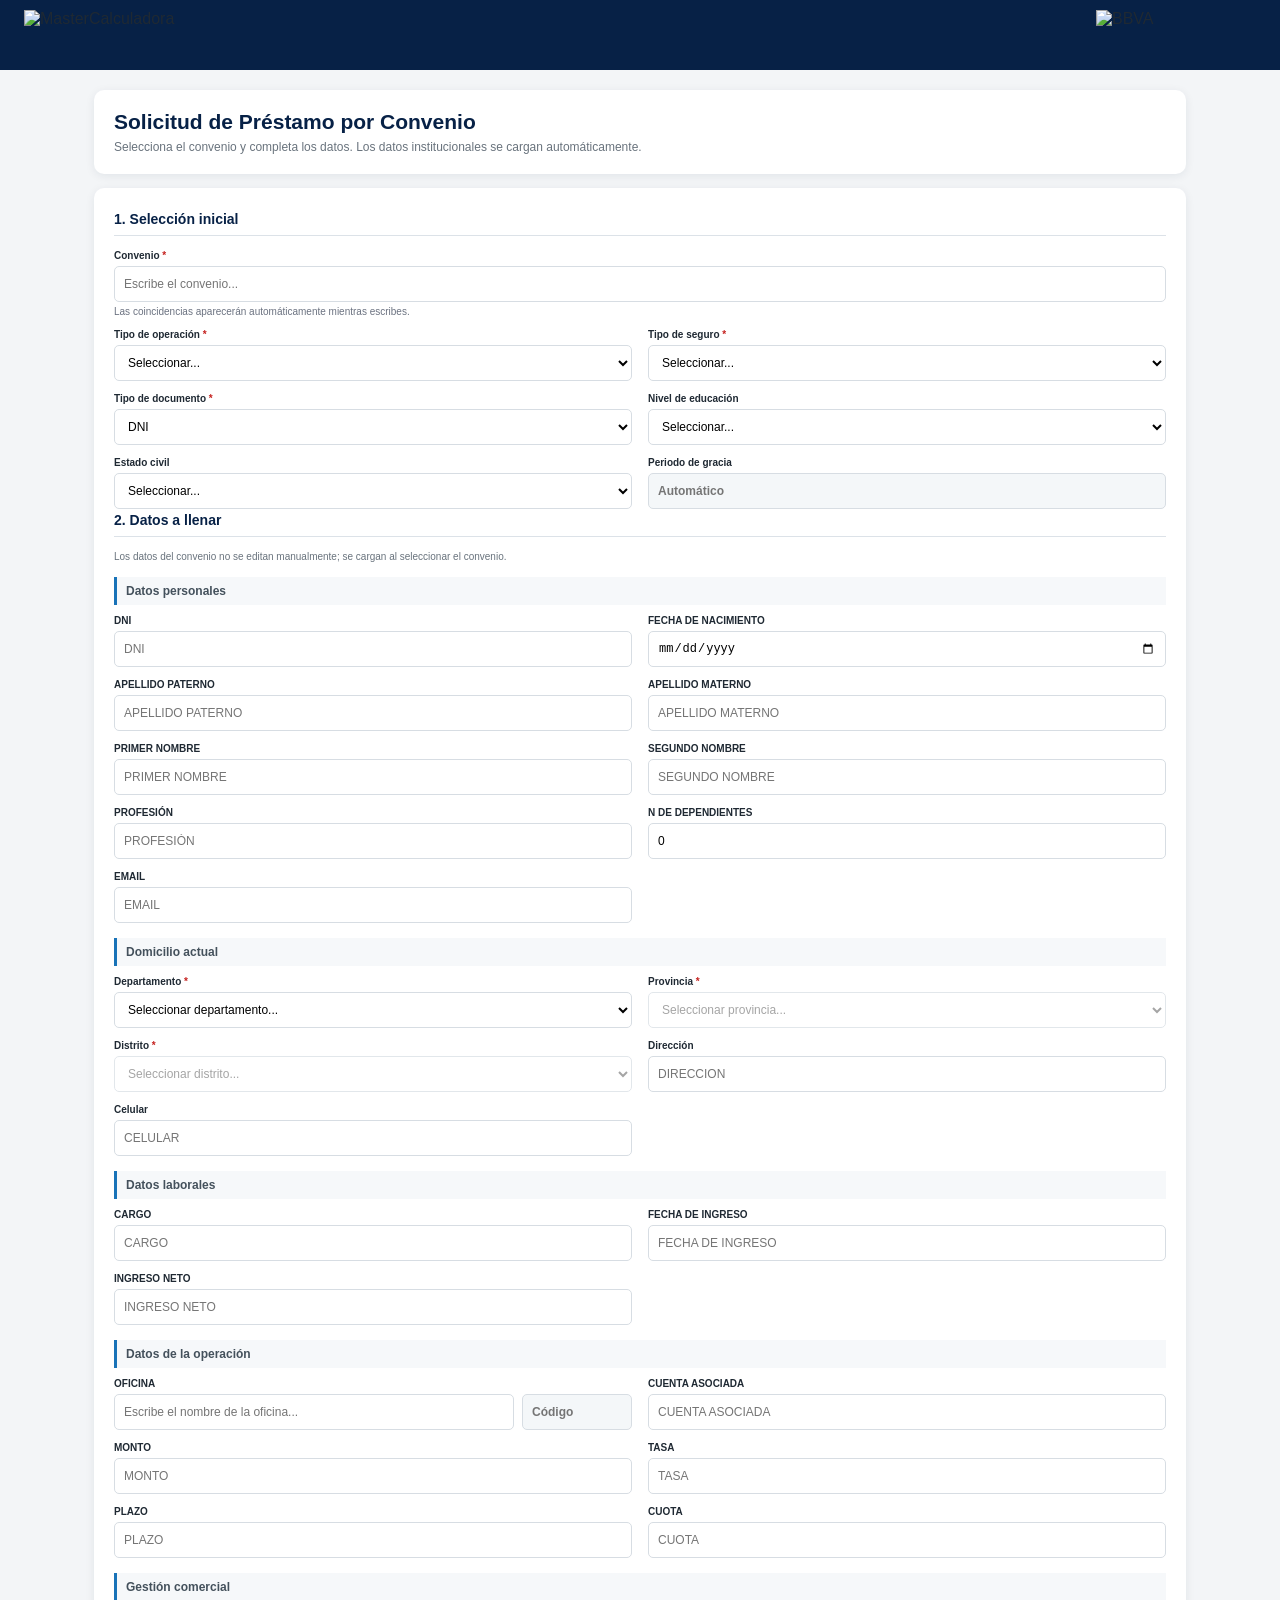
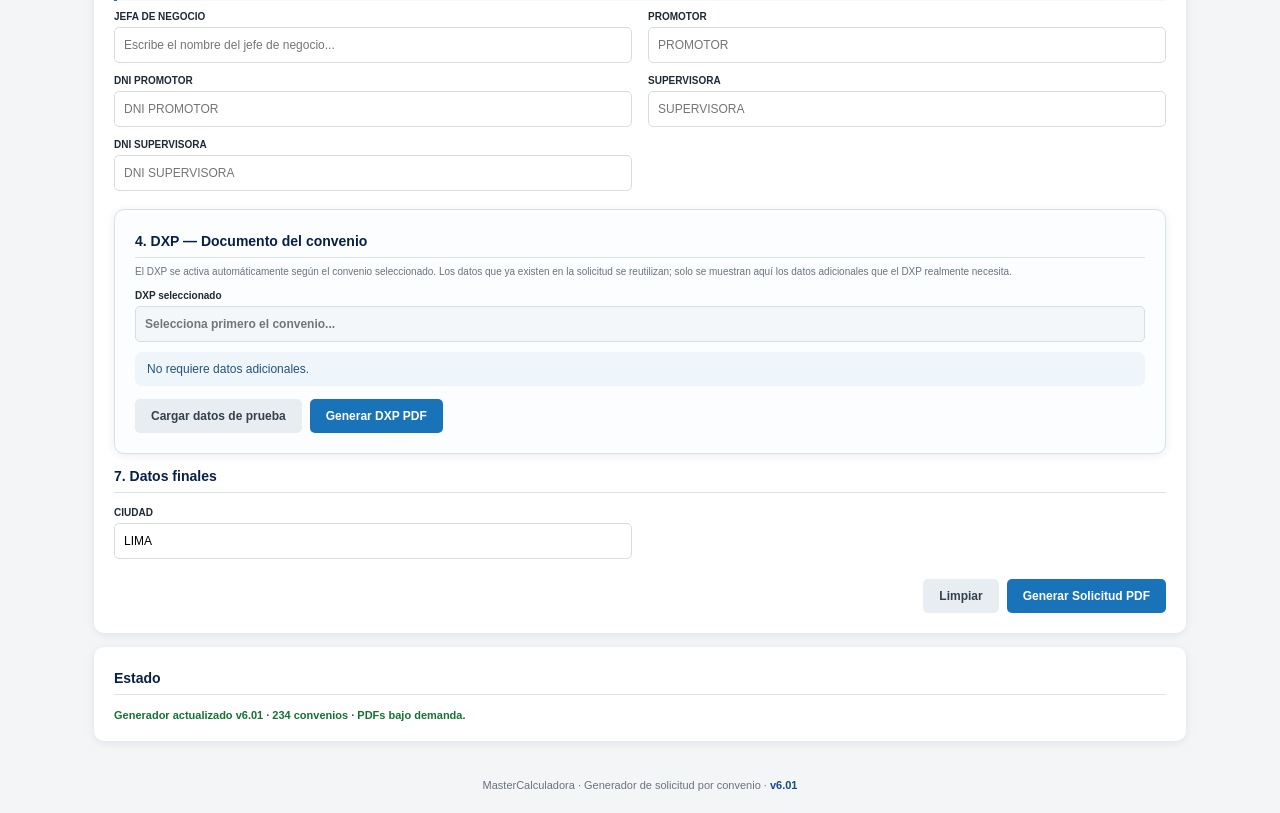
==== index.html @ 14bb90ec "Add files via upload" ====
<!doctype html>
<html lang="es">
<head>
<meta charset="utf-8">
<meta http-equiv="Cache-Control" content="no-cache, no-store, must-revalidate">
<meta http-equiv="Pragma" content="no-cache">
<meta http-equiv="Expires" content="0">
<meta name="viewport" content="width=device-width, initial-scale=1">
<title>MasterCalculadora - Solicitud por Convenio</title>
<meta name="generator-build" content="2026-09-02-v583">
<style>
#info{display:none!important;}
:root{--navy:#072146;--blue:#1973b8;--bg:#f3f5f7;--card:#fff;--text:#1f2933;--muted:#69737d;--border:#d7dde3}
*{box-sizing:border-box}body{margin:0;background:var(--bg);color:var(--text);font-family:Arial,Helvetica,sans-serif}
.topbar{height:70px;background:var(--navy);padding:10px 24px;display:flex;align-items:center;justify-content:space-between}
.logo{display:block;object-fit:contain}.mca{width:230px;height:50px}.bbva{width:160px;height:50px}
.container{max-width:1120px;margin:20px auto;padding:0 14px}.card{background:#fff;border-radius:10px;box-shadow:0 2px 10px rgba(7,33,70,.08);padding:20px;margin-bottom:14px}
.intro h1{margin:0 0 6px;color:var(--navy);font-size:21px}.intro p{margin:0;color:var(--muted);font-size:12px}
.section-title{color:var(--navy);font-size:14px;font-weight:800;border-bottom:1px solid #dce2e8;padding-bottom:8px;margin:3px 0 14px}
.grid{display:grid;grid-template-columns:repeat(2,minmax(0,1fr));gap:12px 16px}.full{grid-column:1/-1}
label span{display:block;font-size:10px;font-weight:700;margin-bottom:5px}label b{color:#c5221f}
select,input{width:100%;height:36px;border:1px solid var(--border);border-radius:5px;background:#fff;padding:0 9px;font-size:12px;outline:none}
select:focus,input:focus{border-color:var(--blue);box-shadow:0 0 0 2px rgba(25,115,184,.12)}
input[readonly]{background:#f4f7f9;font-weight:700;color:#334e68}
.hint{font-size:10px;color:var(--muted);margin:0 0 13px}.subsection{font-size:12px;font-weight:800;color:#44515c;background:#f6f8fa;border-left:3px solid var(--blue);padding:7px 9px;margin:15px 0 10px}
.info{margin:10px 0 4px;padding:11px 13px;background:#f5f9fc;border:1px solid #dceaf4;border-radius:6px;font-size:10px;color:#46535e}.hidden{display:none}
.actions{display:flex;justify-content:flex-end;gap:8px;margin-top:20px}button{border:0;border-radius:5px;padding:10px 16px;font-size:12px;font-weight:700;cursor:pointer}
.primary{background:var(--blue);color:#fff}.secondary{background:#e8edf1;color:#34404b}.status{font-size:11px;color:var(--muted)}
.status.ok{color:#137333;font-weight:700}.status.error{color:#b3261e;font-weight:700}footer{text-align:center;color:#7b858e;font-size:9px;padding:8px 0 20px}
@media(max-width:720px){.grid{grid-template-columns:1fr}.full{grid-column:auto}.topbar{height:60px;padding:7px 12px}.mca{width:175px}.bbva{width:115px}.card{padding:15px}}

.dps-health{display:grid;grid-template-columns:1fr 1fr;gap:10px 14px}
.dps-q{display:flex;flex-direction:column;gap:5px;background:#f8fafc;border:1px solid #dbe3ea;border-radius:6px;padding:9px}
.dps-q span{font-size:12px;line-height:1.35}
.dps-q select,.dps-q input{width:100%}
@media(max-width:850px){.dps-health{grid-template-columns:1fr}}
.dps-title{margin-top:6px;font-size:15px;font-weight:700;border-left:4px solid #1976d2;padding:8px 10px;background:#f1f5f9;color:#082b55}.dps-title + .hint{margin-top:6px}.dps-conditional-hidden{display:none!important}.seguro-condicional-hidden{display:none!important}
.compra-deuda-hidden{display:none!important}
.compra-deuda-card{border:1px solid #d9e2ec;border-radius:8px;padding:12px;margin-top:12px;background:#fff}
.compra-deuda-title{font-size:15px;font-weight:700;border-left:4px solid #1976d2;padding:8px 10px;background:#f1f5f9;color:#082b55;margin:8px 0}
.debt-grid{display:block;width:100%}
.debt-row{display:grid;grid-template-columns:1.15fr 1.05fr 1.8fr 1.2fr 1.05fr 1.05fr .9fr auto;gap:8px;align-items:end;width:100%;margin-bottom:8px}
.debt-grid label{min-width:0}
.debt-grid .debt-head{font-size:11px;font-weight:700;color:#38516c;margin-bottom:4px}
.debt-row-item{display:grid;grid-template-columns:1.15fr 1.05fr 1.8fr 1.2fr 1.05fr 1.05fr .9fr auto;gap:8px;align-items:end;width:100%;margin-bottom:8px}
.debt-total{display:flex;justify-content:flex-end;gap:10px;align-items:center;font-weight:700;margin-top:10px;padding-top:8px;border-top:1px solid #d9e2ec}
.debt-total input{max-width:180px}
.debt-usd{display:none}
.debt-usd.show{display:block}
.debt-type-note{font-size:11px;color:#61758a;margin:6px 0 10px}
.debt-card-row{grid-template-columns:1.05fr 1.9fr 1.2fr 1.05fr 1.05fr .9fr auto!important;}.debt-add-row{display:flex;justify-content:flex-start;margin:6px 0 8px 0;}.debt-add-row .debt-add{margin:0;}.debt-actions{display:flex;gap:8px;flex-wrap:wrap;margin-top:10px}.debt-add{border:0;border-radius:6px;padding:8px 12px;background:#e8f1fb;color:#0b5cad;font-weight:700;cursor:pointer}.debt-remove{border:0;border-radius:6px;padding:7px 9px;background:#f3f4f6;color:#b42318;font-weight:700;cursor:pointer}
@media(max-width:950px){.debt-grid .debt-head{display:none}.debt-row-item{grid-template-columns:1fr 1.5fr 1fr 1fr;gap:8px}.debt-row-item>*{min-width:0}.debt-row-item .debt-remove{grid-column:auto}.debt-row{display:none}}

.version-footer{
  text-align:center;
  font-size:11px;
  color:#6b7280;
  padding:18px 0 22px;
  margin-top:8px;
}
.version-footer strong{color:#174a8b}


.convenio-search-wrap{position:relative}


.convenio-search-wrap{position:relative}
.convenio-search-wrap input{width:100%;box-sizing:border-box}
.field-help{display:block;margin-top:4px;color:#6b7280;font-size:10px}
.convenio-suggestions{
  position:absolute;
  left:0;
  right:0;
  top:100%;
  z-index:1000;
  max-height:280px;
  overflow-y:auto;
  background:#fff;
  border:1px solid #cbd5e1;
  border-top:0;
  border-radius:0 0 7px 7px;
  box-shadow:0 8px 18px rgba(15,23,42,.12);
  display:none;
}
.convenio-suggestions.show{display:block}
.convenio-suggestion{
  display:block;
  width:100%;
  padding:9px 12px;
  border:0;
  border-bottom:1px solid #eef2f7;
  background:#fff;
  text-align:left;
  font-size:13px;
  color:#0f2747;
  cursor:pointer;
}
.convenio-suggestion:hover,.convenio-suggestion.active{
  background:#eaf3ff;
}
.convenio-suggestion mark{
  background:#dbeafe;
  color:inherit;
  font-weight:700;
  padding:0;
}

.additional-questionnaire{margin-top:12px}.additional-panel{border:1px solid #d8e0ea;border-radius:7px;padding:10px;margin-bottom:10px;background:#fbfdff}.additional-panel .subsection{margin-top:0}.seguro-condicional-hidden{display:none!important}

.dxp-card .section-title{margin-bottom:8px}.dxp-extra-note{grid-column:1/-1;padding:10px 12px;border-radius:7px;background:#eef6fb;color:#24537b;font-size:12px}
</style>
<meta name="build-version" content="v6.01">
<meta name="application-version" content="v6.01">
<meta name="build-id" content="v6.01-20260903">
</head>
<body>
<header class="topbar">
  <img id="logoMca" class="logo mca" alt="MasterCalculadora">
  <img id="logoBbva" class="logo bbva" alt="BBVA">
</header>

<main class="container">
<section class="card intro">
<h1>Solicitud de Préstamo por Convenio</h1>
<p>Selecciona el convenio y completa los datos. Los datos institucionales se cargan automáticamente.</p>
</section>

<form id="form" class="card">
<div class="section-title">1. Selección inicial</div>
<div class="grid">
<label class="full convenio-search-wrap"><span>Convenio <b>*</b></span>
  <input id="convenioSearch" autocomplete="off" placeholder="Escribe el convenio..." required>
  <div id="convenioSuggestions" class="convenio-suggestions" role="listbox" aria-label="Sugerencias de convenios"></div>
  <select id="convenio" required style="display:none" aria-hidden="true" tabindex="-1">
    <option value="">Cargando convenios...</option>
  </select>
  <small class="field-help">Las coincidencias aparecerán automáticamente mientras escribes.</small>
</label>
<label><span>Tipo de operación <b>*</b></span><select id="tipoOperacion" required><option value="">Seleccionar...</option><option value="NUEVO">NUEVO</option><option value="SUBROGADO">SUBROGADO</option><option value="RENOVADO">RENOVADO</option><option value="OTRO">OTRO</option><option value="SUBROGADO_RENOVADO">SUBROGADO + RENOVADO</option></select></label>
<label><span>Tipo de seguro <b>*</b></span><select id="tipoSeguro" required><option value="">Seleccionar...</option><option value="CON SEGURO">CON SEGURO</option><option value="SIN SEGURO">SIN SEGURO</option></select></label>
<label id="modalidadWrap" class="seguro-condicional-hidden"><span>Modalidad del seguro <b>*</b></span><select id="modalidad"><option value="">Seleccionar...</option><option value="Individual Convencional">Individual Convencional</option><option value="Mancomunado Convencional">Mancomunado Convencional</option><option value="Póliza endosada">Póliza endosada</option><option value="Individual con Devolución">Individual con Devolución</option><option value="Mancomunado con Devolución">Mancomunado con Devolución</option></select></label>
<label><span>Tipo de documento <b>*</b></span><select id="tipoDocumento" required><option value="TIPO DNI">DNI</option><option value="TIPO C EXT">C. EXT</option></select></label>
<label><span>Nivel de educación</span><select id="educacion"><option value="">Seleccionar...</option><option value="SUPERIOR">SUPERIOR</option><option value="TECNICA">TÉCNICA</option><option value="SECUNDARIA">SECUNDARIA</option><option value="UNIVERSITARIA">UNIVERSITARIA</option></select></label>
<label><span>Estado civil</span><select id="estadoCivil"><option value="">Seleccionar...</option><option value="SOLTERO">SOLTERO</option><option value="CASADOA">CASADO(A)</option><option value="VIUDOA">VIUDO(A)</option><option value="DIVORCIADOA">DIVORCIADO(A)</option></select></label>
<label><span>Periodo de gracia</span><input id="gracia" readonly placeholder="Automático"></label>
</div>
<div id="info" class="info hidden"></div>

<div class="section-title">2. Datos a llenar</div>
<p class="hint">Los datos del convenio no se editan manualmente; se cargan al seleccionar el convenio.</p>

<div class="subsection">Datos personales</div><div id="personales" class="grid"></div>
<div class="subsection">Domicilio actual</div>
<div class="grid">
<label><span>Departamento <b>*</b></span><select id="domDepartamento"><option value="">Seleccionar departamento...</option></select></label>
<label><span>Provincia <b>*</b></span><select id="domProvincia" disabled><option value="">Seleccionar provincia...</option></select></label>
<label><span>Distrito <b>*</b></span><select id="domDistrito" disabled><option value="">Seleccionar distrito...</option></select></label>
<label><span>Dirección</span><input type="text" data-field="DIRECCION" placeholder="DIRECCION"></label>
<label><span>Celular</span><input type="text" data-field="CELULAR" placeholder="CELULAR"></label>
</div>
<div class="subsection">Datos laborales</div><div id="laborales" class="grid"></div>
<div id="identificacionFuerzas" style="display:none;margin-top:12px;padding:12px 14px;border:1px solid #d7dee8;border-radius:8px;background:#fff;">
  <div style="font-weight:700;color:#214f7d;margin-bottom:8px;">Identificación institucional</div>
  <div style="display:grid;grid-template-columns:repeat(3,minmax(160px,1fr));gap:10px;">
    <label id="ffaaCipWrap" style="display:none;"><span style="font-size:12px;font-weight:700;">CIP</span><input type="text" data-field="CIP" id="ffaaCip" autocomplete="off"></label>
    <label id="ffaaCodofinWrap" style="display:none;"><span style="font-size:12px;font-weight:700;">CODOFIN</span><input type="text" data-field="CODOFIN" id="ffaaCodofin" autocomplete="off"></label>
  </div>
  <div id="ffaaIdentificacionHint" style="font-size:11px;color:#6b7280;margin-top:7px;"></div>
</div>
<div class="subsection">Datos de la operación</div><div id="operacion" class="grid"></div>
<div class="subsection">Gestión comercial</div><div id="gestion" class="grid"></div>



<div id="compraDeudaSection" class="compra-deuda-card compra-deuda-hidden">
  <div class="compra-deuda-title">3. Compra de deuda — Carta de Subrogación</div>
  <p class="hint">Este apartado aparece únicamente para <b>SUBROGADO</b> y <b>SUBROGADO + RENOVADO</b>. Los datos personales que ya ingresaste se reutilizan automáticamente.</p>

  <div class="subsection">Préstamos y disposición de efectivo</div>
  <div class="debt-type-note">Clasifica cada obligación como <b>DEUDA DE BOLETA</b> o <b>DEUDA EXTERNA</b>. Solo las <b>DEUDAS DE BOLETA</b> se trasladarán a las DXP. Si la moneda es US$, aparecerá el campo TC.</div>
  <div id="loansUI" class="debt-grid"></div>
  <div class="debt-add-row"><button type="button" id="addLoan" class="debt-add">+ Agregar préstamo / disposición de efectivo</button></div>
  <div class="debt-total"><span>MONTO TOTAL DE DEUDA DE PRÉSTAMOS (A) en soles:</span><input id="loanTotal" readonly></div>

  <div class="subsection">Tarjetas de crédito</div>
  <div class="debt-type-note">Las obligaciones de esta sección se registran automáticamente como <b>DEUDA EXTERNA / TARJETAS</b>. No requieren seleccionar origen. Si la moneda es US$, aparecerá el campo TC.</div>
  <div id="cardsUI" class="debt-grid"></div>
  <div class="debt-add-row"><button type="button" id="addCard" class="debt-add">+ Agregar tarjeta</button></div>
  <div class="debt-total"><span>MONTO TOTAL DE DEUDA DE TARJETAS (B) en soles:</span><input id="cardTotal" readonly></div>

  <div class="debt-total"><span>TOTAL DEUDA A SUBROGAR (A) + (B) en soles:</span><input id="debtGrandTotal" readonly></div>
  <div class="debt-total"><span>TOTAL DE DEUDA DE BOLETA PARA DXP en soles:</span><input id="dxpDebtTotal" readonly></div>

  <div class="subsection">Aplicación de saldo, si corresponde</div>
  <div class="grid">
    <label><span>Aplicar saldo a</span>
      <select id="saldoAplicacion"><option value="">Seleccionar...</option><option value="CUOTA">REDUCCIÓN DEL MONTO DE LA CUOTA</option><option value="PLAZO">REDUCCIÓN DEL PLAZO DE LA DEUDA</option></select>
    </label>
  </div>

  <div class="debt-actions">
    <button type="button" id="generarCarta" class="primary">Generar Carta de Compra de Deuda</button>
    <button type="button" id="generarCartasPoder" class="primary">Generar Cartas Poder</button>
  </div>
  <div id="cartasPoderInfo" class="hint compra-deuda-hidden">
    Se genera un juego de Carta Poder por cada préstamo registrado. La plantilla se selecciona automáticamente según el convenio.
  </div>
</div>



<div id="dxpSection" class="card dxp-card" style="margin-top:18px;border:1px solid #d6e1ec;background:#fbfdff;">
  <div class="section-title">4. DXP — Documento del convenio</div>
  <p class="hint">El DXP se activa automáticamente según el convenio seleccionado. Los datos que ya existen en la solicitud se reutilizan; solo se muestran aquí los datos adicionales que el DXP realmente necesita.</p>
  <div class="grid">
    <label class="full"><span>DXP seleccionado</span><input id="dxpSelected" readonly placeholder="Selecciona primero el convenio..."></label>
  </div>
  <div id="dxpExtras" class="grid" style="margin-top:10px;"></div>
  <div id="dxpNotice" class="hint" style="margin-top:8px;"></div>
  <div class="actions" style="margin-top:12px;justify-content:flex-start;flex-wrap:wrap;"><button type="button" id="cargarDatosPrueba" class="secondary">Cargar datos de prueba</button><button type="button" id="generarDXP" class="primary">Generar DXP PDF</button></div>
</div>

<div class="section-title dps-title">5. DPS — Declaración Personal de Seguros</div>
<p class="hint">Estos datos corresponden exclusivamente al DPS. Los datos personales y del crédito que ya fueron registrados se reutilizan automáticamente. El cónyuge no interviene en esta operación y no se solicitarán sus datos.</p>

<div class="subsection">Datos del titular para DPS</div>
<p class="hint">Los datos que ya se ingresaron anteriormente y se reutilizan automáticamente en el DPS no se muestran nuevamente aquí.</p>
<div class="grid">
  
  <label><span>Nacionalidad</span>
    <select data-field="NACIONALIDAD">
      <option value="PERUANO" selected>PERUANO</option>
      <option value="ARGENTINO">ARGENTINO</option><option value="BOLIVIANO">BOLIVIANO</option>
      <option value="BRASILEÑO">BRASILEÑO</option><option value="CHILENO">CHILENO</option>
      <option value="COLOMBIANO">COLOMBIANO</option><option value="ECUATORIANO">ECUATORIANO</option>
      <option value="PARAGUAYO">PARAGUAYO</option><option value="URUGUAYO">URUGUAYO</option>
      <option value="VENEZOLANO">VENEZOLANO</option><option value="MEXICANO">MEXICANO</option>
      <option value="ESTADOUNIDENSE">ESTADOUNIDENSE</option><option value="CANADIENSE">CANADIENSE</option>
      <option value="ESPAÑOL">ESPAÑOL</option><option value="ITALIANO">ITALIANO</option>
      <option value="FRANCÉS">FRANCÉS</option><option value="ALEMÁN">ALEMÁN</option>
      <option value="PORTUGUÉS">PORTUGUÉS</option><option value="INGLÉS">INGLÉS</option>
      <option value="HOLANDÉS">HOLANDÉS</option><option value="BELGA">BELGA</option>
      <option value="SUIZO">SUIZO</option><option value="AUSTRIACO">AUSTRIACO</option>
      <option value="SUECO">SUECO</option><option value="NORUEGO">NORUEGO</option>
      <option value="DANÉS">DANÉS</option><option value="FINLANDÉS">FINLANDÉS</option>
      <option value="POLACO">POLACO</option><option value="RUSO">RUSO</option>
      <option value="UCRANIANO">UCRANIANO</option><option value="RUMANO">RUMANO</option>
      <option value="GRIEGO">GRIEGO</option><option value="TURCO">TURCO</option>
      <option value="ISRAELÍ">ISRAELÍ</option><option value="CHINO">CHINO</option>
      <option value="JAPONÉS">JAPONÉS</option><option value="COREANO">COREANO</option>
      <option value="INDIO">INDIO</option><option value="AUSTRALIANO">AUSTRALIANO</option>
      <option value="OTRA">OTRA</option>
    </select>
  </label>
  <label><span>Talla</span><input type="text" data-field="TALLA" placeholder="Ej. 1.70"></label>
  <label><span>Peso</span><input type="text" data-field="PESO" placeholder="Ej. 70 kg"></label>
  <label><span>Sexo</span>
    <select data-field="SEXO">
      <option value="">Seleccionar...</option>
      <option value="M">M - MASCULINO</option>
      <option value="F">F - FEMENINO</option>
    </select>
  </label>
</div>

<div class="subsection">Cuestionario DPS — Titular</div>
<div class="dps-health">
  <label class="dps-q"><span>1. ¿Padece o ha padecido, recibe o ha recibido tratamiento médico, toma medicamentos o se encuentra en proceso de estudios/diagnóstico de alguna enfermedad de las indicadas en el DPS?</span>
    <select data-field="DPS_Q1"><option value="">Seleccionar...</option><option value="SI">SÍ</option><option value="NO">NO</option></select>
  </label>
  <label class="dps-q"><span>1b. ¿Tienes algún defecto físico congénito o adquirido?</span>
    <select data-field="DPS_Q1_DEFECTO"><option value="">Seleccionar...</option><option value="SI">SÍ</option><option value="NO">NO</option></select>
  </label>
  <label class="dps-q"><span>2. ¿Ha padecido o padece cualquier otra enfermedad no mencionada anteriormente?</span>
    <select data-field="DPS_Q2"><option value="">Seleccionar...</option><option value="SI">SÍ</option><option value="NO">NO</option></select>
  </label>
  <label class="dps-q"><span>3. ¿Ambos padres han padecido o padecen alguna de las enfermedades indicadas, diagnosticadas antes de los 60 años?</span>
    <select data-field="DPS_Q3"><option value="">Seleccionar...</option><option value="SI">SÍ</option><option value="NO">NO</option></select>
  </label>
  <label class="dps-q"><span>4. ¿Te encuentras embarazada?</span>
    <select data-field="DPS_Q4"><option value="">Seleccionar...</option><option value="SI">SÍ</option><option value="NO">NO</option></select>
  </label>
  <label class="dps-q conditional"><span>Mes de gestación (si respondió SÍ)</span><input type="text" data-field="DPS_GESTACION" data-condition="DPS_Q4:SI" placeholder="Mes"></label>
  <label class="dps-q"><span>5a. ¿Fumas?</span>
    <select data-field="DPS_Q5_FUMA"><option value="">Seleccionar...</option><option value="SI">SÍ</option><option value="NO">NO</option></select>
  </label>
  <label class="dps-q conditional"><span>¿Cuántos cigarros al día consumes? (si respondió SÍ)</span><input type="text" data-field="DPS_CIGARROS" data-condition="DPS_Q5_FUMA:SI" placeholder="Cantidad"></label>
  <label class="dps-q"><span>5b. ¿Consumes bebidas alcohólicas diariamente?</span>
    <select data-field="DPS_Q5_ALCOHOL"><option value="">Seleccionar...</option><option value="SI">SÍ</option><option value="NO">NO</option></select>
  </label>
  <label class="dps-q"><span>6. ¿Realizas alguna actividad laboral o deportiva de riesgo?</span>
    <select data-field="DPS_Q6"><option value="">Seleccionar...</option><option value="SI">SÍ</option><option value="NO">NO</option></select>
  </label>
  <label class="dps-q conditional"><span>¿Cuál? (si respondió SÍ)</span><input type="text" data-field="DPS_RIESGO" data-condition="DPS_Q6:SI" placeholder="Actividad de riesgo"></label>
</div>


<div id="additionalQuestionnaire" class="additional-questionnaire seguro-condicional-hidden">
  <div class="section-title">6. Cuestionario adicional por convenio</div>
  <div id="pnpQuestionnaire" class="additional-panel seguro-condicional-hidden">
    <div class="subsection">Cuestionario Servicio de Seguridad — PNP</div>
    <div class="grid">
      <label><span>¿Trabaja usted como?</span><select data-field="PNP_TRABAJO"><option value="">Seleccionar...</option><option>POLICÍA MUNICIPAL</option><option>POLICÍA NACIONAL</option><option>POLICÍA AUTÓNOMA</option><option>GUARDIA CIVIL</option><option>AGENTE JUDICIAL</option><option>VIGILANTE ARMADO</option><option>POLICÍA DE FRONTERAS</option><option>GUARDAESPALDAS</option><option>DETECTIVE PRIVADO</option><option>OTROS</option></select></label>
      <label><span>¿Trabaja en Cárcel o Prisión de Alta Seguridad?</span><select data-field="PNP_CARCEL"><option value="">Seleccionar...</option><option>SI</option><option>NO</option></select></label>
      <label class="conditional" data-condition="PNP_CARCEL:SI"><span>Tipo de establecimiento</span><input data-field="PNP_TIPO_CARCEL" placeholder="Detalle"></label>
      <label class="full"><span>Tareas que realiza</span><select data-field="PNP_TAREAS"><option value="">Seleccionar...</option><option>LABORES ADMINISTRATIVAS</option><option>DETALLAR</option></select></label>
      <label class="full conditional" data-condition="PNP_TAREAS:DETALLAR"><span>Detalle de tareas</span><input data-field="PNP_TAREAS_DETALLE" placeholder="Escriba las tareas"></label>
      <label><span>Función específica</span><select data-field="PNP_FUNCION"><option value="">Seleccionar...</option><option>VIGILANTE DE TRÁNSITO A PIE</option><option>MANTENIMIENTO DE ORDEN</option><option>RADIOPATRULLERO</option><option>ADMINISTRATIVO</option><option>OTRO</option></select></label>
      <label class="conditional" data-condition="PNP_FUNCION:OTRO"><span>Detalle función</span><input data-field="PNP_FUNCION_DETALLE" placeholder="Detalle"></label>
      <label><span>¿Requiere vehículo?</span><select data-field="PNP_VEHICULO"><option value="">Seleccionar...</option><option>SI</option><option>NO</option></select></label>
      <label class="conditional" data-condition="PNP_VEHICULO:SI"><span>Tipo de vehículo</span><select data-field="PNP_TIPO_VEHICULO"><option value="">Seleccionar...</option><option>AUTOMÓVIL</option><option>MOTO</option><option>AVIONETA</option><option>HELICÓPTERO</option></select></label>
      <label class="conditional" data-condition="PNP_TIPO_VEHICULO:MOTO"><span>Cilindrada</span><input data-field="PNP_CILINDRADA" placeholder="Cilindrada"></label>
      <label><span>¿Emplea explosivos?</span><select data-field="PNP_EXPLOSIVOS"><option value="">Seleccionar...</option><option>SI</option><option>NO</option></select></label>
      <label><span>¿Es posible que en el futuro haga uso de explosivos?</span><select data-field="PNP_EXPLOSIVOS_FUTURO"><option value="">Seleccionar...</option><option>SI</option><option>NO</option></select></label>
<label class="full conditional" data-condition="PNP_EXPLOSIVOS_FUTURO:SI">
  <span>Detalle explosivos futuros</span>
  <input data-field="PNP_EXPLOSIVOS_DETALLE" placeholder="Detalle">
</label>
      <label><span>¿Porta usted arma?</span><select data-field="PNP_ARMA"><option value="">Seleccionar...</option><option>SI</option><option>NO</option></select></label>
      <label><span>¿Ha estado incapacitado durante los últimos 5 años por razones profesionales?</span><select data-field="PNP_INCAPACIDAD"><option value="">Seleccionar...</option><option>SI</option><option>NO</option></select></label>
      <label class="conditional" data-condition="PNP_INCAPACIDAD:SI"><span>Causa</span><input data-field="PNP_CAUSA" placeholder="Causa"></label>
      <label class="conditional" data-condition="PNP_INCAPACIDAD:SI"><span>Secuelas</span><input data-field="PNP_SECUELAS" placeholder="Secuelas"></label>
      <label class="conditional" data-condition="PNP_INCAPACIDAD:SI"><span>Estado actual</span><input data-field="PNP_ESTADO_ACTUAL" placeholder="Estado actual"></label>
    </div>
  </div>

  <div id="ffaaQuestionnaire" class="additional-panel seguro-condicional-hidden">
    <div class="subsection">SUSC-TR7 — Trabajo de Riesgo — Fuerzas Armadas</div>
    <div class="grid">
      <label><span>Fuerza</span><select data-field="FFAA_FUERZA"><option value="">Seleccionar...</option><option>EJÉRCITO DEL PERÚ</option><option>MARINA DE GUERRA DEL PERÚ</option><option>FUERZA AÉREA DEL PERÚ</option></select></label>
      <label><span>Rango / Cargo</span><input data-field="FFAA_RANGO" readonly placeholder="Se reutiliza CARGO"></label>
      <label><span>Brigada lucha narcotráfico</span><select data-field="FFAA_NARCOTRAFICO"><option value="">Seleccionar...</option><option>SI</option><option>NO</option></select></label>
      <label><span>Brigada antiterrorista</span><select data-field="FFAA_ANTITERRORISTA"><option value="">Seleccionar...</option><option>SI</option><option>NO</option></select></label>
      <label><span>Servicio de inteligencia</span><select data-field="FFAA_INTELIGENCIA"><option value="">Seleccionar...</option><option>SI</option><option>NO</option></select></label>
      <label><span>Desminado / dragaminas</span><select data-field="FFAA_DESMINADO"><option value="">Seleccionar...</option><option>SI</option><option>NO</option></select></label>
      <label><span>Salvamento / guardacostas</span><select data-field="FFAA_SALVAMENTO"><option value="">Seleccionar...</option><option>SI</option><option>NO</option></select></label>
      <label><span>Arsenales y artilleros</span><select data-field="FFAA_ARSENALES"><option value="">Seleccionar...</option><option>SI</option><option>NO</option></select></label>
      <label><span>Artificiero de explosivos</span><select data-field="FFAA_ARTIFICIERO"><option value="">Seleccionar...</option><option>SI</option><option>NO</option></select></label>
      <label><span>Bases de la Antártida</span><select data-field="FFAA_ANTARTIDA"><option value="">Seleccionar...</option><option>SI</option><option>NO</option></select></label>
      <label><span>Otra actividad de riesgo</span><select data-field="FFAA_OTRO_RIESGO"><option value="">Seleccionar...</option><option>SI</option><option>NO</option></select></label>
      <label class="full"><span>Detalles de actividades afirmativas</span><select data-field="FFAA_DETALLES_TIPO"><option value="">Seleccionar...</option><option>ÁREA ADMINISTRATIVA</option><option>DETALLAR</option></select></label>
      <label class="full conditional" data-condition="FFAA_DETALLES_TIPO:DETALLAR"><span>Detalle de actividades</span><input data-field="FFAA_DETALLES" placeholder="Escriba el detalle"></label>
      <label class="full"><span>Obligaciones laborales</span><select data-field="FFAA_OBLIGACIONES_TIPO"><option value="">Seleccionar...</option><option>LABORES ADMINISTRATIVAS</option><option>DETALLAR</option></select></label>
      <label class="full conditional" data-condition="FFAA_OBLIGACIONES_TIPO:DETALLAR"><span>Detalle de obligaciones</span><input data-field="FFAA_OBLIGACIONES" placeholder="Escriba las obligaciones"></label>
      <label><span>¿Activa o desactiva materiales explosivos?</span><select data-field="FFAA_EXPLOSIVOS"><option value="">Seleccionar...</option><option>SI</option><option>NO</option></select></label>
      <label><span>¿Presta servicios en región conflictiva?</span><select data-field="FFAA_CONFLICTIVA"><option value="">Seleccionar...</option><option>SI</option><option>NO</option></select></label>
      <label class="conditional" data-condition="FFAA_CONFLICTIVA:SI"><span>¿Dónde?</span><input data-field="FFAA_DONDE_CONFLICTIVA" placeholder="Lugar"></label>
      <label><span>¿Probable destino a región en crisis?</span><select data-field="FFAA_CRISIS"><option value="">Seleccionar...</option><option>SI</option><option>NO</option></select></label>
      <label class="full conditional" data-condition="FFAA_CRISIS:SI"><span>Detalle destino / crisis</span><input data-field="FFAA_DETALLE_CRISIS" placeholder="Detalle"></label>
    </div>
  </div>
</div>

<div class="section-title">7. Datos finales</div><div id="final" class="grid"></div>



<div class="actions"><button type="button" id="limpiar" class="secondary">Limpiar</button><button type="button" id="generar" class="primary">Generar Solicitud PDF</button><button type="button" id="generarDPS" class="primary">Generar DPS PDF</button></div>
</form>

<section class="card"><div class="section-title">Estado</div><div id="status" class="status">Inicializando...</div></section>
</main>
<script>
const APP_VERSION = '6.01';
/* Todo está embebido en este único HTML: convenios, logos y PDF. */
const GEO=[
  {
    "departamento":"Amazonas",
    "provincia":"Bagua",
    "distrito":"Aramango"
  },
  {
    "departamento":"Amazonas",
    "provincia":"Bagua",
    "distrito":"Bagua"
  },
  {
    "departamento":"Amazonas",
    "provincia":"Bagua",
    "distrito":"Copallin"
  },
  {
    "departamento":"Amazonas",
    "provincia":"Bagua",
    "distrito":"El Parco"
  },
  {
    "departamento":"Amazonas",
    "provincia":"Bagua",
    "distrito":"Imaza"
  },
  {
    "departamento":"Amazonas",
    "provincia":"Bagua",
    "distrito":"La Peca"
  },
  {
    "departamento":"Amazonas",
    "provincia":"Bongará",
    "distrito":"Chisquilla"
  },
  {
    "departamento":"Amazonas",
    "provincia":"Bongará",
    "distrito":"Churuja"
  },
  {
    "departamento":"Amazonas",
    "provincia":"Bongará",
    "distrito":"Corosha"
  },
  {
    "departamento":"Amazonas",
    "provincia":"Bongará",
    "distrito":"Cuispes"
  },
  {
    "departamento":"Amazonas",
    "provincia":"Bongará",
    "distrito":"Florida"
  },
  {
    "departamento":"Amazonas",
    "provincia":"Bongará",
    "distrito":"Jazan"
  },
  {
    "departamento":"Amazonas",
    "provincia":"Bongará",
    "distrito":"Jumbilla"
  },
  {
    "departamento":"Amazonas",
    "provincia":"Bongará",
    "distrito":"Recta"
  },
  {
    "departamento":"Amazonas",
    "provincia":"Bongará",
    "distrito":"San Carlos"
  },
  {
    "departamento":"Amazonas",
    "provincia":"Bongará",
    "distrito":"Shipasbamba"
  },
  {
    "departamento":"Amazonas",
    "provincia":"Bongará",
    "distrito":"Valera"
  },
  {
    "departamento":"Amazonas",
    "provincia":"Bongará",
    "distrito":"Yambrasbamba"
  },
  {
    "departamento":"Amazonas",
    "provincia":"Chachapoyas",
    "distrito":"Asunción"
  },
  {
    "departamento":"Amazonas",
    "provincia":"Chachapoyas",
    "distrito":"Balsas"
  },
  {
    "departamento":"Amazonas",
    "provincia":"Chachapoyas",
    "distrito":"Chachapoyas"
  },
  {
    "departamento":"Amazonas",
    "provincia":"Chachapoyas",
    "distrito":"Cheto"
  },
  {
    "departamento":"Amazonas",
    "provincia":"Chachapoyas",
    "distrito":"Chiliquin"
  },
  {
    "departamento":"Amazonas",
    "provincia":"Chachapoyas",
    "distrito":"Chuquibamba"
  },
  {
    "departamento":"Amazonas",
    "provincia":"Chachapoyas",
    "distrito":"Granada"
  },
  {
    "departamento":"Amazonas",
    "provincia":"Chachapoyas",
    "distrito":"Huancas"
  },
  {
    "departamento":"Amazonas",
    "provincia":"Chachapoyas",
    "distrito":"La Jalca"
  },
  {
    "departamento":"Amazonas",
    "provincia":"Chachapoyas",
    "distrito":"Leimebamba"
  },
  {
    "departamento":"Amazonas",
    "provincia":"Chachapoyas",
    "distrito":"Levanto"
  },
  {
    "departamento":"Amazonas",
    "provincia":"Chachapoyas",
    "distrito":"Magdalena"
  },
  {
    "departamento":"Amazonas",
    "provincia":"Chachapoyas",
    "distrito":"Mariscal Castilla"
  },
  {
    "departamento":"Amazonas",
    "provincia":"Chachapoyas",
    "distrito":"Molinopampa"
  },
  {
    "departamento":"Amazonas",
    "provincia":"Chachapoyas",
    "distrito":"Montevideo"
  },
  {
    "departamento":"Amazonas",
    "provincia":"Chachapoyas",
    "distrito":"Olleros"
  },
  {
    "departamento":"Amazonas",
    "provincia":"Chachapoyas",
    "distrito":"Quinjalca"
  },
  {
    "departamento":"Amazonas",
    "provincia":"Chachapoyas",
    "distrito":"San Francisco de Daguas"
  },
  {
    "departamento":"Amazonas",
    "provincia":"Chachapoyas",
    "distrito":"San Isidro de Maino"
  },
  {
    "departamento":"Amazonas",
    "provincia":"Chachapoyas",
    "distrito":"Soloco"
  },
  {
    "departamento":"Amazonas",
    "provincia":"Chachapoyas",
    "distrito":"Sonche"
  },
  {
    "departamento":"Amazonas",
    "provincia":"Condorcanqui",
    "distrito":"El Cenepa"
  },
  {
    "departamento":"Amazonas",
    "provincia":"Condorcanqui",
    "distrito":"Nieva"
  },
  {
    "departamento":"Amazonas",
    "provincia":"Condorcanqui",
    "distrito":"Río Santiago"
  },
  {
    "departamento":"Amazonas",
    "provincia":"Luya",
    "distrito":"Camporredondo"
  },
  {
    "departamento":"Amazonas",
    "provincia":"Luya",
    "distrito":"Cocabamba"
  },
  {
    "departamento":"Amazonas",
    "provincia":"Luya",
    "distrito":"Colcamar"
  },
  {
    "departamento":"Amazonas",
    "provincia":"Luya",
    "distrito":"Conila"
  },
  {
    "departamento":"Amazonas",
    "provincia":"Luya",
    "distrito":"Inguilpata"
  },
  {
    "departamento":"Amazonas",
    "provincia":"Luya",
    "distrito":"Lamud"
  },
  {
    "departamento":"Amazonas",
    "provincia":"Luya",
    "distrito":"Longuita"
  },
  {
    "departamento":"Amazonas",
    "provincia":"Luya",
    "distrito":"Lonya Chico"
  },
  {
    "departamento":"Amazonas",
    "provincia":"Luya",
    "distrito":"Luya"
  },
  {
    "departamento":"Amazonas",
    "provincia":"Luya",
    "distrito":"Luya Viejo"
  },
  {
    "departamento":"Amazonas",
    "provincia":"Luya",
    "distrito":"María"
  },
  {
    "departamento":"Amazonas",
    "provincia":"Luya",
    "distrito":"Ocalli"
  },
  {
    "departamento":"Amazonas",
    "provincia":"Luya",
    "distrito":"Ocumal"
  },
  {
    "departamento":"Amazonas",
    "provincia":"Luya",
    "distrito":"Pisuquia"
  },
  {
    "departamento":"Amazonas",
    "provincia":"Luya",
    "distrito":"Providencia"
  },
  {
    "departamento":"Amazonas",
    "provincia":"Luya",
    "distrito":"San Cristóbal"
  },
  {
    "departamento":"Amazonas",
    "provincia":"Luya",
    "distrito":"San Francisco de Yeso"
  },
  {
    "departamento":"Amazonas",
    "provincia":"Luya",
    "distrito":"San Jerónimo"
  },
  {
    "departamento":"Amazonas",
    "provincia":"Luya",
    "distrito":"San Juan de Lopecancha"
  },
  {
    "departamento":"Amazonas",
    "provincia":"Luya",
    "distrito":"Santa Catalina"
  },
  {
    "departamento":"Amazonas",
    "provincia":"Luya",
    "distrito":"Santo Tomas"
  },
  {
    "departamento":"Amazonas",
    "provincia":"Luya",
    "distrito":"Tingo"
  },
  {
    "departamento":"Amazonas",
    "provincia":"Luya",
    "distrito":"Trita"
  },
  {
    "departamento":"Amazonas",
    "provincia":"Rodríguez de Mendoza",
    "distrito":"Chirimoto"
  },
  {
    "departamento":"Amazonas",
    "provincia":"Rodríguez de Mendoza",
    "distrito":"Cochamal"
  },
  {
    "departamento":"Amazonas",
    "provincia":"Rodríguez de Mendoza",
    "distrito":"Huambo"
  },
  {
    "departamento":"Amazonas",
    "provincia":"Rodríguez de Mendoza",
    "distrito":"Limabamba"
  },
  {
    "departamento":"Amazonas",
    "provincia":"Rodríguez de Mendoza",
    "distrito":"Longar"
  },
  {
    "departamento":"Amazonas",
    "provincia":"Rodríguez de Mendoza",
    "distrito":"Mariscal Benavides"
  },
  {
    "departamento":"Amazonas",
    "provincia":"Rodríguez de Mendoza",
    "distrito":"Milpuc"
  },
  {
    "departamento":"Amazonas",
    "provincia":"Rodríguez de Mendoza",
    "distrito":"Omia"
  },
  {
    "departamento":"Amazonas",
    "provincia":"Rodríguez de Mendoza",
    "distrito":"San Nicolás"
  },
  {
    "departamento":"Amazonas",
    "provincia":"Rodríguez de Mendoza",
    "distrito":"Santa Rosa"
  },
  {
    "departamento":"Amazonas",
    "provincia":"Rodríguez de Mendoza",
    "distrito":"Totora"
  },
  {
    "departamento":"Amazonas",
    "provincia":"Rodríguez de Mendoza",
    "distrito":"Vista Alegre"
  },
  {
    "departamento":"Amazonas",
    "provincia":"Utcubamba",
    "distrito":"Bagua Grande"
  },
  {
    "departamento":"Amazonas",
    "provincia":"Utcubamba",
    "distrito":"Cajaruro"
  },
  {
    "departamento":"Amazonas",
    "provincia":"Utcubamba",
    "distrito":"Cumba"
  },
  {
    "departamento":"Amazonas",
    "provincia":"Utcubamba",
    "distrito":"El Milagro"
  },
  {
    "departamento":"Amazonas",
    "provincia":"Utcubamba",
    "distrito":"Jamalca"
  },
  {
    "departamento":"Amazonas",
    "provincia":"Utcubamba",
    "distrito":"Lonya Grande"
  },
  {
    "departamento":"Amazonas",
    "provincia":"Utcubamba",
    "distrito":"Yamon"
  },
  {
    "departamento":"Áncash",
    "provincia":"Aija",
    "distrito":"Aija"
  },
  {
    "departamento":"Áncash",
    "provincia":"Aija",
    "distrito":"Coris"
  },
  {
    "departamento":"Áncash",
    "provincia":"Aija",
    "distrito":"Huacllan"
  },
  {
    "departamento":"Áncash",
    "provincia":"Aija",
    "distrito":"La Merced"
  },
  {
    "departamento":"Áncash",
    "provincia":"Aija",
    "distrito":"Succha"
  },
  {
    "departamento":"Áncash",
    "provincia":"Antonio Raymondi",
    "distrito":"Aczo"
  },
  {
    "departamento":"Áncash",
    "provincia":"Antonio Raymondi",
    "distrito":"Chaccho"
  },
  {
    "departamento":"Áncash",
    "provincia":"Antonio Raymondi",
    "distrito":"Chingas"
  },
  {
    "departamento":"Áncash",
    "provincia":"Antonio Raymondi",
    "distrito":"Llamellin"
  },
  {
    "departamento":"Áncash",
    "provincia":"Antonio Raymondi",
    "distrito":"Mirgas"
  },
  {
    "departamento":"Áncash",
    "provincia":"Antonio Raymondi",
    "distrito":"San Juan de Rontoy"
  },
  {
    "departamento":"Áncash",
    "provincia":"Asunción",
    "distrito":"Acochaca"
  },
  {
    "departamento":"Áncash",
    "provincia":"Asunción",
    "distrito":"Chacas"
  },
  {
    "departamento":"Áncash",
    "provincia":"Bolognesi",
    "distrito":"Abelardo Pardo Lezameta"
  },
  {
    "departamento":"Áncash",
    "provincia":"Bolognesi",
    "distrito":"Antonio Raymondi"
  },
  {
    "departamento":"Áncash",
    "provincia":"Bolognesi",
    "distrito":"Aquia"
  },
  {
    "departamento":"Áncash",
    "provincia":"Bolognesi",
    "distrito":"Cajacay"
  },
  {
    "departamento":"Áncash",
    "provincia":"Bolognesi",
    "distrito":"Canis"
  },
  {
    "departamento":"Áncash",
    "provincia":"Bolognesi",
    "distrito":"Chiquian"
  },
  {
    "departamento":"Áncash",
    "provincia":"Bolognesi",
    "distrito":"Colquioc"
  },
  {
    "departamento":"Áncash",
    "provincia":"Bolognesi",
    "distrito":"Huallanca"
  },
  {
    "departamento":"Áncash",
    "provincia":"Bolognesi",
    "distrito":"Huasta"
  },
  {
    "departamento":"Áncash",
    "provincia":"Bolognesi",
    "distrito":"Huayllacayan"
  },
  {
    "departamento":"Áncash",
    "provincia":"Bolognesi",
    "distrito":"La Primavera"
  },
  {
    "departamento":"Áncash",
    "provincia":"Bolognesi",
    "distrito":"Mangas"
  },
  {
    "departamento":"Áncash",
    "provincia":"Bolognesi",
    "distrito":"Pacllon"
  },
  {
    "departamento":"Áncash",
    "provincia":"Bolognesi",
    "distrito":"San Miguel de Corpanqui"
  },
  {
    "departamento":"Áncash",
    "provincia":"Bolognesi",
    "distrito":"Ticllos"
  },
  {
    "departamento":"Áncash",
    "provincia":"Carhuaz",
    "distrito":"Acopampa"
  },
  {
    "departamento":"Áncash",
    "provincia":"Carhuaz",
    "distrito":"Amashca"
  },
  {
    "departamento":"Áncash",
    "provincia":"Carhuaz",
    "distrito":"Anta"
  },
  {
    "departamento":"Áncash",
    "provincia":"Carhuaz",
    "distrito":"Ataquero"
  },
  {
    "departamento":"Áncash",
    "provincia":"Carhuaz",
    "distrito":"Carhuaz"
  },
  {
    "departamento":"Áncash",
    "provincia":"Carhuaz",
    "distrito":"Marcara"
  },
  {
    "departamento":"Áncash",
    "provincia":"Carhuaz",
    "distrito":"Pariahuanca"
  },
  {
    "departamento":"Áncash",
    "provincia":"Carhuaz",
    "distrito":"San Miguel de Aco"
  },
  {
    "departamento":"Áncash",
    "provincia":"Carhuaz",
    "distrito":"Shilla"
  },
  {
    "departamento":"Áncash",
    "provincia":"Carhuaz",
    "distrito":"Tinco"
  },
  {
    "departamento":"Áncash",
    "provincia":"Carhuaz",
    "distrito":"Yungar"
  },
  {
    "departamento":"Áncash",
    "provincia":"Carlos Fermín Fitzcarrald",
    "distrito":"San Luis"
  },
  {
    "departamento":"Áncash",
    "provincia":"Carlos Fermín Fitzcarrald",
    "distrito":"San Nicolás"
  },
  {
    "departamento":"Áncash",
    "provincia":"Carlos Fermín Fitzcarrald",
    "distrito":"Yauya"
  },
  {
    "departamento":"Áncash",
    "provincia":"Casma",
    "distrito":"Buena Vista Alta"
  },
  {
    "departamento":"Áncash",
    "provincia":"Casma",
    "distrito":"Casma"
  },
  {
    "departamento":"Áncash",
    "provincia":"Casma",
    "distrito":"Comandante Noel"
  },
  {
    "departamento":"Áncash",
    "provincia":"Casma",
    "distrito":"Yautan"
  },
  {
    "departamento":"Áncash",
    "provincia":"Corongo",
    "distrito":"Aco"
  },
  {
    "departamento":"Áncash",
    "provincia":"Corongo",
    "distrito":"Bambas"
  },
  {
    "departamento":"Áncash",
    "provincia":"Corongo",
    "distrito":"Corongo"
  },
  {
    "departamento":"Áncash",
    "provincia":"Corongo",
    "distrito":"Cusca"
  },
  {
    "departamento":"Áncash",
    "provincia":"Corongo",
    "distrito":"La Pampa"
  },
  {
    "departamento":"Áncash",
    "provincia":"Corongo",
    "distrito":"Yanac"
  },
  {
    "departamento":"Áncash",
    "provincia":"Corongo",
    "distrito":"Yupan"
  },
  {
    "departamento":"Áncash",
    "provincia":"Huaraz",
    "distrito":"Cochabamba"
  },
  {
    "departamento":"Áncash",
    "provincia":"Huaraz",
    "distrito":"Colcabamba"
  },
  {
    "departamento":"Áncash",
    "provincia":"Huaraz",
    "distrito":"Huanchay"
  },
  {
    "departamento":"Áncash",
    "provincia":"Huaraz",
    "distrito":"Huaraz"
  },
  {
    "departamento":"Áncash",
    "provincia":"Huaraz",
    "distrito":"Independencia"
  },
  {
    "departamento":"Áncash",
    "provincia":"Huaraz",
    "distrito":"Jangas"
  },
  {
    "departamento":"Áncash",
    "provincia":"Huaraz",
    "distrito":"La Libertad"
  },
  {
    "departamento":"Áncash",
    "provincia":"Huaraz",
    "distrito":"Olleros"
  },
  {
    "departamento":"Áncash",
    "provincia":"Huaraz",
    "distrito":"Pampas Grande"
  },
  {
    "departamento":"Áncash",
    "provincia":"Huaraz",
    "distrito":"Pariacoto"
  },
  {
    "departamento":"Áncash",
    "provincia":"Huaraz",
    "distrito":"Pira"
  },
  {
    "departamento":"Áncash",
    "provincia":"Huaraz",
    "distrito":"Tarica"
  },
  {
    "departamento":"Áncash",
    "provincia":"Huari",
    "distrito":"Anra"
  },
  {
    "departamento":"Áncash",
    "provincia":"Huari",
    "distrito":"Cajay"
  },
  {
    "departamento":"Áncash",
    "provincia":"Huari",
    "distrito":"Chavin de Huantar"
  },
  {
    "departamento":"Áncash",
    "provincia":"Huari",
    "distrito":"Huacachi"
  },
  {
    "departamento":"Áncash",
    "provincia":"Huari",
    "distrito":"Huacchis"
  },
  {
    "departamento":"Áncash",
    "provincia":"Huari",
    "distrito":"Huachis"
  },
  {
    "departamento":"Áncash",
    "provincia":"Huari",
    "distrito":"Huantar"
  },
  {
    "departamento":"Áncash",
    "provincia":"Huari",
    "distrito":"Huari"
  },
  {
    "departamento":"Áncash",
    "provincia":"Huari",
    "distrito":"Masin"
  },
  {
    "departamento":"Áncash",
    "provincia":"Huari",
    "distrito":"Paucas"
  },
  {
    "departamento":"Áncash",
    "provincia":"Huari",
    "distrito":"Ponto"
  },
  {
    "departamento":"Áncash",
    "provincia":"Huari",
    "distrito":"Rahuapampa"
  },
  {
    "departamento":"Áncash",
    "provincia":"Huari",
    "distrito":"Rapayan"
  },
  {
    "departamento":"Áncash",
    "provincia":"Huari",
    "distrito":"San Marcos"
  },
  {
    "departamento":"Áncash",
    "provincia":"Huari",
    "distrito":"San Pedro de Chana"
  },
  {
    "departamento":"Áncash",
    "provincia":"Huari",
    "distrito":"Uco"
  },
  {
    "departamento":"Áncash",
    "provincia":"Huarmey",
    "distrito":"Cochapeti"
  },
  {
    "departamento":"Áncash",
    "provincia":"Huarmey",
    "distrito":"Culebras"
  },
  {
    "departamento":"Áncash",
    "provincia":"Huarmey",
    "distrito":"Huarmey"
  },
  {
    "departamento":"Áncash",
    "provincia":"Huarmey",
    "distrito":"Huayan"
  },
  {
    "departamento":"Áncash",
    "provincia":"Huarmey",
    "distrito":"Malvas"
  },
  {
    "departamento":"Áncash",
    "provincia":"Huaylas",
    "distrito":"Caraz"
  },
  {
    "departamento":"Áncash",
    "provincia":"Huaylas",
    "distrito":"Huallanca"
  },
  {
    "departamento":"Áncash",
    "provincia":"Huaylas",
    "distrito":"Huata"
  },
  {
    "departamento":"Áncash",
    "provincia":"Huaylas",
    "distrito":"Huaylas"
  },
  {
    "departamento":"Áncash",
    "provincia":"Huaylas",
    "distrito":"Mato"
  },
  {
    "departamento":"Áncash",
    "provincia":"Huaylas",
    "distrito":"Pamparomas"
  },
  {
    "departamento":"Áncash",
    "provincia":"Huaylas",
    "distrito":"Pueblo Libre"
  },
  {
    "departamento":"Áncash",
    "provincia":"Huaylas",
    "distrito":"Santa Cruz"
  },
  {
    "departamento":"Áncash",
    "provincia":"Huaylas",
    "distrito":"Santo Toribio"
  },
  {
    "departamento":"Áncash",
    "provincia":"Huaylas",
    "distrito":"Yuracmarca"
  },
  {
    "departamento":"Áncash",
    "provincia":"Mariscal Luzuriaga",
    "distrito":"Casca"
  },
  {
    "departamento":"Áncash",
    "provincia":"Mariscal Luzuriaga",
    "distrito":"Eleazar Guzmán Barron"
  },
  {
    "departamento":"Áncash",
    "provincia":"Mariscal Luzuriaga",
    "distrito":"Fidel Olivas Escudero"
  },
  {
    "departamento":"Áncash",
    "provincia":"Mariscal Luzuriaga",
    "distrito":"Llama"
  },
  {
    "departamento":"Áncash",
    "provincia":"Mariscal Luzuriaga",
    "distrito":"Llumpa"
  },
  {
    "departamento":"Áncash",
    "provincia":"Mariscal Luzuriaga",
    "distrito":"Lucma"
  },
  {
    "departamento":"Áncash",
    "provincia":"Mariscal Luzuriaga",
    "distrito":"Musga"
  },
  {
    "departamento":"Áncash",
    "provincia":"Mariscal Luzuriaga",
    "distrito":"Piscobamba"
  },
  {
    "departamento":"Áncash",
    "provincia":"Ocros",
    "distrito":"Acas"
  },
  {
    "departamento":"Áncash",
    "provincia":"Ocros",
    "distrito":"Cajamarquilla"
  },
  {
    "departamento":"Áncash",
    "provincia":"Ocros",
    "distrito":"Carhuapampa"
  },
  {
    "departamento":"Áncash",
    "provincia":"Ocros",
    "distrito":"Cochas"
  },
  {
    "departamento":"Áncash",
    "provincia":"Ocros",
    "distrito":"Congas"
  },
  {
    "departamento":"Áncash",
    "provincia":"Ocros",
    "distrito":"Llipa"
  },
  {
    "departamento":"Áncash",
    "provincia":"Ocros",
    "distrito":"Ocros"
  },
  {
    "departamento":"Áncash",
    "provincia":"Ocros",
    "distrito":"San Cristóbal de Rajan"
  },
  {
    "departamento":"Áncash",
    "provincia":"Ocros",
    "distrito":"San Pedro"
  },
  {
    "departamento":"Áncash",
    "provincia":"Ocros",
    "distrito":"Santiago de Chilcas"
  },
  {
    "departamento":"Áncash",
    "provincia":"Pallasca",
    "distrito":"Bolognesi"
  },
  {
    "departamento":"Áncash",
    "provincia":"Pallasca",
    "distrito":"Cabana"
  },
  {
    "departamento":"Áncash",
    "provincia":"Pallasca",
    "distrito":"Conchucos"
  },
  {
    "departamento":"Áncash",
    "provincia":"Pallasca",
    "distrito":"Huacaschuque"
  },
  {
    "departamento":"Áncash",
    "provincia":"Pallasca",
    "distrito":"Huandoval"
  },
  {
    "departamento":"Áncash",
    "provincia":"Pallasca",
    "distrito":"Lacabamba"
  },
  {
    "departamento":"Áncash",
    "provincia":"Pallasca",
    "distrito":"Llapo"
  },
  {
    "departamento":"Áncash",
    "provincia":"Pallasca",
    "distrito":"Pallasca"
  },
  {
    "departamento":"Áncash",
    "provincia":"Pallasca",
    "distrito":"Pampas"
  },
  {
    "departamento":"Áncash",
    "provincia":"Pallasca",
    "distrito":"Santa Rosa"
  },
  {
    "departamento":"Áncash",
    "provincia":"Pallasca",
    "distrito":"Tauca"
  },
  {
    "departamento":"Áncash",
    "provincia":"Pomabamba",
    "distrito":"Huayllan"
  },
  {
    "departamento":"Áncash",
    "provincia":"Pomabamba",
    "distrito":"Parobamba"
  },
  {
    "departamento":"Áncash",
    "provincia":"Pomabamba",
    "distrito":"Pomabamba"
  },
  {
    "departamento":"Áncash",
    "provincia":"Pomabamba",
    "distrito":"Quinuabamba"
  },
  {
    "departamento":"Áncash",
    "provincia":"Recuay",
    "distrito":"Catac"
  },
  {
    "departamento":"Áncash",
    "provincia":"Recuay",
    "distrito":"Cotaparaco"
  },
  {
    "departamento":"Áncash",
    "provincia":"Recuay",
    "distrito":"Huayllapampa"
  },
  {
    "departamento":"Áncash",
    "provincia":"Recuay",
    "distrito":"Llacllin"
  },
  {
    "departamento":"Áncash",
    "provincia":"Recuay",
    "distrito":"Marca"
  },
  {
    "departamento":"Áncash",
    "provincia":"Recuay",
    "distrito":"Pampas Chico"
  },
  {
    "departamento":"Áncash",
    "provincia":"Recuay",
    "distrito":"Pararin"
  },
  {
    "departamento":"Áncash",
    "provincia":"Recuay",
    "distrito":"Recuay"
  },
  {
    "departamento":"Áncash",
    "provincia":"Recuay",
    "distrito":"Tapacocha"
  },
  {
    "departamento":"Áncash",
    "provincia":"Recuay",
    "distrito":"Ticapampa"
  },
  {
    "departamento":"Áncash",
    "provincia":"Santa",
    "distrito":"Cáceres del Perú"
  },
  {
    "departamento":"Áncash",
    "provincia":"Santa",
    "distrito":"Chimbote"
  },
  {
    "departamento":"Áncash",
    "provincia":"Santa",
    "distrito":"Coishco"
  },
  {
    "departamento":"Áncash",
    "provincia":"Santa",
    "distrito":"Macate"
  },
  {
    "departamento":"Áncash",
    "provincia":"Santa",
    "distrito":"Moro"
  },
  {
    "departamento":"Áncash",
    "provincia":"Santa",
    "distrito":"Nepeña"
  },
  {
    "departamento":"Áncash",
    "provincia":"Santa",
    "distrito":"Nuevo Chimbote"
  },
  {
    "departamento":"Áncash",
    "provincia":"Santa",
    "distrito":"Samanco"
  },
  {
    "departamento":"Áncash",
    "provincia":"Santa",
    "distrito":"Santa"
  },
  {
    "departamento":"Áncash",
    "provincia":"Sihuas",
    "distrito":"Acobamba"
  },
  {
    "departamento":"Áncash",
    "provincia":"Sihuas",
    "distrito":"Alfonso Ugarte"
  },
  {
    "departamento":"Áncash",
    "provincia":"Sihuas",
    "distrito":"Cashapampa"
  },
  {
    "departamento":"Áncash",
    "provincia":"Sihuas",
    "distrito":"Chingalpo"
  },
  {
    "departamento":"Áncash",
    "provincia":"Sihuas",
    "distrito":"Huayllabamba"
  },
  {
    "departamento":"Áncash",
    "provincia":"Sihuas",
    "distrito":"Quiches"
  },
  {
    "departamento":"Áncash",
    "provincia":"Sihuas",
    "distrito":"Ragash"
  },
  {
    "departamento":"Áncash",
    "provincia":"Sihuas",
    "distrito":"San Juan"
  },
  {
    "departamento":"Áncash",
    "provincia":"Sihuas",
    "distrito":"Sicsibamba"
  },
  {
    "departamento":"Áncash",
    "provincia":"Sihuas",
    "distrito":"Sihuas"
  },
  {
    "departamento":"Áncash",
    "provincia":"Yungay",
    "distrito":"Cascapara"
  },
  {
    "departamento":"Áncash",
    "provincia":"Yungay",
    "distrito":"Mancos"
  },
  {
    "departamento":"Áncash",
    "provincia":"Yungay",
    "distrito":"Matacoto"
  },
  {
    "departamento":"Áncash",
    "provincia":"Yungay",
    "distrito":"Quillo"
  },
  {
    "departamento":"Áncash",
    "provincia":"Yungay",
    "distrito":"Ranrahirca"
  },
  {
    "departamento":"Áncash",
    "provincia":"Yungay",
    "distrito":"Shupluy"
  },
  {
    "departamento":"Áncash",
    "provincia":"Yungay",
    "distrito":"Yanama"
  },
  {
    "departamento":"Áncash",
    "provincia":"Yungay",
    "distrito":"Yungay"
  },
  {
    "departamento":"Apurímac",
    "provincia":"Abancay",
    "distrito":"Abancay"
  },
  {
    "departamento":"Apurímac",
    "provincia":"Abancay",
    "distrito":"Chacoche"
  },
  {
    "departamento":"Apurímac",
    "provincia":"Abancay",
    "distrito":"Circa"
  },
  {
    "departamento":"Apurímac",
    "provincia":"Abancay",
    "distrito":"Curahuasi"
  },
  {
    "departamento":"Apurímac",
    "provincia":"Abancay",
    "distrito":"Huanipaca"
  },
  {
    "departamento":"Apurímac",
    "provincia":"Abancay",
    "distrito":"Lambrama"
  },
  {
    "departamento":"Apurímac",
    "provincia":"Abancay",
    "distrito":"Pichirhua"
  },
  {
    "departamento":"Apurímac",
    "provincia":"Abancay",
    "distrito":"San Pedro de Cachora"
  },
  {
    "departamento":"Apurímac",
    "provincia":"Abancay",
    "distrito":"Tamburco"
  },
  {
    "departamento":"Apurímac",
    "provincia":"Andahuaylas",
    "distrito":"Andahuaylas"
  },
  {
    "departamento":"Apurímac",
    "provincia":"Andahuaylas",
    "distrito":"Andarapa"
  },
  {
    "departamento":"Apurímac",
    "provincia":"Andahuaylas",
    "distrito":"Chiara"
  },
  {
    "departamento":"Apurímac",
    "provincia":"Andahuaylas",
    "distrito":"Huancarama"
  },
  {
    "departamento":"Apurímac",
    "provincia":"Andahuaylas",
    "distrito":"Huancaray"
  },
  {
    "departamento":"Apurímac",
    "provincia":"Andahuaylas",
    "distrito":"Huayana"
  },
  {
    "departamento":"Apurímac",
    "provincia":"Andahuaylas",
    "distrito":"José María Arguedas"
  },
  {
    "departamento":"Apurímac",
    "provincia":"Andahuaylas",
    "distrito":"Kaquiabamba"
  },
  {
    "departamento":"Apurímac",
    "provincia":"Andahuaylas",
    "distrito":"Kishuara"
  },
  {
    "departamento":"Apurímac",
    "provincia":"Andahuaylas",
    "distrito":"Pacobamba"
  },
  {
    "departamento":"Apurímac",
    "provincia":"Andahuaylas",
    "distrito":"Pacucha"
  },
  {
    "departamento":"Apurímac",
    "provincia":"Andahuaylas",
    "distrito":"Pampachiri"
  },
  {
    "departamento":"Apurímac",
    "provincia":"Andahuaylas",
    "distrito":"Pomacocha"
  },
  {
    "departamento":"Apurímac",
    "provincia":"Andahuaylas",
    "distrito":"San Antonio de Cachi"
  },
  {
    "departamento":"Apurímac",
    "provincia":"Andahuaylas",
    "distrito":"San Jerónimo"
  },
  {
    "departamento":"Apurímac",
    "provincia":"Andahuaylas",
    "distrito":"San Miguel de Chaccrampa"
  },
  {
    "departamento":"Apurímac",
    "provincia":"Andahuaylas",
    "distrito":"Santa María de Chicmo"
  },
  {
    "departamento":"Apurímac",
    "provincia":"Andahuaylas",
    "distrito":"Talavera"
  },
  {
    "departamento":"Apurímac",
    "provincia":"Andahuaylas",
    "distrito":"Tumay Huaraca"
  },
  {
    "departamento":"Apurímac",
    "provincia":"Andahuaylas",
    "distrito":"Turpo"
  },
  {
    "departamento":"Apurímac",
    "provincia":"Antabamba",
    "distrito":"Antabamba"
  },
  {
    "departamento":"Apurímac",
    "provincia":"Antabamba",
    "distrito":"El Oro"
  },
  {
    "departamento":"Apurímac",
    "provincia":"Antabamba",
    "distrito":"Huaquirca"
  },
  {
    "departamento":"Apurímac",
    "provincia":"Antabamba",
    "distrito":"Juan Espinoza Medrano"
  },
  {
    "departamento":"Apurímac",
    "provincia":"Antabamba",
    "distrito":"Oropesa"
  },
  {
    "departamento":"Apurímac",
    "provincia":"Antabamba",
    "distrito":"Pachaconas"
  },
  {
    "departamento":"Apurímac",
    "provincia":"Antabamba",
    "distrito":"Sabaino"
  },
  {
    "departamento":"Apurímac",
    "provincia":"Aymaraes",
    "distrito":"Capaya"
  },
  {
    "departamento":"Apurímac",
    "provincia":"Aymaraes",
    "distrito":"Caraybamba"
  },
  {
    "departamento":"Apurímac",
    "provincia":"Aymaraes",
    "distrito":"Chalhuanca"
  },
  {
    "departamento":"Apurímac",
    "provincia":"Aymaraes",
    "distrito":"Chapimarca"
  },
  {
    "departamento":"Apurímac",
    "provincia":"Aymaraes",
    "distrito":"Colcabamba"
  },
  {
    "departamento":"Apurímac",
    "provincia":"Aymaraes",
    "distrito":"Cotaruse"
  },
  {
    "departamento":"Apurímac",
    "provincia":"Aymaraes",
    "distrito":"Huayllo"
  },
  {
    "departamento":"Apurímac",
    "provincia":"Aymaraes",
    "distrito":"Justo Apu Sahuaraura"
  },
  {
    "departamento":"Apurímac",
    "provincia":"Aymaraes",
    "distrito":"Lucre"
  },
  {
    "departamento":"Apurímac",
    "provincia":"Aymaraes",
    "distrito":"Pocohuanca"
  },
  {
    "departamento":"Apurímac",
    "provincia":"Aymaraes",
    "distrito":"San Juan de Chacña"
  },
  {
    "departamento":"Apurímac",
    "provincia":"Aymaraes",
    "distrito":"Sañayca"
  },
  {
    "departamento":"Apurímac",
    "provincia":"Aymaraes",
    "distrito":"Soraya"
  },
  {
    "departamento":"Apurímac",
    "provincia":"Aymaraes",
    "distrito":"Tapairihua"
  },
  {
    "departamento":"Apurímac",
    "provincia":"Aymaraes",
    "distrito":"Tintay"
  },
  {
    "departamento":"Apurímac",
    "provincia":"Aymaraes",
    "distrito":"Toraya"
  },
  {
    "departamento":"Apurímac",
    "provincia":"Aymaraes",
    "distrito":"Yanaca"
  },
  {
    "departamento":"Apurímac",
    "provincia":"Chincheros",
    "distrito":"Anco_Huallo"
  },
  {
    "departamento":"Apurímac",
    "provincia":"Chincheros",
    "distrito":"Chincheros"
  },
  {
    "departamento":"Apurímac",
    "provincia":"Chincheros",
    "distrito":"Cocharcas"
  },
  {
    "departamento":"Apurímac",
    "provincia":"Chincheros",
    "distrito":"Huaccana"
  },
  {
    "departamento":"Apurímac",
    "provincia":"Chincheros",
    "distrito":"Ocobamba"
  },
  {
    "departamento":"Apurímac",
    "provincia":"Chincheros",
    "distrito":"Ongoy"
  },
  {
    "departamento":"Apurímac",
    "provincia":"Chincheros",
    "distrito":"Ranracancha"
  },
  {
    "departamento":"Apurímac",
    "provincia":"Chincheros",
    "distrito":"Uranmarca"
  },
  {
    "departamento":"Apurímac",
    "provincia":"Cotabambas",
    "distrito":"Challhuahuacho"
  },
  {
    "departamento":"Apurímac",
    "provincia":"Cotabambas",
    "distrito":"Cotabambas"
  },
  {
    "departamento":"Apurímac",
    "provincia":"Cotabambas",
    "distrito":"Coyllurqui"
  },
  {
    "departamento":"Apurímac",
    "provincia":"Cotabambas",
    "distrito":"Haquira"
  },
  {
    "departamento":"Apurímac",
    "provincia":"Cotabambas",
    "distrito":"Mara"
  },
  {
    "departamento":"Apurímac",
    "provincia":"Cotabambas",
    "distrito":"Tambobamba"
  },
  {
    "departamento":"Apurímac",
    "provincia":"Grau",
    "distrito":"Chuquibambilla"
  },
  {
    "departamento":"Apurímac",
    "provincia":"Grau",
    "distrito":"Curasco"
  },
  {
    "departamento":"Apurímac",
    "provincia":"Grau",
    "distrito":"Curpahuasi"
  },
  {
    "departamento":"Apurímac",
    "provincia":"Grau",
    "distrito":"Gamarra"
  },
  {
    "departamento":"Apurímac",
    "provincia":"Grau",
    "distrito":"Huayllati"
  },
  {
    "departamento":"Apurímac",
    "provincia":"Grau",
    "distrito":"Mamara"
  },
  {
    "departamento":"Apurímac",
    "provincia":"Grau",
    "distrito":"Micaela Bastidas"
  },
  {
    "departamento":"Apurímac",
    "provincia":"Grau",
    "distrito":"Pataypampa"
  },
  {
    "departamento":"Apurímac",
    "provincia":"Grau",
    "distrito":"Progreso"
  },
  {
    "departamento":"Apurímac",
    "provincia":"Grau",
    "distrito":"San Antonio"
  },
  {
    "departamento":"Apurímac",
    "provincia":"Grau",
    "distrito":"Santa Rosa"
  },
  {
    "departamento":"Apurímac",
    "provincia":"Grau",
    "distrito":"Turpay"
  },
  {
    "departamento":"Apurímac",
    "provincia":"Grau",
    "distrito":"Vilcabamba"
  },
  {
    "departamento":"Apurímac",
    "provincia":"Grau",
    "distrito":"Virundo"
  },
  {
    "departamento":"Arequipa",
    "provincia":"Arequipa",
    "distrito":"Alto Selva Alegre"
  },
  {
    "departamento":"Arequipa",
    "provincia":"Arequipa",
    "distrito":"Arequipa"
  },
  {
    "departamento":"Arequipa",
    "provincia":"Arequipa",
    "distrito":"Cayma"
  },
  {
    "departamento":"Arequipa",
    "provincia":"Arequipa",
    "distrito":"Cerro Colorado"
  },
  {
    "departamento":"Arequipa",
    "provincia":"Arequipa",
    "distrito":"Characato"
  },
  {
    "departamento":"Arequipa",
    "provincia":"Arequipa",
    "distrito":"Chiguata"
  },
  {
    "departamento":"Arequipa",
    "provincia":"Arequipa",
    "distrito":"Jacobo Hunter"
  },
  {
    "departamento":"Arequipa",
    "provincia":"Arequipa",
    "distrito":"José Luis Bustamante Y Rivero"
  },
  {
    "departamento":"Arequipa",
    "provincia":"Arequipa",
    "distrito":"La Joya"
  },
  {
    "departamento":"Arequipa",
    "provincia":"Arequipa",
    "distrito":"Mariano Melgar"
  },
  {
    "departamento":"Arequipa",
    "provincia":"Arequipa",
    "distrito":"Miraflores"
  },
  {
    "departamento":"Arequipa",
    "provincia":"Arequipa",
    "distrito":"Mollebaya"
  },
  {
    "departamento":"Arequipa",
    "provincia":"Arequipa",
    "distrito":"Paucarpata"
  },
  {
    "departamento":"Arequipa",
    "provincia":"Arequipa",
    "distrito":"Pocsi"
  },
  {
    "departamento":"Arequipa",
    "provincia":"Arequipa",
    "distrito":"Polobaya"
  },
  {
    "departamento":"Arequipa",
    "provincia":"Arequipa",
    "distrito":"Quequeña"
  },
  {
    "departamento":"Arequipa",
    "provincia":"Arequipa",
    "distrito":"Sabandia"
  },
  {
    "departamento":"Arequipa",
    "provincia":"Arequipa",
    "distrito":"Sachaca"
  },
  {
    "departamento":"Arequipa",
    "provincia":"Arequipa",
    "distrito":"San Juan de Siguas"
  },
  {
    "departamento":"Arequipa",
    "provincia":"Arequipa",
    "distrito":"San Juan de Tarucani"
  },
  {
    "departamento":"Arequipa",
    "provincia":"Arequipa",
    "distrito":"Santa Isabel de Siguas"
  },
  {
    "departamento":"Arequipa",
    "provincia":"Arequipa",
    "distrito":"Santa Rita de Siguas"
  },
  {
    "departamento":"Arequipa",
    "provincia":"Arequipa",
    "distrito":"Socabaya"
  },
  {
    "departamento":"Arequipa",
    "provincia":"Arequipa",
    "distrito":"Tiabaya"
  },
  {
    "departamento":"Arequipa",
    "provincia":"Arequipa",
    "distrito":"Uchumayo"
  },
  {
    "departamento":"Arequipa",
    "provincia":"Arequipa",
    "distrito":"Vitor"
  },
  {
    "departamento":"Arequipa",
    "provincia":"Arequipa",
    "distrito":"Yanahuara"
  },
  {
    "departamento":"Arequipa",
    "provincia":"Arequipa",
    "distrito":"Yarabamba"
  },
  {
    "departamento":"Arequipa",
    "provincia":"Arequipa",
    "distrito":"Yura"
  },
  {
    "departamento":"Arequipa",
    "provincia":"Camaná",
    "distrito":"Camaná"
  },
  {
    "departamento":"Arequipa",
    "provincia":"Camaná",
    "distrito":"José María Quimper"
  },
  {
    "departamento":"Arequipa",
    "provincia":"Camaná",
    "distrito":"Mariano Nicolás Valcárcel"
  },
  {
    "departamento":"Arequipa",
    "provincia":"Camaná",
    "distrito":"Mariscal Cáceres"
  },
  {
    "departamento":"Arequipa",
    "provincia":"Camaná",
    "distrito":"Nicolás de Pierola"
  },
  {
    "departamento":"Arequipa",
    "provincia":"Camaná",
    "distrito":"Ocoña"
  },
  {
    "departamento":"Arequipa",
    "provincia":"Camaná",
    "distrito":"Quilca"
  },
  {
    "departamento":"Arequipa",
    "provincia":"Camaná",
    "distrito":"Samuel Pastor"
  },
  {
    "departamento":"Arequipa",
    "provincia":"Caravelí",
    "distrito":"Acarí"
  },
  {
    "departamento":"Arequipa",
    "provincia":"Caravelí",
    "distrito":"Atico"
  },
  {
    "departamento":"Arequipa",
    "provincia":"Caravelí",
    "distrito":"Atiquipa"
  },
  {
    "departamento":"Arequipa",
    "provincia":"Caravelí",
    "distrito":"Bella Unión"
  },
  {
    "departamento":"Arequipa",
    "provincia":"Caravelí",
    "distrito":"Cahuacho"
  },
  {
    "departamento":"Arequipa",
    "provincia":"Caravelí",
    "distrito":"Caravelí"
  },
  {
    "departamento":"Arequipa",
    "provincia":"Caravelí",
    "distrito":"Chala"
  },
  {
    "departamento":"Arequipa",
    "provincia":"Caravelí",
    "distrito":"Chaparra"
  },
  {
    "departamento":"Arequipa",
    "provincia":"Caravelí",
    "distrito":"Huanuhuanu"
  },
  {
    "departamento":"Arequipa",
    "provincia":"Caravelí",
    "distrito":"Jaqui"
  },
  {
    "departamento":"Arequipa",
    "provincia":"Caravelí",
    "distrito":"Lomas"
  },
  {
    "departamento":"Arequipa",
    "provincia":"Caravelí",
    "distrito":"Quicacha"
  },
  {
    "departamento":"Arequipa",
    "provincia":"Caravelí",
    "distrito":"Yauca"
  },
  {
    "departamento":"Arequipa",
    "provincia":"Castilla",
    "distrito":"Andagua"
  },
  {
    "departamento":"Arequipa",
    "provincia":"Castilla",
    "distrito":"Aplao"
  },
  {
    "departamento":"Arequipa",
    "provincia":"Castilla",
    "distrito":"Ayo"
  },
  {
    "departamento":"Arequipa",
    "provincia":"Castilla",
    "distrito":"Chachas"
  },
  {
    "departamento":"Arequipa",
    "provincia":"Castilla",
    "distrito":"Chilcaymarca"
  },
  {
    "departamento":"Arequipa",
    "provincia":"Castilla",
    "distrito":"Choco"
  },
  {
    "departamento":"Arequipa",
    "provincia":"Castilla",
    "distrito":"Huancarqui"
  },
  {
    "departamento":"Arequipa",
    "provincia":"Castilla",
    "distrito":"Machaguay"
  },
  {
    "departamento":"Arequipa",
    "provincia":"Castilla",
    "distrito":"Orcopampa"
  },
  {
    "departamento":"Arequipa",
    "provincia":"Castilla",
    "distrito":"Pampacolca"
  },
  {
    "departamento":"Arequipa",
    "provincia":"Castilla",
    "distrito":"Tipan"
  },
  {
    "departamento":"Arequipa",
    "provincia":"Castilla",
    "distrito":"Uñon"
  },
  {
    "departamento":"Arequipa",
    "provincia":"Castilla",
    "distrito":"Uraca"
  },
  {
    "departamento":"Arequipa",
    "provincia":"Castilla",
    "distrito":"Viraco"
  },
  {
    "departamento":"Arequipa",
    "provincia":"Caylloma",
    "distrito":"Achoma"
  },
  {
    "departamento":"Arequipa",
    "provincia":"Caylloma",
    "distrito":"Cabanaconde"
  },
  {
    "departamento":"Arequipa",
    "provincia":"Caylloma",
    "distrito":"Callalli"
  },
  {
    "departamento":"Arequipa",
    "provincia":"Caylloma",
    "distrito":"Caylloma"
  },
  {
    "departamento":"Arequipa",
    "provincia":"Caylloma",
    "distrito":"Chivay"
  },
  {
    "departamento":"Arequipa",
    "provincia":"Caylloma",
    "distrito":"Coporaque"
  },
  {
    "departamento":"Arequipa",
    "provincia":"Caylloma",
    "distrito":"Huambo"
  },
  {
    "departamento":"Arequipa",
    "provincia":"Caylloma",
    "distrito":"Huanca"
  },
  {
    "departamento":"Arequipa",
    "provincia":"Caylloma",
    "distrito":"Ichupampa"
  },
  {
    "departamento":"Arequipa",
    "provincia":"Caylloma",
    "distrito":"Lari"
  },
  {
    "departamento":"Arequipa",
    "provincia":"Caylloma",
    "distrito":"Lluta"
  },
  {
    "departamento":"Arequipa",
    "provincia":"Caylloma",
    "distrito":"Maca"
  },
  {
    "departamento":"Arequipa",
    "provincia":"Caylloma",
    "distrito":"Madrigal"
  },
  {
    "departamento":"Arequipa",
    "provincia":"Caylloma",
    "distrito":"Majes"
  },
  {
    "departamento":"Arequipa",
    "provincia":"Caylloma",
    "distrito":"San Antonio de Chuca"
  },
  {
    "departamento":"Arequipa",
    "provincia":"Caylloma",
    "distrito":"Sibayo"
  },
  {
    "departamento":"Arequipa",
    "provincia":"Caylloma",
    "distrito":"Tapay"
  },
  {
    "departamento":"Arequipa",
    "provincia":"Caylloma",
    "distrito":"Tisco"
  },
  {
    "departamento":"Arequipa",
    "provincia":"Caylloma",
    "distrito":"Tuti"
  },
  {
    "departamento":"Arequipa",
    "provincia":"Caylloma",
    "distrito":"Yanque"
  },
  {
    "departamento":"Arequipa",
    "provincia":"Condesuyos",
    "distrito":"Andaray"
  },
  {
    "departamento":"Arequipa",
    "provincia":"Condesuyos",
    "distrito":"Cayarani"
  },
  {
    "departamento":"Arequipa",
    "provincia":"Condesuyos",
    "distrito":"Chichas"
  },
  {
    "departamento":"Arequipa",
    "provincia":"Condesuyos",
    "distrito":"Chuquibamba"
  },
  {
    "departamento":"Arequipa",
    "provincia":"Condesuyos",
    "distrito":"Iray"
  },
  {
    "departamento":"Arequipa",
    "provincia":"Condesuyos",
    "distrito":"Río Grande"
  },
  {
    "departamento":"Arequipa",
    "provincia":"Condesuyos",
    "distrito":"Salamanca"
  },
  {
    "departamento":"Arequipa",
    "provincia":"Condesuyos",
    "distrito":"Yanaquihua"
  },
  {
    "departamento":"Arequipa",
    "provincia":"Islay",
    "distrito":"Cocachacra"
  },
  {
    "departamento":"Arequipa",
    "provincia":"Islay",
    "distrito":"Dean Valdivia"
  },
  {
    "departamento":"Arequipa",
    "provincia":"Islay",
    "distrito":"Islay"
  },
  {
    "departamento":"Arequipa",
    "provincia":"Islay",
    "distrito":"Mejia"
  },
  {
    "departamento":"Arequipa",
    "provincia":"Islay",
    "distrito":"Mollendo"
  },
  {
    "departamento":"Arequipa",
    "provincia":"Islay",
    "distrito":"Punta de Bombón"
  },
  {
    "departamento":"Arequipa",
    "provincia":"La Uniòn",
    "distrito":"Alca"
  },
  {
    "departamento":"Arequipa",
    "provincia":"La Uniòn",
    "distrito":"Charcana"
  },
  {
    "departamento":"Arequipa",
    "provincia":"La Uniòn",
    "distrito":"Cotahuasi"
  },
  {
    "departamento":"Arequipa",
    "provincia":"La Uniòn",
    "distrito":"Huaynacotas"
  },
  {
    "departamento":"Arequipa",
    "provincia":"La Uniòn",
    "distrito":"Pampamarca"
  },
  {
    "departamento":"Arequipa",
    "provincia":"La Uniòn",
    "distrito":"Puyca"
  },
  {
    "departamento":"Arequipa",
    "provincia":"La Uniòn",
    "distrito":"Quechualla"
  },
  {
    "departamento":"Arequipa",
    "provincia":"La Uniòn",
    "distrito":"Sayla"
  },
  {
    "departamento":"Arequipa",
    "provincia":"La Uniòn",
    "distrito":"Tauria"
  },
  {
    "departamento":"Arequipa",
    "provincia":"La Uniòn",
    "distrito":"Tomepampa"
  },
  {
    "departamento":"Arequipa",
    "provincia":"La Uniòn",
    "distrito":"Toro"
  },
  {
    "departamento":"Ayacucho",
    "provincia":"Cangallo",
    "distrito":"Cangallo"
  },
  {
    "departamento":"Ayacucho",
    "provincia":"Cangallo",
    "distrito":"Chuschi"
  },
  {
    "departamento":"Ayacucho",
    "provincia":"Cangallo",
    "distrito":"Los Morochucos"
  },
  {
    "departamento":"Ayacucho",
    "provincia":"Cangallo",
    "distrito":"María Parado de Bellido"
  },
  {
    "departamento":"Ayacucho",
    "provincia":"Cangallo",
    "distrito":"Paras"
  },
  {
    "departamento":"Ayacucho",
    "provincia":"Cangallo",
    "distrito":"Totos"
  },
  {
    "departamento":"Ayacucho",
    "provincia":"Huamanga",
    "distrito":"Acocro"
  },
  {
    "departamento":"Ayacucho",
    "provincia":"Huamanga",
    "distrito":"Acos Vinchos"
  },
  {
    "departamento":"Ayacucho",
    "provincia":"Huamanga",
    "distrito":"Andrés Avelino Cáceres Dorregaray"
  },
  {
    "departamento":"Ayacucho",
    "provincia":"Huamanga",
    "distrito":"Ayacucho"
  },
  {
    "departamento":"Ayacucho",
    "provincia":"Huamanga",
    "distrito":"Carmen Alto"
  },
  {
    "departamento":"Ayacucho",
    "provincia":"Huamanga",
    "distrito":"Chiara"
  },
  {
    "departamento":"Ayacucho",
    "provincia":"Huamanga",
    "distrito":"Jesús Nazareno"
  },
  {
    "departamento":"Ayacucho",
    "provincia":"Huamanga",
    "distrito":"Ocros"
  },
  {
    "departamento":"Ayacucho",
    "provincia":"Huamanga",
    "distrito":"Pacaycasa"
  },
  {
    "departamento":"Ayacucho",
    "provincia":"Huamanga",
    "distrito":"Quinua"
  },
  {
    "departamento":"Ayacucho",
    "provincia":"Huamanga",
    "distrito":"San José de Ticllas"
  },
  {
    "departamento":"Ayacucho",
    "provincia":"Huamanga",
    "distrito":"San Juan Bautista"
  },
  {
    "departamento":"Ayacucho",
    "provincia":"Huamanga",
    "distrito":"Santiago de Pischa"
  },
  {
    "departamento":"Ayacucho",
    "provincia":"Huamanga",
    "distrito":"Socos"
  },
  {
    "departamento":"Ayacucho",
    "provincia":"Huamanga",
    "distrito":"Tambillo"
  },
  {
    "departamento":"Ayacucho",
    "provincia":"Huamanga",
    "distrito":"Vinchos"
  },
  {
    "departamento":"Ayacucho",
    "provincia":"Huanca Sancos",
    "distrito":"Carapo"
  },
  {
    "departamento":"Ayacucho",
    "provincia":"Huanca Sancos",
    "distrito":"Sacsamarca"
  },
  {
    "departamento":"Ayacucho",
    "provincia":"Huanca Sancos",
    "distrito":"Sancos"
  },
  {
    "departamento":"Ayacucho",
    "provincia":"Huanca Sancos",
    "distrito":"Santiago de Lucanamarca"
  },
  {
    "departamento":"Ayacucho",
    "provincia":"Huanta",
    "distrito":"Ayahuanco"
  },
  {
    "departamento":"Ayacucho",
    "provincia":"Huanta",
    "distrito":"Canayre"
  },
  {
    "departamento":"Ayacucho",
    "provincia":"Huanta",
    "distrito":"Huamanguilla"
  },
  {
    "departamento":"Ayacucho",
    "provincia":"Huanta",
    "distrito":"Huanta"
  },
  {
    "departamento":"Ayacucho",
    "provincia":"Huanta",
    "distrito":"Iguain"
  },
  {
    "departamento":"Ayacucho",
    "provincia":"Huanta",
    "distrito":"Llochegua"
  },
  {
    "departamento":"Ayacucho",
    "provincia":"Huanta",
    "distrito":"Luricocha"
  },
  {
    "departamento":"Ayacucho",
    "provincia":"Huanta",
    "distrito":"Pucacolpa"
  },
  {
    "departamento":"Ayacucho",
    "provincia":"Huanta",
    "distrito":"Santillana"
  },
  {
    "departamento":"Ayacucho",
    "provincia":"Huanta",
    "distrito":"Sivia"
  },
  {
    "departamento":"Ayacucho",
    "provincia":"Huanta",
    "distrito":"Uchuraccay"
  },
  {
    "departamento":"Ayacucho",
    "provincia":"La Mar",
    "distrito":"Anchihuay"
  },
  {
    "departamento":"Ayacucho",
    "provincia":"La Mar",
    "distrito":"Anco"
  },
  {
    "departamento":"Ayacucho",
    "provincia":"La Mar",
    "distrito":"Ayna"
  },
  {
    "departamento":"Ayacucho",
    "provincia":"La Mar",
    "distrito":"Chilcas"
  },
  {
    "departamento":"Ayacucho",
    "provincia":"La Mar",
    "distrito":"Chungui"
  },
  {
    "departamento":"Ayacucho",
    "provincia":"La Mar",
    "distrito":"Luis Carranza"
  },
  {
    "departamento":"Ayacucho",
    "provincia":"La Mar",
    "distrito":"Samugari"
  },
  {
    "departamento":"Ayacucho",
    "provincia":"La Mar",
    "distrito":"San Miguel"
  },
  {
    "departamento":"Ayacucho",
    "provincia":"La Mar",
    "distrito":"Santa Rosa"
  },
  {
    "departamento":"Ayacucho",
    "provincia":"La Mar",
    "distrito":"Tambo"
  },
  {
    "departamento":"Ayacucho",
    "provincia":"Lucanas",
    "distrito":"Aucara"
  },
  {
    "departamento":"Ayacucho",
    "provincia":"Lucanas",
    "distrito":"Cabana"
  },
  {
    "departamento":"Ayacucho",
    "provincia":"Lucanas",
    "distrito":"Carmen Salcedo"
  },
  {
    "departamento":"Ayacucho",
    "provincia":"Lucanas",
    "distrito":"Chaviña"
  },
  {
    "departamento":"Ayacucho",
    "provincia":"Lucanas",
    "distrito":"Chipao"
  },
  {
    "departamento":"Ayacucho",
    "provincia":"Lucanas",
    "distrito":"Huac-Huas"
  },
  {
    "departamento":"Ayacucho",
    "provincia":"Lucanas",
    "distrito":"Laramate"
  },
  {
    "departamento":"Ayacucho",
    "provincia":"Lucanas",
    "distrito":"Leoncio Prado"
  },
  {
    "departamento":"Ayacucho",
    "provincia":"Lucanas",
    "distrito":"Llauta"
  },
  {
    "departamento":"Ayacucho",
    "provincia":"Lucanas",
    "distrito":"Lucanas"
  },
  {
    "departamento":"Ayacucho",
    "provincia":"Lucanas",
    "distrito":"Ocaña"
  },
  {
    "departamento":"Ayacucho",
    "provincia":"Lucanas",
    "distrito":"Otoca"
  },
  {
    "departamento":"Ayacucho",
    "provincia":"Lucanas",
    "distrito":"Puquio"
  },
  {
    "departamento":"Ayacucho",
    "provincia":"Lucanas",
    "distrito":"Saisa"
  },
  {
    "departamento":"Ayacucho",
    "provincia":"Lucanas",
    "distrito":"San Cristóbal"
  },
  {
    "departamento":"Ayacucho",
    "provincia":"Lucanas",
    "distrito":"San Juan"
  },
  {
    "departamento":"Ayacucho",
    "provincia":"Lucanas",
    "distrito":"San Pedro"
  },
  {
    "departamento":"Ayacucho",
    "provincia":"Lucanas",
    "distrito":"San Pedro de Palco"
  },
  {
    "departamento":"Ayacucho",
    "provincia":"Lucanas",
    "distrito":"Sancos"
  },
  {
    "departamento":"Ayacucho",
    "provincia":"Lucanas",
    "distrito":"Santa Ana de Huaycahuacho"
  },
  {
    "departamento":"Ayacucho",
    "provincia":"Lucanas",
    "distrito":"Santa Lucia"
  },
  {
    "departamento":"Ayacucho",
    "provincia":"Parinacochas",
    "distrito":"Chumpi"
  },
  {
    "departamento":"Ayacucho",
    "provincia":"Parinacochas",
    "distrito":"Coracora"
  },
  {
    "departamento":"Ayacucho",
    "provincia":"Parinacochas",
    "distrito":"Coronel Castañeda"
  },
  {
    "departamento":"Ayacucho",
    "provincia":"Parinacochas",
    "distrito":"Pacapausa"
  },
  {
    "departamento":"Ayacucho",
    "provincia":"Parinacochas",
    "distrito":"Pullo"
  },
  {
    "departamento":"Ayacucho",
    "provincia":"Parinacochas",
    "distrito":"Puyusca"
  },
  {
    "departamento":"Ayacucho",
    "provincia":"Parinacochas",
    "distrito":"San Francisco de Ravacayco"
  },
  {
    "departamento":"Ayacucho",
    "provincia":"Parinacochas",
    "distrito":"Upahuacho"
  },
  {
    "departamento":"Ayacucho",
    "provincia":"Pàucar del Sara Sara",
    "distrito":"Colta"
  },
  {
    "departamento":"Ayacucho",
    "provincia":"Pàucar del Sara Sara",
    "distrito":"Corculla"
  },
  {
    "departamento":"Ayacucho",
    "provincia":"Pàucar del Sara Sara",
    "distrito":"Lampa"
  },
  {
    "departamento":"Ayacucho",
    "provincia":"Pàucar del Sara Sara",
    "distrito":"Marcabamba"
  },
  {
    "departamento":"Ayacucho",
    "provincia":"Pàucar del Sara Sara",
    "distrito":"Oyolo"
  },
  {
    "departamento":"Ayacucho",
    "provincia":"Pàucar del Sara Sara",
    "distrito":"Pararca"
  },
  {
    "departamento":"Ayacucho",
    "provincia":"Pàucar del Sara Sara",
    "distrito":"Pausa"
  },
  {
    "departamento":"Ayacucho",
    "provincia":"Pàucar del Sara Sara",
    "distrito":"San Javier de Alpabamba"
  },
  {
    "departamento":"Ayacucho",
    "provincia":"Pàucar del Sara Sara",
    "distrito":"San José de Ushua"
  },
  {
    "departamento":"Ayacucho",
    "provincia":"Pàucar del Sara Sara",
    "distrito":"Sara Sara"
  },
  {
    "departamento":"Ayacucho",
    "provincia":"Sucre",
    "distrito":"Belén"
  },
  {
    "departamento":"Ayacucho",
    "provincia":"Sucre",
    "distrito":"Chalcos"
  },
  {
    "departamento":"Ayacucho",
    "provincia":"Sucre",
    "distrito":"Chilcayoc"
  },
  {
    "departamento":"Ayacucho",
    "provincia":"Sucre",
    "distrito":"Huacaña"
  },
  {
    "departamento":"Ayacucho",
    "provincia":"Sucre",
    "distrito":"Morcolla"
  },
  {
    "departamento":"Ayacucho",
    "provincia":"Sucre",
    "distrito":"Paico"
  },
  {
    "departamento":"Ayacucho",
    "provincia":"Sucre",
    "distrito":"Querobamba"
  },
  {
    "departamento":"Ayacucho",
    "provincia":"Sucre",
    "distrito":"San Pedro de Larcay"
  },
  {
    "departamento":"Ayacucho",
    "provincia":"Sucre",
    "distrito":"San Salvador de Quije"
  },
  {
    "departamento":"Ayacucho",
    "provincia":"Sucre",
    "distrito":"Santiago de Paucaray"
  },
  {
    "departamento":"Ayacucho",
    "provincia":"Sucre",
    "distrito":"Soras"
  },
  {
    "departamento":"Ayacucho",
    "provincia":"Víctor Fajardo",
    "distrito":"Alcamenca"
  },
  {
    "departamento":"Ayacucho",
    "provincia":"Víctor Fajardo",
    "distrito":"Apongo"
  },
  {
    "departamento":"Ayacucho",
    "provincia":"Víctor Fajardo",
    "distrito":"Asquipata"
  },
  {
    "departamento":"Ayacucho",
    "provincia":"Víctor Fajardo",
    "distrito":"Canaria"
  },
  {
    "departamento":"Ayacucho",
    "provincia":"Víctor Fajardo",
    "distrito":"Cayara"
  },
  {
    "departamento":"Ayacucho",
    "provincia":"Víctor Fajardo",
    "distrito":"Colca"
  },
  {
    "departamento":"Ayacucho",
    "provincia":"Víctor Fajardo",
    "distrito":"Huamanquiquia"
  },
  {
    "departamento":"Ayacucho",
    "provincia":"Víctor Fajardo",
    "distrito":"Huancapi"
  },
  {
    "departamento":"Ayacucho",
    "provincia":"Víctor Fajardo",
    "distrito":"Huancaraylla"
  },
  {
    "departamento":"Ayacucho",
    "provincia":"Víctor Fajardo",
    "distrito":"Huaya"
  },
  {
    "departamento":"Ayacucho",
    "provincia":"Víctor Fajardo",
    "distrito":"Sarhua"
  },
  {
    "departamento":"Ayacucho",
    "provincia":"Víctor Fajardo",
    "distrito":"Vilcanchos"
  },
  {
    "departamento":"Ayacucho",
    "provincia":"Vilcas Huamán",
    "distrito":"Accomarca"
  },
  {
    "departamento":"Ayacucho",
    "provincia":"Vilcas Huamán",
    "distrito":"Carhuanca"
  },
  {
    "departamento":"Ayacucho",
    "provincia":"Vilcas Huamán",
    "distrito":"Concepción"
  },
  {
    "departamento":"Ayacucho",
    "provincia":"Vilcas Huamán",
    "distrito":"Huambalpa"
  },
  {
    "departamento":"Ayacucho",
    "provincia":"Vilcas Huamán",
    "distrito":"Independencia"
  },
  {
    "departamento":"Ayacucho",
    "provincia":"Vilcas Huamán",
    "distrito":"Saurama"
  },
  {
    "departamento":"Ayacucho",
    "provincia":"Vilcas Huamán",
    "distrito":"Vilcas Huaman"
  },
  {
    "departamento":"Ayacucho",
    "provincia":"Vilcas Huamán",
    "distrito":"Vischongo"
  },
  {
    "departamento":"Cajamarca",
    "provincia":"Cajabamba",
    "distrito":"Cachachi"
  },
  {
    "departamento":"Cajamarca",
    "provincia":"Cajabamba",
    "distrito":"Cajabamba"
  },
  {
    "departamento":"Cajamarca",
    "provincia":"Cajabamba",
    "distrito":"Condebamba"
  },
  {
    "departamento":"Cajamarca",
    "provincia":"Cajabamba",
    "distrito":"Sitacocha"
  },
  {
    "departamento":"Cajamarca",
    "provincia":"Cajamarca",
    "distrito":"Asunción"
  },
  {
    "departamento":"Cajamarca",
    "provincia":"Cajamarca",
    "distrito":"Cajamarca"
  },
  {
    "departamento":"Cajamarca",
    "provincia":"Cajamarca",
    "distrito":"Chetilla"
  },
  {
    "departamento":"Cajamarca",
    "provincia":"Cajamarca",
    "distrito":"Cospan"
  },
  {
    "departamento":"Cajamarca",
    "provincia":"Cajamarca",
    "distrito":"Encañada"
  },
  {
    "departamento":"Cajamarca",
    "provincia":"Cajamarca",
    "distrito":"Jesús"
  },
  {
    "departamento":"Cajamarca",
    "provincia":"Cajamarca",
    "distrito":"Llacanora"
  },
  {
    "departamento":"Cajamarca",
    "provincia":"Cajamarca",
    "distrito":"Los Baños del Inca"
  },
  {
    "departamento":"Cajamarca",
    "provincia":"Cajamarca",
    "distrito":"Magdalena"
  },
  {
    "departamento":"Cajamarca",
    "provincia":"Cajamarca",
    "distrito":"Matara"
  },
  {
    "departamento":"Cajamarca",
    "provincia":"Cajamarca",
    "distrito":"Namora"
  },
  {
    "departamento":"Cajamarca",
    "provincia":"Cajamarca",
    "distrito":"San Juan"
  },
  {
    "departamento":"Cajamarca",
    "provincia":"Celendín",
    "distrito":"Celendín"
  },
  {
    "departamento":"Cajamarca",
    "provincia":"Celendín",
    "distrito":"Chumuch"
  },
  {
    "departamento":"Cajamarca",
    "provincia":"Celendín",
    "distrito":"Cortegana"
  },
  {
    "departamento":"Cajamarca",
    "provincia":"Celendín",
    "distrito":"Huasmin"
  },
  {
    "departamento":"Cajamarca",
    "provincia":"Celendín",
    "distrito":"Jorge Chávez"
  },
  {
    "departamento":"Cajamarca",
    "provincia":"Celendín",
    "distrito":"José Gálvez"
  },
  {
    "departamento":"Cajamarca",
    "provincia":"Celendín",
    "distrito":"La Libertad de Pallan"
  },
  {
    "departamento":"Cajamarca",
    "provincia":"Celendín",
    "distrito":"Miguel Iglesias"
  },
  {
    "departamento":"Cajamarca",
    "provincia":"Celendín",
    "distrito":"Oxamarca"
  },
  {
    "departamento":"Cajamarca",
    "provincia":"Celendín",
    "distrito":"Sorochuco"
  },
  {
    "departamento":"Cajamarca",
    "provincia":"Celendín",
    "distrito":"Sucre"
  },
  {
    "departamento":"Cajamarca",
    "provincia":"Celendín",
    "distrito":"Utco"
  },
  {
    "departamento":"Cajamarca",
    "provincia":"Chota",
    "distrito":"Anguia"
  },
  {
    "departamento":"Cajamarca",
    "provincia":"Chota",
    "distrito":"Chadin"
  },
  {
    "departamento":"Cajamarca",
    "provincia":"Chota",
    "distrito":"Chalamarca"
  },
  {
    "departamento":"Cajamarca",
    "provincia":"Chota",
    "distrito":"Chiguirip"
  },
  {
    "departamento":"Cajamarca",
    "provincia":"Chota",
    "distrito":"Chimban"
  },
  {
    "departamento":"Cajamarca",
    "provincia":"Chota",
    "distrito":"Choropampa"
  },
  {
    "departamento":"Cajamarca",
    "provincia":"Chota",
    "distrito":"Chota"
  },
  {
    "departamento":"Cajamarca",
    "provincia":"Chota",
    "distrito":"Cochabamba"
  },
  {
    "departamento":"Cajamarca",
    "provincia":"Chota",
    "distrito":"Conchan"
  },
  {
    "departamento":"Cajamarca",
    "provincia":"Chota",
    "distrito":"Huambos"
  },
  {
    "departamento":"Cajamarca",
    "provincia":"Chota",
    "distrito":"Lajas"
  },
  {
    "departamento":"Cajamarca",
    "provincia":"Chota",
    "distrito":"Llama"
  },
  {
    "departamento":"Cajamarca",
    "provincia":"Chota",
    "distrito":"Miracosta"
  },
  {
    "departamento":"Cajamarca",
    "provincia":"Chota",
    "distrito":"Paccha"
  },
  {
    "departamento":"Cajamarca",
    "provincia":"Chota",
    "distrito":"Pion"
  },
  {
    "departamento":"Cajamarca",
    "provincia":"Chota",
    "distrito":"Querocoto"
  },
  {
    "departamento":"Cajamarca",
    "provincia":"Chota",
    "distrito":"San Juan de Licupis"
  },
  {
    "departamento":"Cajamarca",
    "provincia":"Chota",
    "distrito":"Tacabamba"
  },
  {
    "departamento":"Cajamarca",
    "provincia":"Chota",
    "distrito":"Tocmoche"
  },
  {
    "departamento":"Cajamarca",
    "provincia":"Contumazá",
    "distrito":"Chilete"
  },
  {
    "departamento":"Cajamarca",
    "provincia":"Contumazá",
    "distrito":"Contumaza"
  },
  {
    "departamento":"Cajamarca",
    "provincia":"Contumazá",
    "distrito":"Cupisnique"
  },
  {
    "departamento":"Cajamarca",
    "provincia":"Contumazá",
    "distrito":"Guzmango"
  },
  {
    "departamento":"Cajamarca",
    "provincia":"Contumazá",
    "distrito":"San Benito"
  },
  {
    "departamento":"Cajamarca",
    "provincia":"Contumazá",
    "distrito":"Santa Cruz de Toledo"
  },
  {
    "departamento":"Cajamarca",
    "provincia":"Contumazá",
    "distrito":"Tantarica"
  },
  {
    "departamento":"Cajamarca",
    "provincia":"Contumazá",
    "distrito":"Yonan"
  },
  {
    "departamento":"Cajamarca",
    "provincia":"Cutervo",
    "distrito":"Callayuc"
  },
  {
    "departamento":"Cajamarca",
    "provincia":"Cutervo",
    "distrito":"Choros"
  },
  {
    "departamento":"Cajamarca",
    "provincia":"Cutervo",
    "distrito":"Cujillo"
  },
  {
    "departamento":"Cajamarca",
    "provincia":"Cutervo",
    "distrito":"Cutervo"
  },
  {
    "departamento":"Cajamarca",
    "provincia":"Cutervo",
    "distrito":"La Ramada"
  },
  {
    "departamento":"Cajamarca",
    "provincia":"Cutervo",
    "distrito":"Pimpingos"
  },
  {
    "departamento":"Cajamarca",
    "provincia":"Cutervo",
    "distrito":"Querocotillo"
  },
  {
    "departamento":"Cajamarca",
    "provincia":"Cutervo",
    "distrito":"San Andrés de Cutervo"
  },
  {
    "departamento":"Cajamarca",
    "provincia":"Cutervo",
    "distrito":"San Juan de Cutervo"
  },
  {
    "departamento":"Cajamarca",
    "provincia":"Cutervo",
    "distrito":"San Luis de Lucma"
  },
  {
    "departamento":"Cajamarca",
    "provincia":"Cutervo",
    "distrito":"Santa Cruz"
  },
  {
    "departamento":"Cajamarca",
    "provincia":"Cutervo",
    "distrito":"Santo Domingo de la Capilla"
  },
  {
    "departamento":"Cajamarca",
    "provincia":"Cutervo",
    "distrito":"Santo Tomas"
  },
  {
    "departamento":"Cajamarca",
    "provincia":"Cutervo",
    "distrito":"Socota"
  },
  {
    "departamento":"Cajamarca",
    "provincia":"Cutervo",
    "distrito":"Toribio Casanova"
  },
  {
    "departamento":"Cajamarca",
    "provincia":"Hualgayoc",
    "distrito":"Bambamarca"
  },
  {
    "departamento":"Cajamarca",
    "provincia":"Hualgayoc",
    "distrito":"Chugur"
  },
  {
    "departamento":"Cajamarca",
    "provincia":"Hualgayoc",
    "distrito":"Hualgayoc"
  },
  {
    "departamento":"Cajamarca",
    "provincia":"Jaén",
    "distrito":"Bellavista"
  },
  {
    "departamento":"Cajamarca",
    "provincia":"Jaén",
    "distrito":"Chontali"
  },
  {
    "departamento":"Cajamarca",
    "provincia":"Jaén",
    "distrito":"Colasay"
  },
  {
    "departamento":"Cajamarca",
    "provincia":"Jaén",
    "distrito":"Huabal"
  },
  {
    "departamento":"Cajamarca",
    "provincia":"Jaén",
    "distrito":"Jaén"
  },
  {
    "departamento":"Cajamarca",
    "provincia":"Jaén",
    "distrito":"Las Pirias"
  },
  {
    "departamento":"Cajamarca",
    "provincia":"Jaén",
    "distrito":"Pomahuaca"
  },
  {
    "departamento":"Cajamarca",
    "provincia":"Jaén",
    "distrito":"Pucara"
  },
  {
    "departamento":"Cajamarca",
    "provincia":"Jaén",
    "distrito":"Sallique"
  },
  {
    "departamento":"Cajamarca",
    "provincia":"Jaén",
    "distrito":"San Felipe"
  },
  {
    "departamento":"Cajamarca",
    "provincia":"Jaén",
    "distrito":"San José del Alto"
  },
  {
    "departamento":"Cajamarca",
    "provincia":"Jaén",
    "distrito":"Santa Rosa"
  },
  {
    "departamento":"Cajamarca",
    "provincia":"San Ignacio",
    "distrito":"Chirinos"
  },
  {
    "departamento":"Cajamarca",
    "provincia":"San Ignacio",
    "distrito":"Huarango"
  },
  {
    "departamento":"Cajamarca",
    "provincia":"San Ignacio",
    "distrito":"La Coipa"
  },
  {
    "departamento":"Cajamarca",
    "provincia":"San Ignacio",
    "distrito":"Namballe"
  },
  {
    "departamento":"Cajamarca",
    "provincia":"San Ignacio",
    "distrito":"San Ignacio"
  },
  {
    "departamento":"Cajamarca",
    "provincia":"San Ignacio",
    "distrito":"San José de Lourdes"
  },
  {
    "departamento":"Cajamarca",
    "provincia":"San Ignacio",
    "distrito":"Tabaconas"
  },
  {
    "departamento":"Cajamarca",
    "provincia":"San Marcos",
    "distrito":"Chancay"
  },
  {
    "departamento":"Cajamarca",
    "provincia":"San Marcos",
    "distrito":"Eduardo Villanueva"
  },
  {
    "departamento":"Cajamarca",
    "provincia":"San Marcos",
    "distrito":"Gregorio Pita"
  },
  {
    "departamento":"Cajamarca",
    "provincia":"San Marcos",
    "distrito":"Ichocan"
  },
  {
    "departamento":"Cajamarca",
    "provincia":"San Marcos",
    "distrito":"José Manuel Quiroz"
  },
  {
    "departamento":"Cajamarca",
    "provincia":"San Marcos",
    "distrito":"José Sabogal"
  },
  {
    "departamento":"Cajamarca",
    "provincia":"San Marcos",
    "distrito":"Pedro Gálvez"
  },
  {
    "departamento":"Cajamarca",
    "provincia":"San Miguel",
    "distrito":"Bolívar"
  },
  {
    "departamento":"Cajamarca",
    "provincia":"San Miguel",
    "distrito":"Calquis"
  },
  {
    "departamento":"Cajamarca",
    "provincia":"San Miguel",
    "distrito":"Catilluc"
  },
  {
    "departamento":"Cajamarca",
    "provincia":"San Miguel",
    "distrito":"El Prado"
  },
  {
    "departamento":"Cajamarca",
    "provincia":"San Miguel",
    "distrito":"La Florida"
  },
  {
    "departamento":"Cajamarca",
    "provincia":"San Miguel",
    "distrito":"Llapa"
  },
  {
    "departamento":"Cajamarca",
    "provincia":"San Miguel",
    "distrito":"Nanchoc"
  },
  {
    "departamento":"Cajamarca",
    "provincia":"San Miguel",
    "distrito":"Niepos"
  },
  {
    "departamento":"Cajamarca",
    "provincia":"San Miguel",
    "distrito":"San Gregorio"
  },
  {
    "departamento":"Cajamarca",
    "provincia":"San Miguel",
    "distrito":"San Miguel"
  },
  {
    "departamento":"Cajamarca",
    "provincia":"San Miguel",
    "distrito":"San Silvestre de Cochan"
  },
  {
    "departamento":"Cajamarca",
    "provincia":"San Miguel",
    "distrito":"Tongod"
  },
  {
    "departamento":"Cajamarca",
    "provincia":"San Miguel",
    "distrito":"Unión Agua Blanca"
  },
  {
    "departamento":"Cajamarca",
    "provincia":"San Pablo",
    "distrito":"San Bernardino"
  },
  {
    "departamento":"Cajamarca",
    "provincia":"San Pablo",
    "distrito":"San Luis"
  },
  {
    "departamento":"Cajamarca",
    "provincia":"San Pablo",
    "distrito":"San Pablo"
  },
  {
    "departamento":"Cajamarca",
    "provincia":"San Pablo",
    "distrito":"Tumbaden"
  },
  {
    "departamento":"Cajamarca",
    "provincia":"Santa Cruz",
    "distrito":"Andabamba"
  },
  {
    "departamento":"Cajamarca",
    "provincia":"Santa Cruz",
    "distrito":"Catache"
  },
  {
    "departamento":"Cajamarca",
    "provincia":"Santa Cruz",
    "distrito":"Chancaybaños"
  },
  {
    "departamento":"Cajamarca",
    "provincia":"Santa Cruz",
    "distrito":"La Esperanza"
  },
  {
    "departamento":"Cajamarca",
    "provincia":"Santa Cruz",
    "distrito":"Ninabamba"
  },
  {
    "departamento":"Cajamarca",
    "provincia":"Santa Cruz",
    "distrito":"Pulan"
  },
  {
    "departamento":"Cajamarca",
    "provincia":"Santa Cruz",
    "distrito":"Santa Cruz"
  },
  {
    "departamento":"Cajamarca",
    "provincia":"Santa Cruz",
    "distrito":"Saucepampa"
  },
  {
    "departamento":"Cajamarca",
    "provincia":"Santa Cruz",
    "distrito":"Sexi"
  },
  {
    "departamento":"Cajamarca",
    "provincia":"Santa Cruz",
    "distrito":"Uticyacu"
  },
  {
    "departamento":"Cajamarca",
    "provincia":"Santa Cruz",
    "distrito":"Yauyucan"
  },
  {
    "departamento":"Callao",
    "provincia":"Prov. Const. del Callao",
    "distrito":"Bellavista"
  },
  {
    "departamento":"Callao",
    "provincia":"Prov. Const. del Callao",
    "distrito":"Callao"
  },
  {
    "departamento":"Callao",
    "provincia":"Prov. Const. del Callao",
    "distrito":"Carmen de la Legua Reynoso"
  },
  {
    "departamento":"Callao",
    "provincia":"Prov. Const. del Callao",
    "distrito":"La Perla"
  },
  {
    "departamento":"Callao",
    "provincia":"Prov. Const. del Callao",
    "distrito":"La Punta"
  },
  {
    "departamento":"Callao",
    "provincia":"Prov. Const. del Callao",
    "distrito":"Mi Perú"
  },
  {
    "departamento":"Callao",
    "provincia":"Prov. Const. del Callao",
    "distrito":"Ventanilla"
  },
  {
    "departamento":"Cusco",
    "provincia":"Acomayo",
    "distrito":"Acomayo"
  },
  {
    "departamento":"Cusco",
    "provincia":"Acomayo",
    "distrito":"Acopia"
  },
  {
    "departamento":"Cusco",
    "provincia":"Acomayo",
    "distrito":"Acos"
  },
  {
    "departamento":"Cusco",
    "provincia":"Acomayo",
    "distrito":"Mosoc Llacta"
  },
  {
    "departamento":"Cusco",
    "provincia":"Acomayo",
    "distrito":"Pomacanchi"
  },
  {
    "departamento":"Cusco",
    "provincia":"Acomayo",
    "distrito":"Rondocan"
  },
  {
    "departamento":"Cusco",
    "provincia":"Acomayo",
    "distrito":"Sangarara"
  },
  {
    "departamento":"Cusco",
    "provincia":"Anta",
    "distrito":"Ancahuasi"
  },
  {
    "departamento":"Cusco",
    "provincia":"Anta",
    "distrito":"Anta"
  },
  {
    "departamento":"Cusco",
    "provincia":"Anta",
    "distrito":"Cachimayo"
  },
  {
    "departamento":"Cusco",
    "provincia":"Anta",
    "distrito":"Chinchaypujio"
  },
  {
    "departamento":"Cusco",
    "provincia":"Anta",
    "distrito":"Huarocondo"
  },
  {
    "departamento":"Cusco",
    "provincia":"Anta",
    "distrito":"Limatambo"
  },
  {
    "departamento":"Cusco",
    "provincia":"Anta",
    "distrito":"Mollepata"
  },
  {
    "departamento":"Cusco",
    "provincia":"Anta",
    "distrito":"Pucyura"
  },
  {
    "departamento":"Cusco",
    "provincia":"Anta",
    "distrito":"Zurite"
  },
  {
    "departamento":"Cusco",
    "provincia":"Calca",
    "distrito":"Calca"
  },
  {
    "departamento":"Cusco",
    "provincia":"Calca",
    "distrito":"Coya"
  },
  {
    "departamento":"Cusco",
    "provincia":"Calca",
    "distrito":"Lamay"
  },
  {
    "departamento":"Cusco",
    "provincia":"Calca",
    "distrito":"Lares"
  },
  {
    "departamento":"Cusco",
    "provincia":"Calca",
    "distrito":"Pisac"
  },
  {
    "departamento":"Cusco",
    "provincia":"Calca",
    "distrito":"San Salvador"
  },
  {
    "departamento":"Cusco",
    "provincia":"Calca",
    "distrito":"Taray"
  },
  {
    "departamento":"Cusco",
    "provincia":"Calca",
    "distrito":"Yanatile"
  },
  {
    "departamento":"Cusco",
    "provincia":"Canas",
    "distrito":"Checca"
  },
  {
    "departamento":"Cusco",
    "provincia":"Canas",
    "distrito":"Kunturkanki"
  },
  {
    "departamento":"Cusco",
    "provincia":"Canas",
    "distrito":"Langui"
  },
  {
    "departamento":"Cusco",
    "provincia":"Canas",
    "distrito":"Layo"
  },
  {
    "departamento":"Cusco",
    "provincia":"Canas",
    "distrito":"Pampamarca"
  },
  {
    "departamento":"Cusco",
    "provincia":"Canas",
    "distrito":"Quehue"
  },
  {
    "departamento":"Cusco",
    "provincia":"Canas",
    "distrito":"Tupac Amaru"
  },
  {
    "departamento":"Cusco",
    "provincia":"Canas",
    "distrito":"Yanaoca"
  },
  {
    "departamento":"Cusco",
    "provincia":"Canchis",
    "distrito":"Checacupe"
  },
  {
    "departamento":"Cusco",
    "provincia":"Canchis",
    "distrito":"Combapata"
  },
  {
    "departamento":"Cusco",
    "provincia":"Canchis",
    "distrito":"Marangani"
  },
  {
    "departamento":"Cusco",
    "provincia":"Canchis",
    "distrito":"Pitumarca"
  },
  {
    "departamento":"Cusco",
    "provincia":"Canchis",
    "distrito":"San Pablo"
  },
  {
    "departamento":"Cusco",
    "provincia":"Canchis",
    "distrito":"San Pedro"
  },
  {
    "departamento":"Cusco",
    "provincia":"Canchis",
    "distrito":"Sicuani"
  },
  {
    "departamento":"Cusco",
    "provincia":"Canchis",
    "distrito":"Tinta"
  },
  {
    "departamento":"Cusco",
    "provincia":"Chumbivilcas",
    "distrito":"Capacmarca"
  },
  {
    "departamento":"Cusco",
    "provincia":"Chumbivilcas",
    "distrito":"Chamaca"
  },
  {
    "departamento":"Cusco",
    "provincia":"Chumbivilcas",
    "distrito":"Colquemarca"
  },
  {
    "departamento":"Cusco",
    "provincia":"Chumbivilcas",
    "distrito":"Livitaca"
  },
  {
    "departamento":"Cusco",
    "provincia":"Chumbivilcas",
    "distrito":"Llusco"
  },
  {
    "departamento":"Cusco",
    "provincia":"Chumbivilcas",
    "distrito":"Quiñota"
  },
  {
    "departamento":"Cusco",
    "provincia":"Chumbivilcas",
    "distrito":"Santo Tomas"
  },
  {
    "departamento":"Cusco",
    "provincia":"Chumbivilcas",
    "distrito":"Velille"
  },
  {
    "departamento":"Cusco",
    "provincia":"Cusco",
    "distrito":"Ccorca"
  },
  {
    "departamento":"Cusco",
    "provincia":"Cusco",
    "distrito":"Cusco"
  },
  {
    "departamento":"Cusco",
    "provincia":"Cusco",
    "distrito":"Poroy"
  },
  {
    "departamento":"Cusco",
    "provincia":"Cusco",
    "distrito":"San Jerónimo"
  },
  {
    "departamento":"Cusco",
    "provincia":"Cusco",
    "distrito":"San Sebastian"
  },
  {
    "departamento":"Cusco",
    "provincia":"Cusco",
    "distrito":"Santiago"
  },
  {
    "departamento":"Cusco",
    "provincia":"Cusco",
    "distrito":"Saylla"
  },
  {
    "departamento":"Cusco",
    "provincia":"Cusco",
    "distrito":"Wanchaq"
  },
  {
    "departamento":"Cusco",
    "provincia":"Espinar",
    "distrito":"Alto Pichigua"
  },
  {
    "departamento":"Cusco",
    "provincia":"Espinar",
    "distrito":"Condoroma"
  },
  {
    "departamento":"Cusco",
    "provincia":"Espinar",
    "distrito":"Coporaque"
  },
  {
    "departamento":"Cusco",
    "provincia":"Espinar",
    "distrito":"Espinar"
  },
  {
    "departamento":"Cusco",
    "provincia":"Espinar",
    "distrito":"Ocoruro"
  },
  {
    "departamento":"Cusco",
    "provincia":"Espinar",
    "distrito":"Pallpata"
  },
  {
    "departamento":"Cusco",
    "provincia":"Espinar",
    "distrito":"Pichigua"
  },
  {
    "departamento":"Cusco",
    "provincia":"Espinar",
    "distrito":"Suyckutambo"
  },
  {
    "departamento":"Cusco",
    "provincia":"La Convención",
    "distrito":"Echarate"
  },
  {
    "departamento":"Cusco",
    "provincia":"La Convención",
    "distrito":"Huayopata"
  },
  {
    "departamento":"Cusco",
    "provincia":"La Convención",
    "distrito":"Inkawasi"
  },
  {
    "departamento":"Cusco",
    "provincia":"La Convención",
    "distrito":"Kimbiri"
  },
  {
    "departamento":"Cusco",
    "provincia":"La Convención",
    "distrito":"Maranura"
  },
  {
    "departamento":"Cusco",
    "provincia":"La Convención",
    "distrito":"Ocobamba"
  },
  {
    "departamento":"Cusco",
    "provincia":"La Convención",
    "distrito":"Pichari"
  },
  {
    "departamento":"Cusco",
    "provincia":"La Convención",
    "distrito":"Quellouno"
  },
  {
    "departamento":"Cusco",
    "provincia":"La Convención",
    "distrito":"Santa Ana"
  },
  {
    "departamento":"Cusco",
    "provincia":"La Convención",
    "distrito":"Santa Teresa"
  },
  {
    "departamento":"Cusco",
    "provincia":"La Convención",
    "distrito":"Vilcabamba"
  },
  {
    "departamento":"Cusco",
    "provincia":"La Convención",
    "distrito":"Villa Kintiarina"
  },
  {
    "departamento":"Cusco",
    "provincia":"La Convención",
    "distrito":"Villa Virgen"
  },
  {
    "departamento":"Cusco",
    "provincia":"Paruro",
    "distrito":"Accha"
  },
  {
    "departamento":"Cusco",
    "provincia":"Paruro",
    "distrito":"Ccapi"
  },
  {
    "departamento":"Cusco",
    "provincia":"Paruro",
    "distrito":"Colcha"
  },
  {
    "departamento":"Cusco",
    "provincia":"Paruro",
    "distrito":"Huanoquite"
  },
  {
    "departamento":"Cusco",
    "provincia":"Paruro",
    "distrito":"Omacha"
  },
  {
    "departamento":"Cusco",
    "provincia":"Paruro",
    "distrito":"Paccaritambo"
  },
  {
    "departamento":"Cusco",
    "provincia":"Paruro",
    "distrito":"Paruro"
  },
  {
    "departamento":"Cusco",
    "provincia":"Paruro",
    "distrito":"Pillpinto"
  },
  {
    "departamento":"Cusco",
    "provincia":"Paruro",
    "distrito":"Yaurisque"
  },
  {
    "departamento":"Cusco",
    "provincia":"Paucartambo",
    "distrito":"Caicay"
  },
  {
    "departamento":"Cusco",
    "provincia":"Paucartambo",
    "distrito":"Challabamba"
  },
  {
    "departamento":"Cusco",
    "provincia":"Paucartambo",
    "distrito":"Colquepata"
  },
  {
    "departamento":"Cusco",
    "provincia":"Paucartambo",
    "distrito":"Huancarani"
  },
  {
    "departamento":"Cusco",
    "provincia":"Paucartambo",
    "distrito":"Kosñipata"
  },
  {
    "departamento":"Cusco",
    "provincia":"Paucartambo",
    "distrito":"Paucartambo"
  },
  {
    "departamento":"Cusco",
    "provincia":"Quispicanchi",
    "distrito":"Andahuaylillas"
  },
  {
    "departamento":"Cusco",
    "provincia":"Quispicanchi",
    "distrito":"Camanti"
  },
  {
    "departamento":"Cusco",
    "provincia":"Quispicanchi",
    "distrito":"Ccarhuayo"
  },
  {
    "departamento":"Cusco",
    "provincia":"Quispicanchi",
    "distrito":"Ccatca"
  },
  {
    "departamento":"Cusco",
    "provincia":"Quispicanchi",
    "distrito":"Cusipata"
  },
  {
    "departamento":"Cusco",
    "provincia":"Quispicanchi",
    "distrito":"Huaro"
  },
  {
    "departamento":"Cusco",
    "provincia":"Quispicanchi",
    "distrito":"Lucre"
  },
  {
    "departamento":"Cusco",
    "provincia":"Quispicanchi",
    "distrito":"Marcapata"
  },
  {
    "departamento":"Cusco",
    "provincia":"Quispicanchi",
    "distrito":"Ocongate"
  },
  {
    "departamento":"Cusco",
    "provincia":"Quispicanchi",
    "distrito":"Oropesa"
  },
  {
    "departamento":"Cusco",
    "provincia":"Quispicanchi",
    "distrito":"Quiquijana"
  },
  {
    "departamento":"Cusco",
    "provincia":"Quispicanchi",
    "distrito":"Urcos"
  },
  {
    "departamento":"Cusco",
    "provincia":"Urubamba",
    "distrito":"Chinchero"
  },
  {
    "departamento":"Cusco",
    "provincia":"Urubamba",
    "distrito":"Huayllabamba"
  },
  {
    "departamento":"Cusco",
    "provincia":"Urubamba",
    "distrito":"Machupicchu"
  },
  {
    "departamento":"Cusco",
    "provincia":"Urubamba",
    "distrito":"Maras"
  },
  {
    "departamento":"Cusco",
    "provincia":"Urubamba",
    "distrito":"Ollantaytambo"
  },
  {
    "departamento":"Cusco",
    "provincia":"Urubamba",
    "distrito":"Urubamba"
  },
  {
    "departamento":"Cusco",
    "provincia":"Urubamba",
    "distrito":"Yucay"
  },
  {
    "departamento":"Huancavelica",
    "provincia":"Acobamba",
    "distrito":"Acobamba"
  },
  {
    "departamento":"Huancavelica",
    "provincia":"Acobamba",
    "distrito":"Andabamba"
  },
  {
    "departamento":"Huancavelica",
    "provincia":"Acobamba",
    "distrito":"Anta"
  },
  {
    "departamento":"Huancavelica",
    "provincia":"Acobamba",
    "distrito":"Caja"
  },
  {
    "departamento":"Huancavelica",
    "provincia":"Acobamba",
    "distrito":"Marcas"
  },
  {
    "departamento":"Huancavelica",
    "provincia":"Acobamba",
    "distrito":"Paucara"
  },
  {
    "departamento":"Huancavelica",
    "provincia":"Acobamba",
    "distrito":"Pomacocha"
  },
  {
    "departamento":"Huancavelica",
    "provincia":"Acobamba",
    "distrito":"Rosario"
  },
  {
    "departamento":"Huancavelica",
    "provincia":"Angaraes",
    "distrito":"Anchonga"
  },
  {
    "departamento":"Huancavelica",
    "provincia":"Angaraes",
    "distrito":"Callanmarca"
  },
  {
    "departamento":"Huancavelica",
    "provincia":"Angaraes",
    "distrito":"Ccochaccasa"
  },
  {
    "departamento":"Huancavelica",
    "provincia":"Angaraes",
    "distrito":"Chincho"
  },
  {
    "departamento":"Huancavelica",
    "provincia":"Angaraes",
    "distrito":"Congalla"
  },
  {
    "departamento":"Huancavelica",
    "provincia":"Angaraes",
    "distrito":"Huanca-Huanca"
  },
  {
    "departamento":"Huancavelica",
    "provincia":"Angaraes",
    "distrito":"Huayllay Grande"
  },
  {
    "departamento":"Huancavelica",
    "provincia":"Angaraes",
    "distrito":"Julcamarca"
  },
  {
    "departamento":"Huancavelica",
    "provincia":"Angaraes",
    "distrito":"Lircay"
  },
  {
    "departamento":"Huancavelica",
    "provincia":"Angaraes",
    "distrito":"San Antonio de Antaparco"
  },
  {
    "departamento":"Huancavelica",
    "provincia":"Angaraes",
    "distrito":"Santo Tomas de Pata"
  },
  {
    "departamento":"Huancavelica",
    "provincia":"Angaraes",
    "distrito":"Secclla"
  },
  {
    "departamento":"Huancavelica",
    "provincia":"Castrovirreyna",
    "distrito":"Arma"
  },
  {
    "departamento":"Huancavelica",
    "provincia":"Castrovirreyna",
    "distrito":"Aurahua"
  },
  {
    "departamento":"Huancavelica",
    "provincia":"Castrovirreyna",
    "distrito":"Capillas"
  },
  {
    "departamento":"Huancavelica",
    "provincia":"Castrovirreyna",
    "distrito":"Castrovirreyna"
  },
  {
    "departamento":"Huancavelica",
    "provincia":"Castrovirreyna",
    "distrito":"Chupamarca"
  },
  {
    "departamento":"Huancavelica",
    "provincia":"Castrovirreyna",
    "distrito":"Cocas"
  },
  {
    "departamento":"Huancavelica",
    "provincia":"Castrovirreyna",
    "distrito":"Huachos"
  },
  {
    "departamento":"Huancavelica",
    "provincia":"Castrovirreyna",
    "distrito":"Huamatambo"
  },
  {
    "departamento":"Huancavelica",
    "provincia":"Castrovirreyna",
    "distrito":"Mollepampa"
  },
  {
    "departamento":"Huancavelica",
    "provincia":"Castrovirreyna",
    "distrito":"San Juan"
  },
  {
    "departamento":"Huancavelica",
    "provincia":"Castrovirreyna",
    "distrito":"Santa Ana"
  },
  {
    "departamento":"Huancavelica",
    "provincia":"Castrovirreyna",
    "distrito":"Tantara"
  },
  {
    "departamento":"Huancavelica",
    "provincia":"Castrovirreyna",
    "distrito":"Ticrapo"
  },
  {
    "departamento":"Huancavelica",
    "provincia":"Churcampa",
    "distrito":"Anco"
  },
  {
    "departamento":"Huancavelica",
    "provincia":"Churcampa",
    "distrito":"Chinchihuasi"
  },
  {
    "departamento":"Huancavelica",
    "provincia":"Churcampa",
    "distrito":"Churcampa"
  },
  {
    "departamento":"Huancavelica",
    "provincia":"Churcampa",
    "distrito":"Cosme"
  },
  {
    "departamento":"Huancavelica",
    "provincia":"Churcampa",
    "distrito":"El Carmen"
  },
  {
    "departamento":"Huancavelica",
    "provincia":"Churcampa",
    "distrito":"La Merced"
  },
  {
    "departamento":"Huancavelica",
    "provincia":"Churcampa",
    "distrito":"Locroja"
  },
  {
    "departamento":"Huancavelica",
    "provincia":"Churcampa",
    "distrito":"Pachamarca"
  },
  {
    "departamento":"Huancavelica",
    "provincia":"Churcampa",
    "distrito":"Paucarbamba"
  },
  {
    "departamento":"Huancavelica",
    "provincia":"Churcampa",
    "distrito":"San Miguel de Mayocc"
  },
  {
    "departamento":"Huancavelica",
    "provincia":"Churcampa",
    "distrito":"San Pedro de Coris"
  },
  {
    "departamento":"Huancavelica",
    "provincia":"Huancavelica",
    "distrito":"Acobambilla"
  },
  {
    "departamento":"Huancavelica",
    "provincia":"Huancavelica",
    "distrito":"Acoria"
  },
  {
    "departamento":"Huancavelica",
    "provincia":"Huancavelica",
    "distrito":"Ascensión"
  },
  {
    "departamento":"Huancavelica",
    "provincia":"Huancavelica",
    "distrito":"Conayca"
  },
  {
    "departamento":"Huancavelica",
    "provincia":"Huancavelica",
    "distrito":"Cuenca"
  },
  {
    "departamento":"Huancavelica",
    "provincia":"Huancavelica",
    "distrito":"Huachocolpa"
  },
  {
    "departamento":"Huancavelica",
    "provincia":"Huancavelica",
    "distrito":"Huancavelica"
  },
  {
    "departamento":"Huancavelica",
    "provincia":"Huancavelica",
    "distrito":"Huando"
  },
  {
    "departamento":"Huancavelica",
    "provincia":"Huancavelica",
    "distrito":"Huayllahuara"
  },
  {
    "departamento":"Huancavelica",
    "provincia":"Huancavelica",
    "distrito":"Izcuchaca"
  },
  {
    "departamento":"Huancavelica",
    "provincia":"Huancavelica",
    "distrito":"Laria"
  },
  {
    "departamento":"Huancavelica",
    "provincia":"Huancavelica",
    "distrito":"Manta"
  },
  {
    "departamento":"Huancavelica",
    "provincia":"Huancavelica",
    "distrito":"Mariscal Cáceres"
  },
  {
    "departamento":"Huancavelica",
    "provincia":"Huancavelica",
    "distrito":"Moya"
  },
  {
    "departamento":"Huancavelica",
    "provincia":"Huancavelica",
    "distrito":"Nuevo Occoro"
  },
  {
    "departamento":"Huancavelica",
    "provincia":"Huancavelica",
    "distrito":"Palca"
  },
  {
    "departamento":"Huancavelica",
    "provincia":"Huancavelica",
    "distrito":"Pilchaca"
  },
  {
    "departamento":"Huancavelica",
    "provincia":"Huancavelica",
    "distrito":"Vilca"
  },
  {
    "departamento":"Huancavelica",
    "provincia":"Huancavelica",
    "distrito":"Yauli"
  },
  {
    "departamento":"Huancavelica",
    "provincia":"Huaytará",
    "distrito":"Ayavi"
  },
  {
    "departamento":"Huancavelica",
    "provincia":"Huaytará",
    "distrito":"Córdova"
  },
  {
    "departamento":"Huancavelica",
    "provincia":"Huaytará",
    "distrito":"Huayacundo Arma"
  },
  {
    "departamento":"Huancavelica",
    "provincia":"Huaytará",
    "distrito":"Huaytara"
  },
  {
    "departamento":"Huancavelica",
    "provincia":"Huaytará",
    "distrito":"Laramarca"
  },
  {
    "departamento":"Huancavelica",
    "provincia":"Huaytará",
    "distrito":"Ocoyo"
  },
  {
    "departamento":"Huancavelica",
    "provincia":"Huaytará",
    "distrito":"Pilpichaca"
  },
  {
    "departamento":"Huancavelica",
    "provincia":"Huaytará",
    "distrito":"Querco"
  },
  {
    "departamento":"Huancavelica",
    "provincia":"Huaytará",
    "distrito":"Quito-Arma"
  },
  {
    "departamento":"Huancavelica",
    "provincia":"Huaytará",
    "distrito":"San Antonio de Cusicancha"
  },
  {
    "departamento":"Huancavelica",
    "provincia":"Huaytará",
    "distrito":"San Francisco de Sangayaico"
  },
  {
    "departamento":"Huancavelica",
    "provincia":"Huaytará",
    "distrito":"San Isidro"
  },
  {
    "departamento":"Huancavelica",
    "provincia":"Huaytará",
    "distrito":"Santiago de Chocorvos"
  },
  {
    "departamento":"Huancavelica",
    "provincia":"Huaytará",
    "distrito":"Santiago de Quirahuara"
  },
  {
    "departamento":"Huancavelica",
    "provincia":"Huaytará",
    "distrito":"Santo Domingo de Capillas"
  },
  {
    "departamento":"Huancavelica",
    "provincia":"Huaytará",
    "distrito":"Tambo"
  },
  {
    "departamento":"Huancavelica",
    "provincia":"Tayacaja",
    "distrito":"Acostambo"
  },
  {
    "departamento":"Huancavelica",
    "provincia":"Tayacaja",
    "distrito":"Acraquia"
  },
  {
    "departamento":"Huancavelica",
    "provincia":"Tayacaja",
    "distrito":"Ahuaycha"
  },
  {
    "departamento":"Huancavelica",
    "provincia":"Tayacaja",
    "distrito":"Andaymarca"
  },
  {
    "departamento":"Huancavelica",
    "provincia":"Tayacaja",
    "distrito":"Colcabamba"
  },
  {
    "departamento":"Huancavelica",
    "provincia":"Tayacaja",
    "distrito":"Daniel Hernández"
  },
  {
    "departamento":"Huancavelica",
    "provincia":"Tayacaja",
    "distrito":"Huachocolpa"
  },
  {
    "departamento":"Huancavelica",
    "provincia":"Tayacaja",
    "distrito":"Huaribamba"
  },
  {
    "departamento":"Huancavelica",
    "provincia":"Tayacaja",
    "distrito":"Ñahuimpuquio"
  },
  {
    "departamento":"Huancavelica",
    "provincia":"Tayacaja",
    "distrito":"Pampas"
  },
  {
    "departamento":"Huancavelica",
    "provincia":"Tayacaja",
    "distrito":"Pazos"
  },
  {
    "departamento":"Huancavelica",
    "provincia":"Tayacaja",
    "distrito":"Quichuas"
  },
  {
    "departamento":"Huancavelica",
    "provincia":"Tayacaja",
    "distrito":"Quishuar"
  },
  {
    "departamento":"Huancavelica",
    "provincia":"Tayacaja",
    "distrito":"Salcabamba"
  },
  {
    "departamento":"Huancavelica",
    "provincia":"Tayacaja",
    "distrito":"Salcahuasi"
  },
  {
    "departamento":"Huancavelica",
    "provincia":"Tayacaja",
    "distrito":"San Marcos de Rocchac"
  },
  {
    "departamento":"Huancavelica",
    "provincia":"Tayacaja",
    "distrito":"Surcubamba"
  },
  {
    "departamento":"Huancavelica",
    "provincia":"Tayacaja",
    "distrito":"Tintay Puncu"
  },
  {
    "departamento":"Huánuco",
    "provincia":"Ambo",
    "distrito":"Ambo"
  },
  {
    "departamento":"Huánuco",
    "provincia":"Ambo",
    "distrito":"Cayna"
  },
  {
    "departamento":"Huánuco",
    "provincia":"Ambo",
    "distrito":"Colpas"
  },
  {
    "departamento":"Huánuco",
    "provincia":"Ambo",
    "distrito":"Conchamarca"
  },
  {
    "departamento":"Huánuco",
    "provincia":"Ambo",
    "distrito":"Huacar"
  },
  {
    "departamento":"Huánuco",
    "provincia":"Ambo",
    "distrito":"San Francisco"
  },
  {
    "departamento":"Huánuco",
    "provincia":"Ambo",
    "distrito":"San Rafael"
  },
  {
    "departamento":"Huánuco",
    "provincia":"Ambo",
    "distrito":"Tomay Kichwa"
  },
  {
    "departamento":"Huánuco",
    "provincia":"Dos de Mayo",
    "distrito":"Chuquis"
  },
  {
    "departamento":"Huánuco",
    "provincia":"Dos de Mayo",
    "distrito":"La Unión"
  },
  {
    "departamento":"Huánuco",
    "provincia":"Dos de Mayo",
    "distrito":"Marías"
  },
  {
    "departamento":"Huánuco",
    "provincia":"Dos de Mayo",
    "distrito":"Pachas"
  },
  {
    "departamento":"Huánuco",
    "provincia":"Dos de Mayo",
    "distrito":"Quivilla"
  },
  {
    "departamento":"Huánuco",
    "provincia":"Dos de Mayo",
    "distrito":"Ripan"
  },
  {
    "departamento":"Huánuco",
    "provincia":"Dos de Mayo",
    "distrito":"Shunqui"
  },
  {
    "departamento":"Huánuco",
    "provincia":"Dos de Mayo",
    "distrito":"Sillapata"
  },
  {
    "departamento":"Huánuco",
    "provincia":"Dos de Mayo",
    "distrito":"Yanas"
  },
  {
    "departamento":"Huánuco",
    "provincia":"Huacaybamba",
    "distrito":"Canchabamba"
  },
  {
    "departamento":"Huánuco",
    "provincia":"Huacaybamba",
    "distrito":"Cochabamba"
  },
  {
    "departamento":"Huánuco",
    "provincia":"Huacaybamba",
    "distrito":"Huacaybamba"
  },
  {
    "departamento":"Huánuco",
    "provincia":"Huacaybamba",
    "distrito":"Pinra"
  },
  {
    "departamento":"Huánuco",
    "provincia":"Huamalíes",
    "distrito":"Arancay"
  },
  {
    "departamento":"Huánuco",
    "provincia":"Huamalíes",
    "distrito":"Chavín de Pariarca"
  },
  {
    "departamento":"Huánuco",
    "provincia":"Huamalíes",
    "distrito":"Jacas Grande"
  },
  {
    "departamento":"Huánuco",
    "provincia":"Huamalíes",
    "distrito":"Jircan"
  },
  {
    "departamento":"Huánuco",
    "provincia":"Huamalíes",
    "distrito":"Llata"
  },
  {
    "departamento":"Huánuco",
    "provincia":"Huamalíes",
    "distrito":"Miraflores"
  },
  {
    "departamento":"Huánuco",
    "provincia":"Huamalíes",
    "distrito":"Monzón"
  },
  {
    "departamento":"Huánuco",
    "provincia":"Huamalíes",
    "distrito":"Punchao"
  },
  {
    "departamento":"Huánuco",
    "provincia":"Huamalíes",
    "distrito":"Puños"
  },
  {
    "departamento":"Huánuco",
    "provincia":"Huamalíes",
    "distrito":"Singa"
  },
  {
    "departamento":"Huánuco",
    "provincia":"Huamalíes",
    "distrito":"Tantamayo"
  },
  {
    "departamento":"Huánuco",
    "provincia":"Huánuco",
    "distrito":"Amarilis"
  },
  {
    "departamento":"Huánuco",
    "provincia":"Huánuco",
    "distrito":"Chinchao"
  },
  {
    "departamento":"Huánuco",
    "provincia":"Huánuco",
    "distrito":"Churubamba"
  },
  {
    "departamento":"Huánuco",
    "provincia":"Huánuco",
    "distrito":"Huanuco"
  },
  {
    "departamento":"Huánuco",
    "provincia":"Huánuco",
    "distrito":"Margos"
  },
  {
    "departamento":"Huánuco",
    "provincia":"Huánuco",
    "distrito":"Pillco Marca"
  },
  {
    "departamento":"Huánuco",
    "provincia":"Huánuco",
    "distrito":"Quisqui (Kichki)"
  },
  {
    "departamento":"Huánuco",
    "provincia":"Huánuco",
    "distrito":"San Francisco de Cayran"
  },
  {
    "departamento":"Huánuco",
    "provincia":"Huánuco",
    "distrito":"San Pedro de Chaulan"
  },
  {
    "departamento":"Huánuco",
    "provincia":"Huánuco",
    "distrito":"Santa María del Valle"
  },
  {
    "departamento":"Huánuco",
    "provincia":"Huánuco",
    "distrito":"Yacus"
  },
  {
    "departamento":"Huánuco",
    "provincia":"Huánuco",
    "distrito":"Yarumayo"
  },
  {
    "departamento":"Huánuco",
    "provincia":"Lauricocha",
    "distrito":"Baños"
  },
  {
    "departamento":"Huánuco",
    "provincia":"Lauricocha",
    "distrito":"Jesús"
  },
  {
    "departamento":"Huánuco",
    "provincia":"Lauricocha",
    "distrito":"Jivia"
  },
  {
    "departamento":"Huánuco",
    "provincia":"Lauricocha",
    "distrito":"Queropalca"
  },
  {
    "departamento":"Huánuco",
    "provincia":"Lauricocha",
    "distrito":"Rondos"
  },
  {
    "departamento":"Huánuco",
    "provincia":"Lauricocha",
    "distrito":"San Francisco de Asís"
  },
  {
    "departamento":"Huánuco",
    "provincia":"Lauricocha",
    "distrito":"San Miguel de Cauri"
  },
  {
    "departamento":"Huánuco",
    "provincia":"Leoncio Prado",
    "distrito":"Daniel Alomía Robles"
  },
  {
    "departamento":"Huánuco",
    "provincia":"Leoncio Prado",
    "distrito":"Hermílio Valdizan"
  },
  {
    "departamento":"Huánuco",
    "provincia":"Leoncio Prado",
    "distrito":"José Crespo y Castillo"
  },
  {
    "departamento":"Huánuco",
    "provincia":"Leoncio Prado",
    "distrito":"Luyando"
  },
  {
    "departamento":"Huánuco",
    "provincia":"Leoncio Prado",
    "distrito":"Mariano Damaso Beraun"
  },
  {
    "departamento":"Huánuco",
    "provincia":"Leoncio Prado",
    "distrito":"Rupa-Rupa"
  },
  {
    "departamento":"Huánuco",
    "provincia":"Marañón",
    "distrito":"Cholon"
  },
  {
    "departamento":"Huánuco",
    "provincia":"Marañón",
    "distrito":"Huacrachuco"
  },
  {
    "departamento":"Huánuco",
    "provincia":"Marañón",
    "distrito":"San Buenaventura"
  },
  {
    "departamento":"Huánuco",
    "provincia":"Pachitea",
    "distrito":"Chaglla"
  },
  {
    "departamento":"Huánuco",
    "provincia":"Pachitea",
    "distrito":"Molino"
  },
  {
    "departamento":"Huánuco",
    "provincia":"Pachitea",
    "distrito":"Panao"
  },
  {
    "departamento":"Huánuco",
    "provincia":"Pachitea",
    "distrito":"Umari"
  },
  {
    "departamento":"Huánuco",
    "provincia":"Puerto Inca",
    "distrito":"Codo del Pozuzo"
  },
  {
    "departamento":"Huánuco",
    "provincia":"Puerto Inca",
    "distrito":"Honoria"
  },
  {
    "departamento":"Huánuco",
    "provincia":"Puerto Inca",
    "distrito":"Puerto Inca"
  },
  {
    "departamento":"Huánuco",
    "provincia":"Puerto Inca",
    "distrito":"Tournavista"
  },
  {
    "departamento":"Huánuco",
    "provincia":"Puerto Inca",
    "distrito":"Yuyapichis"
  },
  {
    "departamento":"Huánuco",
    "provincia":"Yarowilca",
    "distrito":"Aparicio Pomares"
  },
  {
    "departamento":"Huánuco",
    "provincia":"Yarowilca",
    "distrito":"Cahuac"
  },
  {
    "departamento":"Huánuco",
    "provincia":"Yarowilca",
    "distrito":"Chacabamba"
  },
  {
    "departamento":"Huánuco",
    "provincia":"Yarowilca",
    "distrito":"Chavinillo"
  },
  {
    "departamento":"Huánuco",
    "provincia":"Yarowilca",
    "distrito":"Choras"
  },
  {
    "departamento":"Huánuco",
    "provincia":"Yarowilca",
    "distrito":"Jacas Chico"
  },
  {
    "departamento":"Huánuco",
    "provincia":"Yarowilca",
    "distrito":"Obas"
  },
  {
    "departamento":"Huánuco",
    "provincia":"Yarowilca",
    "distrito":"Pampamarca"
  },
  {
    "departamento":"Ica",
    "provincia":"Chincha",
    "distrito":"Alto Laran"
  },
  {
    "departamento":"Ica",
    "provincia":"Chincha",
    "distrito":"Chavin"
  },
  {
    "departamento":"Ica",
    "provincia":"Chincha",
    "distrito":"Chincha Alta"
  },
  {
    "departamento":"Ica",
    "provincia":"Chincha",
    "distrito":"Chincha Baja"
  },
  {
    "departamento":"Ica",
    "provincia":"Chincha",
    "distrito":"El Carmen"
  },
  {
    "departamento":"Ica",
    "provincia":"Chincha",
    "distrito":"Grocio Prado"
  },
  {
    "departamento":"Ica",
    "provincia":"Chincha",
    "distrito":"Pueblo Nuevo"
  },
  {
    "departamento":"Ica",
    "provincia":"Chincha",
    "distrito":"San Juan de Yanac"
  },
  {
    "departamento":"Ica",
    "provincia":"Chincha",
    "distrito":"San Pedro de Huacarpana"
  },
  {
    "departamento":"Ica",
    "provincia":"Chincha",
    "distrito":"Sunampe"
  },
  {
    "departamento":"Ica",
    "provincia":"Chincha",
    "distrito":"Tambo de Mora"
  },
  {
    "departamento":"Ica",
    "provincia":"Ica",
    "distrito":"Ica"
  },
  {
    "departamento":"Ica",
    "provincia":"Ica",
    "distrito":"La Tinguiña"
  },
  {
    "departamento":"Ica",
    "provincia":"Ica",
    "distrito":"Los Aquijes"
  },
  {
    "departamento":"Ica",
    "provincia":"Ica",
    "distrito":"Ocucaje"
  },
  {
    "departamento":"Ica",
    "provincia":"Ica",
    "distrito":"Pachacutec"
  },
  {
    "departamento":"Ica",
    "provincia":"Ica",
    "distrito":"Parcona"
  },
  {
    "departamento":"Ica",
    "provincia":"Ica",
    "distrito":"Pueblo Nuevo"
  },
  {
    "departamento":"Ica",
    "provincia":"Ica",
    "distrito":"Salas"
  },
  {
    "departamento":"Ica",
    "provincia":"Ica",
    "distrito":"San José de Los Molinos"
  },
  {
    "departamento":"Ica",
    "provincia":"Ica",
    "distrito":"San Juan Bautista"
  },
  {
    "departamento":"Ica",
    "provincia":"Ica",
    "distrito":"Santiago"
  },
  {
    "departamento":"Ica",
    "provincia":"Ica",
    "distrito":"Subtanjalla"
  },
  {
    "departamento":"Ica",
    "provincia":"Ica",
    "distrito":"Tate"
  },
  {
    "departamento":"Ica",
    "provincia":"Ica",
    "distrito":"Yauca del Rosario"
  },
  {
    "departamento":"Ica",
    "provincia":"Nazca",
    "distrito":"Changuillo"
  },
  {
    "departamento":"Ica",
    "provincia":"Nazca",
    "distrito":"El Ingenio"
  },
  {
    "departamento":"Ica",
    "provincia":"Nazca",
    "distrito":"Marcona"
  },
  {
    "departamento":"Ica",
    "provincia":"Nazca",
    "distrito":"Nasca"
  },
  {
    "departamento":"Ica",
    "provincia":"Nazca",
    "distrito":"Vista Alegre"
  },
  {
    "departamento":"Ica",
    "provincia":"Palpa",
    "distrito":"Llipata"
  },
  {
    "departamento":"Ica",
    "provincia":"Palpa",
    "distrito":"Palpa"
  },
  {
    "departamento":"Ica",
    "provincia":"Palpa",
    "distrito":"Río Grande"
  },
  {
    "departamento":"Ica",
    "provincia":"Palpa",
    "distrito":"Santa Cruz"
  },
  {
    "departamento":"Ica",
    "provincia":"Palpa",
    "distrito":"Tibillo"
  },
  {
    "departamento":"Ica",
    "provincia":"Pisco",
    "distrito":"Huancano"
  },
  {
    "departamento":"Ica",
    "provincia":"Pisco",
    "distrito":"Humay"
  },
  {
    "departamento":"Ica",
    "provincia":"Pisco",
    "distrito":"Independencia"
  },
  {
    "departamento":"Ica",
    "provincia":"Pisco",
    "distrito":"Paracas"
  },
  {
    "departamento":"Ica",
    "provincia":"Pisco",
    "distrito":"Pisco"
  },
  {
    "departamento":"Ica",
    "provincia":"Pisco",
    "distrito":"San Andrés"
  },
  {
    "departamento":"Ica",
    "provincia":"Pisco",
    "distrito":"San Clemente"
  },
  {
    "departamento":"Ica",
    "provincia":"Pisco",
    "distrito":"Tupac Amaru Inca"
  },
  {
    "departamento":"Junín",
    "provincia":"Chanchamayo",
    "distrito":"Chanchamayo"
  },
  {
    "departamento":"Junín",
    "provincia":"Chanchamayo",
    "distrito":"Perene"
  },
  {
    "departamento":"Junín",
    "provincia":"Chanchamayo",
    "distrito":"Pichanaqui"
  },
  {
    "departamento":"Junín",
    "provincia":"Chanchamayo",
    "distrito":"San Luis de Shuaro"
  },
  {
    "departamento":"Junín",
    "provincia":"Chanchamayo",
    "distrito":"San Ramón"
  },
  {
    "departamento":"Junín",
    "provincia":"Chanchamayo",
    "distrito":"Vitoc"
  },
  {
    "departamento":"Junín",
    "provincia":"Chupaca",
    "distrito":"Ahuac"
  },
  {
    "departamento":"Junín",
    "provincia":"Chupaca",
    "distrito":"Chongos Bajo"
  },
  {
    "departamento":"Junín",
    "provincia":"Chupaca",
    "distrito":"Chupaca"
  },
  {
    "departamento":"Junín",
    "provincia":"Chupaca",
    "distrito":"Huachac"
  },
  {
    "departamento":"Junín",
    "provincia":"Chupaca",
    "distrito":"Huamancaca Chico"
  },
  {
    "departamento":"Junín",
    "provincia":"Chupaca",
    "distrito":"San Juan de Iscos"
  },
  {
    "departamento":"Junín",
    "provincia":"Chupaca",
    "distrito":"San Juan de Jarpa"
  },
  {
    "departamento":"Junín",
    "provincia":"Chupaca",
    "distrito":"Tres de Diciembre"
  },
  {
    "departamento":"Junín",
    "provincia":"Chupaca",
    "distrito":"Yanacancha"
  },
  {
    "departamento":"Junín",
    "provincia":"Concepción",
    "distrito":"Aco"
  },
  {
    "departamento":"Junín",
    "provincia":"Concepción",
    "distrito":"Andamarca"
  },
  {
    "departamento":"Junín",
    "provincia":"Concepción",
    "distrito":"Chambara"
  },
  {
    "departamento":"Junín",
    "provincia":"Concepción",
    "distrito":"Cochas"
  },
  {
    "departamento":"Junín",
    "provincia":"Concepción",
    "distrito":"Comas"
  },
  {
    "departamento":"Junín",
    "provincia":"Concepción",
    "distrito":"Concepción"
  },
  {
    "departamento":"Junín",
    "provincia":"Concepción",
    "distrito":"Heroínas Toledo"
  },
  {
    "departamento":"Junín",
    "provincia":"Concepción",
    "distrito":"Manzanares"
  },
  {
    "departamento":"Junín",
    "provincia":"Concepción",
    "distrito":"Mariscal Castilla"
  },
  {
    "departamento":"Junín",
    "provincia":"Concepción",
    "distrito":"Matahuasi"
  },
  {
    "departamento":"Junín",
    "provincia":"Concepción",
    "distrito":"Mito"
  },
  {
    "departamento":"Junín",
    "provincia":"Concepción",
    "distrito":"Nueve de Julio"
  },
  {
    "departamento":"Junín",
    "provincia":"Concepción",
    "distrito":"Orcotuna"
  },
  {
    "departamento":"Junín",
    "provincia":"Concepción",
    "distrito":"San José de Quero"
  },
  {
    "departamento":"Junín",
    "provincia":"Concepción",
    "distrito":"Santa Rosa de Ocopa"
  },
  {
    "departamento":"Junín",
    "provincia":"Huancayo",
    "distrito":"Carhuacallanga"
  },
  {
    "departamento":"Junín",
    "provincia":"Huancayo",
    "distrito":"Chacapampa"
  },
  {
    "departamento":"Junín",
    "provincia":"Huancayo",
    "distrito":"Chicche"
  },
  {
    "departamento":"Junín",
    "provincia":"Huancayo",
    "distrito":"Chilca"
  },
  {
    "departamento":"Junín",
    "provincia":"Huancayo",
    "distrito":"Chongos Alto"
  },
  {
    "departamento":"Junín",
    "provincia":"Huancayo",
    "distrito":"Chupuro"
  },
  {
    "departamento":"Junín",
    "provincia":"Huancayo",
    "distrito":"Colca"
  },
  {
    "departamento":"Junín",
    "provincia":"Huancayo",
    "distrito":"Cullhuas"
  },
  {
    "departamento":"Junín",
    "provincia":"Huancayo",
    "distrito":"El Tambo"
  },
  {
    "departamento":"Junín",
    "provincia":"Huancayo",
    "distrito":"Huacrapuquio"
  },
  {
    "departamento":"Junín",
    "provincia":"Huancayo",
    "distrito":"Hualhuas"
  },
  {
    "departamento":"Junín",
    "provincia":"Huancayo",
    "distrito":"Huancan"
  },
  {
    "departamento":"Junín",
    "provincia":"Huancayo",
    "distrito":"Huancayo"
  },
  {
    "departamento":"Junín",
    "provincia":"Huancayo",
    "distrito":"Huasicancha"
  },
  {
    "departamento":"Junín",
    "provincia":"Huancayo",
    "distrito":"Huayucachi"
  },
  {
    "departamento":"Junín",
    "provincia":"Huancayo",
    "distrito":"Ingenio"
  },
  {
    "departamento":"Junín",
    "provincia":"Huancayo",
    "distrito":"Pariahuanca"
  },
  {
    "departamento":"Junín",
    "provincia":"Huancayo",
    "distrito":"Pilcomayo"
  },
  {
    "departamento":"Junín",
    "provincia":"Huancayo",
    "distrito":"Pucara"
  },
  {
    "departamento":"Junín",
    "provincia":"Huancayo",
    "distrito":"Quichuay"
  },
  {
    "departamento":"Junín",
    "provincia":"Huancayo",
    "distrito":"Quilcas"
  },
  {
    "departamento":"Junín",
    "provincia":"Huancayo",
    "distrito":"San Agustín"
  },
  {
    "departamento":"Junín",
    "provincia":"Huancayo",
    "distrito":"San Jerónimo de Tunan"
  },
  {
    "departamento":"Junín",
    "provincia":"Huancayo",
    "distrito":"Santo Domingo de Acobamba"
  },
  {
    "departamento":"Junín",
    "provincia":"Huancayo",
    "distrito":"Saño"
  },
  {
    "departamento":"Junín",
    "provincia":"Huancayo",
    "distrito":"Sapallanga"
  },
  {
    "departamento":"Junín",
    "provincia":"Huancayo",
    "distrito":"Sicaya"
  },
  {
    "departamento":"Junín",
    "provincia":"Huancayo",
    "distrito":"Viques"
  },
  {
    "departamento":"Junín",
    "provincia":"Jauja",
    "distrito":"Acolla"
  },
  {
    "departamento":"Junín",
    "provincia":"Jauja",
    "distrito":"Apata"
  },
  {
    "departamento":"Junín",
    "provincia":"Jauja",
    "distrito":"Ataura"
  },
  {
    "departamento":"Junín",
    "provincia":"Jauja",
    "distrito":"Canchayllo"
  },
  {
    "departamento":"Junín",
    "provincia":"Jauja",
    "distrito":"Curicaca"
  },
  {
    "departamento":"Junín",
    "provincia":"Jauja",
    "distrito":"El Mantaro"
  },
  {
    "departamento":"Junín",
    "provincia":"Jauja",
    "distrito":"Huamali"
  },
  {
    "departamento":"Junín",
    "provincia":"Jauja",
    "distrito":"Huaripampa"
  },
  {
    "departamento":"Junín",
    "provincia":"Jauja",
    "distrito":"Huertas"
  },
  {
    "departamento":"Junín",
    "provincia":"Jauja",
    "distrito":"Janjaillo"
  },
  {
    "departamento":"Junín",
    "provincia":"Jauja",
    "distrito":"Jauja"
  },
  {
    "departamento":"Junín",
    "provincia":"Jauja",
    "distrito":"Julcán"
  },
  {
    "departamento":"Junín",
    "provincia":"Jauja",
    "distrito":"Leonor Ordóñez"
  },
  {
    "departamento":"Junín",
    "provincia":"Jauja",
    "distrito":"Llocllapampa"
  },
  {
    "departamento":"Junín",
    "provincia":"Jauja",
    "distrito":"Marco"
  },
  {
    "departamento":"Junín",
    "provincia":"Jauja",
    "distrito":"Masma"
  },
  {
    "departamento":"Junín",
    "provincia":"Jauja",
    "distrito":"Masma Chicche"
  },
  {
    "departamento":"Junín",
    "provincia":"Jauja",
    "distrito":"Molinos"
  },
  {
    "departamento":"Junín",
    "provincia":"Jauja",
    "distrito":"Monobamba"
  },
  {
    "departamento":"Junín",
    "provincia":"Jauja",
    "distrito":"Muqui"
  },
  {
    "departamento":"Junín",
    "provincia":"Jauja",
    "distrito":"Muquiyauyo"
  },
  {
    "departamento":"Junín",
    "provincia":"Jauja",
    "distrito":"Paca"
  },
  {
    "departamento":"Junín",
    "provincia":"Jauja",
    "distrito":"Paccha"
  },
  {
    "departamento":"Junín",
    "provincia":"Jauja",
    "distrito":"Pancan"
  },
  {
    "departamento":"Junín",
    "provincia":"Jauja",
    "distrito":"Parco"
  },
  {
    "departamento":"Junín",
    "provincia":"Jauja",
    "distrito":"Pomacancha"
  },
  {
    "departamento":"Junín",
    "provincia":"Jauja",
    "distrito":"Ricran"
  },
  {
    "departamento":"Junín",
    "provincia":"Jauja",
    "distrito":"San Lorenzo"
  },
  {
    "departamento":"Junín",
    "provincia":"Jauja",
    "distrito":"San Pedro de Chunan"
  },
  {
    "departamento":"Junín",
    "provincia":"Jauja",
    "distrito":"Sausa"
  },
  {
    "departamento":"Junín",
    "provincia":"Jauja",
    "distrito":"Sincos"
  },
  {
    "departamento":"Junín",
    "provincia":"Jauja",
    "distrito":"Tunan Marca"
  },
  {
    "departamento":"Junín",
    "provincia":"Jauja",
    "distrito":"Yauli"
  },
  {
    "departamento":"Junín",
    "provincia":"Jauja",
    "distrito":"Yauyos"
  },
  {
    "departamento":"Junín",
    "provincia":"Junín",
    "distrito":"Carhuamayo"
  },
  {
    "departamento":"Junín",
    "provincia":"Junín",
    "distrito":"Junin"
  },
  {
    "departamento":"Junín",
    "provincia":"Junín",
    "distrito":"Ondores"
  },
  {
    "departamento":"Junín",
    "provincia":"Junín",
    "distrito":"Ulcumayo"
  },
  {
    "departamento":"Junín",
    "provincia":"Satipo",
    "distrito":"Coviriali"
  },
  {
    "departamento":"Junín",
    "provincia":"Satipo",
    "distrito":"Llaylla"
  },
  {
    "departamento":"Junín",
    "provincia":"Satipo",
    "distrito":"Mazamari"
  },
  {
    "departamento":"Junín",
    "provincia":"Satipo",
    "distrito":"Pampa Hermosa"
  },
  {
    "departamento":"Junín",
    "provincia":"Satipo",
    "distrito":"Pangoa"
  },
  {
    "departamento":"Junín",
    "provincia":"Satipo",
    "distrito":"Río Negro"
  },
  {
    "departamento":"Junín",
    "provincia":"Satipo",
    "distrito":"Río Tambo"
  },
  {
    "departamento":"Junín",
    "provincia":"Satipo",
    "distrito":"Satipo"
  },
  {
    "departamento":"Junín",
    "provincia":"Satipo",
    "distrito":"Vizcatan del Ene"
  },
  {
    "departamento":"Junín",
    "provincia":"Tarma",
    "distrito":"Acobamba"
  },
  {
    "departamento":"Junín",
    "provincia":"Tarma",
    "distrito":"Huaricolca"
  },
  {
    "departamento":"Junín",
    "provincia":"Tarma",
    "distrito":"Huasahuasi"
  },
  {
    "departamento":"Junín",
    "provincia":"Tarma",
    "distrito":"La Unión"
  },
  {
    "departamento":"Junín",
    "provincia":"Tarma",
    "distrito":"Palca"
  },
  {
    "departamento":"Junín",
    "provincia":"Tarma",
    "distrito":"Palcamayo"
  },
  {
    "departamento":"Junín",
    "provincia":"Tarma",
    "distrito":"San Pedro de Cajas"
  },
  {
    "departamento":"Junín",
    "provincia":"Tarma",
    "distrito":"Tapo"
  },
  {
    "departamento":"Junín",
    "provincia":"Tarma",
    "distrito":"Tarma"
  },
  {
    "departamento":"Junín",
    "provincia":"Yauli",
    "distrito":"Chacapalpa"
  },
  {
    "departamento":"Junín",
    "provincia":"Yauli",
    "distrito":"Huay-Huay"
  },
  {
    "departamento":"Junín",
    "provincia":"Yauli",
    "distrito":"La Oroya"
  },
  {
    "departamento":"Junín",
    "provincia":"Yauli",
    "distrito":"Marcapomacocha"
  },
  {
    "departamento":"Junín",
    "provincia":"Yauli",
    "distrito":"Morococha"
  },
  {
    "departamento":"Junín",
    "provincia":"Yauli",
    "distrito":"Paccha"
  },
  {
    "departamento":"Junín",
    "provincia":"Yauli",
    "distrito":"Santa Bárbara de Carhuacayan"
  },
  {
    "departamento":"Junín",
    "provincia":"Yauli",
    "distrito":"Santa Rosa de Sacco"
  },
  {
    "departamento":"Junín",
    "provincia":"Yauli",
    "distrito":"Suitucancha"
  },
  {
    "departamento":"Junín",
    "provincia":"Yauli",
    "distrito":"Yauli"
  },
  {
    "departamento":"La Libertad",
    "provincia":"Ascope",
    "distrito":"Ascope"
  },
  {
    "departamento":"La Libertad",
    "provincia":"Ascope",
    "distrito":"Casa Grande"
  },
  {
    "departamento":"La Libertad",
    "provincia":"Ascope",
    "distrito":"Chicama"
  },
  {
    "departamento":"La Libertad",
    "provincia":"Ascope",
    "distrito":"Chocope"
  },
  {
    "departamento":"La Libertad",
    "provincia":"Ascope",
    "distrito":"Magdalena de Cao"
  },
  {
    "departamento":"La Libertad",
    "provincia":"Ascope",
    "distrito":"Paijan"
  },
  {
    "departamento":"La Libertad",
    "provincia":"Ascope",
    "distrito":"Rázuri"
  },
  {
    "departamento":"La Libertad",
    "provincia":"Ascope",
    "distrito":"Santiago de Cao"
  },
  {
    "departamento":"La Libertad",
    "provincia":"Bolívar",
    "distrito":"Bambamarca"
  },
  {
    "departamento":"La Libertad",
    "provincia":"Bolívar",
    "distrito":"Bolívar"
  },
  {
    "departamento":"La Libertad",
    "provincia":"Bolívar",
    "distrito":"Condormarca"
  },
  {
    "departamento":"La Libertad",
    "provincia":"Bolívar",
    "distrito":"Longotea"
  },
  {
    "departamento":"La Libertad",
    "provincia":"Bolívar",
    "distrito":"Uchumarca"
  },
  {
    "departamento":"La Libertad",
    "provincia":"Bolívar",
    "distrito":"Ucuncha"
  },
  {
    "departamento":"La Libertad",
    "provincia":"Chepén",
    "distrito":"Chepen"
  },
  {
    "departamento":"La Libertad",
    "provincia":"Chepén",
    "distrito":"Pacanga"
  },
  {
    "departamento":"La Libertad",
    "provincia":"Chepén",
    "distrito":"Pueblo Nuevo"
  },
  {
    "departamento":"La Libertad",
    "provincia":"Gran Chimú",
    "distrito":"Cascas"
  },
  {
    "departamento":"La Libertad",
    "provincia":"Gran Chimú",
    "distrito":"Lucma"
  },
  {
    "departamento":"La Libertad",
    "provincia":"Gran Chimú",
    "distrito":"Marmot"
  },
  {
    "departamento":"La Libertad",
    "provincia":"Gran Chimú",
    "distrito":"Sayapullo"
  },
  {
    "departamento":"La Libertad",
    "provincia":"Julcán",
    "distrito":"Calamarca"
  },
  {
    "departamento":"La Libertad",
    "provincia":"Julcán",
    "distrito":"Carabamba"
  },
  {
    "departamento":"La Libertad",
    "provincia":"Julcán",
    "distrito":"Huaso"
  },
  {
    "departamento":"La Libertad",
    "provincia":"Julcán",
    "distrito":"Julcan"
  },
  {
    "departamento":"La Libertad",
    "provincia":"Otuzco",
    "distrito":"Agallpampa"
  },
  {
    "departamento":"La Libertad",
    "provincia":"Otuzco",
    "distrito":"Charat"
  },
  {
    "departamento":"La Libertad",
    "provincia":"Otuzco",
    "distrito":"Huaranchal"
  },
  {
    "departamento":"La Libertad",
    "provincia":"Otuzco",
    "distrito":"La Cuesta"
  },
  {
    "departamento":"La Libertad",
    "provincia":"Otuzco",
    "distrito":"Mache"
  },
  {
    "departamento":"La Libertad",
    "provincia":"Otuzco",
    "distrito":"Otuzco"
  },
  {
    "departamento":"La Libertad",
    "provincia":"Otuzco",
    "distrito":"Paranday"
  },
  {
    "departamento":"La Libertad",
    "provincia":"Otuzco",
    "distrito":"Salpo"
  },
  {
    "departamento":"La Libertad",
    "provincia":"Otuzco",
    "distrito":"Sinsicap"
  },
  {
    "departamento":"La Libertad",
    "provincia":"Otuzco",
    "distrito":"Usquil"
  },
  {
    "departamento":"La Libertad",
    "provincia":"Pacasmayo",
    "distrito":"Guadalupe"
  },
  {
    "departamento":"La Libertad",
    "provincia":"Pacasmayo",
    "distrito":"Jequetepeque"
  },
  {
    "departamento":"La Libertad",
    "provincia":"Pacasmayo",
    "distrito":"Pacasmayo"
  },
  {
    "departamento":"La Libertad",
    "provincia":"Pacasmayo",
    "distrito":"San José"
  },
  {
    "departamento":"La Libertad",
    "provincia":"Pacasmayo",
    "distrito":"San Pedro de Lloc"
  },
  {
    "departamento":"La Libertad",
    "provincia":"Pataz",
    "distrito":"Buldibuyo"
  },
  {
    "departamento":"La Libertad",
    "provincia":"Pataz",
    "distrito":"Chillia"
  },
  {
    "departamento":"La Libertad",
    "provincia":"Pataz",
    "distrito":"Huancaspata"
  },
  {
    "departamento":"La Libertad",
    "provincia":"Pataz",
    "distrito":"Huaylillas"
  },
  {
    "departamento":"La Libertad",
    "provincia":"Pataz",
    "distrito":"Huayo"
  },
  {
    "departamento":"La Libertad",
    "provincia":"Pataz",
    "distrito":"Ongon"
  },
  {
    "departamento":"La Libertad",
    "provincia":"Pataz",
    "distrito":"Parcoy"
  },
  {
    "departamento":"La Libertad",
    "provincia":"Pataz",
    "distrito":"Pataz"
  },
  {
    "departamento":"La Libertad",
    "provincia":"Pataz",
    "distrito":"Pias"
  },
  {
    "departamento":"La Libertad",
    "provincia":"Pataz",
    "distrito":"Santiago de Challas"
  },
  {
    "departamento":"La Libertad",
    "provincia":"Pataz",
    "distrito":"Taurija"
  },
  {
    "departamento":"La Libertad",
    "provincia":"Pataz",
    "distrito":"Tayabamba"
  },
  {
    "departamento":"La Libertad",
    "provincia":"Pataz",
    "distrito":"Urpay"
  },
  {
    "departamento":"La Libertad",
    "provincia":"Sánchez Carrión",
    "distrito":"Chugay"
  },
  {
    "departamento":"La Libertad",
    "provincia":"Sánchez Carrión",
    "distrito":"Cochorco"
  },
  {
    "departamento":"La Libertad",
    "provincia":"Sánchez Carrión",
    "distrito":"Curgos"
  },
  {
    "departamento":"La Libertad",
    "provincia":"Sánchez Carrión",
    "distrito":"Huamachuco"
  },
  {
    "departamento":"La Libertad",
    "provincia":"Sánchez Carrión",
    "distrito":"Marcabal"
  },
  {
    "departamento":"La Libertad",
    "provincia":"Sánchez Carrión",
    "distrito":"Sanagoran"
  },
  {
    "departamento":"La Libertad",
    "provincia":"Sánchez Carrión",
    "distrito":"Sarin"
  },
  {
    "departamento":"La Libertad",
    "provincia":"Sánchez Carrión",
    "distrito":"Sartimbamba"
  },
  {
    "departamento":"La Libertad",
    "provincia":"Santiago de Chuco",
    "distrito":"Angasmarca"
  },
  {
    "departamento":"La Libertad",
    "provincia":"Santiago de Chuco",
    "distrito":"Cachicadan"
  },
  {
    "departamento":"La Libertad",
    "provincia":"Santiago de Chuco",
    "distrito":"Mollebamba"
  },
  {
    "departamento":"La Libertad",
    "provincia":"Santiago de Chuco",
    "distrito":"Mollepata"
  },
  {
    "departamento":"La Libertad",
    "provincia":"Santiago de Chuco",
    "distrito":"Quiruvilca"
  },
  {
    "departamento":"La Libertad",
    "provincia":"Santiago de Chuco",
    "distrito":"Santa Cruz de Chuca"
  },
  {
    "departamento":"La Libertad",
    "provincia":"Santiago de Chuco",
    "distrito":"Santiago de Chuco"
  },
  {
    "departamento":"La Libertad",
    "provincia":"Santiago de Chuco",
    "distrito":"Sitabamba"
  },
  {
    "departamento":"La Libertad",
    "provincia":"Trujillo",
    "distrito":"El Porvenir"
  },
  {
    "departamento":"La Libertad",
    "provincia":"Trujillo",
    "distrito":"Florencia de Mora"
  },
  {
    "departamento":"La Libertad",
    "provincia":"Trujillo",
    "distrito":"Huanchaco"
  },
  {
    "departamento":"La Libertad",
    "provincia":"Trujillo",
    "distrito":"La Esperanza"
  },
  {
    "departamento":"La Libertad",
    "provincia":"Trujillo",
    "distrito":"Laredo"
  },
  {
    "departamento":"La Libertad",
    "provincia":"Trujillo",
    "distrito":"Moche"
  },
  {
    "departamento":"La Libertad",
    "provincia":"Trujillo",
    "distrito":"Poroto"
  },
  {
    "departamento":"La Libertad",
    "provincia":"Trujillo",
    "distrito":"Salaverry"
  },
  {
    "departamento":"La Libertad",
    "provincia":"Trujillo",
    "distrito":"Simbal"
  },
  {
    "departamento":"La Libertad",
    "provincia":"Trujillo",
    "distrito":"Trujillo"
  },
  {
    "departamento":"La Libertad",
    "provincia":"Trujillo",
    "distrito":"Victor Larco Herrera"
  },
  {
    "departamento":"La Libertad",
    "provincia":"Virú",
    "distrito":"Chao"
  },
  {
    "departamento":"La Libertad",
    "provincia":"Virú",
    "distrito":"Guadalupito"
  },
  {
    "departamento":"La Libertad",
    "provincia":"Virú",
    "distrito":"Viru"
  },
  {
    "departamento":"Lambayeque",
    "provincia":"Chiclayo",
    "distrito":"Cayalti"
  },
  {
    "departamento":"Lambayeque",
    "provincia":"Chiclayo",
    "distrito":"Chiclayo"
  },
  {
    "departamento":"Lambayeque",
    "provincia":"Chiclayo",
    "distrito":"Chongoyape"
  },
  {
    "departamento":"Lambayeque",
    "provincia":"Chiclayo",
    "distrito":"Eten"
  },
  {
    "departamento":"Lambayeque",
    "provincia":"Chiclayo",
    "distrito":"Eten Puerto"
  },
  {
    "departamento":"Lambayeque",
    "provincia":"Chiclayo",
    "distrito":"José Leonardo Ortiz"
  },
  {
    "departamento":"Lambayeque",
    "provincia":"Chiclayo",
    "distrito":"La Victoria"
  },
  {
    "departamento":"Lambayeque",
    "provincia":"Chiclayo",
    "distrito":"Lagunas"
  },
  {
    "departamento":"Lambayeque",
    "provincia":"Chiclayo",
    "distrito":"Monsefu"
  },
  {
    "departamento":"Lambayeque",
    "provincia":"Chiclayo",
    "distrito":"Nueva Arica"
  },
  {
    "departamento":"Lambayeque",
    "provincia":"Chiclayo",
    "distrito":"Oyotun"
  },
  {
    "departamento":"Lambayeque",
    "provincia":"Chiclayo",
    "distrito":"Patapo"
  },
  {
    "departamento":"Lambayeque",
    "provincia":"Chiclayo",
    "distrito":"Picsi"
  },
  {
    "departamento":"Lambayeque",
    "provincia":"Chiclayo",
    "distrito":"Pimentel"
  },
  {
    "departamento":"Lambayeque",
    "provincia":"Chiclayo",
    "distrito":"Pomalca"
  },
  {
    "departamento":"Lambayeque",
    "provincia":"Chiclayo",
    "distrito":"Pucala"
  },
  {
    "departamento":"Lambayeque",
    "provincia":"Chiclayo",
    "distrito":"Reque"
  },
  {
    "departamento":"Lambayeque",
    "provincia":"Chiclayo",
    "distrito":"Santa Rosa"
  },
  {
    "departamento":"Lambayeque",
    "provincia":"Chiclayo",
    "distrito":"Saña"
  },
  {
    "departamento":"Lambayeque",
    "provincia":"Chiclayo",
    "distrito":"Tuman"
  },
  {
    "departamento":"Lambayeque",
    "provincia":"Ferreñafe",
    "distrito":"Cañaris"
  },
  {
    "departamento":"Lambayeque",
    "provincia":"Ferreñafe",
    "distrito":"Ferreñafe"
  },
  {
    "departamento":"Lambayeque",
    "provincia":"Ferreñafe",
    "distrito":"Incahuasi"
  },
  {
    "departamento":"Lambayeque",
    "provincia":"Ferreñafe",
    "distrito":"Manuel Antonio Mesones Muro"
  },
  {
    "departamento":"Lambayeque",
    "provincia":"Ferreñafe",
    "distrito":"Pitipo"
  },
  {
    "departamento":"Lambayeque",
    "provincia":"Ferreñafe",
    "distrito":"Pueblo Nuevo"
  },
  {
    "departamento":"Lambayeque",
    "provincia":"Lambayeque",
    "distrito":"Chochope"
  },
  {
    "departamento":"Lambayeque",
    "provincia":"Lambayeque",
    "distrito":"Illimo"
  },
  {
    "departamento":"Lambayeque",
    "provincia":"Lambayeque",
    "distrito":"Jayanca"
  },
  {
    "departamento":"Lambayeque",
    "provincia":"Lambayeque",
    "distrito":"Lambayeque"
  },
  {
    "departamento":"Lambayeque",
    "provincia":"Lambayeque",
    "distrito":"Mochumi"
  },
  {
    "departamento":"Lambayeque",
    "provincia":"Lambayeque",
    "distrito":"Morrope"
  },
  {
    "departamento":"Lambayeque",
    "provincia":"Lambayeque",
    "distrito":"Motupe"
  },
  {
    "departamento":"Lambayeque",
    "provincia":"Lambayeque",
    "distrito":"Olmos"
  },
  {
    "departamento":"Lambayeque",
    "provincia":"Lambayeque",
    "distrito":"Pacora"
  },
  {
    "departamento":"Lambayeque",
    "provincia":"Lambayeque",
    "distrito":"Salas"
  },
  {
    "departamento":"Lambayeque",
    "provincia":"Lambayeque",
    "distrito":"San José"
  },
  {
    "departamento":"Lambayeque",
    "provincia":"Lambayeque",
    "distrito":"Tucume"
  },
  {
    "departamento":"Lima",
    "provincia":"Barranca",
    "distrito":"Barranca"
  },
  {
    "departamento":"Lima",
    "provincia":"Barranca",
    "distrito":"Paramonga"
  },
  {
    "departamento":"Lima",
    "provincia":"Barranca",
    "distrito":"Pativilca"
  },
  {
    "departamento":"Lima",
    "provincia":"Barranca",
    "distrito":"Supe"
  },
  {
    "departamento":"Lima",
    "provincia":"Barranca",
    "distrito":"Supe Puerto"
  },
  {
    "departamento":"Lima",
    "provincia":"Cajatambo",
    "distrito":"Cajatambo"
  },
  {
    "departamento":"Lima",
    "provincia":"Cajatambo",
    "distrito":"Copa"
  },
  {
    "departamento":"Lima",
    "provincia":"Cajatambo",
    "distrito":"Gorgor"
  },
  {
    "departamento":"Lima",
    "provincia":"Cajatambo",
    "distrito":"Huancapon"
  },
  {
    "departamento":"Lima",
    "provincia":"Cajatambo",
    "distrito":"Manas"
  },
  {
    "departamento":"Lima",
    "provincia":"Canta",
    "distrito":"Arahuay"
  },
  {
    "departamento":"Lima",
    "provincia":"Canta",
    "distrito":"Canta"
  },
  {
    "departamento":"Lima",
    "provincia":"Canta",
    "distrito":"Huamantanga"
  },
  {
    "departamento":"Lima",
    "provincia":"Canta",
    "distrito":"Huaros"
  },
  {
    "departamento":"Lima",
    "provincia":"Canta",
    "distrito":"Lachaqui"
  },
  {
    "departamento":"Lima",
    "provincia":"Canta",
    "distrito":"San Buenaventura"
  },
  {
    "departamento":"Lima",
    "provincia":"Canta",
    "distrito":"Santa Rosa de Quives"
  },
  {
    "departamento":"Lima",
    "provincia":"Cañete",
    "distrito":"Asia"
  },
  {
    "departamento":"Lima",
    "provincia":"Cañete",
    "distrito":"Calango"
  },
  {
    "departamento":"Lima",
    "provincia":"Cañete",
    "distrito":"Cerro Azul"
  },
  {
    "departamento":"Lima",
    "provincia":"Cañete",
    "distrito":"Chilca"
  },
  {
    "departamento":"Lima",
    "provincia":"Cañete",
    "distrito":"Coayllo"
  },
  {
    "departamento":"Lima",
    "provincia":"Cañete",
    "distrito":"Imperial"
  },
  {
    "departamento":"Lima",
    "provincia":"Cañete",
    "distrito":"Lunahuana"
  },
  {
    "departamento":"Lima",
    "provincia":"Cañete",
    "distrito":"Mala"
  },
  {
    "departamento":"Lima",
    "provincia":"Cañete",
    "distrito":"Nuevo Imperial"
  },
  {
    "departamento":"Lima",
    "provincia":"Cañete",
    "distrito":"Pacaran"
  },
  {
    "departamento":"Lima",
    "provincia":"Cañete",
    "distrito":"Quilmana"
  },
  {
    "departamento":"Lima",
    "provincia":"Cañete",
    "distrito":"San Antonio"
  },
  {
    "departamento":"Lima",
    "provincia":"Cañete",
    "distrito":"San Luis"
  },
  {
    "departamento":"Lima",
    "provincia":"Cañete",
    "distrito":"San Vicente de Cañete"
  },
  {
    "departamento":"Lima",
    "provincia":"Cañete",
    "distrito":"Santa Cruz de Flores"
  },
  {
    "departamento":"Lima",
    "provincia":"Cañete",
    "distrito":"Zúñiga"
  },
  {
    "departamento":"Lima",
    "provincia":"Huaral",
    "distrito":"Atavillos Alto"
  },
  {
    "departamento":"Lima",
    "provincia":"Huaral",
    "distrito":"Atavillos Bajo"
  },
  {
    "departamento":"Lima",
    "provincia":"Huaral",
    "distrito":"Aucallama"
  },
  {
    "departamento":"Lima",
    "provincia":"Huaral",
    "distrito":"Chancay"
  },
  {
    "departamento":"Lima",
    "provincia":"Huaral",
    "distrito":"Huaral"
  },
  {
    "departamento":"Lima",
    "provincia":"Huaral",
    "distrito":"Ihuari"
  },
  {
    "departamento":"Lima",
    "provincia":"Huaral",
    "distrito":"Lampian"
  },
  {
    "departamento":"Lima",
    "provincia":"Huaral",
    "distrito":"Pacaraos"
  },
  {
    "departamento":"Lima",
    "provincia":"Huaral",
    "distrito":"San Miguel de Acos"
  },
  {
    "departamento":"Lima",
    "provincia":"Huaral",
    "distrito":"Santa Cruz de Andamarca"
  },
  {
    "departamento":"Lima",
    "provincia":"Huaral",
    "distrito":"Sumbilca"
  },
  {
    "departamento":"Lima",
    "provincia":"Huaral",
    "distrito":"Veintisiete de Noviembre"
  },
  {
    "departamento":"Lima",
    "provincia":"Huarochirí",
    "distrito":"Antioquia"
  },
  {
    "departamento":"Lima",
    "provincia":"Huarochirí",
    "distrito":"Callahuanca"
  },
  {
    "departamento":"Lima",
    "provincia":"Huarochirí",
    "distrito":"Carampoma"
  },
  {
    "departamento":"Lima",
    "provincia":"Huarochirí",
    "distrito":"Chicla"
  },
  {
    "departamento":"Lima",
    "provincia":"Huarochirí",
    "distrito":"Cuenca"
  },
  {
    "departamento":"Lima",
    "provincia":"Huarochirí",
    "distrito":"Huachupampa"
  },
  {
    "departamento":"Lima",
    "provincia":"Huarochirí",
    "distrito":"Huanza"
  },
  {
    "departamento":"Lima",
    "provincia":"Huarochirí",
    "distrito":"Huarochiri"
  },
  {
    "departamento":"Lima",
    "provincia":"Huarochirí",
    "distrito":"Lahuaytambo"
  },
  {
    "departamento":"Lima",
    "provincia":"Huarochirí",
    "distrito":"Langa"
  },
  {
    "departamento":"Lima",
    "provincia":"Huarochirí",
    "distrito":"Laraos"
  },
  {
    "departamento":"Lima",
    "provincia":"Huarochirí",
    "distrito":"Mariatana"
  },
  {
    "departamento":"Lima",
    "provincia":"Huarochirí",
    "distrito":"Matucana"
  },
  {
    "departamento":"Lima",
    "provincia":"Huarochirí",
    "distrito":"Ricardo Palma"
  },
  {
    "departamento":"Lima",
    "provincia":"Huarochirí",
    "distrito":"San Andrés de Tupicocha"
  },
  {
    "departamento":"Lima",
    "provincia":"Huarochirí",
    "distrito":"San Antonio"
  },
  {
    "departamento":"Lima",
    "provincia":"Huarochirí",
    "distrito":"San Bartolomé"
  },
  {
    "departamento":"Lima",
    "provincia":"Huarochirí",
    "distrito":"San Damian"
  },
  {
    "departamento":"Lima",
    "provincia":"Huarochirí",
    "distrito":"San Juan de Iris"
  },
  {
    "departamento":"Lima",
    "provincia":"Huarochirí",
    "distrito":"San Juan de Tantaranche"
  },
  {
    "departamento":"Lima",
    "provincia":"Huarochirí",
    "distrito":"San Lorenzo de Quinti"
  },
  {
    "departamento":"Lima",
    "provincia":"Huarochirí",
    "distrito":"San Mateo"
  },
  {
    "departamento":"Lima",
    "provincia":"Huarochirí",
    "distrito":"San Mateo de Otao"
  },
  {
    "departamento":"Lima",
    "provincia":"Huarochirí",
    "distrito":"San Pedro de Casta"
  },
  {
    "departamento":"Lima",
    "provincia":"Huarochirí",
    "distrito":"San Pedro de Huancayre"
  },
  {
    "departamento":"Lima",
    "provincia":"Huarochirí",
    "distrito":"Sangallaya"
  },
  {
    "departamento":"Lima",
    "provincia":"Huarochirí",
    "distrito":"Santa Cruz de Cocachacra"
  },
  {
    "departamento":"Lima",
    "provincia":"Huarochirí",
    "distrito":"Santa Eulalia"
  },
  {
    "departamento":"Lima",
    "provincia":"Huarochirí",
    "distrito":"Santiago de Anchucaya"
  },
  {
    "departamento":"Lima",
    "provincia":"Huarochirí",
    "distrito":"Santiago de Tuna"
  },
  {
    "departamento":"Lima",
    "provincia":"Huarochirí",
    "distrito":"Santo Domingo de Los Olleros"
  },
  {
    "departamento":"Lima",
    "provincia":"Huarochirí",
    "distrito":"Surco"
  },
  {
    "departamento":"Lima",
    "provincia":"Huaura",
    "distrito":"Ambar"
  },
  {
    "departamento":"Lima",
    "provincia":"Huaura",
    "distrito":"Caleta de Carquin"
  },
  {
    "departamento":"Lima",
    "provincia":"Huaura",
    "distrito":"Checras"
  },
  {
    "departamento":"Lima",
    "provincia":"Huaura",
    "distrito":"Huacho"
  },
  {
    "departamento":"Lima",
    "provincia":"Huaura",
    "distrito":"Hualmay"
  },
  {
    "departamento":"Lima",
    "provincia":"Huaura",
    "distrito":"Huaura"
  },
  {
    "departamento":"Lima",
    "provincia":"Huaura",
    "distrito":"Leoncio Prado"
  },
  {
    "departamento":"Lima",
    "provincia":"Huaura",
    "distrito":"Paccho"
  },
  {
    "departamento":"Lima",
    "provincia":"Huaura",
    "distrito":"Santa Leonor"
  },
  {
    "departamento":"Lima",
    "provincia":"Huaura",
    "distrito":"Santa María"
  },
  {
    "departamento":"Lima",
    "provincia":"Huaura",
    "distrito":"Sayan"
  },
  {
    "departamento":"Lima",
    "provincia":"Huaura",
    "distrito":"Vegueta"
  },
  {
    "departamento":"Lima",
    "provincia":"Lima",
    "distrito":"Ancón"
  },
  {
    "departamento":"Lima",
    "provincia":"Lima",
    "distrito":"Ate"
  },
  {
    "departamento":"Lima",
    "provincia":"Lima",
    "distrito":"Barranco"
  },
  {
    "departamento":"Lima",
    "provincia":"Lima",
    "distrito":"Breña"
  },
  {
    "departamento":"Lima",
    "provincia":"Lima",
    "distrito":"Carabayllo"
  },
  {
    "departamento":"Lima",
    "provincia":"Lima",
    "distrito":"Chaclacayo"
  },
  {
    "departamento":"Lima",
    "provincia":"Lima",
    "distrito":"Chorrillos"
  },
  {
    "departamento":"Lima",
    "provincia":"Lima",
    "distrito":"Cieneguilla"
  },
  {
    "departamento":"Lima",
    "provincia":"Lima",
    "distrito":"Comas"
  },
  {
    "departamento":"Lima",
    "provincia":"Lima",
    "distrito":"El Agustino"
  },
  {
    "departamento":"Lima",
    "provincia":"Lima",
    "distrito":"Independencia"
  },
  {
    "departamento":"Lima",
    "provincia":"Lima",
    "distrito":"Jesús María"
  },
  {
    "departamento":"Lima",
    "provincia":"Lima",
    "distrito":"La Molina"
  },
  {
    "departamento":"Lima",
    "provincia":"Lima",
    "distrito":"La Victoria"
  },
  {
    "departamento":"Lima",
    "provincia":"Lima",
    "distrito":"Lima"
  },
  {
    "departamento":"Lima",
    "provincia":"Lima",
    "distrito":"Lince"
  },
  {
    "departamento":"Lima",
    "provincia":"Lima",
    "distrito":"Los Olivos"
  },
  {
    "departamento":"Lima",
    "provincia":"Lima",
    "distrito":"Lurigancho"
  },
  {
    "departamento":"Lima",
    "provincia":"Lima",
    "distrito":"Lurin"
  },
  {
    "departamento":"Lima",
    "provincia":"Lima",
    "distrito":"Magdalena del Mar"
  },
  {
    "departamento":"Lima",
    "provincia":"Lima",
    "distrito":"Miraflores"
  },
  {
    "departamento":"Lima",
    "provincia":"Lima",
    "distrito":"Pachacamac"
  },
  {
    "departamento":"Lima",
    "provincia":"Lima",
    "distrito":"Pucusana"
  },
  {
    "departamento":"Lima",
    "provincia":"Lima",
    "distrito":"Pueblo Libre"
  },
  {
    "departamento":"Lima",
    "provincia":"Lima",
    "distrito":"Puente Piedra"
  },
  {
    "departamento":"Lima",
    "provincia":"Lima",
    "distrito":"Punta Hermosa"
  },
  {
    "departamento":"Lima",
    "provincia":"Lima",
    "distrito":"Punta Negra"
  },
  {
    "departamento":"Lima",
    "provincia":"Lima",
    "distrito":"Rímac"
  },
  {
    "departamento":"Lima",
    "provincia":"Lima",
    "distrito":"San Bartolo"
  },
  {
    "departamento":"Lima",
    "provincia":"Lima",
    "distrito":"San Borja"
  },
  {
    "departamento":"Lima",
    "provincia":"Lima",
    "distrito":"San Isidro"
  },
  {
    "departamento":"Lima",
    "provincia":"Lima",
    "distrito":"San Juan de Lurigancho"
  },
  {
    "departamento":"Lima",
    "provincia":"Lima",
    "distrito":"San Juan de Miraflores"
  },
  {
    "departamento":"Lima",
    "provincia":"Lima",
    "distrito":"San Luis"
  },
  {
    "departamento":"Lima",
    "provincia":"Lima",
    "distrito":"San Martín de Porres"
  },
  {
    "departamento":"Lima",
    "provincia":"Lima",
    "distrito":"San Miguel"
  },
  {
    "departamento":"Lima",
    "provincia":"Lima",
    "distrito":"Santa Anita"
  },
  {
    "departamento":"Lima",
    "provincia":"Lima",
    "distrito":"Santa María del Mar"
  },
  {
    "departamento":"Lima",
    "provincia":"Lima",
    "distrito":"Santa Rosa"
  },
  {
    "departamento":"Lima",
    "provincia":"Lima",
    "distrito":"Santiago de Surco"
  },
  {
    "departamento":"Lima",
    "provincia":"Lima",
    "distrito":"Surquillo"
  },
  {
    "departamento":"Lima",
    "provincia":"Lima",
    "distrito":"Villa El Salvador"
  },
  {
    "departamento":"Lima",
    "provincia":"Lima",
    "distrito":"Villa María del Triunfo"
  },
  {
    "departamento":"Lima",
    "provincia":"Oyón",
    "distrito":"Andajes"
  },
  {
    "departamento":"Lima",
    "provincia":"Oyón",
    "distrito":"Caujul"
  },
  {
    "departamento":"Lima",
    "provincia":"Oyón",
    "distrito":"Cochamarca"
  },
  {
    "departamento":"Lima",
    "provincia":"Oyón",
    "distrito":"Navan"
  },
  {
    "departamento":"Lima",
    "provincia":"Oyón",
    "distrito":"Oyon"
  },
  {
    "departamento":"Lima",
    "provincia":"Oyón",
    "distrito":"Pachangara"
  },
  {
    "departamento":"Lima",
    "provincia":"Yauyos",
    "distrito":"Alis"
  },
  {
    "departamento":"Lima",
    "provincia":"Yauyos",
    "distrito":"Allauca"
  },
  {
    "departamento":"Lima",
    "provincia":"Yauyos",
    "distrito":"Ayaviri"
  },
  {
    "departamento":"Lima",
    "provincia":"Yauyos",
    "distrito":"Azángaro"
  },
  {
    "departamento":"Lima",
    "provincia":"Yauyos",
    "distrito":"Cacra"
  },
  {
    "departamento":"Lima",
    "provincia":"Yauyos",
    "distrito":"Carania"
  },
  {
    "departamento":"Lima",
    "provincia":"Yauyos",
    "distrito":"Catahuasi"
  },
  {
    "departamento":"Lima",
    "provincia":"Yauyos",
    "distrito":"Chocos"
  },
  {
    "departamento":"Lima",
    "provincia":"Yauyos",
    "distrito":"Cochas"
  },
  {
    "departamento":"Lima",
    "provincia":"Yauyos",
    "distrito":"Colonia"
  },
  {
    "departamento":"Lima",
    "provincia":"Yauyos",
    "distrito":"Hongos"
  },
  {
    "departamento":"Lima",
    "provincia":"Yauyos",
    "distrito":"Huampara"
  },
  {
    "departamento":"Lima",
    "provincia":"Yauyos",
    "distrito":"Huancaya"
  },
  {
    "departamento":"Lima",
    "provincia":"Yauyos",
    "distrito":"Huangascar"
  },
  {
    "departamento":"Lima",
    "provincia":"Yauyos",
    "distrito":"Huantan"
  },
  {
    "departamento":"Lima",
    "provincia":"Yauyos",
    "distrito":"Huañec"
  },
  {
    "departamento":"Lima",
    "provincia":"Yauyos",
    "distrito":"Laraos"
  },
  {
    "departamento":"Lima",
    "provincia":"Yauyos",
    "distrito":"Lincha"
  },
  {
    "departamento":"Lima",
    "provincia":"Yauyos",
    "distrito":"Madean"
  },
  {
    "departamento":"Lima",
    "provincia":"Yauyos",
    "distrito":"Miraflores"
  },
  {
    "departamento":"Lima",
    "provincia":"Yauyos",
    "distrito":"Omas"
  },
  {
    "departamento":"Lima",
    "provincia":"Yauyos",
    "distrito":"Putinza"
  },
  {
    "departamento":"Lima",
    "provincia":"Yauyos",
    "distrito":"Quinches"
  },
  {
    "departamento":"Lima",
    "provincia":"Yauyos",
    "distrito":"Quinocay"
  },
  {
    "departamento":"Lima",
    "provincia":"Yauyos",
    "distrito":"San Joaquín"
  },
  {
    "departamento":"Lima",
    "provincia":"Yauyos",
    "distrito":"San Pedro de Pilas"
  },
  {
    "departamento":"Lima",
    "provincia":"Yauyos",
    "distrito":"Tanta"
  },
  {
    "departamento":"Lima",
    "provincia":"Yauyos",
    "distrito":"Tauripampa"
  },
  {
    "departamento":"Lima",
    "provincia":"Yauyos",
    "distrito":"Tomas"
  },
  {
    "departamento":"Lima",
    "provincia":"Yauyos",
    "distrito":"Tupe"
  },
  {
    "departamento":"Lima",
    "provincia":"Yauyos",
    "distrito":"Viñac"
  },
  {
    "departamento":"Lima",
    "provincia":"Yauyos",
    "distrito":"Vitis"
  },
  {
    "departamento":"Lima",
    "provincia":"Yauyos",
    "distrito":"Yauyos"
  },
  {
    "departamento":"Loreto",
    "provincia":"Alto Amazonas",
    "distrito":"Balsapuerto"
  },
  {
    "departamento":"Loreto",
    "provincia":"Alto Amazonas",
    "distrito":"Jeberos"
  },
  {
    "departamento":"Loreto",
    "provincia":"Alto Amazonas",
    "distrito":"Lagunas"
  },
  {
    "departamento":"Loreto",
    "provincia":"Alto Amazonas",
    "distrito":"Santa Cruz"
  },
  {
    "departamento":"Loreto",
    "provincia":"Alto Amazonas",
    "distrito":"Teniente Cesar López Rojas"
  },
  {
    "departamento":"Loreto",
    "provincia":"Alto Amazonas",
    "distrito":"Yurimaguas"
  },
  {
    "departamento":"Loreto",
    "provincia":"Datem del Marañón",
    "distrito":"Andoas"
  },
  {
    "departamento":"Loreto",
    "provincia":"Datem del Marañón",
    "distrito":"Barranca"
  },
  {
    "departamento":"Loreto",
    "provincia":"Datem del Marañón",
    "distrito":"Cahuapanas"
  },
  {
    "departamento":"Loreto",
    "provincia":"Datem del Marañón",
    "distrito":"Manseriche"
  },
  {
    "departamento":"Loreto",
    "provincia":"Datem del Marañón",
    "distrito":"Morona"
  },
  {
    "departamento":"Loreto",
    "provincia":"Datem del Marañón",
    "distrito":"Pastaza"
  },
  {
    "departamento":"Loreto",
    "provincia":"Loreto",
    "distrito":"Nauta"
  },
  {
    "departamento":"Loreto",
    "provincia":"Loreto",
    "distrito":"Parinari"
  },
  {
    "departamento":"Loreto",
    "provincia":"Loreto",
    "distrito":"Tigre"
  },
  {
    "departamento":"Loreto",
    "provincia":"Loreto",
    "distrito":"Trompeteros"
  },
  {
    "departamento":"Loreto",
    "provincia":"Loreto",
    "distrito":"Urarinas"
  },
  {
    "departamento":"Loreto",
    "provincia":"Mariscal Ramón Castilla",
    "distrito":"Pebas"
  },
  {
    "departamento":"Loreto",
    "provincia":"Mariscal Ramón Castilla",
    "distrito":"Ramón Castilla"
  },
  {
    "departamento":"Loreto",
    "provincia":"Mariscal Ramón Castilla",
    "distrito":"San Pablo"
  },
  {
    "departamento":"Loreto",
    "provincia":"Mariscal Ramón Castilla",
    "distrito":"Yavari"
  },
  {
    "departamento":"Loreto",
    "provincia":"Maynas",
    "distrito":"Alto Nanay"
  },
  {
    "departamento":"Loreto",
    "provincia":"Maynas",
    "distrito":"Belén"
  },
  {
    "departamento":"Loreto",
    "provincia":"Maynas",
    "distrito":"Fernando Lores"
  },
  {
    "departamento":"Loreto",
    "provincia":"Maynas",
    "distrito":"Indiana"
  },
  {
    "departamento":"Loreto",
    "provincia":"Maynas",
    "distrito":"Iquitos"
  },
  {
    "departamento":"Loreto",
    "provincia":"Maynas",
    "distrito":"Las Amazonas"
  },
  {
    "departamento":"Loreto",
    "provincia":"Maynas",
    "distrito":"Mazan"
  },
  {
    "departamento":"Loreto",
    "provincia":"Maynas",
    "distrito":"Napo"
  },
  {
    "departamento":"Loreto",
    "provincia":"Maynas",
    "distrito":"Punchana"
  },
  {
    "departamento":"Loreto",
    "provincia":"Maynas",
    "distrito":"San Juan Bautista"
  },
  {
    "departamento":"Loreto",
    "provincia":"Maynas",
    "distrito":"Torres Causana"
  },
  {
    "departamento":"Loreto",
    "provincia":"Putumayo",
    "distrito":"Putumayo"
  },
  {
    "departamento":"Loreto",
    "provincia":"Putumayo",
    "distrito":"Rosa Panduro"
  },
  {
    "departamento":"Loreto",
    "provincia":"Putumayo",
    "distrito":"Teniente Manuel Clavero"
  },
  {
    "departamento":"Loreto",
    "provincia":"Putumayo",
    "distrito":"Yaguas"
  },
  {
    "departamento":"Loreto",
    "provincia":"Requena",
    "distrito":"Alto Tapiche"
  },
  {
    "departamento":"Loreto",
    "provincia":"Requena",
    "distrito":"Capelo"
  },
  {
    "departamento":"Loreto",
    "provincia":"Requena",
    "distrito":"Emilio San Martín"
  },
  {
    "departamento":"Loreto",
    "provincia":"Requena",
    "distrito":"Jenaro Herrera"
  },
  {
    "departamento":"Loreto",
    "provincia":"Requena",
    "distrito":"Maquia"
  },
  {
    "departamento":"Loreto",
    "provincia":"Requena",
    "distrito":"Puinahua"
  },
  {
    "departamento":"Loreto",
    "provincia":"Requena",
    "distrito":"Requena"
  },
  {
    "departamento":"Loreto",
    "provincia":"Requena",
    "distrito":"Saquena"
  },
  {
    "departamento":"Loreto",
    "provincia":"Requena",
    "distrito":"Soplin"
  },
  {
    "departamento":"Loreto",
    "provincia":"Requena",
    "distrito":"Tapiche"
  },
  {
    "departamento":"Loreto",
    "provincia":"Requena",
    "distrito":"Yaquerana"
  },
  {
    "departamento":"Loreto",
    "provincia":"Ucayali",
    "distrito":"Contamana"
  },
  {
    "departamento":"Loreto",
    "provincia":"Ucayali",
    "distrito":"Inahuaya"
  },
  {
    "departamento":"Loreto",
    "provincia":"Ucayali",
    "distrito":"Padre Márquez"
  },
  {
    "departamento":"Loreto",
    "provincia":"Ucayali",
    "distrito":"Pampa Hermosa"
  },
  {
    "departamento":"Loreto",
    "provincia":"Ucayali",
    "distrito":"Sarayacu"
  },
  {
    "departamento":"Loreto",
    "provincia":"Ucayali",
    "distrito":"Vargas Guerra"
  },
  {
    "departamento":"Madre de Dios",
    "provincia":"Manu",
    "distrito":"Fitzcarrald"
  },
  {
    "departamento":"Madre de Dios",
    "provincia":"Manu",
    "distrito":"Huepetuhe"
  },
  {
    "departamento":"Madre de Dios",
    "provincia":"Manu",
    "distrito":"Madre de Dios"
  },
  {
    "departamento":"Madre de Dios",
    "provincia":"Manu",
    "distrito":"Manu"
  },
  {
    "departamento":"Madre de Dios",
    "provincia":"Tahuamanu",
    "distrito":"Iberia"
  },
  {
    "departamento":"Madre de Dios",
    "provincia":"Tahuamanu",
    "distrito":"Iñapari"
  },
  {
    "departamento":"Madre de Dios",
    "provincia":"Tahuamanu",
    "distrito":"Tahuamanu"
  },
  {
    "departamento":"Madre de Dios",
    "provincia":"Tambopata",
    "distrito":"Inambari"
  },
  {
    "departamento":"Madre de Dios",
    "provincia":"Tambopata",
    "distrito":"Laberinto"
  },
  {
    "departamento":"Madre de Dios",
    "provincia":"Tambopata",
    "distrito":"Las Piedras"
  },
  {
    "departamento":"Madre de Dios",
    "provincia":"Tambopata",
    "distrito":"Tambopata"
  },
  {
    "departamento":"Moquegua",
    "provincia":"General Sánchez Cerro",
    "distrito":"Chojata"
  },
  {
    "departamento":"Moquegua",
    "provincia":"General Sánchez Cerro",
    "distrito":"Coalaque"
  },
  {
    "departamento":"Moquegua",
    "provincia":"General Sánchez Cerro",
    "distrito":"Ichuña"
  },
  {
    "departamento":"Moquegua",
    "provincia":"General Sánchez Cerro",
    "distrito":"La Capilla"
  },
  {
    "departamento":"Moquegua",
    "provincia":"General Sánchez Cerro",
    "distrito":"Lloque"
  },
  {
    "departamento":"Moquegua",
    "provincia":"General Sánchez Cerro",
    "distrito":"Matalaque"
  },
  {
    "departamento":"Moquegua",
    "provincia":"General Sánchez Cerro",
    "distrito":"Omate"
  },
  {
    "departamento":"Moquegua",
    "provincia":"General Sánchez Cerro",
    "distrito":"Puquina"
  },
  {
    "departamento":"Moquegua",
    "provincia":"General Sánchez Cerro",
    "distrito":"Quinistaquillas"
  },
  {
    "departamento":"Moquegua",
    "provincia":"General Sánchez Cerro",
    "distrito":"Ubinas"
  },
  {
    "departamento":"Moquegua",
    "provincia":"General Sánchez Cerro",
    "distrito":"Yunga"
  },
  {
    "departamento":"Moquegua",
    "provincia":"Ilo",
    "distrito":"El Algarrobal"
  },
  {
    "departamento":"Moquegua",
    "provincia":"Ilo",
    "distrito":"Ilo"
  },
  {
    "departamento":"Moquegua",
    "provincia":"Ilo",
    "distrito":"Pacocha"
  },
  {
    "departamento":"Moquegua",
    "provincia":"Mariscal Nieto",
    "distrito":"Carumas"
  },
  {
    "departamento":"Moquegua",
    "provincia":"Mariscal Nieto",
    "distrito":"Cuchumbaya"
  },
  {
    "departamento":"Moquegua",
    "provincia":"Mariscal Nieto",
    "distrito":"Moquegua"
  },
  {
    "departamento":"Moquegua",
    "provincia":"Mariscal Nieto",
    "distrito":"Samegua"
  },
  {
    "departamento":"Moquegua",
    "provincia":"Mariscal Nieto",
    "distrito":"San Cristóbal"
  },
  {
    "departamento":"Moquegua",
    "provincia":"Mariscal Nieto",
    "distrito":"Torata"
  },
  {
    "departamento":"Pasco",
    "provincia":"Daniel Alcides Carrión",
    "distrito":"Chacayan"
  },
  {
    "departamento":"Pasco",
    "provincia":"Daniel Alcides Carrión",
    "distrito":"Goyllarisquizga"
  },
  {
    "departamento":"Pasco",
    "provincia":"Daniel Alcides Carrión",
    "distrito":"Paucar"
  },
  {
    "departamento":"Pasco",
    "provincia":"Daniel Alcides Carrión",
    "distrito":"San Pedro de Pillao"
  },
  {
    "departamento":"Pasco",
    "provincia":"Daniel Alcides Carrión",
    "distrito":"Santa Ana de Tusi"
  },
  {
    "departamento":"Pasco",
    "provincia":"Daniel Alcides Carrión",
    "distrito":"Tapuc"
  },
  {
    "departamento":"Pasco",
    "provincia":"Daniel Alcides Carrión",
    "distrito":"Vilcabamba"
  },
  {
    "departamento":"Pasco",
    "provincia":"Daniel Alcides Carrión",
    "distrito":"Yanahuanca"
  },
  {
    "departamento":"Pasco",
    "provincia":"Oxapampa",
    "distrito":"Chontabamba"
  },
  {
    "departamento":"Pasco",
    "provincia":"Oxapampa",
    "distrito":"Constitución"
  },
  {
    "departamento":"Pasco",
    "provincia":"Oxapampa",
    "distrito":"Huancabamba"
  },
  {
    "departamento":"Pasco",
    "provincia":"Oxapampa",
    "distrito":"Oxapampa"
  },
  {
    "departamento":"Pasco",
    "provincia":"Oxapampa",
    "distrito":"Palcazu"
  },
  {
    "departamento":"Pasco",
    "provincia":"Oxapampa",
    "distrito":"Pozuzo"
  },
  {
    "departamento":"Pasco",
    "provincia":"Oxapampa",
    "distrito":"Puerto Bermúdez"
  },
  {
    "departamento":"Pasco",
    "provincia":"Oxapampa",
    "distrito":"Villa Rica"
  },
  {
    "departamento":"Pasco",
    "provincia":"Pasco",
    "distrito":"Chaupimarca"
  },
  {
    "departamento":"Pasco",
    "provincia":"Pasco",
    "distrito":"Huachon"
  },
  {
    "departamento":"Pasco",
    "provincia":"Pasco",
    "distrito":"Huariaca"
  },
  {
    "departamento":"Pasco",
    "provincia":"Pasco",
    "distrito":"Huayllay"
  },
  {
    "departamento":"Pasco",
    "provincia":"Pasco",
    "distrito":"Ninacaca"
  },
  {
    "departamento":"Pasco",
    "provincia":"Pasco",
    "distrito":"Pallanchacra"
  },
  {
    "departamento":"Pasco",
    "provincia":"Pasco",
    "distrito":"Paucartambo"
  },
  {
    "departamento":"Pasco",
    "provincia":"Pasco",
    "distrito":"San Francisco de Asís de Yarusyacan"
  },
  {
    "departamento":"Pasco",
    "provincia":"Pasco",
    "distrito":"Simon Bolívar"
  },
  {
    "departamento":"Pasco",
    "provincia":"Pasco",
    "distrito":"Ticlacayan"
  },
  {
    "departamento":"Pasco",
    "provincia":"Pasco",
    "distrito":"Tinyahuarco"
  },
  {
    "departamento":"Pasco",
    "provincia":"Pasco",
    "distrito":"Vicco"
  },
  {
    "departamento":"Pasco",
    "provincia":"Pasco",
    "distrito":"Yanacancha"
  },
  {
    "departamento":"Piura",
    "provincia":"Ayabaca",
    "distrito":"Ayabaca"
  },
  {
    "departamento":"Piura",
    "provincia":"Ayabaca",
    "distrito":"Frias"
  },
  {
    "departamento":"Piura",
    "provincia":"Ayabaca",
    "distrito":"Jilili"
  },
  {
    "departamento":"Piura",
    "provincia":"Ayabaca",
    "distrito":"Lagunas"
  },
  {
    "departamento":"Piura",
    "provincia":"Ayabaca",
    "distrito":"Montero"
  },
  {
    "departamento":"Piura",
    "provincia":"Ayabaca",
    "distrito":"Pacaipampa"
  },
  {
    "departamento":"Piura",
    "provincia":"Ayabaca",
    "distrito":"Paimas"
  },
  {
    "departamento":"Piura",
    "provincia":"Ayabaca",
    "distrito":"Sapillica"
  },
  {
    "departamento":"Piura",
    "provincia":"Ayabaca",
    "distrito":"Sicchez"
  },
  {
    "departamento":"Piura",
    "provincia":"Ayabaca",
    "distrito":"Suyo"
  },
  {
    "departamento":"Piura",
    "provincia":"Huancabamba",
    "distrito":"Canchaque"
  },
  {
    "departamento":"Piura",
    "provincia":"Huancabamba",
    "distrito":"El Carmen de la Frontera"
  },
  {
    "departamento":"Piura",
    "provincia":"Huancabamba",
    "distrito":"Huancabamba"
  },
  {
    "departamento":"Piura",
    "provincia":"Huancabamba",
    "distrito":"Huarmaca"
  },
  {
    "departamento":"Piura",
    "provincia":"Huancabamba",
    "distrito":"Lalaquiz"
  },
  {
    "departamento":"Piura",
    "provincia":"Huancabamba",
    "distrito":"San Miguel de El Faique"
  },
  {
    "departamento":"Piura",
    "provincia":"Huancabamba",
    "distrito":"Sondor"
  },
  {
    "departamento":"Piura",
    "provincia":"Huancabamba",
    "distrito":"Sondorillo"
  },
  {
    "departamento":"Piura",
    "provincia":"Morropón",
    "distrito":"Buenos Aires"
  },
  {
    "departamento":"Piura",
    "provincia":"Morropón",
    "distrito":"Chalaco"
  },
  {
    "departamento":"Piura",
    "provincia":"Morropón",
    "distrito":"Chulucanas"
  },
  {
    "departamento":"Piura",
    "provincia":"Morropón",
    "distrito":"La Matanza"
  },
  {
    "departamento":"Piura",
    "provincia":"Morropón",
    "distrito":"Morropon"
  },
  {
    "departamento":"Piura",
    "provincia":"Morropón",
    "distrito":"Salitral"
  },
  {
    "departamento":"Piura",
    "provincia":"Morropón",
    "distrito":"San Juan de Bigote"
  },
  {
    "departamento":"Piura",
    "provincia":"Morropón",
    "distrito":"Santa Catalina de Mossa"
  },
  {
    "departamento":"Piura",
    "provincia":"Morropón",
    "distrito":"Santo Domingo"
  },
  {
    "departamento":"Piura",
    "provincia":"Morropón",
    "distrito":"Yamango"
  },
  {
    "departamento":"Piura",
    "provincia":"Paita",
    "distrito":"Amotape"
  },
  {
    "departamento":"Piura",
    "provincia":"Paita",
    "distrito":"Arenal"
  },
  {
    "departamento":"Piura",
    "provincia":"Paita",
    "distrito":"Colan"
  },
  {
    "departamento":"Piura",
    "provincia":"Paita",
    "distrito":"La Huaca"
  },
  {
    "departamento":"Piura",
    "provincia":"Paita",
    "distrito":"Paita"
  },
  {
    "departamento":"Piura",
    "provincia":"Paita",
    "distrito":"Tamarindo"
  },
  {
    "departamento":"Piura",
    "provincia":"Paita",
    "distrito":"Vichayal"
  },
  {
    "departamento":"Piura",
    "provincia":"Piura",
    "distrito":"Atacaos"
  },
  {
    "departamento":"Piura",
    "provincia":"Piura",
    "distrito":"Castilla"
  },
  {
    "departamento":"Piura",
    "provincia":"Piura",
    "distrito":"Cura Mori"
  },
  {
    "departamento":"Piura",
    "provincia":"Piura",
    "distrito":"El Tallan"
  },
  {
    "departamento":"Piura",
    "provincia":"Piura",
    "distrito":"La Arena"
  },
  {
    "departamento":"Piura",
    "provincia":"Piura",
    "distrito":"La Unión"
  },
  {
    "departamento":"Piura",
    "provincia":"Piura",
    "distrito":"Las Lomas"
  },
  {
    "departamento":"Piura",
    "provincia":"Piura",
    "distrito":"Piura"
  },
  {
    "departamento":"Piura",
    "provincia":"Piura",
    "distrito":"Tambo Grande"
  },
  {
    "departamento":"Piura",
    "provincia":"Piura",
    "distrito":"Veintiseis de Octubre"
  },
  {
    "departamento":"Piura",
    "provincia":"Sechura",
    "distrito":"Bellavista de la Unión"
  },
  {
    "departamento":"Piura",
    "provincia":"Sechura",
    "distrito":"Bernal"
  },
  {
    "departamento":"Piura",
    "provincia":"Sechura",
    "distrito":"Cristo Nos Valga"
  },
  {
    "departamento":"Piura",
    "provincia":"Sechura",
    "distrito":"Rinconada Llicuar"
  },
  {
    "departamento":"Piura",
    "provincia":"Sechura",
    "distrito":"Sechura"
  },
  {
    "departamento":"Piura",
    "provincia":"Sechura",
    "distrito":"Vice"
  },
  {
    "departamento":"Piura",
    "provincia":"Sullana",
    "distrito":"Bellavista"
  },
  {
    "departamento":"Piura",
    "provincia":"Sullana",
    "distrito":"Ignacio Escudero"
  },
  {
    "departamento":"Piura",
    "provincia":"Sullana",
    "distrito":"Lancones"
  },
  {
    "departamento":"Piura",
    "provincia":"Sullana",
    "distrito":"Marcavelica"
  },
  {
    "departamento":"Piura",
    "provincia":"Sullana",
    "distrito":"Miguel Checa"
  },
  {
    "departamento":"Piura",
    "provincia":"Sullana",
    "distrito":"Querecotillo"
  },
  {
    "departamento":"Piura",
    "provincia":"Sullana",
    "distrito":"Salitral"
  },
  {
    "departamento":"Piura",
    "provincia":"Sullana",
    "distrito":"Sullana"
  },
  {
    "departamento":"Piura",
    "provincia":"Talara",
    "distrito":"El Alto"
  },
  {
    "departamento":"Piura",
    "provincia":"Talara",
    "distrito":"La Brea"
  },
  {
    "departamento":"Piura",
    "provincia":"Talara",
    "distrito":"Lobitos"
  },
  {
    "departamento":"Piura",
    "provincia":"Talara",
    "distrito":"Los Organos"
  },
  {
    "departamento":"Piura",
    "provincia":"Talara",
    "distrito":"Mancora"
  },
  {
    "departamento":"Piura",
    "provincia":"Talara",
    "distrito":"Pariñas"
  },
  {
    "departamento":"Puno",
    "provincia":"Azángaro",
    "distrito":"Achaya"
  },
  {
    "departamento":"Puno",
    "provincia":"Azángaro",
    "distrito":"Arapa"
  },
  {
    "departamento":"Puno",
    "provincia":"Azángaro",
    "distrito":"Asillo"
  },
  {
    "departamento":"Puno",
    "provincia":"Azángaro",
    "distrito":"Azángaro"
  },
  {
    "departamento":"Puno",
    "provincia":"Azángaro",
    "distrito":"Caminaca"
  },
  {
    "departamento":"Puno",
    "provincia":"Azángaro",
    "distrito":"Chupa"
  },
  {
    "departamento":"Puno",
    "provincia":"Azángaro",
    "distrito":"José Domingo Choquehuanca"
  },
  {
    "departamento":"Puno",
    "provincia":"Azángaro",
    "distrito":"Muñani"
  },
  {
    "departamento":"Puno",
    "provincia":"Azángaro",
    "distrito":"Potoni"
  },
  {
    "departamento":"Puno",
    "provincia":"Azángaro",
    "distrito":"Saman"
  },
  {
    "departamento":"Puno",
    "provincia":"Azángaro",
    "distrito":"San Anton"
  },
  {
    "departamento":"Puno",
    "provincia":"Azángaro",
    "distrito":"San José"
  },
  {
    "departamento":"Puno",
    "provincia":"Azángaro",
    "distrito":"San Juan de Salinas"
  },
  {
    "departamento":"Puno",
    "provincia":"Azángaro",
    "distrito":"Santiago de Pupuja"
  },
  {
    "departamento":"Puno",
    "provincia":"Azángaro",
    "distrito":"Tirapata"
  },
  {
    "departamento":"Puno",
    "provincia":"Carabaya",
    "distrito":"Ajoyani"
  },
  {
    "departamento":"Puno",
    "provincia":"Carabaya",
    "distrito":"Ayapata"
  },
  {
    "departamento":"Puno",
    "provincia":"Carabaya",
    "distrito":"Coasa"
  },
  {
    "departamento":"Puno",
    "provincia":"Carabaya",
    "distrito":"Corani"
  },
  {
    "departamento":"Puno",
    "provincia":"Carabaya",
    "distrito":"Crucero"
  },
  {
    "departamento":"Puno",
    "provincia":"Carabaya",
    "distrito":"Ituata"
  },
  {
    "departamento":"Puno",
    "provincia":"Carabaya",
    "distrito":"Macusani"
  },
  {
    "departamento":"Puno",
    "provincia":"Carabaya",
    "distrito":"Ollachea"
  },
  {
    "departamento":"Puno",
    "provincia":"Carabaya",
    "distrito":"San Gaban"
  },
  {
    "departamento":"Puno",
    "provincia":"Carabaya",
    "distrito":"Usicayos"
  },
  {
    "departamento":"Puno",
    "provincia":"Chucuito",
    "distrito":"Desaguadero"
  },
  {
    "departamento":"Puno",
    "provincia":"Chucuito",
    "distrito":"Huacullani"
  },
  {
    "departamento":"Puno",
    "provincia":"Chucuito",
    "distrito":"Juli"
  },
  {
    "departamento":"Puno",
    "provincia":"Chucuito",
    "distrito":"Kelluyo"
  },
  {
    "departamento":"Puno",
    "provincia":"Chucuito",
    "distrito":"Pisacoma"
  },
  {
    "departamento":"Puno",
    "provincia":"Chucuito",
    "distrito":"Pomata"
  },
  {
    "departamento":"Puno",
    "provincia":"Chucuito",
    "distrito":"Zepita"
  },
  {
    "departamento":"Puno",
    "provincia":"El Collao",
    "distrito":"Capazo"
  },
  {
    "departamento":"Puno",
    "provincia":"El Collao",
    "distrito":"Conduriri"
  },
  {
    "departamento":"Puno",
    "provincia":"El Collao",
    "distrito":"Ilave"
  },
  {
    "departamento":"Puno",
    "provincia":"El Collao",
    "distrito":"Pilcuyo"
  },
  {
    "departamento":"Puno",
    "provincia":"El Collao",
    "distrito":"Santa Rosa"
  },
  {
    "departamento":"Puno",
    "provincia":"Huancané",
    "distrito":"Cojata"
  },
  {
    "departamento":"Puno",
    "provincia":"Huancané",
    "distrito":"Huancane"
  },
  {
    "departamento":"Puno",
    "provincia":"Huancané",
    "distrito":"Huatasani"
  },
  {
    "departamento":"Puno",
    "provincia":"Huancané",
    "distrito":"Inchupalla"
  },
  {
    "departamento":"Puno",
    "provincia":"Huancané",
    "distrito":"Pusi"
  },
  {
    "departamento":"Puno",
    "provincia":"Huancané",
    "distrito":"Rosaspata"
  },
  {
    "departamento":"Puno",
    "provincia":"Huancané",
    "distrito":"Taraco"
  },
  {
    "departamento":"Puno",
    "provincia":"Huancané",
    "distrito":"Vilque Chico"
  },
  {
    "departamento":"Puno",
    "provincia":"Lampa",
    "distrito":"Cabanilla"
  },
  {
    "departamento":"Puno",
    "provincia":"Lampa",
    "distrito":"Calapuja"
  },
  {
    "departamento":"Puno",
    "provincia":"Lampa",
    "distrito":"Lampa"
  },
  {
    "departamento":"Puno",
    "provincia":"Lampa",
    "distrito":"Nicasio"
  },
  {
    "departamento":"Puno",
    "provincia":"Lampa",
    "distrito":"Ocuviri"
  },
  {
    "departamento":"Puno",
    "provincia":"Lampa",
    "distrito":"Palca"
  },
  {
    "departamento":"Puno",
    "provincia":"Lampa",
    "distrito":"Paratia"
  },
  {
    "departamento":"Puno",
    "provincia":"Lampa",
    "distrito":"Pucara"
  },
  {
    "departamento":"Puno",
    "provincia":"Lampa",
    "distrito":"Santa Lucia"
  },
  {
    "departamento":"Puno",
    "provincia":"Lampa",
    "distrito":"Vilavila"
  },
  {
    "departamento":"Puno",
    "provincia":"Melgar",
    "distrito":"Antauta"
  },
  {
    "departamento":"Puno",
    "provincia":"Melgar",
    "distrito":"Ayaviri"
  },
  {
    "departamento":"Puno",
    "provincia":"Melgar",
    "distrito":"Cupi"
  },
  {
    "departamento":"Puno",
    "provincia":"Melgar",
    "distrito":"Llalli"
  },
  {
    "departamento":"Puno",
    "provincia":"Melgar",
    "distrito":"Macari"
  },
  {
    "departamento":"Puno",
    "provincia":"Melgar",
    "distrito":"Nuñoa"
  },
  {
    "departamento":"Puno",
    "provincia":"Melgar",
    "distrito":"Orurillo"
  },
  {
    "departamento":"Puno",
    "provincia":"Melgar",
    "distrito":"Santa Rosa"
  },
  {
    "departamento":"Puno",
    "provincia":"Melgar",
    "distrito":"Umachiri"
  },
  {
    "departamento":"Puno",
    "provincia":"Moho",
    "distrito":"Conima"
  },
  {
    "departamento":"Puno",
    "provincia":"Moho",
    "distrito":"Huayrapata"
  },
  {
    "departamento":"Puno",
    "provincia":"Moho",
    "distrito":"Moho"
  },
  {
    "departamento":"Puno",
    "provincia":"Moho",
    "distrito":"Tilali"
  },
  {
    "departamento":"Puno",
    "provincia":"Puno",
    "distrito":"Acora"
  },
  {
    "departamento":"Puno",
    "provincia":"Puno",
    "distrito":"Amantani"
  },
  {
    "departamento":"Puno",
    "provincia":"Puno",
    "distrito":"Atuncolla"
  },
  {
    "departamento":"Puno",
    "provincia":"Puno",
    "distrito":"Capachica"
  },
  {
    "departamento":"Puno",
    "provincia":"Puno",
    "distrito":"Chucuito"
  },
  {
    "departamento":"Puno",
    "provincia":"Puno",
    "distrito":"Coata"
  },
  {
    "departamento":"Puno",
    "provincia":"Puno",
    "distrito":"Huata"
  },
  {
    "departamento":"Puno",
    "provincia":"Puno",
    "distrito":"Mañazo"
  },
  {
    "departamento":"Puno",
    "provincia":"Puno",
    "distrito":"Paucarcolla"
  },
  {
    "departamento":"Puno",
    "provincia":"Puno",
    "distrito":"Pichacani"
  },
  {
    "departamento":"Puno",
    "provincia":"Puno",
    "distrito":"Plateria"
  },
  {
    "departamento":"Puno",
    "provincia":"Puno",
    "distrito":"Puno"
  },
  {
    "departamento":"Puno",
    "provincia":"Puno",
    "distrito":"San Antonio"
  },
  {
    "departamento":"Puno",
    "provincia":"Puno",
    "distrito":"Tiquillaca"
  },
  {
    "departamento":"Puno",
    "provincia":"Puno",
    "distrito":"Vilque"
  },
  {
    "departamento":"Puno",
    "provincia":"San Antonio de Putina",
    "distrito":"Ananea"
  },
  {
    "departamento":"Puno",
    "provincia":"San Antonio de Putina",
    "distrito":"Pedro Vilca Apaza"
  },
  {
    "departamento":"Puno",
    "provincia":"San Antonio de Putina",
    "distrito":"Putina"
  },
  {
    "departamento":"Puno",
    "provincia":"San Antonio de Putina",
    "distrito":"Quilcapuncu"
  },
  {
    "departamento":"Puno",
    "provincia":"San Antonio de Putina",
    "distrito":"Sina"
  },
  {
    "departamento":"Puno",
    "provincia":"San Román",
    "distrito":"Cabana"
  },
  {
    "departamento":"Puno",
    "provincia":"San Román",
    "distrito":"Cabanillas"
  },
  {
    "departamento":"Puno",
    "provincia":"San Román",
    "distrito":"Caracoto"
  },
  {
    "departamento":"Puno",
    "provincia":"San Román",
    "distrito":"Juliaca"
  },
  {
    "departamento":"Puno",
    "provincia":"Sandia",
    "distrito":"Alto Inambari"
  },
  {
    "departamento":"Puno",
    "provincia":"Sandia",
    "distrito":"Cuyocuyo"
  },
  {
    "departamento":"Puno",
    "provincia":"Sandia",
    "distrito":"Limbani"
  },
  {
    "departamento":"Puno",
    "provincia":"Sandia",
    "distrito":"Patambuco"
  },
  {
    "departamento":"Puno",
    "provincia":"Sandia",
    "distrito":"Phara"
  },
  {
    "departamento":"Puno",
    "provincia":"Sandia",
    "distrito":"Quiaca"
  },
  {
    "departamento":"Puno",
    "provincia":"Sandia",
    "distrito":"San Juan del Oro"
  },
  {
    "departamento":"Puno",
    "provincia":"Sandia",
    "distrito":"San Pedro de Putina Punco"
  },
  {
    "departamento":"Puno",
    "provincia":"Sandia",
    "distrito":"Sandia"
  },
  {
    "departamento":"Puno",
    "provincia":"Sandia",
    "distrito":"Yanahuaya"
  },
  {
    "departamento":"Puno",
    "provincia":"Yunguyo",
    "distrito":"Anapia"
  },
  {
    "departamento":"Puno",
    "provincia":"Yunguyo",
    "distrito":"Copani"
  },
  {
    "departamento":"Puno",
    "provincia":"Yunguyo",
    "distrito":"Cuturapi"
  },
  {
    "departamento":"Puno",
    "provincia":"Yunguyo",
    "distrito":"Ollaraya"
  },
  {
    "departamento":"Puno",
    "provincia":"Yunguyo",
    "distrito":"Tinicachi"
  },
  {
    "departamento":"Puno",
    "provincia":"Yunguyo",
    "distrito":"Unicachi"
  },
  {
    "departamento":"Puno",
    "provincia":"Yunguyo",
    "distrito":"Yunguyo"
  },
  {
    "departamento":"San Martín",
    "provincia":"Bellavista",
    "distrito":"Alto Biavo"
  },
  {
    "departamento":"San Martín",
    "provincia":"Bellavista",
    "distrito":"Bajo Biavo"
  },
  {
    "departamento":"San Martín",
    "provincia":"Bellavista",
    "distrito":"Bellavista"
  },
  {
    "departamento":"San Martín",
    "provincia":"Bellavista",
    "distrito":"Huallaga"
  },
  {
    "departamento":"San Martín",
    "provincia":"Bellavista",
    "distrito":"San Pablo"
  },
  {
    "departamento":"San Martín",
    "provincia":"Bellavista",
    "distrito":"San Rafael"
  },
  {
    "departamento":"San Martín",
    "provincia":"El Dorado",
    "distrito":"Agua Blanca"
  },
  {
    "departamento":"San Martín",
    "provincia":"El Dorado",
    "distrito":"San José de Sisa"
  },
  {
    "departamento":"San Martín",
    "provincia":"El Dorado",
    "distrito":"San Martín"
  },
  {
    "departamento":"San Martín",
    "provincia":"El Dorado",
    "distrito":"Santa Rosa"
  },
  {
    "departamento":"San Martín",
    "provincia":"El Dorado",
    "distrito":"Shatoja"
  },
  {
    "departamento":"San Martín",
    "provincia":"Huallaga",
    "distrito":"Alto Saposoa"
  },
  {
    "departamento":"San Martín",
    "provincia":"Huallaga",
    "distrito":"El Eslabón"
  },
  {
    "departamento":"San Martín",
    "provincia":"Huallaga",
    "distrito":"Piscoyacu"
  },
  {
    "departamento":"San Martín",
    "provincia":"Huallaga",
    "distrito":"Sacanche"
  },
  {
    "departamento":"San Martín",
    "provincia":"Huallaga",
    "distrito":"Saposoa"
  },
  {
    "departamento":"San Martín",
    "provincia":"Huallaga",
    "distrito":"Tingo de Saposoa"
  },
  {
    "departamento":"San Martín",
    "provincia":"Lamas",
    "distrito":"Alonso de Alvarado"
  },
  {
    "departamento":"San Martín",
    "provincia":"Lamas",
    "distrito":"Barranquita"
  },
  {
    "departamento":"San Martín",
    "provincia":"Lamas",
    "distrito":"Caynarachi"
  },
  {
    "departamento":"San Martín",
    "provincia":"Lamas",
    "distrito":"Cuñumbuqui"
  },
  {
    "departamento":"San Martín",
    "provincia":"Lamas",
    "distrito":"Lamas"
  },
  {
    "departamento":"San Martín",
    "provincia":"Lamas",
    "distrito":"Pinto Recodo"
  },
  {
    "departamento":"San Martín",
    "provincia":"Lamas",
    "distrito":"Rumisapa"
  },
  {
    "departamento":"San Martín",
    "provincia":"Lamas",
    "distrito":"San Roque de Cumbaza"
  },
  {
    "departamento":"San Martín",
    "provincia":"Lamas",
    "distrito":"Shanao"
  },
  {
    "departamento":"San Martín",
    "provincia":"Lamas",
    "distrito":"Tabalosos"
  },
  {
    "departamento":"San Martín",
    "provincia":"Lamas",
    "distrito":"Zapatero"
  },
  {
    "departamento":"San Martín",
    "provincia":"Mariscal Cáceres",
    "distrito":"Campanilla"
  },
  {
    "departamento":"San Martín",
    "provincia":"Mariscal Cáceres",
    "distrito":"Huicungo"
  },
  {
    "departamento":"San Martín",
    "provincia":"Mariscal Cáceres",
    "distrito":"Juanjuí"
  },
  {
    "departamento":"San Martín",
    "provincia":"Mariscal Cáceres",
    "distrito":"Pachiza"
  },
  {
    "departamento":"San Martín",
    "provincia":"Mariscal Cáceres",
    "distrito":"Pajarillo"
  },
  {
    "departamento":"San Martín",
    "provincia":"Moyobamba",
    "distrito":"Calzada"
  },
  {
    "departamento":"San Martín",
    "provincia":"Moyobamba",
    "distrito":"Habana"
  },
  {
    "departamento":"San Martín",
    "provincia":"Moyobamba",
    "distrito":"Jepelacio"
  },
  {
    "departamento":"San Martín",
    "provincia":"Moyobamba",
    "distrito":"Moyobamba"
  },
  {
    "departamento":"San Martín",
    "provincia":"Moyobamba",
    "distrito":"Soritor"
  },
  {
    "departamento":"San Martín",
    "provincia":"Moyobamba",
    "distrito":"Yantalo"
  },
  {
    "departamento":"San Martín",
    "provincia":"Picota",
    "distrito":"Buenos Aires"
  },
  {
    "departamento":"San Martín",
    "provincia":"Picota",
    "distrito":"Caspisapa"
  },
  {
    "departamento":"San Martín",
    "provincia":"Picota",
    "distrito":"Picota"
  },
  {
    "departamento":"San Martín",
    "provincia":"Picota",
    "distrito":"Pilluana"
  },
  {
    "departamento":"San Martín",
    "provincia":"Picota",
    "distrito":"Pucacaca"
  },
  {
    "departamento":"San Martín",
    "provincia":"Picota",
    "distrito":"San Cristóbal"
  },
  {
    "departamento":"San Martín",
    "provincia":"Picota",
    "distrito":"San Hilarión"
  },
  {
    "departamento":"San Martín",
    "provincia":"Picota",
    "distrito":"Shamboyacu"
  },
  {
    "departamento":"San Martín",
    "provincia":"Picota",
    "distrito":"Tingo de Ponasa"
  },
  {
    "departamento":"San Martín",
    "provincia":"Picota",
    "distrito":"Tres Unidos"
  },
  {
    "departamento":"San Martín",
    "provincia":"Rioja",
    "distrito":"Awajun"
  },
  {
    "departamento":"San Martín",
    "provincia":"Rioja",
    "distrito":"Elías Soplin Vargas"
  },
  {
    "departamento":"San Martín",
    "provincia":"Rioja",
    "distrito":"Nueva Cajamarca"
  },
  {
    "departamento":"San Martín",
    "provincia":"Rioja",
    "distrito":"Pardo Miguel"
  },
  {
    "departamento":"San Martín",
    "provincia":"Rioja",
    "distrito":"Posic"
  },
  {
    "departamento":"San Martín",
    "provincia":"Rioja",
    "distrito":"Rioja"
  },
  {
    "departamento":"San Martín",
    "provincia":"Rioja",
    "distrito":"San Fernando"
  },
  {
    "departamento":"San Martín",
    "provincia":"Rioja",
    "distrito":"Yorongos"
  },
  {
    "departamento":"San Martín",
    "provincia":"Rioja",
    "distrito":"Yuracyacu"
  },
  {
    "departamento":"San Martín",
    "provincia":"San Martín",
    "distrito":"Alberto Leveau"
  },
  {
    "departamento":"San Martín",
    "provincia":"San Martín",
    "distrito":"Cacatachi"
  },
  {
    "departamento":"San Martín",
    "provincia":"San Martín",
    "distrito":"Chazuta"
  },
  {
    "departamento":"San Martín",
    "provincia":"San Martín",
    "distrito":"Chipurana"
  },
  {
    "departamento":"San Martín",
    "provincia":"San Martín",
    "distrito":"El Porvenir"
  },
  {
    "departamento":"San Martín",
    "provincia":"San Martín",
    "distrito":"Huimbayoc"
  },
  {
    "departamento":"San Martín",
    "provincia":"San Martín",
    "distrito":"Juan Guerra"
  },
  {
    "departamento":"San Martín",
    "provincia":"San Martín",
    "distrito":"La Banda de Shilcayo"
  },
  {
    "departamento":"San Martín",
    "provincia":"San Martín",
    "distrito":"Morales"
  },
  {
    "departamento":"San Martín",
    "provincia":"San Martín",
    "distrito":"Papaplaya"
  },
  {
    "departamento":"San Martín",
    "provincia":"San Martín",
    "distrito":"San Antonio"
  },
  {
    "departamento":"San Martín",
    "provincia":"San Martín",
    "distrito":"Sauce"
  },
  {
    "departamento":"San Martín",
    "provincia":"San Martín",
    "distrito":"Shapaja"
  },
  {
    "departamento":"San Martín",
    "provincia":"San Martín",
    "distrito":"Tarapoto"
  },
  {
    "departamento":"San Martín",
    "provincia":"Tocache",
    "distrito":"Nuevo Progreso"
  },
  {
    "departamento":"San Martín",
    "provincia":"Tocache",
    "distrito":"Polvora"
  },
  {
    "departamento":"San Martín",
    "provincia":"Tocache",
    "distrito":"Shunte"
  },
  {
    "departamento":"San Martín",
    "provincia":"Tocache",
    "distrito":"Tocache"
  },
  {
    "departamento":"San Martín",
    "provincia":"Tocache",
    "distrito":"Uchiza"
  },
  {
    "departamento":"Tacna",
    "provincia":"Candarave",
    "distrito":"Cairani"
  },
  {
    "departamento":"Tacna",
    "provincia":"Candarave",
    "distrito":"Camilaca"
  },
  {
    "departamento":"Tacna",
    "provincia":"Candarave",
    "distrito":"Candarave"
  },
  {
    "departamento":"Tacna",
    "provincia":"Candarave",
    "distrito":"Curibaya"
  },
  {
    "departamento":"Tacna",
    "provincia":"Candarave",
    "distrito":"Huanuara"
  },
  {
    "departamento":"Tacna",
    "provincia":"Candarave",
    "distrito":"Quilahuani"
  },
  {
    "departamento":"Tacna",
    "provincia":"Jorge Basadre",
    "distrito":"Ilabaya"
  },
  {
    "departamento":"Tacna",
    "provincia":"Jorge Basadre",
    "distrito":"Ite"
  },
  {
    "departamento":"Tacna",
    "provincia":"Jorge Basadre",
    "distrito":"Locumba"
  },
  {
    "departamento":"Tacna",
    "provincia":"Tacna",
    "distrito":"Alto de la Alianza"
  },
  {
    "departamento":"Tacna",
    "provincia":"Tacna",
    "distrito":"Calana"
  },
  {
    "departamento":"Tacna",
    "provincia":"Tacna",
    "distrito":"Ciudad Nueva"
  },
  {
    "departamento":"Tacna",
    "provincia":"Tacna",
    "distrito":"Coronel Gregorio Albarracín Lanchipa"
  },
  {
    "departamento":"Tacna",
    "provincia":"Tacna",
    "distrito":"Inclan"
  },
  {
    "departamento":"Tacna",
    "provincia":"Tacna",
    "distrito":"Pachia"
  },
  {
    "departamento":"Tacna",
    "provincia":"Tacna",
    "distrito":"Palca"
  },
  {
    "departamento":"Tacna",
    "provincia":"Tacna",
    "distrito":"Pocollay"
  },
  {
    "departamento":"Tacna",
    "provincia":"Tacna",
    "distrito":"Sama"
  },
  {
    "departamento":"Tacna",
    "provincia":"Tacna",
    "distrito":"Tacna"
  },
  {
    "departamento":"Tacna",
    "provincia":"Tarata",
    "distrito":"Estique"
  },
  {
    "departamento":"Tacna",
    "provincia":"Tarata",
    "distrito":"Estique-Pampa"
  },
  {
    "departamento":"Tacna",
    "provincia":"Tarata",
    "distrito":"Héroes Albarracín"
  },
  {
    "departamento":"Tacna",
    "provincia":"Tarata",
    "distrito":"Sitajara"
  },
  {
    "departamento":"Tacna",
    "provincia":"Tarata",
    "distrito":"Susapaya"
  },
  {
    "departamento":"Tacna",
    "provincia":"Tarata",
    "distrito":"Tarata"
  },
  {
    "departamento":"Tacna",
    "provincia":"Tarata",
    "distrito":"Tarucachi"
  },
  {
    "departamento":"Tacna",
    "provincia":"Tarata",
    "distrito":"Ticaco"
  },
  {
    "departamento":"Tumbes",
    "provincia":"Contralmirante Villar",
    "distrito":"Canoas de Punta Sal"
  },
  {
    "departamento":"Tumbes",
    "provincia":"Contralmirante Villar",
    "distrito":"Casitas"
  },
  {
    "departamento":"Tumbes",
    "provincia":"Contralmirante Villar",
    "distrito":"Zorritos"
  },
  {
    "departamento":"Tumbes",
    "provincia":"Tumbes",
    "distrito":"Corrales"
  },
  {
    "departamento":"Tumbes",
    "provincia":"Tumbes",
    "distrito":"La Cruz"
  },
  {
    "departamento":"Tumbes",
    "provincia":"Tumbes",
    "distrito":"Pampas de Hospital"
  },
  {
    "departamento":"Tumbes",
    "provincia":"Tumbes",
    "distrito":"San Jacinto"
  },
  {
    "departamento":"Tumbes",
    "provincia":"Tumbes",
    "distrito":"San Juan de la Virgen"
  },
  {
    "departamento":"Tumbes",
    "provincia":"Tumbes",
    "distrito":"Tumbes"
  },
  {
    "departamento":"Tumbes",
    "provincia":"Zarumilla",
    "distrito":"Aguas Verdes"
  },
  {
    "departamento":"Tumbes",
    "provincia":"Zarumilla",
    "distrito":"Matapalo"
  },
  {
    "departamento":"Tumbes",
    "provincia":"Zarumilla",
    "distrito":"Papayal"
  },
  {
    "departamento":"Tumbes",
    "provincia":"Zarumilla",
    "distrito":"Zarumilla"
  },
  {
    "departamento":"Ucayali",
    "provincia":"Atalaya",
    "distrito":"Raymondi"
  },
  {
    "departamento":"Ucayali",
    "provincia":"Atalaya",
    "distrito":"Sepahua"
  },
  {
    "departamento":"Ucayali",
    "provincia":"Atalaya",
    "distrito":"Tahuania"
  },
  {
    "departamento":"Ucayali",
    "provincia":"Atalaya",
    "distrito":"Yurua"
  },
  {
    "departamento":"Ucayali",
    "provincia":"Coronel Portillo",
    "distrito":"Calleria"
  },
  {
    "departamento":"Ucayali",
    "provincia":"Coronel Portillo",
    "distrito":"Campoverde"
  },
  {
    "departamento":"Ucayali",
    "provincia":"Coronel Portillo",
    "distrito":"Iparia"
  },
  {
    "departamento":"Ucayali",
    "provincia":"Coronel Portillo",
    "distrito":"Manantay"
  },
  {
    "departamento":"Ucayali",
    "provincia":"Coronel Portillo",
    "distrito":"Masisea"
  },
  {
    "departamento":"Ucayali",
    "provincia":"Coronel Portillo",
    "distrito":"Nueva Requena"
  },
  {
    "departamento":"Ucayali",
    "provincia":"Coronel Portillo",
    "distrito":"Yarinacocha"
  },
  {
    "departamento":"Ucayali",
    "provincia":"Padre Abad",
    "distrito":"Alexander Von Humboldt"
  },
  {
    "departamento":"Ucayali",
    "provincia":"Padre Abad",
    "distrito":"Curimana"
  },
  {
    "departamento":"Ucayali",
    "provincia":"Padre Abad",
    "distrito":"Irazola"
  },
  {
    "departamento":"Ucayali",
    "provincia":"Padre Abad",
    "distrito":"Neshuya"
  },
  {
    "departamento":"Ucayali",
    "provincia":"Padre Abad",
    "distrito":"Padre Abad"
  },
  {
    "departamento":"Ucayali",
    "provincia":"Purús",
    "distrito":"Purus"
  }
];
const CONVENIOS=[
  {
    "convenio":"AIS Hospital Daniel Alcides Carrión",
    "ruc":"20194048034",
    "gracia":"1 meses",
    "fechaPago":"17",
    "direccion":"AV. LOS INCAS NRO. SN URB. SAN JUAN (AL COSTADO DE LA DISA)",
    "distrito":"YANACANCHA",
    "provincia":"PASCO",
    "departamento":"PASCO",
    "giro":"Salud"
  },
  {
    "convenio":"Autoridad Nacional del Agua",
    "ruc":"20520711865",
    "gracia":"1 meses",
    "fechaPago":"15",
    "direccion":"CAL.17 NRO. 355 URB. EL PALOMAR",
    "distrito":"SAN ISIDRO",
    "provincia":"LIMA",
    "departamento":"LIMA",
    "giro":"Administración pública"
  },
  {
    "convenio":"DIRECCION REGIONAL DE SALUD UCAYALI",
    "ruc":"20481144079",
    "gracia":"1 meses",
    "fechaPago":"15",
    "direccion":"JR. AGUSTIN CAUPER NRO. 225",
    "distrito":"CALLERIA",
    "provincia":"CORONEL PORTILLO",
    "departamento":"UCAYALI",
    "giro":"Salud"
  },
  {
    "convenio":"Diresa Amazonas",
    "ruc":"20495671624",
    "gracia":"1 meses",
    "fechaPago":"15",
    "direccion":"CAL. SOSIEGO NRO. 355 URB. CHACHAPOYAS",
    "distrito":"CHACHAPOYAS",
    "provincia":"CHACHAPOYAS",
    "departamento":"AMAZONAS",
    "giro":"Salud"
  },
  {
    "convenio":"Diresa Huallaga Central",
    "ruc":"20131378972",
    "gracia":"1 meses",
    "fechaPago":"15",
    "direccion":"JR. ARICA NRO. 205",
    "distrito":"JUANJUI",
    "provincia":"MARISCAL CACERES",
    "departamento":"SAN MARTIN",
    "giro":"Salud"
  },
  {
    "convenio":"Geresa Lambayeque",
    "ruc":"20146925686",
    "gracia":"1 meses",
    "fechaPago":"17",
    "direccion":"AV. SALAVERRY NRO. 1610",
    "distrito":"CHICLAYO",
    "provincia":"CHICLAYO",
    "departamento":"LAMBAYEQUE",
    "giro":"Salud"
  },
  {
    "convenio":"Geresa Loreto",
    "ruc":"20488336917",
    "gracia":"1 meses",
    "fechaPago":"15",
    "direccion":"AV. COLONIAL MZA. B LOTE. 21",
    "distrito":"PUNCHANA",
    "provincia":"MAYNAS",
    "departamento":"LORETO",
    "giro":"Salud"
  },
  {
    "convenio":"Gobierno Regional de Loreto",
    "ruc":"20199917928",
    "gracia":"1 meses",
    "fechaPago":"15",
    "direccion":"AV. JOSE ABELARDO QUIÑONES KM. 1.4",
    "distrito":"BELEN",
    "provincia":"MAYNAS",
    "departamento":"LORETO",
    "giro":"Administración pública"
  },
  {
    "convenio":"Hospital Apoyo Iquitos",
    "ruc":"20165645325",
    "gracia":"1 meses",
    "fechaPago":"15",
    "direccion":"AV. ABELARDO QUIÑONES KM. 1.4 (AL COSTADO DEL GOREL)",
    "distrito":"SAN JUAN BAUTISTA",
    "provincia":"MAYNAS",
    "departamento":"LORETO",
    "giro":"Salud"
  },
  {
    "convenio":"Hospital Daniel Alcides Carrión",
    "ruc":"20171766509",
    "gracia":"1 meses",
    "fechaPago":"15",
    "direccion":"AV. DANIEL A CARRION NRO. 1556",
    "distrito":"HUANCAYO",
    "provincia":"HUANCAYO",
    "departamento":"JUNIN",
    "giro":"Salud"
  },
  {
    "convenio":"HOSPITAL DE APOYO II -2 SULLANA",
    "ruc":"20171001065",
    "gracia":"1 meses",
    "fechaPago":"10",
    "direccion":"AV. SANTA ROSA NRO. S/N",
    "distrito":"SULLANA",
    "provincia":"SULLANA",
    "departamento":"PIURA",
    "giro":"Salud"
  },
  {
    "convenio":"HOSPITAL DE LA AMISTAD PERU - COREA SANTA ROSA II-2",
    "ruc":"20198261476",
    "gracia":"1 meses",
    "fechaPago":"17",
    "direccion":"AV. GRAU-CHULUCANAS NRO. SN A.H. SAN MARTIN (ESQ GRAU CON CHULUCANAS)",
    "distrito":"VEINTISEIS DE OCTUBRE",
    "provincia":"PIURA",
    "departamento":"PIURA",
    "giro":"Salud"
  },
  {
    "convenio":"Hospital II -2 Tarapoto",
    "ruc":"20411038506",
    "gracia":"1 meses",
    "fechaPago":"15",
    "direccion":"JR. ANGEL DELGADO MOREY NRO. 503 URB. PARTIDO ALTO",
    "distrito":"TARAPOTO",
    "provincia":"SAN MARTIN",
    "departamento":"SAN MARTIN",
    "giro":"Salud"
  },
  {
    "convenio":"Hospital Regional de Loreto",
    "ruc":"20368945715",
    "gracia":"1 meses",
    "fechaPago":"15",
    "direccion":"AV. 28 DE JULIO NRO. SN (ENTRE CA. AMAZONAS Y CA. HUASCAR)",
    "distrito":"PUNCHANA",
    "provincia":"MAYNAS",
    "departamento":"LORETO",
    "giro":"Salud"
  },
  {
    "convenio":"Hospital Regional Docente de Medicina Tropical- DR. Julio Cesar Demarini Caro",
    "ruc":"20188742450",
    "gracia":"1 meses",
    "fechaPago":"15",
    "direccion":"AV. DANIEL A. CARRION NRO. S/N A.V. PAMPA DEL CARMEN (S76722564-ESQ CON AV LOS PIONEROS)",
    "distrito":"CHANCHAMAYO",
    "provincia":"CHANCHAMAYO",
    "departamento":"JUNIN",
    "giro":"Salud"
  },
  {
    "convenio":"Hospital Regional Hermilio Valdizan",
    "ruc":"20199565398",
    "gracia":"1 meses",
    "fechaPago":"10",
    "direccion":"JR. HERMILIO VALDIZAN NRO. 950",
    "distrito":"HUANUCO",
    "provincia":"HUANUCO",
    "departamento":"HUANUCO",
    "giro":"Salud"
  },
  {
    "convenio":"HOSPITAL REGIONAL JOSE ALFREDO MENDOZA OLAVARRIA JAMO II",
    "ruc":"20450241564",
    "gracia":"1 meses",
    "fechaPago":"17",
    "direccion":"AV. PROL. FERNANDO BELAUNDE NRO. S/N A.H. CIUDADELA NOE III ETAPA",
    "distrito":"TUMBES",
    "provincia":"TUMBES",
    "departamento":"TUMBES",
    "giro":"Salud"
  },
  {
    "convenio":"Hospital Regional Lambayeque",
    "ruc":"20176217694",
    "gracia":"1 meses",
    "fechaPago":"17",
    "direccion":"PRO.AUGUSTO B. LEGUIA NRO. 100 (ESQUINA CON AV. PROGRESO N. 110 -120)",
    "distrito":"CHICLAYO",
    "provincia":"CHICLAYO",
    "departamento":"LAMBAYEQUE",
    "giro":"Salud"
  },
  {
    "convenio":"Hospital Santa Gema de Yurimaguas",
    "ruc":"20531319991",
    "gracia":"1 meses",
    "fechaPago":"15",
    "direccion":"CAL.UCAYALI MZA. G LOTE. 01",
    "distrito":"YURIMAGUAS",
    "provincia":"ALTO AMAZONAS",
    "departamento":"LORETO",
    "giro":"Salud"
  },
  {
    "convenio":"Municipalidad Provincial de Moyobamba",
    "ruc":"20602250602",
    "gracia":"1 meses",
    "fechaPago":"15",
    "direccion":"JR. PEDRO CANGA NRO. 262",
    "distrito":"MOYOBAMBA",
    "provincia":"MOYOBAMBA",
    "departamento":"SAN MARTIN",
    "giro":"Administración pública"
  },
  {
    "convenio":"Poder Judicial",
    "ruc":"20602236596",
    "gracia":"1 meses",
    "fechaPago":"17",
    "direccion":"AV. NICOLAS DE PIEROLA NRO. 745",
    "distrito":"LIMA",
    "provincia":"LIMA",
    "departamento":"LIMA",
    "giro":"Administración de justicia"
  },
  {
    "convenio":"Red de Salud Aplao",
    "ruc":"20602217508",
    "gracia":"1 meses",
    "fechaPago":"17",
    "direccion":"AV. 21 DE MARZO NRO. 105",
    "distrito":"APLAO",
    "provincia":"CASTILLA",
    "departamento":"AREQUIPA",
    "giro":"Salud"
  },
  {
    "convenio":"Red de Salud Valle del Mantaro",
    "ruc":"20131369124",
    "gracia":"1 meses",
    "fechaPago":"10",
    "direccion":"AV. GIRALDEZ NRO. 886 (ENTRE LEANDRO TORRES Y GIRALDEZ - OBELIS)",
    "distrito":"HUANCAYO",
    "provincia":"HUANCAYO",
    "departamento":"JUNIN",
    "giro":"Salud"
  },
  {
    "convenio":"Red Integrada de Salud 4 Aguaytia",
    "ruc":"20103448591",
    "gracia":"1 meses",
    "fechaPago":"15",
    "direccion":"JR. LAMAS NRO. 280",
    "distrito":"PADRE ABAD",
    "provincia":"PADRE ABAD",
    "departamento":"UCAYALI",
    "giro":"Salud"
  },
  {
    "convenio":"Red Integrada de Salud Chanchamayo",
    "ruc":"20170887183",
    "gracia":"1 meses",
    "fechaPago":"15",
    "direccion":"JR. TARMA NRO. 140 LA MERCED CHANCHAMAYO (UBICADO A DOS CUADRAS PLAZA DE ARMAS)",
    "distrito":"CHANCHAMAYO",
    "provincia":"CHANCHAMAYO",
    "departamento":"JUNIN",
    "giro":"Salud"
  },
  {
    "convenio":"UGEL Chanchamayo",
    "ruc":"20144364059",
    "gracia":"1 meses",
    "fechaPago":"17",
    "direccion":"AV. PERU NRO. S/N SEC. PAMPA DEL CARMEN (AL FRENTE DE LA COOPERATIVA VILLA RICA)",
    "distrito":"CHANCHAMAYO",
    "provincia":"CHANCHAMAYO",
    "departamento":"JUNIN",
    "giro":"Educación"
  },
  {
    "convenio":"SUB CAFAE UGEL TACNA",
    "ruc":"20163833094",
    "gracia":"1 meses",
    "fechaPago":"15",
    "direccion":"MZA. J3 LOTE. 19 A.V. LAS BEGONIAS (A DOS CUADRAS MAS ARRIBA QUE EL COAR)",
    "distrito":"CRL. GREG. ALBARRACIN LANCHIPA",
    "provincia":"TACNA",
    "departamento":"TACNA",
    "giro":"Educación / bienestar institucional"
  },
  {
    "convenio":"Sutran",
    "ruc":"20408454299",
    "gracia":"1 meses",
    "fechaPago":"17",
    "direccion":"AV. GENERAL ALVAREZ DE ARENALES NRO. 452 URB. SANTA BEATRIZ",
    "distrito":"JESUS MARIA",
    "provincia":"LIMA",
    "departamento":"LIMA",
    "giro":"Regulación pública"
  },
  {
    "convenio":"UNIDAD EJECUTORA 403 SALUD LEONCIO PRADO",
    "ruc":"20493196902",
    "gracia":"1 meses",
    "fechaPago":"17",
    "direccion":"AV. PASCUAL GUZMÁN ALFARO MZA. I LOTE. 3A3B (FRENTE A LA COOP. CACAO ALTO HUALLAGA)",
    "distrito":"CASTILLO GRANDE",
    "provincia":"LEONCIO PRADO",
    "departamento":"HUANUCO",
    "giro":"Salud"
  },
  {
    "convenio":"UNIDAD EJECUTORA 403 SALUD MORROPON CHULUCANAS",
    "ruc":"20408453560",
    "gracia":"1 meses",
    "fechaPago":"10",
    "direccion":"JR. CUZCO NRO. 201 INT. 01 OTR. CENTRO CHULUCANAS (ALTURA LOCAL RENIEC)",
    "distrito":"CHULUCANAS",
    "provincia":"MORROPON",
    "departamento":"PIURA",
    "giro":"Salud"
  },
  {
    "convenio":"UNIDAD EJECUTORA 404 HOSPITAL SAN JUAN DE DIOS - PISCO",
    "ruc":"20228257479",
    "gracia":"1 meses",
    "fechaPago":"15",
    "direccion":"MZA. B LOTE. 5 FND. ALTO DE LA LUNA (AV. FERMIN TANGUIS)",
    "distrito":"PISCO",
    "provincia":"PISCO",
    "departamento":"ICA",
    "giro":"Salud"
  },
  {
    "convenio":"Unidad Territorial de Salud Tingo María",
    "ruc":"20185665322",
    "gracia":"1 meses",
    "fechaPago":"15",
    "direccion":"AV. UCAYALI NRO. 114 TINGO MARIA",
    "distrito":"RUPA-RUPA",
    "provincia":"LEONCIO PRADO",
    "departamento":"HUANUCO",
    "giro":"Salud"
  },
  {
    "convenio":"SubCafae Ugel Jaen",
    "ruc":"20453223788",
    "gracia":"1 meses",
    "fechaPago":"15",
    "direccion":"20453364098 - SUB CAFAE DE LA SUBREGION DE EDUCAC JAEN",
    "distrito":"JAEN",
    "provincia":"JAEN",
    "departamento":"CAJAMARCA",
    "giro":"Educación / bienestar institucional"
  },
  {
    "convenio":"Cafae de la Universidad Nacional de Trujillo",
    "ruc":"20356828055",
    "gracia":"2 meses",
    "fechaPago":"17",
    "direccion":"AV. SAN MARTIN NRO. 344",
    "distrito":"TRUJILLO",
    "provincia":"TRUJILLO",
    "departamento":"LA LIBERTAD",
    "giro":"Educación / bienestar institucional"
  },
  {
    "convenio":"CAFAE SUB REGION DE EDUCACION CUTERVO",
    "ruc":"20170137346",
    "gracia":"2 meses",
    "fechaPago":"15",
    "direccion":"JR. OROSCO NRO. 237",
    "distrito":"CUTERVO",
    "provincia":"CUTERVO",
    "departamento":"CAJAMARCA",
    "giro":"Educación / bienestar institucional"
  },
  {
    "convenio":"Contraloría General de la República",
    "ruc":"20284684827",
    "gracia":"2 meses",
    "fechaPago":"17",
    "direccion":"JR. CAMILO CARRILLO 114",
    "distrito":"JESUS MARIA",
    "provincia":"LIMA",
    "departamento":"LIMA",
    "giro":"Administración pública"
  },
  {
    "convenio":"Dirección de Red de Salud de Huaylas Norte",
    "ruc":"20525832334",
    "gracia":"2 meses",
    "fechaPago":"17",
    "direccion":"JR. JOSE DE SUCRE NRO. 1258",
    "distrito":"CARAZ",
    "provincia":"HUAYLAS",
    "departamento":"ANCASH",
    "giro":"Salud"
  },
  {
    "convenio":"Dirección de Red de Salud de Huaylas Sur",
    "ruc":"20146536787",
    "gracia":"2 meses",
    "fechaPago":"17",
    "direccion":"PJ. MARIA ALVARADO TRUJILLO NRO. 241 URB. INDEPENDENCIA (PARQUE BULEVAR PASTORITA HUARACINA)",
    "distrito":"INDEPENDENCIA",
    "provincia":"HUARAZ",
    "departamento":"ANCASH",
    "giro":"Salud"
  },
  {
    "convenio":"Dirección de Salud Apurimac II",
    "ruc":"20230089630",
    "gracia":"2 meses",
    "fechaPago":"15",
    "direccion":"JR. TUPAC AMARU NRO. 135 (CT COLEGIO NAZARENO)",
    "distrito":"ANDAHUAYLAS",
    "provincia":"ANDAHUAYLAS",
    "departamento":"APURIMAC",
    "giro":"Seguros"
  },
  {
    "convenio":"Dirección Regional de Salud Cajamarca",
    "ruc":"20163654246",
    "gracia":"2 meses",
    "fechaPago":"15",
    "direccion":"AV. MARIO URTEAGA NRO. 500 DOS DE MAYO",
    "distrito":"CAJAMARCA",
    "provincia":"CAJAMARCA",
    "departamento":"CAJAMARCA",
    "giro":"Salud"
  },
  {
    "convenio":"Diresa Piura",
    "ruc":"20527004269",
    "gracia":"2 meses",
    "fechaPago":"10",
    "direccion":"AV. IRAZOLA NRO. S/N URB. MIRAFLORES (ESPALDAS H REGIONAL)",
    "distrito":"CASTILLA",
    "provincia":"PIURA",
    "departamento":"PIURA",
    "giro":"Salud"
  },
  {
    "convenio":"Dirección Regional de Salud Tumbes",
    "ruc":"20167251294",
    "gracia":"2 meses",
    "fechaPago":"10",
    "direccion":"AV. FERNANDO BELAUNDE TERRY LT. 110 MZ. X URB. JOSE LISHNER TUDELA (COSTADO DE I.E FERMINA CAMPAÑA DE ZUÑIGA)",
    "distrito":"TUMBES",
    "provincia":"TUMBES",
    "departamento":"TUMBES",
    "giro":"Salud"
  },
  {
    "convenio":"Dirección Sub Regional de Salud Chota",
    "ruc":"20162197461",
    "gracia":"2 meses",
    "fechaPago":"15",
    "direccion":"JR. EXEQUIEL MONTOYA 718",
    "distrito":"CHOTA",
    "provincia":"CHOTA",
    "departamento":"CAJAMARCA",
    "giro":"Salud"
  },
  {
    "convenio":"Dirección Sub Regional de Salud Cutervo",
    "ruc":"20494013453",
    "gracia":"2 meses",
    "fechaPago":"15",
    "direccion":"JR. LOS SAUCES ESQUINA CON JR. CUTERVO NRO. S/Nº URB. TOMAS GALVEZ QUISPE (FRENTE AL CENTRO RECREACIONAL TOMAS GALV)",
    "distrito":"CUTERVO",
    "provincia":"CUTERVO",
    "departamento":"CAJAMARCA",
    "giro":"Salud"
  },
  {
    "convenio":"Dirección Sub Regional de Salud Jaen",
    "ruc":"20570610148",
    "gracia":"2 meses",
    "fechaPago":"15",
    "direccion":"CALLE SIMON BOLIVAR N° 1560",
    "distrito":"JAEN",
    "provincia":"JAEN",
    "departamento":"CAJAMARCA",
    "giro":"Salud"
  },
  {
    "convenio":"Dirección Sub Regional de Salud Luciano Castilla",
    "ruc":"20166728585",
    "gracia":"2 meses",
    "fechaPago":"10",
    "direccion":"TRANSVERSAL TUMBES S/N",
    "distrito":"SULLANA",
    "provincia":"SULLANA",
    "departamento":"PIURA",
    "giro":"Salud"
  },
  {
    "convenio":"Diresa Alto Amazonas",
    "ruc":"20162406052",
    "gracia":"2 meses",
    "fechaPago":"15",
    "direccion":"CAL.PROGRESO NRO. 305 (EX HOSPITAL SANTA GEMA)",
    "distrito":"YURIMAGUAS",
    "provincia":"ALTO AMAZONAS",
    "departamento":"LORETO",
    "giro":"Salud"
  },
  {
    "convenio":"Diris Lima Centro",
    "ruc":"20408453489",
    "gracia":"2 meses",
    "fechaPago":"15",
    "direccion":"AV. NICOLAS DE PIEROLA NRO. 589",
    "distrito":"LIMA",
    "provincia":"LIMA",
    "departamento":"LIMA",
    "giro":"Salud"
  },
  {
    "convenio":"Diris Lima Este",
    "ruc":"20532658986",
    "gracia":"2 meses",
    "fechaPago":"15",
    "direccion":"JR. CESAR VALLEJO NRO. S/N URB. CORPORACION EL AGUSTINO (CUADRA 13 - COSTADO HOSP. HIPO. UNANUE)",
    "distrito":"EL AGUSTINO",
    "provincia":"LIMA",
    "departamento":"LIMA",
    "giro":"Salud"
  },
  {
    "convenio":"Diris Lima Norte",
    "ruc":"20607661848",
    "gracia":"2 meses",
    "fechaPago":"15",
    "direccion":"CAL.A MZA. 2 LOTE. 3 A.V. R. HAYA D LA TORRE",
    "distrito":"INDEPENDENCIA",
    "provincia":"LIMA",
    "departamento":"LIMA",
    "giro":"Salud"
  },
  {
    "convenio":"Ejército del Perú",
    "ruc":"20223149635",
    "gracia":"2 meses",
    "fechaPago":"15",
    "direccion":"AV. BOULEVARD NRO. SN (PTA NRO 1 PREGUNTAR POR OEE ANEXO 2810)",
    "distrito":"SAN BORJA",
    "provincia":"LIMA",
    "departamento":"LIMA",
    "giro":"Defensa"
  },
  {
    "convenio":"EPSEL",
    "ruc":"20437274518",
    "gracia":"2 meses",
    "fechaPago":"15",
    "direccion":"AV. SAENZ PEÑA NRO. 1860",
    "distrito":"JOSE LEONARDO ORTIZ",
    "provincia":"CHICLAYO",
    "departamento":"LAMBAYEQUE",
    "giro":"Servicios públicos"
  },
  {
    "convenio":"FONBIEPOL - PNP",
    "ruc":"20174675733",
    "gracia":"2 meses",
    "fechaPago":"15",
    "direccion":"AV. RIVERA NAVARRETE NRO. 495",
    "distrito":"SAN ISIDRO",
    "provincia":"LIMA",
    "departamento":"LIMA",
    "giro":"Seguridad / bienestar institucional"
  },
  {
    "convenio":"Fuerza Aérea del Perú",
    "ruc":"20146038329",
    "gracia":"2 meses",
    "fechaPago":"15",
    "direccion":"AV. LA PERUANIDAD NRO. SN CAMPO DE MARTE (NOTIF. A DIRECCION GENERAL DE ECONOMIA)",
    "distrito":"Jesus Maria",
    "provincia":"LIMA",
    "departamento":"LIMA",
    "giro":"Defensa"
  },
  {
    "convenio":"Hospital Belen Trujillo",
    "ruc":"20409446303",
    "gracia":"2 meses",
    "fechaPago":"15",
    "direccion":"JR. BOLIVAR NRO. 350",
    "distrito":"TRUJILLO",
    "provincia":"TRUJILLO",
    "departamento":"LA LIBERTAD",
    "giro":"Salud"
  },
  {
    "convenio":"Hospital de apoyo Hipólito Unánue - Tacna",
    "ruc":"20487911586",
    "gracia":"2 meses",
    "fechaPago":"17",
    "direccion":"CAL.BLONDELL NRO. S/N",
    "distrito":"TACNA",
    "provincia":"TACNA",
    "departamento":"TACNA",
    "giro":"Salud"
  },
  {
    "convenio":"HOSPITAL DE BARRANCA-CAJATAMBO Y SERVICIOS BASICOS DE SALUD",
    "ruc":"20448446485",
    "gracia":"2 meses",
    "fechaPago":"17",
    "direccion":"AV. NICOLAS DE PIEROL NRO. S/N",
    "distrito":"BARRANCA",
    "provincia":"BARRANCA",
    "departamento":"LIMA",
    "giro":"Salud"
  },
  {
    "convenio":"Hospital de Chancay y SBS",
    "ruc":"20437350800",
    "gracia":"2 meses",
    "fechaPago":"17",
    "direccion":"JR. SUCRE NRO. SN CHANCAY (A 1CUADRA DE LA PLAZA DE ARMAS)",
    "distrito":"CHANCAY",
    "provincia":"HUARAL",
    "departamento":"LIMA",
    "giro":"Salud"
  },
  {
    "convenio":"Hospital El Carmen",
    "ruc":"20137729751",
    "gracia":"2 meses",
    "fechaPago":"10",
    "direccion":"JR. PUNO NRO. 911",
    "distrito":"HUANCAYO",
    "provincia":"HUANCAYO",
    "departamento":"JUNIN",
    "giro":"Salud"
  },
  {
    "convenio":"Hospital General de Jaen",
    "ruc":"20493998472",
    "gracia":"2 meses",
    "fechaPago":"15",
    "direccion":"AV. PAKAMUROS NRO. 1289 URB. CENTRO DE JAEN (COSTADO DE VIVERO MUNICIPAL)",
    "distrito":"JAEN",
    "provincia":"JAEN",
    "departamento":"CAJAMARCA",
    "giro":"Salud"
  },
  {
    "convenio":"Hospital Goyeneche",
    "ruc":"20610637451",
    "gracia":"2 meses",
    "fechaPago":"17",
    "direccion":"AV. GOYENECHE NRO. S/N (HOSPITAL GOYENECHE)",
    "distrito":"AREQUIPA",
    "provincia":"AREQUIPA",
    "departamento":"AREQUIPA",
    "giro":"Salud"
  },
  {
    "convenio":"HOSPITAL GUILLERMO DÍAZ DE LA VEGA DE ABANCAY",
    "ruc":"20181753120",
    "gracia":"2 meses",
    "fechaPago":"17",
    "direccion":"AV. DANIEL A CARRIÓN NRO. S/N",
    "distrito":"ABANCAY",
    "provincia":"ABANCAY",
    "departamento":"APURIMAC",
    "giro":"Salud"
  },
  {
    "convenio":"Hospital Honorio Delgado",
    "ruc":"20527012016",
    "gracia":"2 meses",
    "fechaPago":"15",
    "direccion":"AV. ALCIDES CARRION NRO. 505",
    "distrito":"AREQUIPA",
    "provincia":"AREQUIPA",
    "departamento":"AREQUIPA",
    "giro":"Salud"
  },
  {
    "convenio":"Hospital Huacho - Huaura - Oyon y SBS",
    "ruc":"20196425005",
    "gracia":"2 meses",
    "fechaPago":"17",
    "direccion":"AV. JOSE A.ARAMBULO LA ROSA NRO. 221 (251 Y 271 -FRENTE URB. HUACHO)",
    "distrito":"HUACHO",
    "provincia":"HUAURA",
    "departamento":"LIMA",
    "giro":"Salud"
  },
  {
    "convenio":"Hospital José H. Soto Cadenillas",
    "ruc":"20276247078",
    "gracia":"2 meses",
    "fechaPago":"15",
    "direccion":"JR. EZEQUIEL MONTOYA NRO. 718",
    "distrito":"CHOTA",
    "provincia":"CHOTA",
    "departamento":"CAJAMARCA",
    "giro":"Salud"
  },
  {
    "convenio":"Hospital Regional de Cajamarca",
    "ruc":"20153408191",
    "gracia":"2 meses",
    "fechaPago":"15",
    "direccion":"AV. LARRY JHONSON NRO. SN (AV. LARRY JHONSON Y MARTIRES DE UCHURACA)",
    "distrito":"CAJAMARCA",
    "provincia":"CAJAMARCA",
    "departamento":"CAJAMARCA",
    "giro":"Salud"
  },
  {
    "convenio":"Hospital Regional de Ica",
    "ruc":"20131371617",
    "gracia":"2 meses",
    "fechaPago":"17",
    "direccion":"AV. PROLOG. AYABACA COMATRANA NRO. S/N HOSPITAL REGIONAL DE ICA (FTE A LAS FARMACIAS)",
    "distrito":"ICA",
    "provincia":"ICA",
    "departamento":"ICA",
    "giro":"Salud"
  },
  {
    "convenio":"Hospital Regional de Moquegua",
    "ruc":"20504743307",
    "gracia":"2 meses",
    "fechaPago":"17",
    "direccion":"AV. BOLIVAR NRO. S/N OTR. CERCADO (COSTADO DE LA GERENCIA REGIONAL DE SALUD)",
    "distrito":"MOQUEGUA",
    "provincia":"MARISCAL NIETO",
    "departamento":"MOQUEGUA",
    "giro":"Salud"
  },
  {
    "convenio":"Hospital Regional Docente de Trujillo",
    "ruc":"20131370301",
    "gracia":"2 meses",
    "fechaPago":"15",
    "direccion":"AV. MANSICHE NRO. 795 URB. SANCHEZ CARRION",
    "distrito":"TRUJILLO",
    "provincia":"TRUJILLO",
    "departamento":"LA LIBERTAD",
    "giro":"Salud"
  },
  {
    "convenio":"Hospital Regional Docentes las Mercedes",
    "ruc":"20131380951",
    "gracia":"2 meses",
    "fechaPago":"17",
    "direccion":"AV. LUIS GONZALES NRO. 635",
    "distrito":"CHICLAYO",
    "provincia":"CHICLAYO",
    "departamento":"LAMBAYEQUE",
    "giro":"Salud"
  },
  {
    "convenio":"Hospital Regional Eleazar Guzman Barrón",
    "ruc":"20143623042",
    "gracia":"2 meses",
    "fechaPago":"15",
    "direccion":"AV. BRASIL NRO. S/N URB. SANTA CRISTINA (AL COSTADO DE LA UNIVERSIDAD DEL SANTA)",
    "distrito":"NUEVO CHIMBOTE",
    "provincia":"SANTA",
    "departamento":"ANCASH",
    "giro":"Salud"
  },
  {
    "convenio":"HOSPITAL REGIONAL MANUEL NUÑEZ BUTRON",
    "ruc":"20133696823",
    "gracia":"2 meses",
    "fechaPago":"17",
    "direccion":"JR. RICARDO PALMA NRO. 120 BARRIO VICTORIA",
    "distrito":"PUNO",
    "provincia":"PUNO",
    "departamento":"PUNO",
    "giro":"Salud"
  },
  {
    "convenio":"Hospital Regional Virgen de Fatima - Chachapoyas",
    "ruc":"20146806679",
    "gracia":"2 meses",
    "fechaPago":"15",
    "direccion":"PJ. DANIEL ALCIDES CARRION NRO. 440 URB. HOSPITAL REGIONAL VIRGEN DE FATIMA",
    "distrito":"CHACHAPOYAS",
    "provincia":"CHACHAPOYAS",
    "departamento":"AMAZONAS",
    "giro":"Salud"
  },
  {
    "convenio":"Hospital San Bartolome",
    "ruc":"20154477374",
    "gracia":"2 meses",
    "fechaPago":"15",
    "direccion":"AV. ALFONSO UGARTE NRO. 825 COMERCIAL",
    "distrito":"LIMA",
    "provincia":"LIMA",
    "departamento":"LIMA",
    "giro":"Salud"
  },
  {
    "convenio":"HOSPITAL SANTA MARIA DE CUTERVO",
    "ruc":"20154477021",
    "gracia":"2 meses",
    "fechaPago":"15",
    "direccion":"JR. ICA NRO. SN (HOSPITAL SANTA MARÍA DE CUTERVO)",
    "distrito":"CUTERVO",
    "provincia":"CUTERVO",
    "departamento":"CAJAMARCA",
    "giro":"Salud"
  },
  {
    "convenio":"HOSPITAL SANTA MARIA DEL SOCORRO ICA",
    "ruc":"20177217043",
    "gracia":"2 meses",
    "fechaPago":"15",
    "direccion":"CAL.CASTROVIRREYNA NRO. 759 P.J. LA ESPERANZA",
    "distrito":"ICA",
    "provincia":"ICA",
    "departamento":"ICA",
    "giro":"Salud"
  },
  {
    "convenio":"Hospital Sub Regional de Andahuaylas",
    "ruc":"20154547259",
    "gracia":"2 meses",
    "fechaPago":"15",
    "direccion":"JR. HUGO PESCE NRO. 180 (AL COSTADO DEL CAMPO FERIAL ANDAHUAYLAS)",
    "distrito":"ANDAHUAYLAS",
    "provincia":"ANDAHUAYLAS",
    "departamento":"APURIMAC",
    "giro":"Salud"
  },
  {
    "convenio":"Hospital Victor Ramos Guardia Nivel II-2-Huaraz",
    "ruc":"20216072155",
    "gracia":"2 meses",
    "fechaPago":"17",
    "direccion":"AV. LUZURIAGA NRO. S/N (HOSPITAL HUARAZ)",
    "distrito":"HUARAZ",
    "provincia":"HUARAZ",
    "departamento":"ANCASH",
    "giro":"Salud"
  },
  {
    "convenio":"HOSPITAL VIRGEN DE LAS MERCEDES - PAITA",
    "ruc":"20159981216",
    "gracia":"2 meses",
    "fechaPago":"17",
    "direccion":"AV. ALMIRANTE MIGUEL GRAU MZA. H LOTE. 1 Z.I. II",
    "distrito":"PAITA",
    "provincia":"PAITA",
    "departamento":"PIURA",
    "giro":"Salud"
  },
  {
    "convenio":"Marina de Guerra",
    "ruc":"20155945860",
    "gracia":"2 meses",
    "fechaPago":"17",
    "direccion":"AV. LA MARINA CDRA 36 NRO. SN CUARTE LA PERLA (AV. LA MARINA CDRA. 36 ESQ. INSURGENTES)",
    "distrito":"LA PERLA",
    "provincia":"CALLAO",
    "departamento":"LIMA",
    "giro":"Defensa"
  },
  {
    "convenio":"Ministerio de Justicia y Derechos Humanos",
    "ruc":"20512807411",
    "gracia":"2 meses",
    "fechaPago":"15",
    "direccion":"JR. SCIPION LLONA NRO. 350 (ALTURA CUADRA 42 DE AREQUIPA)",
    "distrito":"MIRAFLORES",
    "provincia":"LIMA",
    "departamento":"LIMA",
    "giro":"Administración pública / justicia"
  },
  {
    "convenio":"Ministerio de Vivienda, Construcción y Saneamiento",
    "ruc":"20187720274",
    "gracia":"2 meses",
    "fechaPago":"17",
    "direccion":"AV. REPUBLICA DE PANAMA NRO. 3650 URB. EL PALOMAR (A MEDIA CUADRA DE AV. ARAMBURÚ)",
    "distrito":"SAN ISIDRO",
    "provincia":"LIMA",
    "departamento":"LIMA",
    "giro":"Administración pública"
  },
  {
    "convenio":"Ministerio Público",
    "ruc":"20454157592",
    "gracia":"2 meses",
    "fechaPago":"15",
    "direccion":"AV. ABANCAY NRO. 491 (SEGUNDO PISO - GERENCIA DE TESORERIA)",
    "distrito":"LIMA",
    "provincia":"LIMA",
    "departamento":"LIMA",
    "giro":"Administración de justicia"
  },
  {
    "convenio":"Municipalidad de Lima",
    "ruc":"20363715011",
    "gracia":"2 meses",
    "fechaPago":"15",
    "direccion":"JR. RUFINO TORRICO NRO. 1178",
    "distrito":"LIMA",
    "provincia":"LIMA",
    "departamento":"LIMA",
    "giro":"Administración pública"
  },
  {
    "convenio":"MUNICIPALIDAD PROVINCIAL DE CAJAMARCA",
    "ruc":"20603980248",
    "gracia":"2 meses",
    "fechaPago":"15",
    "direccion":"AV. ALAMEDA DE LOS INCAS NRO. 253 QHAPAC ÑAN (MUNICIPALIDAD DE CAJAMARCA)",
    "distrito":"CAJAMARCA",
    "provincia":"CAJAMARCA",
    "departamento":"CAJAMARCA",
    "giro":"Administración pública"
  },
  {
    "convenio":"Municipalidad Provincial de Huancayo",
    "ruc":"20167237895",
    "gracia":"2 meses",
    "fechaPago":"10",
    "direccion":"CAL.REAL NRO. S/N CENTRO CIVICO (PLAZA HUAMANMARCA)",
    "distrito":"HUANCAYO",
    "provincia":"HUANCAYO",
    "departamento":"JUNIN",
    "giro":"Administración pública"
  },
  {
    "convenio":"Municipalidad Provincial de Piura",
    "ruc":"20601845335",
    "gracia":"2 meses",
    "fechaPago":"17",
    "direccion":"CAL.ESQ AYACUCHO TACNA NRO. 377 CENTRO CIVICO (FRENTE PLAZA DE ARMAS)",
    "distrito":"PIURA",
    "provincia":"PIURA",
    "departamento":"PIURA",
    "giro":"Administración pública"
  },
  {
    "convenio":"Municipalidad Provincial de Sullana",
    "ruc":"20495122361",
    "gracia":"2 meses",
    "fechaPago":"17",
    "direccion":"CAL.BOLIVAR NRO. 160",
    "distrito":"SULLANA",
    "provincia":"SULLANA",
    "departamento":"PIURA",
    "giro":"Administración pública"
  },
  {
    "convenio":"MUNICIPALIDAD PROVINCIAL DEL CUSCO",
    "ruc":"20156176240",
    "gracia":"2 meses",
    "fechaPago":"15",
    "direccion":"PZA.CUSIPATA NRO. S/N (REGOCIJO)",
    "distrito":"CUSCO",
    "provincia":"CUSCO",
    "departamento":"CUSCO",
    "giro":"Administración pública"
  },
  {
    "convenio":"OGESS Bajo Mayo",
    "ruc":"20223966684",
    "gracia":"2 meses",
    "fechaPago":"15",
    "direccion":"JR. CAHUIDE NRO. 146",
    "distrito":"TARAPOTO",
    "provincia":"SAN MARTIN",
    "departamento":"SAN MARTIN",
    "giro":"Salud"
  },
  {
    "convenio":"Osiptel",
    "ruc":"20602799973",
    "gracia":"2 meses",
    "fechaPago":"15",
    "direccion":"CAL.CALLE DE LA PROSA NRO. 136",
    "distrito":"SAN BORJA",
    "provincia":"LIMA",
    "departamento":"LIMA",
    "giro":"Regulación pública"
  },
  {
    "convenio":"Pontificia Universidad Católica del Perú",
    "ruc":"20569238537",
    "gracia":"2 meses",
    "fechaPago":"15",
    "direccion":"AV. UNIVERSITARIA NRO. 1801 URB. PANDO",
    "distrito":"SAN MIGUEL",
    "provincia":"LIMA",
    "departamento":"LIMA",
    "giro":"Educación"
  },
  {
    "convenio":"Programa Aurora",
    "ruc":"20531636539",
    "gracia":"2 meses",
    "fechaPago":"15",
    "direccion":"AV. NICOLAS DE PIEROLA NRO. 346 CERCADO DE LIMA (ESQUINA CON PASAJE TEODORO PEÑALOZA 114)",
    "distrito":"LIMA",
    "provincia":"LIMA",
    "departamento":"LIMA",
    "giro":"Administración pública / protección social"
  },
  {
    "convenio":"Red de Salud Arequipa Caylloma",
    "ruc":"20185881700",
    "gracia":"2 meses",
    "fechaPago":"15",
    "direccion":"AV. INDEPENDENCIA-BLOCK E NRO. 600 INT. 424",
    "distrito":"AREQUIPA",
    "provincia":"AREQUIPA",
    "departamento":"AREQUIPA",
    "giro":"Salud"
  },
  {
    "convenio":"Red de Salud Azangaro",
    "ruc":"20602051995",
    "gracia":"2 meses",
    "fechaPago":"17",
    "direccion":"JR. BOLOGNESI NRO. 556 BARRIO LINZANDRO LUNA",
    "distrito":"AZANGARO",
    "provincia":"AZANGARO",
    "departamento":"PUNO",
    "giro":"Salud"
  },
  {
    "convenio":"Red de Salud Cajamarca",
    "ruc":"20486391279",
    "gracia":"2 meses",
    "fechaPago":"15",
    "direccion":"AV. LA CANTUTA NRO. 1244",
    "distrito":"CAJAMARCA",
    "provincia":"CAJAMARCA",
    "departamento":"CAJAMARCA",
    "giro":"Salud"
  },
  {
    "convenio":"RED DE SALUD CAMANÁ CARAVELÍ",
    "ruc":"20490215850",
    "gracia":"2 meses",
    "fechaPago":"15",
    "direccion":"AV. LIMA NRO. 550 CERCADO",
    "distrito":"CAMANA",
    "provincia":"CAMANA",
    "departamento":"AREQUIPA",
    "giro":"Salud"
  },
  {
    "convenio":"RED DE SALUD CORONEL PORTILLO",
    "ruc":"20450736539",
    "gracia":"2 meses",
    "fechaPago":"15",
    "direccion":"JR. LOS TULIPANES MZA. 1 LOTE. 5 A.H. 7 DE JUNIO (A 5 CUADRAS DEL COLISEO CERRADO)",
    "distrito":"MANANTAY",
    "provincia":"CORONEL PORTILLO",
    "departamento":"UCAYALI",
    "giro":"Salud"
  },
  {
    "convenio":"RED DE SALUD HUAMANGA",
    "ruc":"20393573725",
    "gracia":"2 meses",
    "fechaPago":"17",
    "direccion":"MZA. D LOTE. 16 URB. BANCO DE LA NACION",
    "distrito":"AYACUCHO",
    "provincia":"HUAMANGA",
    "departamento":"AYACUCHO",
    "giro":"Salud"
  },
  {
    "convenio":"RED DE SALUD JAUJA",
    "ruc":"20188446133",
    "gracia":"2 meses",
    "fechaPago":"17",
    "direccion":"JR. SAN MARTIN NRO. 1153 (COSTADO DE COMPAÑIA DE BOMBEROS)",
    "distrito":"JAUJA",
    "provincia":"JAUJA",
    "departamento":"JUNIN",
    "giro":"Salud"
  },
  {
    "convenio":"Red de Salud Pacasmayo - Unidad Ejecutora 405",
    "ruc":"20221373449",
    "gracia":"2 meses",
    "fechaPago":"17",
    "direccion":"CAL.LA VICTORIA NRO. S/N",
    "distrito":"GUADALUPE",
    "provincia":"PACASMAYO",
    "departamento":"LA LIBERTAD",
    "giro":"Salud"
  },
  {
    "convenio":"Red de Salud Pachitea",
    "ruc":"20322628642",
    "gracia":"2 meses",
    "fechaPago":"15",
    "direccion":"JR. UCAYALI CUADRA 7 NRO. S/N",
    "distrito":"PANAO",
    "provincia":"PACHITEA",
    "departamento":"HUANUCO",
    "giro":"Salud"
  },
  {
    "convenio":"Red de Salud Pacífico Norte",
    "ruc":"20363839500",
    "gracia":"2 meses",
    "fechaPago":"15",
    "direccion":"AV. ENRIQUE MEIGGS NRO. 835 P.J. MIRAFLORES I ZONA (A 2 CDRAS DE COLEGIO POLITECNICO)",
    "distrito":"CHIMBOTE",
    "provincia":"SANTA",
    "departamento":"ANCASH",
    "giro":"Salud"
  },
  {
    "convenio":"Red de Salud Pacifico Sur",
    "ruc":"20145686548",
    "gracia":"2 meses",
    "fechaPago":"17",
    "direccion":"MZA. D LOTE. 8 URB. MARISCAL LUZURIAGA (MEDIA CUADRA DE SUNAT NUEVO CHIMBOTE)",
    "distrito":"NUEVO CHIMBOTE",
    "provincia":"SANTA",
    "departamento":"ANCASH",
    "giro":"Salud"
  },
  {
    "convenio":"Red de Salud Puno",
    "ruc":"20221084684",
    "gracia":"2 meses",
    "fechaPago":"17",
    "direccion":"AV. EL SOL NRO. 1122 BARRIO VICTORIA (A LADO DEL JARDIN DEL HOSPITAL)",
    "distrito":"PUNO",
    "provincia":"PUNO",
    "departamento":"PUNO",
    "giro":"Salud"
  },
  {
    "convenio":"Red de Salud Tacna",
    "ruc":"20171344264",
    "gracia":"2 meses",
    "fechaPago":"15",
    "direccion":"AV. GREGORIO ALBARRACIN NRO. 510 (AL COSTADO DEL CONSULADO DE CHILE)",
    "distrito":"TACNA",
    "provincia":"TACNA",
    "departamento":"TACNA",
    "giro":"Salud"
  },
  {
    "convenio":"RED DE SERVICIOS DE SALUD CUSCO NORTE",
    "ruc":"20295613620",
    "gracia":"2 meses",
    "fechaPago":"17",
    "direccion":"AV. TOMASA TITO CONDEMAYTA NRO. 1641 CERCADO DE WANCHAQ (COLISEO CERRADO)",
    "distrito":"WANCHAQ",
    "provincia":"CUSCO",
    "departamento":"CUSCO",
    "giro":"Salud"
  },
  {
    "convenio":"Red de Servicios de Salud Cusco Sur",
    "ruc":"20100041953",
    "gracia":"2 meses",
    "fechaPago":"17",
    "direccion":"NRO. S/N COM. ACCAMANA-PICOL ORCCOMPUGIO (PUENTE MIRAFLORES)",
    "distrito":"SAN JERONIMO",
    "provincia":"CUSCO",
    "departamento":"CUSCO",
    "giro":"Salud"
  },
  {
    "convenio":"Red Integrada de Salud Chepen - Unidad Ejecutora N° 404",
    "ruc":"20131911310",
    "gracia":"2 meses",
    "fechaPago":"17",
    "direccion":"AV. 28 DE JULIO NRO. S/N SEC. CHEPÉN (MINSA CHEPÉN)",
    "distrito":"CHEPEN",
    "provincia":"CHEPEN",
    "departamento":"LA LIBERTAD",
    "giro":"Salud"
  },
  {
    "convenio":"Redess Huancane",
    "ruc":"20100152356",
    "gracia":"2 meses",
    "fechaPago":"17",
    "direccion":"AV. SANTA CRUZ NRO. S.N. BARRIO PAMPILLA",
    "distrito":"HUANCANE",
    "provincia":"HUANCANE",
    "departamento":"PUNO",
    "giro":"Salud"
  },
  {
    "convenio":"REDONDOS",
    "ruc":"20100211034",
    "gracia":"2 meses",
    "fechaPago":"15",
    "direccion":"AV. LOS CONQUISTADORES NRO. 1118 INT. 501",
    "distrito":"SAN ISIDRO",
    "provincia":"LIMA",
    "departamento":"LIMA",
    "giro":"Industria de alimentos"
  },
  {
    "convenio":"Región Junín Salud Tarma",
    "ruc":"20131373075",
    "gracia":"2 meses",
    "fechaPago":"15",
    "direccion":"AV. PACHECO NRO. 362",
    "distrito":"TARMA",
    "provincia":"TARMA",
    "departamento":"JUNIN",
    "giro":"Salud"
  },
  {
    "convenio":"RENIEC",
    "ruc":"20202698124",
    "gracia":"2 meses",
    "fechaPago":"10",
    "direccion":"JR. BOLIVIA NRO. 109 (CENTRO CIVICO)",
    "distrito":"LIMA",
    "provincia":"LIMA",
    "departamento":"LIMA",
    "giro":"Administración pública"
  },
  {
    "convenio":"RIMAC",
    "ruc":"20568448309",
    "gracia":"2 meses",
    "fechaPago":"10",
    "direccion":"CAL.EL PARQUE NRO. 149 INT. PIS2 URB. JARDIN",
    "distrito":"SAN ISIDRO",
    "provincia":"LIMA",
    "departamento":"LIMA",
    "giro":"Seguros"
  },
  {
    "convenio":"Sedalib",
    "ruc":"20438499645",
    "gracia":"2 meses",
    "fechaPago":"15",
    "direccion":"AV. FEDERICO VILLARREAL NRO. 1300 URB. SEMI RUSTICA EL BOSQUE",
    "distrito":"TRUJILLO",
    "provincia":"TRUJILLO",
    "departamento":"LA LIBERTAD",
    "giro":"Servicios públicos"
  },
  {
    "convenio":"Sedapal",
    "ruc":"20187348341",
    "gracia":"2 meses",
    "fechaPago":"15",
    "direccion":"AUTOP.RAMIRO PRIALE NRO. 210 LA ATARJEA (KM. 1 AUTOPISTA RAMIRO PRIALE)",
    "distrito":"EL AGUSTINO",
    "provincia":"LIMA",
    "departamento":"LIMA",
    "giro":"Servicios públicos"
  },
  {
    "convenio":"Sedapar",
    "ruc":"20364021489",
    "gracia":"2 meses",
    "fechaPago":"17",
    "direccion":"CAL.VIRGEN DEL PILAR NRO. 1701",
    "distrito":"AREQUIPA",
    "provincia":"AREQUIPA",
    "departamento":"AREQUIPA",
    "giro":"Servicios públicos"
  },
  {
    "convenio":"Senasa",
    "ruc":"20488661745",
    "gracia":"2 meses",
    "fechaPago":"10",
    "direccion":"AV. LA MOLINA NRO. 1915",
    "distrito":"LA MOLINA",
    "provincia":"LIMA",
    "departamento":"LIMA",
    "giro":"Agricultura / sector público"
  },
  {
    "convenio":"SERVICIOS BASICOS DE SALUD CAÑETE-YAUYOS",
    "ruc":"20572249248",
    "gracia":"2 meses",
    "fechaPago":"17",
    "direccion":"AV. MARISCAL BENAVIDES MZA. A LOTE. 07 URB. SAN MIGUEL (COSTADO DE LA I.E.P FRANCISCO BOLOGNESI)",
    "distrito":"SAN VICENTE DE CAÑETE",
    "provincia":"CAÑETE",
    "departamento":"LIMA",
    "giro":"Salud"
  },
  {
    "convenio":"SUB CAFAE SE UGEL BAGUA",
    "ruc":"20570792238",
    "gracia":"2 meses",
    "fechaPago":"15",
    "direccion":"JR. 29 DE AGOSTO NRO. 168",
    "distrito":"BAGUA",
    "provincia":"BAGUA",
    "departamento":"AMAZONAS",
    "giro":"Educación / bienestar institucional"
  },
  {
    "convenio":"SUB CAFAE UE 301 SAN MARTIN",
    "ruc":"20445428389",
    "gracia":"2 meses",
    "fechaPago":"15",
    "direccion":"JR. SAN PABLO DE LA CRUZ NRO. 381 BARRIO SUCHICHE",
    "distrito":"TARAPOTO",
    "provincia":"SAN MARTIN",
    "departamento":"SAN MARTIN",
    "giro":"Educación / bienestar institucional"
  },
  {
    "convenio":"Ugel Azangaro",
    "ruc":"20448227767",
    "gracia":"2 meses",
    "fechaPago":"17",
    "direccion":"JR. LIMA NRO. 627 BARRIO CULTURAL PUENTE",
    "distrito":"AZANGARO",
    "provincia":"AZANGARO",
    "departamento":"PUNO",
    "giro":"Educación"
  },
  {
    "convenio":"Sub Cafae Ugel Barranca",
    "ruc":"20526414978",
    "gracia":"2 meses",
    "fechaPago":"15",
    "direccion":"JR. ENRIQUE PALACIOS NRO. 307 (ENTRE ENRIQUE PALACIOS Y CALLE PRIMAVERA)",
    "distrito":"BARRANCA",
    "provincia":"BARRANCA",
    "departamento":"LIMA",
    "giro":"Educación / bienestar institucional"
  },
  {
    "convenio":"Sub Cafae Ugel Bellavista",
    "ruc":"20479759562",
    "gracia":"2 meses",
    "fechaPago":"15",
    "direccion":"AV. LORETO NRO. S/N (3P CDRA 8)",
    "distrito":"BELLAVISTA",
    "provincia":"BELLAVISTA",
    "departamento":"SAN MARTIN",
    "giro":"Educación / bienestar institucional"
  },
  {
    "convenio":"Sub Cafae Ugel Cajamarca",
    "ruc":"20533241264",
    "gracia":"2 meses",
    "fechaPago":"15",
    "direccion":"AV. VIA EVITAMIENT SUR MZA. B LOTE. 17 LOT RIVERA (VIA EVITAMIENTO SUR 553)",
    "distrito":"CAJAMARCA",
    "provincia":"CAJAMARCA",
    "departamento":"CAJAMARCA",
    "giro":"Educación / bienestar institucional"
  },
  {
    "convenio":"Sub Cafae Ugel Casma",
    "ruc":"20601169046",
    "gracia":"2 meses",
    "fechaPago":"17",
    "direccion":"NRO. S/N PLAZA DE ARMAS (CONSEJ PROV. CASMA)",
    "distrito":"CASMA",
    "provincia":"CASMA",
    "departamento":"ANCASH",
    "giro":"Educación / bienestar institucional"
  },
  {
    "convenio":"Sub Cafae Ugel Huancane",
    "ruc":"20186292678",
    "gracia":"2 meses",
    "fechaPago":"17",
    "direccion":"JR. BOLOGNESI NRO. S/N (A 3 CUADRAS DE LA PLAZA DE ARMAS)",
    "distrito":"HUANCANE",
    "provincia":"HUANCANE",
    "departamento":"PUNO",
    "giro":"Educación / bienestar institucional"
  },
  {
    "convenio":"UGEL Morropon",
    "ruc":"20526643659",
    "gracia":"2 meses",
    "fechaPago":"17",
    "direccion":"AV. SAN MANUEL MZA. V LOTE. 11 A.H. SANTA ROSA",
    "distrito":"MORROPON",
    "provincia":"MORROPON",
    "departamento":"PIURA",
    "giro":"Educación"
  },
  {
    "convenio":"Sub Cafae Ugel San Ignacio",
    "ruc":"20536902385",
    "gracia":"2 meses",
    "fechaPago":"15",
    "direccion":"AV. CHILILIQUE NRO. S/N. SEC. CHILILIQUE",
    "distrito":"SAN IGNACIO",
    "provincia":"SAN IGNACIO",
    "departamento":"CAJAMARCA",
    "giro":"Educación / bienestar institucional"
  },
  {
    "convenio":"Sub Cafae Ugel Yungay",
    "ruc":"20410275768",
    "gracia":"2 meses",
    "fechaPago":"17",
    "direccion":"CAR.CENTRAL NRO. S/N YUNGAY (FTE. AL GRIFO MONTERREY)",
    "distrito":"YUNGAY",
    "provincia":"YUNGAY",
    "departamento":"ANCASH",
    "giro":"Educación / bienestar institucional"
  },
  {
    "convenio":"Subcafae Drep Piura",
    "ruc":"20489252601",
    "gracia":"2 meses",
    "fechaPago":"10",
    "direccion":"CAL.BERNARDO ALCEDO MZA. H2 LOTE. 37 URB. PIURA",
    "distrito":"PIURA",
    "provincia":"PIURA",
    "departamento":"PIURA",
    "giro":"Educación / bienestar institucional"
  },
  {
    "convenio":"SubCafae Ugel Chulucanas",
    "ruc":"20483721553",
    "gracia":"2 meses",
    "fechaPago":"15",
    "direccion":"CAL.PUNO NRO. 718 INT. 01 CENTRO DE CHULUCANAS (FRENTE DE VIVERO)",
    "distrito":"CHULUCANAS",
    "provincia":"MORROPON",
    "departamento":"PIURA",
    "giro":"Educación / bienestar institucional"
  },
  {
    "convenio":"UNIDAD EJECUTORA 401 SALUD CHINCHA PISCO",
    "ruc":"20480780877",
    "gracia":"2 meses",
    "fechaPago":"17",
    "direccion":"AV. ABELARDO ALVA MAURTUA NRO. 600 (ESQUINA CON SAN MARTIN) ICA -",
    "distrito":"CHINCHA ALTA",
    "provincia":"CHINCHA",
    "departamento":"ICA",
    "giro":"Salud"
  },
  {
    "convenio":"UNIDAD EJECUTORA 404 - SALUD UTCUBAMBA",
    "ruc":"20452578949",
    "gracia":"2 meses",
    "fechaPago":"15",
    "direccion":"JR. LAS DELICIAS NRO. 429 SEC. VISALOT ALTO (AL COSTADO DEL INSTITUTO TECNOLOGICO) AMAZONAS -",
    "distrito":"BAGUA GRANDE",
    "provincia":"UTCUBAMBA",
    "departamento":"AMAZONAS",
    "giro":"Salud"
  },
  {
    "convenio":"Unidad Ejecutora de Salud San Ignacio",
    "ruc":"20601218471",
    "gracia":"2 meses",
    "fechaPago":"15",
    "direccion":"PRO.COMERCIO NRO. 223 SEC. LA HUAMBA (A UNA CDRA. LOZA DEPORTIVA LA HUAMBA)",
    "distrito":"SAN IGNACIO",
    "provincia":"SAN IGNACIO",
    "departamento":"CAJAMARCA",
    "giro":"Salud"
  },
  {
    "convenio":"UNIDAD EJECUTORA RED DE SALUD ABANCAY",
    "ruc":"20491240742",
    "gracia":"2 meses",
    "fechaPago":"17",
    "direccion":"AV. 28 DE JULIO NRO. 322 (FRENT I.E. INDUSTRIAL)",
    "distrito":"ABANCAY",
    "provincia":"ABANCAY",
    "departamento":"APURIMAC",
    "giro":"Salud"
  },
  {
    "convenio":"Unidad Ejecutora Red de Salud Ica",
    "ruc":"20452726999",
    "gracia":"2 meses",
    "fechaPago":"15",
    "direccion":"CAL.SARITA COLONIA S/N CACHICHE - COSTADO DEL PENAL NRO. S/N CAS. CASERIO CACHICHE",
    "distrito":"ICA",
    "provincia":"ICA",
    "departamento":"ICA",
    "giro":"Salud"
  },
  {
    "convenio":"UNIDAD EJECUTORA SALUD HUALGAYOC - BAMBAMARCA",
    "ruc":"20602050506",
    "gracia":"2 meses",
    "fechaPago":"15",
    "direccion":"CAL.SAN CARLOS NRO. 151 CENT BAMBAMARCA (RED DE SALUD BAMBAMARCA)",
    "distrito":"BAMBAMARCA",
    "provincia":"HUALGAYOC",
    "departamento":"CAJAMARCA",
    "giro":"Salud"
  },
  {
    "convenio":"UNIDAD TERRITORIAL DE SALUD SATIPO",
    "ruc":"20185646611",
    "gracia":"2 meses",
    "fechaPago":"10",
    "direccion":"CAL.DANIEL ALCIDES CARRI NRO. 398",
    "distrito":"SATIPO",
    "provincia":"SATIPO",
    "departamento":"JUNIN",
    "giro":"Salud"
  },
  {
    "convenio":"Universidad Católica San Pablo de Arequipa",
    "ruc":"20201353875",
    "gracia":"2 meses",
    "fechaPago":"15",
    "direccion":"MZA. H LOTE. 32 URB. CAMPIÑA PAISAJISTA",
    "distrito":"AREQUIPA",
    "provincia":"AREQUIPA",
    "departamento":"AREQUIPA",
    "giro":"Educación"
  },
  {
    "convenio":"Universidad de Piura",
    "ruc":"20327998413",
    "gracia":"2 meses",
    "fechaPago":"10",
    "direccion":"AV. RAMON MUGICA NRO. 131 URB. SAN EDUARDO (SECTOR EL CHIPE)",
    "distrito":"PIURA",
    "provincia":"PIURA",
    "departamento":"PIURA",
    "giro":"Educación"
  },
  {
    "convenio":"Universidad Nacional Agraria de la Selva",
    "ruc":"20172627421",
    "gracia":"2 meses",
    "fechaPago":"17",
    "direccion":"CAR.CENTRAL KM. 1.21 (CERRETERA CENTRAL TINGO MARIA A HUANUCO)",
    "distrito":"RUPA-RUPA",
    "provincia":"LEONCIO PRADO",
    "departamento":"HUANUCO",
    "giro":"Educación"
  },
  {
    "convenio":"Universidad Nacional de Cajamarca",
    "ruc":"20172356720",
    "gracia":"2 meses",
    "fechaPago":"15",
    "direccion":"AV. ATAHUALPA NRO. 1050 C.H. CIUDAD UNIVERSITARIA (CARRETERA BAÑOS DEL INCA)",
    "distrito":"CAJAMARCA",
    "provincia":"CAJAMARCA",
    "departamento":"CAJAMARCA",
    "giro":"Educación"
  },
  {
    "convenio":"Universidad Nacional de la Amazonía",
    "ruc":"20148258601",
    "gracia":"2 meses",
    "fechaPago":"15",
    "direccion":"CAL.SAN MARCOS NRO. 185",
    "distrito":"SAN JUAN BAUTISTA",
    "provincia":"MAYNAS",
    "departamento":"LORETO",
    "giro":"Educación"
  },
  {
    "convenio":"Universidad Nacional del Altiplano",
    "ruc":"20180260316",
    "gracia":"2 meses",
    "fechaPago":"17",
    "direccion":"AV. EL SOL NRO. 329 BARRIO BELLAVISTA",
    "distrito":"PUNO",
    "provincia":"PUNO",
    "departamento":"PUNO",
    "giro":"Educación"
  },
  {
    "convenio":"Universidad Nacional del Centro del Perú",
    "ruc":"20145496170",
    "gracia":"2 meses",
    "fechaPago":"15",
    "direccion":"AV. MARISCAL CASTILLA NRO. 4089 CIUDAD UNIVERSITARIA (EDIFICIO ADMINISTRACION Y GOBIERNO)",
    "distrito":"EL TAMBO",
    "provincia":"HUANCAYO",
    "departamento":"JUNIN",
    "giro":"Educación"
  },
  {
    "convenio":"Universidad Nacional Hermilio Valdizan",
    "ruc":"20145561095",
    "gracia":"2 meses",
    "fechaPago":"10",
    "direccion":"AV. UNIVERSITARIA 601-607 NRO. 601 URB. PILLCO MARCA - CAYHUANA",
    "distrito":"PILLCO MARCA",
    "provincia":"HUANUCO",
    "departamento":"HUANUCO",
    "giro":"Educación"
  },
  {
    "convenio":"Universidad Nacional Jorge Basadre",
    "ruc":"20172383531",
    "gracia":"2 meses",
    "fechaPago":"15",
    "direccion":"AV. MIRAFLORES NRO. SN CERCADO (CIUDAD UNIVERSITARIA)",
    "distrito":"TACNA",
    "provincia":"TACNA",
    "departamento":"TACNA",
    "giro":"Educación"
  },
  {
    "convenio":"Universidad Nacional Mayor de San Marcos",
    "ruc":"20147796634",
    "gracia":"2 meses",
    "fechaPago":"10",
    "direccion":"CAL.GERMAN AMEZAGA NRO. 375",
    "distrito":"LIMA",
    "provincia":"LIMA",
    "departamento":"LIMA",
    "giro":"Educación"
  },
  {
    "convenio":"UNIVERSIDAD NACIONAL SAN LUIS GONZAGA",
    "ruc":"20148092282",
    "gracia":"2 meses",
    "fechaPago":"15",
    "direccion":"MZA. C LOTE. 09 URB. SAN JOSE",
    "distrito":"ICA",
    "provincia":"ICA",
    "departamento":"ICA",
    "giro":"Educación"
  },
  {
    "convenio":"Universidad Nacional Santiago Antúnez de Mayolo",
    "ruc":"20148421014",
    "gracia":"2 meses",
    "fechaPago":"15",
    "direccion":"AV. CENTENARIO NRO. 200 CENTENARIO (LOCAL CENTRAL DE LA UNASAM)",
    "distrito":"INDEPENDENCIA",
    "provincia":"HUARAZ",
    "departamento":"ANCASH",
    "giro":"Educación"
  },
  {
    "convenio":"UNIVERSIDAD SAN ANTONIO DE ABAD",
    "ruc":"20166550239",
    "gracia":"2 meses",
    "fechaPago":"17",
    "direccion":"AV. DE LA CULTURA NRO. 733 (LOCAL DIGA - ANTIGUO COMEDOR)",
    "distrito":"CUSCO",
    "provincia":"CUSCO",
    "departamento":"CUSCO",
    "giro":"Educación"
  },
  {
    "convenio":"UTES N°06",
    "ruc":"20172474501",
    "gracia":"2 meses",
    "fechaPago":"17",
    "direccion":"CAL.LAS GEMAS NRO. 380 URB. SANTA INES",
    "distrito":"TRUJILLO",
    "provincia":"TRUJILLO",
    "departamento":"LA LIBERTAD",
    "giro":"Salud"
  },
  {
    "convenio":"Viettel Perú SAC - Bitel",
    "ruc":"20396835801",
    "gracia":"2 meses",
    "fechaPago":"17",
    "direccion":"CAL.21 NRO. 878 URB. CORPAC",
    "distrito":"SAN ISIDRO",
    "provincia":"LIMA",
    "departamento":"LIMA",
    "giro":"Telecomunicaciones"
  },
  {
    "convenio":"UGEL 01 - EL PORVENIR",
    "ruc":"20543254798",
    "gracia":"2 meses",
    "fechaPago":"10",
    "direccion":"CAL.JOSE F. SANCHEZ CARRION NRO. 1505",
    "distrito":"EL PORVENIR",
    "provincia":"TRUJILLO",
    "departamento":"LA LIBERTAD",
    "giro":"Educación"
  },
  {
    "convenio":"UGEL 02 - LA ESPERANZA",
    "ruc":"20539866843",
    "gracia":"2 meses",
    "fechaPago":"10",
    "direccion":"CAL.EGIPTO S/N -SECTOR JERUSALEN, BARRIO 2 MZA. 3 LOTE. 16 P.J. LA ESPERANZA (ALTURA DEL CRUCE DE LA MUERTE)",
    "distrito":"LA ESPERANZA",
    "provincia":"TRUJILLO",
    "departamento":"LA LIBERTAD",
    "giro":"Educación"
  },
  {
    "convenio":"UGEL 03 - NOR OESTE",
    "ruc":"20539910842",
    "gracia":"2 meses",
    "fechaPago":"10",
    "direccion":"PJ. SAN LUIS NRO. 110 URB. SAN ANDRES",
    "distrito":"TRUJILLO",
    "provincia":"TRUJILLO",
    "departamento":"LA LIBERTAD",
    "giro":"Educación"
  },
  {
    "convenio":"Ugel Carhuaz",
    "ruc":"20539858077",
    "gracia":"2 meses",
    "fechaPago":"15",
    "direccion":"JR. UNION NRO. S/N (COSTADO DEL COLEGIO PARTICULAR SAN PEDRO)",
    "distrito":"CARHUAZ",
    "provincia":"CARHUAZ",
    "departamento":"ANCASH",
    "giro":"Educación"
  },
  {
    "convenio":"x -CONVENIO DE PRUEBA",
    "ruc":"20571224128",
    "gracia":"2 meses",
    "fechaPago":"15",
    "direccion":"X -CONVENIO DE PRUEBA",
    "distrito":"",
    "provincia":"",
    "departamento":"",
    "giro":"Por definir"
  },
  {
    "convenio":"Sub Cafae Dre Amazonas",
    "ruc":"",
    "gracia":"2 meses",
    "fechaPago":"15",
    "direccion":"AV. SALAMANCA NRO. 795 URB. CHACHAPOYAS",
    "distrito":"CHACHAPOYAS",
    "provincia":"CHACHAPOYAS",
    "departamento":"AMAZONAS",
    "giro":"Educación / bienestar institucional"
  },
  {
    "convenio":"Sub Cafae Ugel Hualgayoc Bambamarca",
    "ruc":"20131372931",
    "gracia":"2 meses",
    "fechaPago":"15",
    "direccion":"JR. PENCASPAMPA NRO. 195 (LOCAL UGEL)",
    "distrito":"BAMBAMARCA",
    "provincia":"HUALGAYOC",
    "departamento":"CAJAMARCA",
    "giro":"Educación / bienestar institucional"
  },
  {
    "convenio":"UGEL San Marcos",
    "ruc":"20105685875",
    "gracia":"2 meses",
    "fechaPago":"15",
    "direccion":"JR. JOSÉ GÁLVEZ NRO. 1028 (AL FRENTE DE LA I.E. SAN MARCOS)",
    "distrito":"PEDRO GALVEZ",
    "provincia":"SAN MARCOS",
    "departamento":"CAJAMARCA",
    "giro":"Educación"
  },
  {
    "convenio":"Hospital de Apoyo Bagua",
    "ruc":"20185837395",
    "gracia":"2 meses",
    "fechaPago":"15",
    "direccion":"AV. HEROES DEL CENEPA NRO. 980",
    "distrito":"BAGUA",
    "provincia":"BAGUA",
    "departamento":"AMAZONAS",
    "giro":"Salud"
  },
  {
    "convenio":"SENATI",
    "ruc":"20304117142",
    "gracia":"2 meses",
    "fechaPago":"15",
    "direccion":"AV. ALFREDO MENDIOLA NRO. 3520 (CARR. PANAMERICANA NORTE KM. 15.2)",
    "distrito":"INDEPENDENCIA",
    "provincia":"LIMA",
    "departamento":"LIMA",
    "giro":"Educación"
  },
  {
    "convenio":"UGEL ASCOPE",
    "ruc":"20154528971",
    "gracia":"2 meses",
    "fechaPago":"10",
    "direccion":"JR. GRAU NRO. 1025 CERCADO",
    "distrito":"ASCOPE",
    "provincia":"ASCOPE",
    "departamento":"LA LIBERTAD",
    "giro":"Educación"
  },
  {
    "convenio":"Redess San Roman",
    "ruc":"20600134443",
    "gracia":"2 meses",
    "fechaPago":"17",
    "direccion":"AV. HUANCANE NRO. S/N (CARRETERA HUANCANE KM.02)",
    "distrito":"JULIACA",
    "provincia":"SAN ROMAN",
    "departamento":"PUNO",
    "giro":"Salud"
  },
  {
    "convenio":"REDEES MELGAR",
    "ruc":"20105132434",
    "gracia":"1 meses",
    "fechaPago":"17",
    "direccion":"AV. BENAVIDES ESQ. PROGRESO NRO. S/N (AL FRENTE DE LA UGEL MELGAR)",
    "distrito":"AYAVIRI",
    "provincia":"MELGAR",
    "departamento":"PUNO",
    "giro":"Salud"
  },
  {
    "convenio":"Dirección de Red de Salud Bagua",
    "ruc":"20529419628",
    "gracia":"1 meses",
    "fechaPago":"15",
    "direccion":"AV. HEROES DEL CENEPA NRO. 980",
    "distrito":"BAGUA",
    "provincia":"BAGUA",
    "departamento":"AMAZONAS",
    "giro":"Salud"
  },
  {
    "convenio":"Unidad Ejecutora 413 Salud Ascope",
    "ruc":"(SUSPENSION TEMPORAL) 20479784834 - COMITE DE ADMINISTRACION DEL FONDO DE ASISTENCIA Y ESTIMULO CAFAE DE LA UNIDAD DE GESTION EDUCATIVA",
    "gracia":"1 meses",
    "fechaPago":"17",
    "direccion":"AV. MIGUEL GRAU NRO. S/N HOSPITAL II-I ASCOPE",
    "distrito":"ASCOPE",
    "provincia":"ASCOPE",
    "departamento":"LA LIBERTAD",
    "giro":"Salud"
  },
  {
    "convenio":"HOSPITAL ANTONIO LORENA CUSCO",
    "ruc":"20529448059",
    "gracia":"1 meses",
    "fechaPago":"17",
    "direccion":"CAL.CARLOS UGARTE NRO. SN URB. PRIMAVERA (HUANCARO CUARTEL AGUSTIN GAMARRA)",
    "distrito":"SANTIAGO",
    "provincia":"CUSCO",
    "departamento":"CUSCO",
    "giro":"Salud"
  },
  {
    "convenio":"UNIDAD DE GESTION EDUCATIVA LOCAL 04 - TRUJILLO SUR ESTE",
    "ruc":"20601077133",
    "gracia":"1 meses",
    "fechaPago":"10",
    "direccion":"CAL.ALEXANDER FLEMING NRO. 213 URB. DANIEL HOYLE",
    "distrito":"TRUJILLO",
    "provincia":"TRUJILLO",
    "departamento":"LA LIBERTAD",
    "giro":"Administración pública"
  },
  {
    "convenio":"UGEL N°9 HUAURA",
    "ruc":"20479568627",
    "gracia":"1 meses",
    "fechaPago":"15",
    "direccion":"CAL.JUAN B. ROSADIO NRO. 193",
    "distrito":"HUALMAY",
    "provincia":"HUAURA",
    "departamento":"LIMA",
    "giro":"Educación"
  },
  {
    "convenio":"UGEL SAN MIGUEL",
    "ruc":"20604726019",
    "gracia":"1 meses",
    "fechaPago":"15",
    "direccion":"JR. 28 DE JULIO NRO. S/N PBLO. SAN MIGUEL (2 CDRAS DE LA PLAZA DE ARMAS- SAN MIGUEL)",
    "distrito":"SAN MIGUEL",
    "provincia":"SAN MIGUEL",
    "departamento":"CAJAMARCA",
    "giro":"Educación"
  },
  {
    "convenio":"Ugel Chota",
    "ruc":"20170983816",
    "gracia":"1 meses",
    "fechaPago":"15",
    "direccion":"JR. GREGORIO MALCA NRO. 896",
    "distrito":"CHOTA",
    "provincia":"CHOTA",
    "departamento":"CAJAMARCA",
    "giro":"Educación"
  },
  {
    "convenio":"ESSALUD",
    "ruc":"20573205678",
    "gracia":"1 meses",
    "fechaPago":"15",
    "direccion":"AV. DOMINGO CUETO NRO. 120",
    "distrito":"JESUS MARIA",
    "provincia":"LIMA",
    "departamento":"LIMA",
    "giro":"Salud"
  },
  {
    "convenio":"UNIDAD EJECUTORA N° 404 RED DE SALUD HUANUCO",
    "ruc":"20527287112",
    "gracia":"1 meses",
    "fechaPago":"17",
    "direccion":"AV. CARRETERA CENTRAL NRO. 266",
    "distrito":"AMARILIS",
    "provincia":"HUANUCO",
    "departamento":"HUANUCO",
    "giro":"Salud"
  },
  {
    "convenio":"GERENCIA REGIONAL DE EDUCACIÓN LORETO",
    "ruc":"20539889622",
    "gracia":"1 meses",
    "fechaPago":"15",
    "direccion":"CAL.MALECON TARAPACA NRO. 346 (ENTRE MORONA Y SARGENTO LORES)",
    "distrito":"IQUITOS",
    "provincia":"MAYNAS",
    "departamento":"LORETO",
    "giro":"Educación"
  },
  {
    "convenio":"DRE ICA",
    "ruc":"20131376503",
    "gracia":"1 meses",
    "fechaPago":"10",
    "direccion":"MZA. A LOTE. 16 URB. PUENTE BLANCO V ETAPA",
    "distrito":"ICA",
    "provincia":"ICA",
    "departamento":"ICA",
    "giro":"Educación"
  },
  {
    "convenio":"UGEL TALARA",
    "ruc":"20325722941",
    "gracia":"1 meses",
    "fechaPago":"17",
    "direccion":"CAL.AVIACION NRO. 0195 URB. BARRIO PARTICULAR (ESPALDAS DE BANCO DE LA NACION)",
    "distrito":"PARIÑAS",
    "provincia":"TALARA",
    "departamento":"PIURA",
    "giro":"Educación"
  },
  {
    "convenio":"UGEL CHEPEN",
    "ruc":"20323036684",
    "gracia":"1 meses",
    "fechaPago":"17",
    "direccion":"AV. GONZALES PRADA NRO. 190",
    "distrito":"CHEPEN",
    "provincia":"CHEPEN",
    "departamento":"LA LIBERTAD",
    "giro":"Educación"
  },
  {
    "convenio":"UGEL OTUZCO",
    "ruc":"20175071173",
    "gracia":"1 meses",
    "fechaPago":"17",
    "direccion":"JR. BOLIVAR NRO. 767 LA HERMITA",
    "distrito":"OTUZCO",
    "provincia":"OTUZCO",
    "departamento":"LA LIBERTAD",
    "giro":"Educación"
  },
  {
    "convenio":"UGEL CAJABAMBA",
    "ruc":"20600657594",
    "gracia":"1 meses",
    "fechaPago":"15",
    "direccion":"JR. CARLOS HEROS NRO. 419 (JUNTO AL COLISEO CERRADO)",
    "distrito":"CAJABAMBA",
    "provincia":"CAJABAMBA",
    "departamento":"CAJAMARCA",
    "giro":"Educación"
  },
  {
    "convenio":"UGEL SANCHEZ CARRION",
    "ruc":"20363802681",
    "gracia":"1 meses",
    "fechaPago":"17",
    "direccion":"JR. BALTA NRO. 1005",
    "distrito":"HUAMACHUCO",
    "provincia":"SANCHEZ CARRION",
    "departamento":"LA LIBERTAD",
    "giro":"Educación"
  },
  {
    "convenio":"UGEL SANTA",
    "ruc":"20612415413",
    "gracia":"1 meses",
    "fechaPago":"15",
    "direccion":"AV. LOS ALCATRACES NRO. S/N (ESPALDA DE U. CESAR VALLEJO)",
    "distrito":"NUEVO CHIMBOTE",
    "provincia":"SANTA",
    "departamento":"ANCASH",
    "giro":"Educación"
  },
  {
    "convenio":"UGEL UTCUBAMBA",
    "ruc":"20529449705",
    "gracia":"1 meses",
    "fechaPago":"15",
    "direccion":"AV. CHACHAPOYAS NRO. 1749",
    "distrito":"UTCUBAMBA",
    "provincia":"BAGUA GRANDE",
    "departamento":"AMAZONAS",
    "giro":"Educación"
  },
  {
    "convenio":"UGEL Recuay",
    "ruc":"20230151297",
    "gracia":"1 meses",
    "fechaPago":"17",
    "direccion":"JR. LA MAR MZA. 1 LOTE. 17 (FTE. A LA MUNICIPALIDAD PROV. DE RECUAY)",
    "distrito":"RECUAY",
    "provincia":"RECUAY",
    "departamento":"ANCASH",
    "giro":"Educación"
  },
  {
    "convenio":"UGEL SANTA CRUZ",
    "ruc":"20254165035",
    "gracia":"1 meses",
    "fechaPago":"17",
    "direccion":"AV. LOS MAESTROS NRO. 115",
    "distrito":"SANTA CRUZ",
    "provincia":"SANTA CRUZ",
    "departamento":"CAJAMARCA",
    "giro":"Educación"
  },
  {
    "convenio":"UGEL CONTUMAZA",
    "ruc":"20526417641",
    "gracia":"1 meses",
    "fechaPago":"17",
    "direccion":"JR. JORGE CHAVEZ NRO. 281 PBLO CONTUMAZA",
    "distrito":"CONTUMAZA",
    "provincia":"CONTUMAZA",
    "departamento":"CAJAMARCA",
    "giro":"Educación"
  },
  {
    "convenio":"UGEL CAJAMARCA",
    "ruc":"20108068281",
    "gracia":"1 meses",
    "fechaPago":"15",
    "direccion":"JR. LOS PINOS NRO. 1166 (CRUCE SANTA BARBARA)",
    "distrito":"CAJAMARCA",
    "provincia":"CAJAMARCA",
    "departamento":"CAJAMARCA",
    "giro":"Educación"
  },
  {
    "convenio":"Ugel Hualgayoc Bambamarca",
    "ruc":"20131257750",
    "gracia":"1 meses",
    "fechaPago":"15",
    "direccion":"JR. PENCASPAMPA NRO. S/N CENTRO BAMBAMARCA (AL COSTADO DEL CEMENTERIO)",
    "distrito":"BAMBAMARCA",
    "provincia":"HUALGAYOC",
    "departamento":"CAJAMARCA",
    "giro":"Educación"
  },
  {
    "convenio":"DRE AMAZONAS",
    "ruc":"20396863171",
    "gracia":"1 meses",
    "fechaPago":"15",
    "direccion":"JR. AMAZONAS NRO. 951",
    "distrito":"CHACHAPOYAS",
    "provincia":"CHACHAPOYAS",
    "departamento":"AMAZONAS",
    "giro":"Educación"
  },
  {
    "convenio":"HOSPITAL SAN JUAN DE LURIGANCHO",
    "ruc":"20156003817",
    "gracia":"1 meses",
    "fechaPago":"15",
    "direccion":"PROLOG. AV.CANTO GRANDE NRO. S/N (ALT. DEL PARADERO 11)",
    "distrito":"SAN JUAN DE LURIGANCHO",
    "provincia":"LIMA",
    "departamento":"LIMA",
    "giro":"Salud"
  },
  {
    "convenio":"Dirección Regional de Educación Cajamarca",
    "ruc":"20489498783",
    "gracia":"1 meses",
    "fechaPago":"15",
    "direccion":"AV. MARIO URTEGA NRO. 212",
    "distrito":"CAJAMARCA",
    "provincia":"CAJAMARCA",
    "departamento":"CAJAMARCA",
    "giro":"Educación"
  },
  {
    "convenio":"Ministerio de Desarrollo Agrario y Riego",
    "ruc":"20542311305",
    "gracia":"2 meses",
    "fechaPago":"17",
    "direccion":"JR. CAHUIDE NRO. 805 (AL COSTADO DE SENAMHI)",
    "distrito":"JESUS MARIA",
    "provincia":"LIMA",
    "departamento":"LIMA",
    "giro":"Administración pública"
  },
  {
    "convenio":"Universidad Nacional Pedro Ruiz Gallo",
    "ruc":"20408454370",
    "gracia":"2 meses",
    "fechaPago":"15",
    "direccion":"CAL.JUAN XXIII NRO. 391 CERCADO",
    "distrito":"LAMBAYEQUE",
    "provincia":"LAMBAYEQUE",
    "departamento":"LAMBAYEQUE",
    "giro":"Educación"
  },
  {
    "convenio":"Defensoría del Pueblo",
    "ruc":"20479954772",
    "gracia":"2 meses",
    "fechaPago":"17",
    "direccion":"JR. UCAYALI NRO. 388 LIMA CERCADO (FRENTE IGLESIA SAN PEDRO)",
    "distrito":"LIMA",
    "provincia":"LIMA",
    "departamento":"LIMA",
    "giro":"Administración pública"
  },
  {
    "convenio":"Hospital Nacional Cayetano Heredia",
    "ruc":"20530784780",
    "gracia":"2 meses",
    "fechaPago":"15",
    "direccion":"AV. HONORIO DELGADO NRO. 262",
    "distrito":"LIMA",
    "provincia":"LIMA",
    "departamento":"SAN MARTIN DE PORRES",
    "giro":"Salud"
  },
  {
    "convenio":"UNIDAD EJECUTORA 403 RED DE SALUD TAYACAJA",
    "ruc":"20542206935",
    "gracia":"2 meses",
    "fechaPago":"17",
    "direccion":"JR. MARISCAL CACERES NRO. 906 (A MEDIA CUADRA DE CEBE 35002)",
    "distrito":"PAMPAS",
    "provincia":"TAYACAJA",
    "departamento":"HUANCAVELICA",
    "giro":"Salud"
  },
  {
    "convenio":"UNIDAD EJECUTORA 407 - RED DE SALUD LORETO NAUTA",
    "ruc":"20479954691",
    "gracia":"2 meses",
    "fechaPago":"15",
    "direccion":"CAL.DIEGO RODRIGUEZ MZA. 21 LOTE. 2 OTR. DIEGO RODRIGUEZ (DIEGO RODRIGUEZ/TARAPACA)",
    "distrito":"NAUTA",
    "provincia":"LORETO",
    "departamento":"LORETO",
    "giro":"Salud"
  },
  {
    "convenio":"HOSPITAL REGIONAL DE CAÑETE-REZOLA",
    "ruc":"20410016070",
    "gracia":"2 meses",
    "fechaPago":"17",
    "direccion":"AV. FUNDO DON LUIS MZ B LT 1 MZA. B LOTE. 1 FND. FUNDO DON LUIS (AL COSTADO UNIVERSIDAD DE CAÑETE)",
    "distrito":"SAN LUIS",
    "provincia":"CAÑETE",
    "departamento":"LIMA",
    "giro":"Salud"
  },
  {
    "convenio":"UNIDAD EJECUTORA EDUCACIÓN UGEL HUANUCO",
    "ruc":"20519838584",
    "gracia":"2 meses",
    "fechaPago":"17",
    "direccion":"CAR.CARRETERA CENTRAL CPME LLICUA KM. 2 C.P. CPME LLICUA (MEDIA CUADRA A EMPRESA BACKUS)",
    "distrito":"AMARILIS",
    "provincia":"HUANUCO",
    "departamento":"HUANUCO",
    "giro":"Educación"
  },
  {
    "convenio":"DRE TACNA",
    "ruc":"20484249882",
    "gracia":"2 meses",
    "fechaPago":"15",
    "direccion":"KM. 11 CARRETERA CALANA (SECTOR SANTA RITA)",
    "distrito":"CALANA",
    "provincia":"TACNA",
    "departamento":"TACNA",
    "giro":"Educación"
  },
  {
    "convenio":"UGEL HUAYLAS",
    "ruc":"20519922453",
    "gracia":"2 meses",
    "fechaPago":"17",
    "direccion":"JR. GRAU NRO. S/N (FRENTE AL MERCADO)",
    "distrito":"CARAZ",
    "provincia":"HUAYLAS",
    "departamento":"ANCASH",
    "giro":"Educación"
  },
  {
    "convenio":"UNIDAD EJECUTORA EDUCACION HUANCAYO",
    "ruc":"20408727449",
    "gracia":"2 meses",
    "fechaPago":"17",
    "direccion":"JR. ATALAYA NRO. 1280 (COSTADO DE REGISTROS PÚBLICOS)",
    "distrito":"EL TAMBO",
    "provincia":"HUANCAYO",
    "departamento":"JUNIN",
    "giro":"Educación"
  },
  {
    "convenio":"UGEL MELGAR",
    "ruc":"20600652771",
    "gracia":"2 meses",
    "fechaPago":"17",
    "direccion":"JR. PUMACAHUA NRO. 1099 CERCADO",
    "distrito":"AYAVIRI",
    "provincia":"MELGAR",
    "departamento":"PUNO",
    "giro":"Educación"
  },
  {
    "convenio":"Unidad Ejecutora Salud San Antonio de Putina",
    "ruc":"20498538828",
    "gracia":"2 meses",
    "fechaPago":"17",
    "direccion":"AV. 2 DE SETIEMBRE NRO. 102 (FRENTE AL BANCO DE LA NACION)",
    "distrito":"PUTINA",
    "provincia":"SAN ANTONIO DE PUTINA",
    "departamento":"PUNO",
    "giro":"Salud"
  },
  {
    "convenio":"ONP",
    "ruc":"20601763096",
    "gracia":"2 meses",
    "fechaPago":"17",
    "direccion":"JR. BOLIVIA NRO. 109 INT. 16 CENTRO CÍVICO Y COM. LIMA (PISO 16)",
    "distrito":"LIMA",
    "provincia":"LIMA",
    "departamento":"LIMA",
    "giro":"Administración pública"
  },
  {
    "convenio":"UGEL PAITA",
    "ruc":"20404224809",
    "gracia":"2 meses",
    "fechaPago":"17",
    "direccion":"ISABEL BARRETO 2 ETAPA MZA. Q LOTE. 13 ISABEL BARRETO 2 ETAPA",
    "distrito":"PAITA",
    "provincia":"PAITA",
    "departamento":"PIURA",
    "giro":"Educación"
  },
  {
    "convenio":"DIRESA ANCASH",
    "ruc":"20438627741",
    "gracia":"2 meses",
    "fechaPago":"17",
    "direccion":"AV. 27 DE NOVIEMBRE NRO. 1544 (MZ42 LT05 - UNA CDR ANTES DE AV. VILLON)",
    "distrito":"HUARAZ",
    "provincia":"HUARAZ",
    "departamento":"ANCASH",
    "giro":"Salud"
  },
  {
    "convenio":"UNIDAD DE GESTION EDUCATIVA LOCAL LAMAS",
    "ruc":"20601769655",
    "gracia":"2 meses",
    "fechaPago":"15",
    "direccion":"JR. FELIPE SAAVEDRA NRO. S/N (C-5, INSTITUCION EDUCATIVA Nº 0658 LAMAS)",
    "distrito":"LAMAS",
    "provincia":"LAMAS",
    "departamento":"SAN MARTIN",
    "giro":"Administración pública"
  },
  {
    "convenio":"UGEL LAMBAYEQUE",
    "ruc":"20180817680",
    "gracia":"2 meses",
    "fechaPago":"17",
    "direccion":"PRO.8 DE OCTUBRE NRO. 230",
    "distrito":"LAMBAYEQUE",
    "provincia":"LAMBAYEQUE",
    "departamento":"LAMBAYEQUE",
    "giro":"Educación"
  },
  {
    "convenio":"UGEL HUARAZ",
    "ruc":"20564490271",
    "gracia":"2 meses",
    "fechaPago":"17",
    "direccion":"AV. CONFRATERNIDAD INTERNACIONAL ESTE NRO. S/N (EX LOCAL DEL PRONAA)",
    "distrito":"HUARAZ",
    "provincia":"HUARAZ",
    "departamento":"ANCASH",
    "giro":"Educación"
  },
  {
    "convenio":"UNIDAD DE GESTION EDUCATIVA LOCAL DE RIOJA",
    "ruc":"20397492037",
    "gracia":"2 meses",
    "fechaPago":"15",
    "direccion":"JR. SAN MARTIN NRO. 1351",
    "distrito":"RIOJA",
    "provincia":"RIOJA",
    "departamento":"SAN MARTIN",
    "giro":"Administración pública"
  },
  {
    "convenio":"UGEL FERREÑAFE",
    "ruc":"20498392866",
    "gracia":"2 meses",
    "fechaPago":"15",
    "direccion":"AV. AVDA. VICTOR RAUL HAYA DE LA TORRE NRO. 200 OTR. PUEBLO NUEVO (ENTRE EL PODER JUDICIAL Y EL INST. ELA.)",
    "distrito":"FERREÑAFE",
    "provincia":"FERREÑAFE",
    "departamento":"LAMBAYEQUE",
    "giro":"Educación"
  },
  {
    "convenio":"UGEL ILO",
    "ruc":"20600662806",
    "gracia":"2 meses",
    "fechaPago":"17",
    "direccion":"AV. 28 DE JULIO NRO. 449 (PLAZA DE ARMAS)",
    "distrito":"ILO",
    "provincia":"ILO",
    "departamento":"MOQUEGUA",
    "giro":"Educación"
  },
  {
    "convenio":"UGEL MARISCAL NIETO",
    "ruc":"20491662060",
    "gracia":"2 meses",
    "fechaPago":"17",
    "direccion":"APV INADE G NRO. S/N P.J. LOS ANGELES (A 2 CDRAS DE PLAZA - UGEL MCAL. NIETO)",
    "distrito":"MOQUEGUA",
    "provincia":"MARISCAL NIETO",
    "departamento":"MOQUEGUA",
    "giro":"Educación"
  },
  {
    "convenio":"UGEL ALTO AMAZONAS",
    "ruc":"20226018060",
    "gracia":"2 meses",
    "fechaPago":"15",
    "direccion":"CAL.TACNA NRO. 802",
    "distrito":"YURIMAGUAS",
    "provincia":"ALTO AMAZONAS",
    "departamento":"LORETO",
    "giro":"Educación"
  },
  {
    "convenio":"UGEL JAUJA",
    "ruc":"20198130967",
    "gracia":"2 meses",
    "fechaPago":"17",
    "direccion":"JR. ATAHUALPA NRO. SN (A 4 CDRAS PZA STA ISABEL-S.70119030)",
    "distrito":"JAUJA",
    "provincia":"JAUJA",
    "departamento":"JUNIN",
    "giro":"Educación"
  },
  {
    "convenio":"UGE NORTE AREQUIPA",
    "ruc":"20392286617",
    "gracia":"2 meses",
    "fechaPago":"15",
    "direccion":"AV. TAHUAYCANI NRO. 104 URB. TAHUAYCANI (FRENTE A CEVICHERIA EL CAPITAN)",
    "distrito":"SACHACA",
    "provincia":"AREQUIPA",
    "departamento":"AREQUIPA",
    "giro":"Educación"
  },
  {
    "convenio":"UGEL LA JOYA",
    "ruc":"20571181305",
    "gracia":"2 meses",
    "fechaPago":"15",
    "direccion":"PZA.PRINCIPAL FTE. MZA. R LTE. 212 (LA PLAZA DEL CRUCE LA JOYA)",
    "distrito":"LA JOYA",
    "provincia":"AREQUIPA",
    "departamento":"AREQUIPA",
    "giro":"Educación"
  },
  {
    "convenio":"DRE SAN MARTIN",
    "ruc":"20448679072",
    "gracia":"2 meses",
    "fechaPago":"15",
    "direccion":"JR. VARACADILLO NRO. 237",
    "distrito":"MOYOBAMBA",
    "provincia":"MOYOBAMBA",
    "departamento":"SAN MARTIN",
    "giro":"Educación"
  },
  {
    "convenio":"UGEL CASTILLA",
    "ruc":"20519839807",
    "gracia":"2 meses",
    "fechaPago":"17",
    "direccion":"CAL.JUAN PABLO VIZCARDO Y GUZMAN 402 MZA. F1 LOTE. 19 (A DOS CUADRAS DE LA PLAZA DE ARMAS)",
    "distrito":"APLAO",
    "provincia":"CASTILLA",
    "departamento":"AREQUIPA",
    "giro":"Educación"
  },
  {
    "convenio":"Hospital de Huaral y SBS",
    "ruc":"20480833075",
    "gracia":"2 meses",
    "fechaPago":"17",
    "direccion":"CAL.TACNA NRO. 120 URB. SAN JUAN II",
    "distrito":"HUARAL",
    "provincia":"HUARAL",
    "departamento":"LIMA",
    "giro":"Salud"
  },
  {
    "convenio":"UGEL CUSCO",
    "ruc":"20529675896",
    "gracia":"2 meses",
    "fechaPago":"17",
    "direccion":"AV. CAMINO REAL NRO. 114 URB. CENTRO HISTORICO (TRAS TEMPLO DE LOS MORMONES,RL ENRIQUE R)",
    "distrito":"CUSCO",
    "provincia":"CUSCO",
    "departamento":"CUSCO",
    "giro":"Educación"
  },
  {
    "convenio":"UGE SUR AREQUIPA",
    "ruc":"20393226928",
    "gracia":"2 meses",
    "fechaPago":"15",
    "direccion":"MZA. E URB. TASAHUAYO",
    "distrito":"JOSE LUIS BUSTAMANTE Y RIVERO",
    "provincia":"AREQUIPA",
    "departamento":"AREQUIPA",
    "giro":"Educación"
  },
  {
    "convenio":"UGEL CHUPACA",
    "ruc":"20366083406",
    "gracia":"2 meses",
    "fechaPago":"17",
    "direccion":"JR. FELIX ALDAO NRO. 207 (BARRIO YAUYOS - A1CDRA DEL PARQUE)",
    "distrito":"CHUPACA",
    "provincia":"CHUPACA",
    "departamento":"JUNIN",
    "giro":"Educación"
  },
  {
    "convenio":"UGEL LAMPA",
    "ruc":"20573159030",
    "gracia":"2 meses",
    "fechaPago":"17",
    "direccion":"JR. SAN ROMAN NRO. 121 URB. BARRIO CENTRAL (COSTADO DE IEI 253)",
    "distrito":"LAMPA",
    "provincia":"LAMPA",
    "departamento":"PUNO",
    "giro":"Educación"
  },
  {
    "convenio":"SALUD ILO",
    "ruc":"20225634085",
    "gracia":"2 meses",
    "fechaPago":"17",
    "direccion":"CAL.MIRAMAR NRO. 400",
    "distrito":"ILO",
    "provincia":"ILO",
    "departamento":"MOQUEGUA",
    "giro":"Salud"
  },
  {
    "convenio":"UGEL DE PADRE ABAD",
    "ruc":"20406267190",
    "gracia":"2 meses",
    "fechaPago":"15",
    "direccion":"AV. SIMON BOLIVAR NRO. 344",
    "distrito":"PADRE ABAD",
    "provincia":"PADRE ABAD",
    "departamento":"UCAYALI",
    "giro":"Educación"
  },
  {
    "convenio":"UGEL ANDAHUAYLAS",
    "ruc":"20491617943",
    "gracia":"2 meses",
    "fechaPago":"17",
    "direccion":"JR. ALFONSO UGARTE NRO. 328 URB. ANDAHUAYLAS (SEGUNDO PISO DE CAJA LOS ANDES - EX UGEL)",
    "distrito":"ANDAHUAYLAS",
    "provincia":"ANDAHUAYLAS",
    "departamento":"APURIMAC",
    "giro":"Educación"
  },
  {
    "convenio":"UNIDAD DE GESTION EDUCATIVA LOCAL DE AMBO",
    "ruc":"20491573636",
    "gracia":"2 meses",
    "fechaPago":"17",
    "direccion":"BL. AYANCOCHA NRO. 3 AYANCOCHA (MISMA PLAZA DE AYANCOCHA)",
    "distrito":"AMBO",
    "provincia":"AMBO",
    "departamento":"HUANUCO",
    "giro":"Administración pública"
  },
  {
    "convenio":"SERVICIOS BASICOS DE SALUD CHILCA-MALA",
    "ruc":"20185603483",
    "gracia":"2 meses",
    "fechaPago":"17",
    "direccion":"AV. LIBERTAD NRO. S/N (POSTA SAN ANTONIO)",
    "distrito":"SAN ANTONIO",
    "provincia":"CAÑETE",
    "departamento":"LIMA",
    "giro":"Salud"
  },
  {
    "convenio":"UGEL YUNGUYO",
    "ruc":"20564387003",
    "gracia":"2 meses",
    "fechaPago":"17",
    "direccion":"JR. INDEPENDENCIA NRO. 1034 (ALTURA 3 CUADRAS PLAZA 2 DE MAYO/UGEL)",
    "distrito":"YUNGUYO",
    "provincia":"YUNGUYO",
    "departamento":"PUNO",
    "giro":"Educación"
  },
  {
    "convenio":"UGEL CALCA",
    "ruc":"20512311122",
    "gracia":"2 meses",
    "fechaPago":"17",
    "direccion":"CAL.MARISCAL CASTILLA NRO. S/N (UGEL CALCA)",
    "distrito":"CALCA",
    "provincia":"CALCA",
    "departamento":"CUSCO",
    "giro":"Educación"
  }
];
let PDF64_SIN_SEGURO=null;
let CARTA_SUBROGACION64=null;
const ENTIDADES_COMPRA_DEUDA=["ACCESO CREDITO VEHICULAR", "ASOCIACION MUTUALISTA DE EMPLEADOS CIVILES FAP - AMECFA", "ASOCIACION MUTUALISTA DE TÉCNICOS Y SUBOFICIALES DE LA FUERZA AEREA DEL PERU", "AUXILIO COOPERATIVO MILITAR DE RETIRO", "BANCO AZTECA/ ALFIN BANCO", "BANCO CENCOSUD", "BANCO DE COMERCIO", "BANCO DE CREDITO DEL PERU - BCP", "BANCO DE LA NACION", "BANCO FALABELLA", "BANCO GNB", "BANCO INTERAMERICANO DE FINANZAS - BANBIF", "BANCO INTERBANK", "BANCO MIBANCO", "BANCO PICHINCHA", "BANCO RIPLEY", "BANCO SCOTIABANK", "BBVA CONSUMER", "CAFAE DE LOS TRABAJADORES EMPLEADOS DE LA MUNICIPALIDAD METROPOLITANA DE LIMA", "CAFAE - PODER JUDICIAL", "CAFAE - SENASA", "CAFAE - SUB CAFAE - HOSPITAL LOAYZA", "CAJA CENTRO", "CAJA MAYNAS", "CAJA METROPOLITANA DE LIMA", "CAJA MUNICIPAL DE AHORRO Y CRÉDITO CUSCO S.A. - CMAC CUSCO", "CAJA MUNICIPAL DE AHORRO Y CRÉDITO DE HUANCAYO S.A.- CAJA HUANCAYO", "CAJA MUNICIPAL DE AHORRO Y CRÉDITO DE ICA S.A. - CMAC ICA", "CAJA MUNICIPAL DE AHORRO Y CRÉDITO DE PIURA - CMAC PIURA", "CAJA MUNICIPAL DE AHORRO Y CRÉDITO DE TRUJILLO S.A. - CMAC TRUJILLO", "CAJA MUNICIPAL DE AHORRO Y CRÉDITO TACNA - CMAC TACNA", "CAJA MUNICIPAL DE AREQUIPA", "CAJA PAITA", "CAJA RURAL DE AHORRO Y CRÉDITO LOS ANDES", "COMPARTAMOS FINANCIERA", "COOPERATIVA DE AHORRO Y CREDITO CELENDIN", "COOPERATIVA DE AHORRO Y CRÉDITO CREDICOOP LUZ Y FUERZA LTDA - CREDICOOP", "COOPERATIVA DE AHORRO Y CRÉDITO CRNL. FRANCISCO BOLOGNESI", "COOPERATIVA DE AHORRO Y CREDITO DEL HOSPITAL DANIEL A. CARRION LTDA. - COOPAC DAC", "COOPERATIVA DE AHORRO Y CRÉDITO EL DORADO", "COOPERATIVA DE AHORRO Y CREDITO EL TUMI", "COOPERATIVA DE AHORRO Y CRÉDITO EMPHOST", "COOPERATIVA DE AHORRO Y CRÉDITO FINANTEL", "COOPERATIVA DE AHORRO Y CRÉDITO INTERFINCO", "COOPERATIVA DE AHORRO Y CREDITO LA PORTUARIA", "COOPERATIVA DE AHORRO Y CRÉDITO LA REHABILITADORA", "COOPERATIVA DE AHORRO Y CRÉDITO LEON XIII", "COOPERATIVA DE AHORRO Y CREDITO NUESTRA SEÑORA DEL ROSARIO", "COOPERATIVA DE AHORRO Y CREDITO PETROPERÚ LTDA", "COOPERATIVA DE AHORRO Y CREDITO PROMOCION TAHUANTINSUYO 1946", "COOPERATIVA DE AHORRO Y CREDITO SAN JOSE LTDA 178", "COOPERATIVA DE AHORRO Y CREDITO SAN MARTIN DE PORRES", "COOPERATIVA DE AHORRO Y CRÉDITO SAN MIGUEL", "COOPERATIVA DE AHORRO Y CREDITO SANTO CRISTO DE BAGAZAN", "COOPERATIVA DE AHORRO Y CRÉDITO SANTO DOMINGO DE GUZMÁN", "COOPERATIVA DE AHORRO Y CREDITO SERFINCO", "COOPERATIVA DE AHORRO Y CREDITO TODOS LOS SANTOS DE CHOTA LTDA 560", "COOPERATIVA DE SERVICIOS MÚLTIPLES ALAS PERUANAS", "COOPERATIVA DE SERVICIOS MÚLTIPLES DE LOS TRABAJADORES DEL INSTITUTO PERUANO DE SEGURIDAD SOCIAL SAN JORGE LTDA.", "COOPERATIVA DE SERVICIOS MULTIPLES ESSALUD DEL CENTRO LTDA / COOP 3", "COOPERATIVA DE SERVICIOS MULTIPLES MANUEL POLO JIMENEZ - COOPOLO", "COOPERATIVA DE AHORRO Y CRÉDITO SAN HILARIÓN", "COOP DE AHORRO Y CREDITO TOCACHE LTDA 35", "SEGURO DE CESANTIA DE LOS DOCENTES UNAP (SECEDO - UNAP)", "DERRAMA MAGISTERIAL", "DINERS CLUB INTERNATIONAL", "EDPYME GMG SERVICIOS PERU S.A (GRUPO MONGE)", "FINANCIERA CONFIANZA", "SANTANDER CONSUMER BANK S.A.", "FINANCIERA CREDINKA", "FINANCIERA EFECTIVA", "FINANCIERA PROEMPRESA", "FINANCIERA QAPAQ", "FONDO DE AYUDA MUTUA DE LAS ENFERMERAS (OS) DEL SEGURO SOCIAL DE SALUD - FAMENSSALUD", "FONDO DE SEGURO DE RETIRO Y CESACION DEL EJERCITO - FSRYC / DFSCE", "INVERSIONES LA CRUZ", "SANTANDER CONSUMER PERÚ", "SEDAPAL - PRÉSTAMO ESPECIAL", "SEDAPAL - PRÉSTAMO VACACIONAL", "TELEFÓNICA - PRÉSTAMO INTERNO", "COOPERATIVA DE AHORRO Y CRÉDITO DEL CENTRO ", "SUB CAFAE SE AREQUIPA", "SUB CAFAE SE CHANCHAMAYO", "SUB CAFAE UGEL - HUANCAYO", "Sub Cafae Ica - Sub Regional de Educación", "COOP DE AHORRO Y CREDITO SANTA CATALINA DE MOQUEGUA", "CAFAE - SAN MARCOS DOCENTES", "CAFAE - SAN MARCOS ADMINISTRATIVOS", "COOPERATIVA DE AHORRO Y CREDITO DE LOS TRABAJADORES DEL SECTOR SALUD LTDA.", "SUB COMITÉ DE ADMINISTRACION DE FONDOS Y ASISTENCIA - ESTIMULO UGEL TACNA", "COOPERATIVA DE AHORRO Y CREDITO SAN CRISTOBAL DE HUAMANGA", "ENAZUL FINTECH (PRÉSTAMO FELIZ)", "SUB CAFAE SE IQUITOS MAYNAS LORETO", "Scotiabank - Cafae SE", "Cafae SE - Prèstamo Interno", "Cooperativa de servicios múltiples San Benito de Palermo", "Cooperativa de servicios Especiales", "Grupo - PROEDUCA", "SUB CAFAE DE TRABAJADORES DE LA UGEL NO.01 SJM ", "BANCO PICHINCHA - DINERS", "CITIBANK", "SIP - INFINANCE XP S.A. "];
const ENTIDADES_TARJETAS_DEUDA=["BANCO INTERAMERICANO DE FINANZAS - BANBIF", "BANCO AZTECA / ALFIN BANCO", "BANCO DE CRÉDITO - BCP", "BANCO PICHINCHA - DINERS", "CITIBANK", "GNB", "INTERBANK", "SCOTIABANK", "SIP - INFINANCE XP S.A. ", "CENCOSUD", "SANTANDER CONSUMER BANK S.A. - TARJETA", "BANCO DE LA NACIÓN"];

let CARTA_PODER_ESSALUD64=null;
let CARTA_PODER_MGP64=null;
let CARTA_PODER_EJERCITO64=null;
let CARTA_PODER_GENERAL64=null;
let CARTA_PODER_PNP64=null;
let PDF64=null;
let DPS64=null;
let FFAA_DPS64=null;
let PNP_DPS64=null;
const MCA64=null;
const BBVA64=null;

const GROUPS={
personales:["DNI","FECHA DE NACIMIENTO","APELLIDO PATERNO","APELLIDO MATERNO","PRIMER NOMBRE","SEGUNDO NOMBRE","PROFESIÓN","N DE DEPENDIENTES","EMAIL"],
laborales:["CARGO","FECHA DE INGRESO","INGRESO NETO"],
operacion:["OFICINA","CUENTA ASOCIADA","MONTO","TASA","PLAZO","CUOTA"],
gestion:["JEFA DE NEGOCIO","PROMOTOR","DNI PROMOTOR","SUPERVISORA","DNI SUPERVISORA"],
final:["CIUDAD"]
};
const DEFAULTS={"N DE DEPENDIENTES":"0","CIUDAD":"LIMA","NACIONALIDAD":"PERUANO"};
// Catálogos predictivos
const OFICINAS_LIST=[{"code":"0340","name":"OFICINA 28 DE JULIO"},{"code":"0233","name":"OFICINA 7 DE JUNIO"},{"code":"0365","name":"OFICINA ABANCAY"},{"code":"0361","name":"OFICINA ABANCAY CONGRESO"},{"code":"0162","name":"OFICINA AEROPUERTO"},{"code":"0010","name":"OFICINA ANDAHUAYLAS"},{"code":"0616","name":"OFICINA ANGAMOS ESTE"},{"code":"0163","name":"OFICINA APOLO"},{"code":"0187","name":"OFICINA ARAMBURÚ"},{"code":"0147","name":"OFICINA ARENALES"},{"code":"0220","name":"OFICINA AREQUIPA"},{"code":"0426","name":"OFICINA AV. DEL EJÉRCITO"},{"code":"0359","name":"OFICINA AVENIDA CENTRAL"},{"code":"0141","name":"OFICINA AVENIDA PERÚ"},{"code":"0170","name":"OFICINA AVENIDA SUCRE"},{"code":"0355","name":"OFICINA AVIACIÓN"},{"code":"0202","name":"OFICINA AYACUCHO"},{"code":"0081","name":"OFICINA BAGUA GRANDE"},{"code":"6391","name":"OFICINA BANCA REMOTA"},{"code":"0276","name":"OFICINA BARRANCA"},{"code":"0114","name":"OFICINA BARRANCO"},{"code":"0797","name":"OFICINA BARRIO COMERCIO"},{"code":"0165","name":"OFICINA BASE NAVAL"},{"code":"0304","name":"OFICINA BELÉN"},{"code":"0118","name":"OFICINA BOLIVAR"},{"code":"0427","name":"OFICINA BOLOGNESI"},{"code":"0108","name":"OFICINA BREÑA"},{"code":"0138","name":"OFICINA C.C. AURORA"},{"code":"0248","name":"OFICINA C.C. EL QUINDE"},{"code":"0150","name":"OFICINA C.C. HIGUERETA"},{"code":"0160","name":"OFICINA C.C. MONTERRICO"},{"code":"0266","name":"OFICINA C.C. REAL PLAZA HUANCAYO"},{"code":"0153","name":"OFICINA C.C. RISSO"},{"code":"0190","name":"OFICINA C.C. SAN MIGUEL 1"},{"code":"0148","name":"OFICINA C.C. SUCRE"},{"code":"0277","name":"OFICINA CAJAMARCA"},{"code":"0102","name":"OFICINA CALLAO"},{"code":"0178","name":"OFICINA CAMACHO"},{"code":"0101","name":"OFICINA CAMANÁ"},{"code":"0225","name":"OFICINA CAMANÁ - AREQUIPA"},{"code":"0123","name":"OFICINA CAMINO REAL"},{"code":"0713","name":"OFICINA CAMINOS DEL INCA"},{"code":"0341","name":"OFICINA CANADÁ LA ROSA TORO"},{"code":"0387","name":"OFICINA CANAVAL Y MOREYRA"},{"code":"0259","name":"OFICINA CANTA CALLAO"},{"code":"0322","name":"OFICINA CANTO GRANDE"},{"code":"0103","name":"OFICINA CAPÓN"},{"code":"0842","name":"OFICINA CARABAYLLO"},{"code":"0179","name":"OFICINA CAVENECIA"},{"code":"0223","name":"OFICINA CAYMA"},{"code":"0211","name":"OFICINA CAÑETE"},{"code":"0253","name":"OFICINA CC. REAL PLAZA PRO"},{"code":"0849","name":"OFICINA CEDROS DE VILLA"},{"code":"0879","name":"OFICINA CENTRO COMERCIAL EL POLO PLAZA"},{"code":"0778","name":"OFICINA CERRO COLORADO"},{"code":"0321","name":"OFICINA CERRO DE PASCO"},{"code":"0194","name":"OFICINA CHACARILLA"},{"code":"0264","name":"OFICINA CHANCAY"},{"code":"0247","name":"OFICINA CHEPÉN"},{"code":"0285","name":"OFICINA CHICLAYO"},{"code":"0295","name":"OFICINA CHIMBOTE"},{"code":"0215","name":"OFICINA CHINCHA"},{"code":"0345","name":"OFICINA CHOSICA"},{"code":"0648","name":"OFICINA CHOTA"},{"code":"0121","name":"OFICINA CLUB REGATAS LIMA"},{"code":"0166","name":"OFICINA COLONIAL"},{"code":"0169","name":"OFICINA COMANDANTE ESPINAR"},{"code":"0116","name":"OFICINA COMAS"},{"code":"0396","name":"OFICINA COVIDA"},{"code":"0195","name":"OFICINA CUARTEL GENERAL DEL EJÉRCITO"},{"code":"0200","name":"OFICINA CUSCO"},{"code":"0242","name":"OFICINA DAMERO GAMARRA"},{"code":"0353","name":"OFICINA DOMINGO CUETO"},{"code":"0189","name":"OFICINA DOS DE MAYO"},{"code":"0269","name":"OFICINA EL AGUSTINO"},{"code":"0256","name":"OFICINA EL MURO"},{"code":"0335","name":"OFICINA EL PINO"},{"code":"0106","name":"OFICINA EL REMANSO"},{"code":"0832","name":"OFICINA EL SOL"},{"code":"0237","name":"OFICINA EL TAMBO"},{"code":"0751","name":"OFICINA EL TRIGAL"},{"code":"0176","name":"OFICINA EL TRÉBOL"},{"code":"0761","name":"OFICINA EMBAJADA ESTADOS UNIDOS"},{"code":"0344","name":"OFICINA ESPEC BIENESTAR LA MARINA"},{"code":"0315","name":"OFICINA ESPECIAL BACKUS"},{"code":"0299","name":"OFICINA ESPECIAL EXPRESS BELLAVISTA"},{"code":"0331","name":"OFICINA ESPECIAL HOSPITAL ALMENARA"},{"code":"0348","name":"OFICINA ESPECIAL REAL PLAZA CHICLAYO"},{"code":"0627","name":"OFICINA ESPECIAL SEDAPAL"},{"code":"0841","name":"OFICINA ESPECIAL SENATI"},{"code":"0789","name":"OFICINA ESPECIAL TOQUEPALA"},{"code":"0320","name":"OFICINA ESSALUD"},{"code":"0107","name":"OFICINA FAUCETT"},{"code":"0383","name":"OFICINA FAUCETT 2"},{"code":"0172","name":"OFICINA FIORI"},{"code":"0144","name":"OFICINA GAMARRA"},{"code":"0257","name":"OFICINA GRAN CHIMÚ"},{"code":"0467","name":"OFICINA GUARDIA CHALACA"},{"code":"0244","name":"OFICINA HIPÓLITO UNANUE"},{"code":"0275","name":"OFICINA HUACHO"},{"code":"0235","name":"OFICINA HUANCAYO"},{"code":"0273","name":"OFICINA HUARAL"},{"code":"0260","name":"OFICINA HUARAZ"},{"code":"0484","name":"OFICINA HUAYCÁN"},{"code":"0208","name":"OFICINA HUAYRUROPATA"},{"code":"0159","name":"OFICINA HUNTER"},{"code":"0210","name":"OFICINA HUÁNUCO"},{"code":"0246","name":"OFICINA HÚSARES DE JUNIN"},{"code":"0240","name":"OFICINA ICA"},{"code":"0231","name":"OFICINA ILO"},{"code":"0113","name":"OFICINA INGENIERÍA"},{"code":"0301","name":"OFICINA IQUITOS"},{"code":"0319","name":"OFICINA IZAGUIRRE"},{"code":"0876","name":"OFICINA JAVIER PRADO OESTE"},{"code":"0281","name":"OFICINA JAÉN"},{"code":"0140","name":"OFICINA JESÚS MARÍA"},{"code":"0360","name":"OFICINA JOCKEY PLAZA"},{"code":"0717","name":"OFICINA JOSE LUIS BUSTAMANTE Y RIVERO"},{"code":"0327","name":"OFICINA JUANJUI"},{"code":"0228","name":"OFICINA JULIACA"},{"code":"0126","name":"OFICINA LA COLMENA"},{"code":"0480","name":"OFICINA LA MARINA"},{"code":"0238","name":"OFICINA LA MERCED"},{"code":"0109","name":"OFICINA LA MOLINA"},{"code":"0236","name":"OFICINA LA OROYA"},{"code":"0262","name":"OFICINA LA PLANICIE"},{"code":"0186","name":"OFICINA LA RAMBLA"},{"code":"0791","name":"OFICINA LA ROTONDA"},{"code":"0115","name":"OFICINA LA VÍCTORIA"},{"code":"0442","name":"OFICINA LAMBAYEQUE"},{"code":"0258","name":"OFICINA LARAPA CUSCO"},{"code":"0117","name":"OFICINA LARCO - TARATA"},{"code":"0254","name":"OFICINA LARCO - TRUJILLO"},{"code":"0976","name":"OFICINA LAS BAMBAS"},{"code":"0354","name":"OFICINA LAS BEGONIAS"},{"code":"0128","name":"OFICINA LAS FLORES"},{"code":"0157","name":"OFICINA LAS GARDENIAS"},{"code":"0352","name":"OFICINA LAS TIENDAS"},{"code":"0130","name":"OFICINA LIMA"},{"code":"0370","name":"OFICINA LIMATAMBO"},{"code":"0286","name":"OFICINA LOS ALAMOS"},{"code":"0111","name":"OFICINA LOS OLIVOS"},{"code":"0372","name":"OFICINA LOS ROBLES"},{"code":"0933","name":"OFICINA LURÍN"},{"code":"0122","name":"OFICINA MAGDALENA"},{"code":"0224","name":"OFICINA MAGISTERIO"},{"code":"0868","name":"OFICINA MALA"},{"code":"0712","name":"OFICINA MALL AV. PLAZA STA ANITA"},{"code":"0252","name":"OFICINA MALL AVENTURA PLAZA CALLAO"},{"code":"0421","name":"OFICINA MALL AVENTURA SAN JUAN DE LURIGANCHO"},{"code":"0261","name":"OFICINA MALL DEL SUR"},{"code":"0764","name":"OFICINA MALL PLAZA AVENTURA AREQUIPA"},{"code":"0847","name":"OFICINA MALL PLAZA COMAS"},{"code":"0900","name":"OFICINA MALL PLAZA TRUJILLO"},{"code":"0038","name":"OFICINA MANTAS"},{"code":"0151","name":"OFICINA MARANGA"},{"code":"0048","name":"OFICINA MEGA EXPRESS VILLA EL SALVADOR"},{"code":"0174","name":"OFICINA MEGAPLAZA"},{"code":"0251","name":"OFICINA MERCADO MAYORISTA TRUJILLO"},{"code":"0287","name":"OFICINA MERCADO MODELO CHICLAYO"},{"code":"0297","name":"OFICINA MERCADO MODELO CHIMBOTE"},{"code":"0268","name":"OFICINA MERCADO MODELO PIURA"},{"code":"0332","name":"OFICINA MERCADO PRODUCTORES SANTA ANITA"},{"code":"0843","name":"OFICINA METRO OVALO PAPAL"},{"code":"0566","name":"OFICINA METRO PLAZA CASTILLA"},{"code":"0796","name":"OFICINA METRO SANTA ELENA"},{"code":"0127","name":"OFICINA MINKA"},{"code":"0333","name":"OFICINA MIRAFLORES"},{"code":"0222","name":"OFICINA MIRAFLORES - AREQUIPA"},{"code":"0787","name":"OFICINA MONTEGRANDE"},{"code":"0621","name":"OFICINA MOQUEGUA"},{"code":"0288","name":"OFICINA MOSHOQUEQUE"},{"code":"0314","name":"OFICINA MOYOBAMBA"},{"code":"0342","name":"OFICINA MULTIPLAZA"},{"code":"0112","name":"OFICINA MÉXICO"},{"code":"0970","name":"OFICINA NARANJAL"},{"code":"0131","name":"OFICINA NICOLÁS ARRIOLA 1"},{"code":"0197","name":"OFICINA NICOLÁS ARRIOLA 2"},{"code":"0272","name":"OFICINA NUEVO CHIMBOTE"},{"code":"0508","name":"OFICINA OPEN PLAZA ANGAMOS"},{"code":"0554","name":"OFICINA OPEN PLAZA PIURA"},{"code":"0982","name":"OFICINA OPEN PLAZA PUCALLPA"},{"code":"0939","name":"OFICINA OVALO MIRAFLORES"},{"code":"0291","name":"OFICINA PACASMAYO"},{"code":"0271","name":"OFICINA PAITA"},{"code":"0156","name":"OFICINA PARDO"},{"code":"0226","name":"OFICINA PARQUE INDUSTRIAL"},{"code":"0234","name":"OFICINA PARQUE INDUSTRIAL VILLA EL SALVADOR"},{"code":"0346","name":"OFICINA PARURO"},{"code":"0013","name":"OFICINA PASEO DE LA CASTELLANA"},{"code":"0245","name":"OFICINA PASEO MEGA PIURA"},{"code":"0763","name":"OFICINA PEDREGAL"},{"code":"0597","name":"OFICINA PICHANAQUI"},{"code":"0241","name":"OFICINA PISCO"},{"code":"0267","name":"OFICINA PIURA"},{"code":"0827","name":"OFICINA PLAZA ARMAS HUÁNUCO"},{"code":"0564","name":"OFICINA PLAZA BUTTERS"},{"code":"0284","name":"OFICINA PLAZA LIMA NORTE"},{"code":"0317","name":"OFICINA PLAZA LIMA SUR"},{"code":"0960","name":"OFICINA PLAZA SAN JOSÉ"},{"code":"0250","name":"OFICINA PRIMAVERA"},{"code":"0312","name":"OFICINA PRO"},{"code":"0521","name":"OFICINA PRÓCERES"},{"code":"0306","name":"OFICINA PUCALLPA"},{"code":"0316","name":"OFICINA PUENTE PIEDRA"},{"code":"0263","name":"OFICINA PUERTO MALDONADO"},{"code":"0229","name":"OFICINA PUNO"},{"code":"0146","name":"OFICINA PURUCHUCO"},{"code":"0218","name":"OFICINA QUILLABAMBA"},{"code":"0175","name":"OFICINA REAL PLAZA CENTRO CIVICO"},{"code":"0083","name":"OFICINA REAL PLAZA CUSCO"},{"code":"0584","name":"OFICINA REAL PLAZA JULIACA"},{"code":"0667","name":"OFICINA REAL PLAZA PIURA"},{"code":"0094","name":"OFICINA REAL PLAZA SALAVERRY"},{"code":"0750","name":"OFICINA REAL PLAZA SANTA CLARA"},{"code":"0368","name":"OFICINA RICARDO PALMA"},{"code":"0145","name":"OFICINA RINCONADA"},{"code":"0891","name":"OFICINA RIOJA"},{"code":"0142","name":"OFICINA RIVERA NAVARRETE"},{"code":"0136","name":"OFICINA SALAMANCA"},{"code":"0732","name":"OFICINA SALAVERRY"},{"code":"0177","name":"OFICINA SAMUEL ALCÁZAR"},{"code":"0119","name":"OFICINA SAN ANTONIO"},{"code":"0152","name":"OFICINA SAN BORJA"},{"code":"0615","name":"OFICINA SAN BORJA SUR"},{"code":"0221","name":"OFICINA SAN CAMILO"},{"code":"0184","name":"OFICINA SAN FELIPE"},{"code":"0752","name":"OFICINA SAN FELIPE COMAS"},{"code":"0486","name":"OFICINA SAN ISIDRO"},{"code":"0135","name":"OFICINA SAN JUAN DE MIRAFLORES"},{"code":"0358","name":"OFICINA SAN LUIS"},{"code":"0203","name":"OFICINA SAN MARTIN (ICA)"},{"code":"0609","name":"OFICINA SAN RAFAEL"},{"code":"0183","name":"OFICINA SANTA ANITA"},{"code":"0716","name":"OFICINA SANTA CRUZ"},{"code":"0182","name":"OFICINA SANTA MÓNICA"},{"code":"0628","name":"OFICINA SATIPO"},{"code":"0659","name":"OFICINA SEBASTIÁN BARRANCA"},{"code":"0614","name":"OFICINA SEPARADORA INDUSTRIAL"},{"code":"0274","name":"OFICINA SULLANA"},{"code":"0232","name":"OFICINA TACNA"},{"code":"0270","name":"OFICINA TALARA"},{"code":"0310","name":"OFICINA TARAPOTO"},{"code":"0643","name":"OFICINA TARMA"},{"code":"0318","name":"OFICINA TINGO MARÍA"},{"code":"0205","name":"OFICINA TINTAYA"},{"code":"0249","name":"OFICINA TRUJILLO"},{"code":"0265","name":"OFICINA TUMBES"},{"code":"0120","name":"OFICINA UNIVERSIDAD CATÓLICA"},{"code":"0755","name":"OFICINA UNIVERSIDAD SAN PABLO"},{"code":"0857","name":"OFICINA VALLE SHARON"},{"code":"0132","name":"OFICINA VENEZUELA 2"},{"code":"0164","name":"OFICINA VENEZUELA 3"},{"code":"0339","name":"OFICINA VENTANILLA"},{"code":"0323","name":"OFICINA VILLA EL SALVADOR"},{"code":"0137","name":"OFICINA VILLA MARINA"},{"code":"0133","name":"OFICINA VILLA MARÍA DEL TRIUNFO"},{"code":"0129","name":"OFICINA VITARTE"},{"code":"0143","name":"OFICINA VÍCTOR A. BELAÚNDE"},{"code":"0201","name":"OFICINA WANCHAQ"},{"code":"0908","name":"OFICINA YANAHUARA"},{"code":"0324","name":"OFICINA YURIMAGUAS"},{"code":"0139","name":"OFICINA ZÁRATE"},{"code":"0030","name":"OFICINA ÓVALO LARCO TRUJILLO"},{"code":"0023","name":"OFICINA ÓVALO QUIÑONES"},{"code":"0664","name":"RED COMERCIAL"},{"code":"0504","name":"TELEMARKETING"}];
const JEFES_NEGOCIO_LIST=["Martha Flores","Lourdes Espino","Mariella Cherrepano","Ceneida Abad","Daniela Morales","Luis Manuel Vasquez","Andre Flores","Manuel Benites","Ivan Rojas","Neyssa Delgado","Fernando Heredia","Alejandro Mejia","Mary Flores","Gissel Cruz","Diana Gutierrez","Gaby Lopez","Angel Robles","Teofilo Vargas","Elizabeth Campos","Frans Dextre","Fabian Rodriguez"];


function applyToday(){
 const now=new Date();
 const day=String(now.getDate()).padStart(2,"0");
 const month=String(now.getMonth()+1).padStart(2,"0");
 const year=String(now.getFullYear());
 setField("FECHA",`${day}${month}${year}`);
 setField("DIA",day);
 setField("MES",month);
}

const FIXED_CHECKS=["FAMILIAR","DEPENDIENTE","CORREO ELECTRÓNICO","Afiliar  Enviar","ELECTRÓNICO","No","No_2","No_3","No_4","CANAL DE VENTA  OFICINA"];
const FIXED_TEXT={"TIEMPO DE RESIDENCIA":"10 AÑOS"};
const CHECK_GROUPS={
tipoOperacion:["NUEVO","SUBROGADO","RENOVADO","OTRO","SUBROGADO_RENOVADO"],
modalidad:["Individual Convencional","Mancomunado Convencional","Póliza endosada","Individual con Devolución","Mancomunado con Devolución"],
tipoDocumento:["TIPO DNI","TIPO C EXT"],educacion:["SUPERIOR","TECNICA","SECUNDARIA","UNIVERSITARIA"],
estadoCivil:["SOLTERO","CASADOA","VIUDOA","DIVORCIADOA"],gracia:["1 mes","2 MESES","undefined"]
};
let pdfBytes=null, fieldNames=new Set(), fieldMap=new Map(), PDFLibLoaded=false, AUTO_VALUES={}, FORM_FONT=null;

const $=id=>document.getElementById(id);
function status(t,c=""){ $("status").textContent=t;$("status").className="status "+c; }

function isSubrogacion(){
  const op=$("tipoOperacion")?.value||"";
  return op==="SUBROGADO" || op==="SUBROGADO_RENOVADO";
}
function toggleCompraDeuda(){
  const show=isSubrogacion();
  const sec=$("compraDeudaSection");
  if(sec) sec.classList.toggle("compra-deuda-hidden",!show);
  const cpInfo=$("cartasPoderInfo");
  if(cpInfo) cpInfo.classList.toggle("compra-deuda-hidden",!show);
  if(!show){
    document.querySelectorAll("#compraDeudaSection input").forEach(x=>{if(!x.readOnly)x.value=""});
    document.querySelectorAll("#compraDeudaSection select").forEach(x=>{x.value=""});
    recalcDebtTotals();
  }
}
function debtEntityOptions(list){
  return '<option value="">Seleccionar entidad...</option>'+list.map(x=>`<option value="${escapeHtml(x)}">${escapeHtml(x)}</option>`).join("");
}
function escapeHtml(v){return String(v??"").replace(/&/g,"&amp;").replace(/</g,"&lt;").replace(/>/g,"&gt;").replace(/"/g,"&quot;");}
function makeDebtHeaders(containerId,kind){
  const box=$(containerId);if(!box)return;box.innerHTML="";
  const hs=document.createElement("div");hs.className="debt-row debt-head";
  const heads=kind==="card"?["ORIGEN","TIPO","ENTIDAD FINANCIERA","N° TARJETA","MONEDA","DEUDA","TC (**)",""]:["ORIGEN","TIPO","ENTIDAD FINANCIERA","N° OBLIGACIÓN","MONEDA","DEUDA","TC (**)",""];
  heads.forEach(h=>{const s=document.createElement("span");s.textContent=h;hs.appendChild(s)});box.appendChild(hs);
}
function addDebtRow(kind){
  const box=$(kind==="card"?"cardsUI":"loansUI");if(!box)return;
  const index=box.querySelectorAll(".debt-row-item").length+1;
  const list=kind==="card"?ENTIDADES_TARJETAS_DEUDA:ENTIDADES_COMPRA_DEUDA;
  const row=document.createElement("div");row.className="debt-row-item"+(kind==="card"?" debt-card-row":"");
  const origin=kind==="card"?null:document.createElement("select");
  if(origin){origin.dataset.debtOrigin=`${kind}${index}`;origin.innerHTML='<option value="">Origen...</option><option value="BOLETA">DEUDA DE BOLETA</option><option value="EXTERNA">DEUDA EXTERNA</option>';}
  const type=document.createElement("select");type.dataset.debtType=`${kind}${index}`;type.innerHTML=kind==="card"?'<option value="TARJETAS">TARJETAS</option>':'<option value="">Tipo...</option><option value="PRESTAMOS">PRESTAMOS</option><option value="DISPOSICION DE EFECTIVO">DISPOSICION DE EFECTIVO</option>';
  const ent=document.createElement("select");ent.dataset.debtEntity=`${kind}${index}`;ent.innerHTML=debtEntityOptions(list);
  const num=document.createElement("input");num.dataset.debtNumber=`${kind}${index}`;num.placeholder=kind==="card"?"N° de Tarjeta":"N° de Préstamo Personal";
  const cur=document.createElement("select");cur.dataset.debtCurrency=`${kind}${index}`;cur.innerHTML='<option value="">Moneda...</option><option value="PEN">S/.</option><option value="USD">US$</option>';
  const amt=document.createElement("input");amt.type="number";amt.step="0.01";amt.min="0";amt.dataset.debtAmount=`${kind}${index}`;amt.placeholder="Deuda";
  const tc=document.createElement("input");tc.type="number";tc.step="0.0001";tc.min="0";tc.dataset.debtTc=`${kind}${index}`;tc.placeholder="TC (**)";tc.className="debt-usd";
  const rem=document.createElement("button");rem.type="button";rem.className="debt-remove";rem.textContent="Eliminar";
  (kind==="card"?[type,ent,num,cur,amt,tc,rem]:[origin,type,ent,num,cur,amt,tc,rem]).forEach(x=>row.appendChild(x));box.appendChild(row);
  cur.addEventListener("change",()=>{tc.classList.toggle("show",cur.value==="USD");if(cur.value!=="USD")tc.value="";recalcDebtTotals()});
  amt.addEventListener("input",recalcDebtTotals);tc.addEventListener("input",recalcDebtTotals);
  (kind==="card"?[type,ent,num]:[origin,type,ent,num]).forEach(x=>x.addEventListener("change",recalcDebtTotals));
  rem.addEventListener("click",()=>{row.remove();renumberDebtRows(kind);recalcDebtTotals()});
}
function renumberDebtRows(kind){
  const box=$(kind==="card"?"cardsUI":"loansUI");if(!box)return;
  [...box.querySelectorAll(".debt-row-item")].forEach((row,i)=>{
    const idx=i+1;
    ["debtOrigin","debtType","debtEntity","debtNumber","debtCurrency","debtAmount","debtTc"].forEach(a=>{
      const attr=a.replace(/[A-Z]/g,m=>"-"+m.toLowerCase());const el=row.querySelector(`[data-${attr}]`);if(el)el.dataset[a]=`${kind}${idx}`;
    });
  });
}
function initCompraDeudaUI(){
  makeDebtHeaders("loansUI","loan");makeDebtHeaders("cardsUI","card");addDebtRow("loan");addDebtRow("card");
  $("addLoan")?.addEventListener("click",()=>{addDebtRow("loan");recalcDebtTotals()});
  $("addCard")?.addEventListener("click",()=>{addDebtRow("card");recalcDebtTotals()});
  toggleCompraDeuda();
}
function numVal(v){const n=parseFloat(String(v??"").replace(/,/g,""));return Number.isFinite(n)&&n>0?n:0}
function rowSoles(currency,amount,tc){const a=numVal(amount);if(!a)return 0;if(currency==="USD")return numVal(tc)>0?a*numVal(tc):0;return currency==="PEN"?a:0}
function recalcDebtTotals(){
  let a=0,b=0,dxp=0;
  document.querySelectorAll(".debt-row-item").forEach(row=>{
    const currency=row.querySelector('[data-debt-currency]')?.value||"";
    const amount=row.querySelector('[data-debt-amount]')?.value||"";
    const tc=row.querySelector('[data-debt-tc]')?.value||"";
    const isCard=row.closest("#cardsUI")!==null;
    const origin=isCard?"EXTERNA":(row.querySelector('[data-debt-origin]')?.value||"");
    const soles=rowSoles(currency,amount,tc);
    if(isCard)b+=soles; else a+=soles;
    if(!isCard && origin==="BOLETA")dxp+=soles;
  });
  $("loanTotal").value=a.toFixed(2);
  $("cardTotal").value=b.toFixed(2);
  $("debtGrandTotal").value=(a+b).toFixed(2);
  const dxpTotal=$("dxpDebtTotal"); if(dxpTotal)dxpTotal.value=dxp.toFixed(2);
}

function debtRows(kind){
  const box=$(kind==="card"?"cardsUI":"loansUI"),rows=[];if(!box)return rows;
  box.querySelectorAll(".debt-row-item").forEach(row=>{const get=a=>row.querySelector(`[data-${a}]`)?.value||"";const origin=kind==="card"?"EXTERNA":get("debt-origin"),currency=get("debt-currency"),amount=get("debt-amount"),tc=get("debt-tc");if(get("debt-entity")||get("debt-number")||amount)rows.push({origin,type:get("debt-type"),entity:get("debt-entity"),number:get("debt-number"),currency,amount,tc,soles:rowSoles(currency,amount,tc)});});return rows;
}function debtRowsForDXP(kind){
  return debtRows(kind).filter(r=>String(r.origin||"").toUpperCase()==="BOLETA");
}
function allDXPDebtRows(){
  return [...debtRowsForDXP("loan"),...debtRowsForDXP("card")];
}
function totalDXPDebt(){
  return allDXPDebtRows().reduce((sum,r)=>sum+numVal(r.soles),0);
}

function updateSeguroUI(){
  const tipo=$("tipoSeguro") ? $("tipoSeguro").value : "";
  const con=tipo==="CON SEGURO";
  const wrap=$("modalidadWrap"), sel=$("modalidad");
  if(wrap) wrap.classList.toggle("seguro-condicional-hidden",!con);
  if(sel){ sel.required=con; if(!con) sel.value=""; }

  // El DPS completo solo existe para CON SEGURO. Para SIN SEGURO
  // se oculta TODO el bloque desde el título DPS hasta el siguiente título.
  const title=document.querySelector(".dps-title");
  if(title){
    let el=title;
    while(el){
      if(el!==title && el.classList.contains("section-title")) break;
      el.classList.toggle("seguro-condicional-hidden",!con);
      el=el.nextElementSibling;
    }
  }
  const btn=$("generarDPS"); if(btn) btn.classList.toggle("seguro-condicional-hidden",!con);
  updateAdditionalQuestionnaire();
 updateRegimenLaboralUI();
}


function bytes64(s){
  if(s instanceof Uint8Array) return s;
  if(s instanceof ArrayBuffer) return new Uint8Array(s);
  let x=String(s||'').trim();
  const comma=x.indexOf(',');
  if(comma>=0 && /^data:/i.test(x.slice(0,comma))) x=x.slice(comma+1);
  x=x.replace(/\s+/g,'');
  const r=atob(x),a=new Uint8Array(r.length);
  for(let i=0;i<r.length;i++)a[i]=r.charCodeAt(i);
  return a;
}
let CARTA_RASTER_PAGES={}; const CARTA_RASTER_SIZES = {"GENERAL":[[595.32,841.92]],"ESSALUD":[[595.32,841.92],[595.32,841.92],[595.32,841.92],[595.32,841.92]],"MGP":[[595.32,841.92],[612.0,792.0]],"EJERCITO":[[595.32,841.92],[596.0,842.0],[596.0,842.0]],"PNP":[[595.32,841.92],[612.0,792.0]]};

function setupLogos(){
  $("logoMca").src="assets/img/logo-mca.png";
  $("logoBbva").src="assets/img/logo-bbva.png";
}
function renderFields(){
 const nacionalidades=[
  "PERUANO","ARGENTINO","BOLIVIANO","BRASILEÑO","CHILENO","COLOMBIANO",
  "ECUATORIANO","PARAGUAYO","URUGUAYO","VENEZOLANO","MEXICANO","ESTADOUNIDENSE",
  "CANADIENSE","ESPAÑOL","ITALIANO","FRANCÉS","ALEMÁN","PORTUGUÉS","INGLÉS",
  "HOLANDÉS","BELGA","SUIZO","AUSTRIACO","SUECO","NORUEGO","DANÉS","FINLANDÉS",
  "POLACO","RUSO","UCRANIANO","RUMANO","GRIEGO","TURCO","ISRAELÍ","CHINO",
  "JAPONÉS","COREANO","INDIO","AUSTRALIANO","OTRA"
 ];
 for(const [id,names] of Object.entries(GROUPS)){
  const box=$(id);box.innerHTML="";
  names.forEach(name=>{
   const lab=document.createElement("label"),sp=document.createElement("span");
   sp.textContent=name;
   let inp;
   if(name==="NACIONALIDAD"){
     inp=document.createElement("select");
     inp.dataset.field=name;
     inp.innerHTML='<option value="">Seleccionar...</option>';
     nacionalidades.forEach(v=>{
       const o=document.createElement("option");o.value=v;o.textContent=v;inp.appendChild(o);
     });
     inp.value=DEFAULTS[name]||"PERUANO";
   }else if(name==="REGIMEN LABORAL"){
     inp=document.createElement("select");
     inp.dataset.field=name;
     inp.innerHTML='<option value="">Seleccionar...</option><option value="PENSIONISTA">PENSIONISTA</option><option value="D. LEG. 276">D. LEG. 276</option><option value="D. LEG. 728">D. LEG. 728</option><option value="D. LEG. 1057">D. LEG. 1057</option>';
   }else{
     inp=document.createElement("input");
     inp.type=(name==="FECHA DE NACIMIENTO" ? "date" : "text");
     inp.dataset.field=name;
     inp.placeholder=name;
     if(DEFAULTS[name])inp.value=DEFAULTS[name];
   }
   lab.append(sp,inp);box.appendChild(lab);
  });
 }
}
function updateConditionalFields(){
  // Condicionales generales: actualizar en tiempo real.
  document.querySelectorAll("[data-condition]").forEach(el=>{
    const parts=String(el.dataset.condition||"").split(":");
    const source=parts[0];
    const expected=String(parts.slice(1).join(":")||"").trim().toUpperCase();
    const sourceInput=document.querySelector('[data-field="'+source+'"]');
    const answer=sourceInput ? String(sourceInput.value||"").trim().toUpperCase() : "";
    const show=answer===expected;
    const wrapper=el.classList.contains("conditional") ? el : (el.closest(".dps-q")||el.parentElement);
    if(wrapper) wrapper.classList.toggle("dps-conditional-hidden",!show);
    if(!show){
      el.querySelectorAll("input,select,textarea").forEach(i=>{i.value="";});
      if(el.matches("input,select,textarea")) el.value="";
    }
  });

  // Condicionales PNP explícitos: se mantienen visibles inmediatamente.
  const pnpRules=[
    ["PNP_EXPLOSIVOS_FUTURO","SI","PNP_EXPLOSIVOS_DETALLE"],
    ["PNP_TAREAS","DETALLAR","PNP_TAREAS_DETALLE"],
    ["PNP_FUNCION","OTRO","PNP_FUNCION_DETALLE"],
    ["PNP_VEHICULO","SI","PNP_TIPO_VEHICULO"],
    ["PNP_TIPO_VEHICULO","MOTO","PNP_CILINDRADA"],
    ["PNP_CARCEL","SI","PNP_TIPO_CARCEL"],
    ["PNP_INCAPACIDAD","SI","PNP_CAUSA"],
    ["PNP_INCAPACIDAD","SI","PNP_SECUELAS"],
    ["PNP_INCAPACIDAD","SI","PNP_ESTADO_ACTUAL"]
  ];
  pnpRules.forEach(([source,expected,target])=>{
    const s=document.querySelector('[data-field="'+source+'"]');
    const t=document.querySelector('[data-field="'+target+'"]');
    if(!s||!t)return;
    const show=String(s.value||"").trim().toUpperCase()===expected;
    const wrapper=t.closest("label")||t.parentElement;
    if(wrapper) wrapper.classList.toggle("dps-conditional-hidden",!show);
    if(!show)t.value="";
  });

  // FFAA: los detalles se habilitan si corresponde.
  const ffaaRules=[
    ["FFAA_DETALLE_ACTIVIDADES","DETALLAR"],
    ["FFAA_OBLIGACIONES","DETALLAR"],
    ["FFAA_REGION_CONFLICTIVA","SI"],
    ["FFAA_DESTINO_CRISIS","SI"]
  ];
  ffaaRules.forEach(([source,expected])=>{
    const s=document.querySelector('[data-field="'+source+'"]');
    if(!s)return;
    const target={
      FFAA_DETALLE_ACTIVIDADES:"FFAA_DETALLE_ACTIVIDADES_TEXTO",
      FFAA_OBLIGACIONES:"FFAA_OBLIGACIONES_TEXTO",
      FFAA_REGION_CONFLICTIVA:"FFAA_REGION_CONFLICTIVA_DONDE",
      FFAA_DESTINO_CRISIS:"FFAA_DESTINO_CRISIS_DETALLE"
    }[source];
    const t=document.querySelector('[data-field="'+target+'"]');
    if(!t)return;
    const show=String(s.value||"").trim().toUpperCase()===expected;
    const wrapper=t.closest("label")||t.parentElement;
    if(wrapper)wrapper.classList.toggle("dps-conditional-hidden",!show);
    if(!show)t.value="";
  });
}

function updateDpsConditionalFields(){ updateConditionalFields(); }
function additionalType(){
  const s=$("convenioSearch")?.value||"";
  const u=s.toUpperCase();
  if(u.includes("FONBIEPOL")||u.includes("PNP")||u.includes("POLICIA NACIONAL")) return "PNP";
  if(u.includes("EJERCITO")||u.includes("EJÉRCITO")||u.includes("MARINA DE GUERRA")||u.includes("FUERZA AEREA")||u.includes("FUERZA AÉREA")||u.includes("FAP")) return "FFAA";
  return "";
}
function dxpRequiresRegimenLaboral(){
  // El régimen laboral NO es un dato general. Solo debe mostrarse cuando
  // una DXP específica lo solicite. En la versión actual ninguna DXP
  // registrada en la aplicación activa este campo en la pantalla base.
  return false;
}
function updateRegimenLaboralUI(){
  const field=document.querySelector('[data-field="REGIMEN LABORAL"]');
  if(field){
    const wrap=field.closest("label");
    if(wrap)wrap.classList.toggle("dps-conditional-hidden",!dxpRequiresRegimenLaboral());
  }
}
function updateAdditionalQuestionnaire(){
  const con=$('tipoSeguro')?.value==="CON SEGURO";
  const type=additionalType();
  const wrap=$("additionalQuestionnaire"),pnp=$("pnpQuestionnaire"),ffaa=$("ffaaQuestionnaire");
  if(wrap)wrap.classList.toggle("seguro-condicional-hidden",!(con&&type));
  if(pnp)pnp.classList.toggle("seguro-condicional-hidden",!(con&&type==="PNP"));
  if(ffaa)ffaa.classList.toggle("seguro-condicional-hidden",!(con&&type==="FFAA"));
  const cargo=getFieldValue("CARGO");
  const rango=document.querySelector('[data-field="FFAA_RANGO"]'); if(rango)rango.value=cargo||"";
  updateDpsConditionalFields();
}

function populate(){
 const s=$("convenio");
 s.innerHTML='<option value="">Seleccionar convenio...</option>';
 const dl=$("convenioSuggestions");
 if(dl) dl.innerHTML="";
 CONVENIOS.forEach((c,i)=>{
   const o=document.createElement("option");
   o.value=i;o.textContent=c.convenio;s.appendChild(o);
   if(dl){
     const d=document.createElement("option");
     d.value=c.convenio;
     dl.appendChild(d);
   }
 });
 setupConvenioSearch();
 status(`Lista de convenios cargada: ${CONVENIOS.length} convenios.`,"ok");
}
function setupConvenioSearch(){
 const input=$("convenioSearch"), select=$("convenio"), box=$("convenioSuggestions");
 if(!input||!select||!box)return;

 let activeIndex=-1;

 const escapeHtml=(s)=>String(s??"").replace(/[&<>"']/g,m=>({
   "&":"&amp;","<":"&lt;",">":"&gt;",'"':"&quot;","'":"&#39;"
 }[m]));

 const highlight=(text,q)=>{
   const safe=escapeHtml(text);
   if(!q)return safe;
   const re=new RegExp(q.replace(/[.*+?^${}()|[\]\\]/g,"\\$&"),"ig");
   return safe.replace(re,m=>`<mark>${m}</mark>`);
 };

 const hide=()=>{
   box.classList.remove("show");
   box.innerHTML="";
   activeIndex=-1;
 };

 const choose=(idx)=>{
   if(idx<0 || idx>=CONVENIOS.length)return;
   select.value=String(idx);
   input.value=CONVENIOS[idx].convenio;
   hide();
   conventionChange();
   updateFuerzasIdentificacion();
   input.focus();
 };

 const render=()=>{
   const q=input.value.trim().toLowerCase();
   box.innerHTML="";
   activeIndex=-1;

   if(q.length===0){
     hide();
     select.value="";
     $("gracia").value="";
     $("info").classList.add("hidden");
     return;
   }

   // Filtrado EN TIEMPO REAL: se ejecuta en cada pulsación.
   const matches=CONVENIOS
     .map((c,i)=>({c,i}))
     .filter(({c})=>String(c.convenio||"").toLowerCase().includes(q))
     .slice(0,50);

   if(!matches.length){
     box.innerHTML='<div class="convenio-suggestion" style="cursor:default;color:#6b7280">No se encontraron convenios.</div>';
     box.classList.add("show");
     select.value="";
     $("gracia").value="";
     $("info").classList.add("hidden");
     return;
   }

   matches.forEach(({c,i})=>{
     const b=document.createElement("button");
     b.type="button";
     b.className="convenio-suggestion";
     b.dataset.index=String(i);
     b.innerHTML=highlight(c.convenio,q);
     b.addEventListener("mousedown",(e)=>{
       e.preventDefault();
       choose(i);
     });
     box.appendChild(b);
   });
   box.classList.add("show");

   // Si hay una coincidencia exacta, se carga inmediatamente.
   const exact=matches.find(x=>String(x.c.convenio||"").trim().toLowerCase()===q);
   if(exact) choose(exact.i);
 };

 input.addEventListener("input",render);

 input.addEventListener("keydown",(e)=>{
   const items=[...box.querySelectorAll(".convenio-suggestion[data-index]")];
   if(!items.length)return;

   if(e.key==="ArrowDown"){
     e.preventDefault();
     activeIndex=Math.min(activeIndex+1,items.length-1);
   }else if(e.key==="ArrowUp"){
     e.preventDefault();
     activeIndex=Math.max(activeIndex-1,0);
   }else if(e.key==="Enter" && activeIndex>=0){
     e.preventDefault();
     choose(Number(items[activeIndex].dataset.index));
     return;
   }else if(e.key==="Escape"){
     hide();
     return;
   }else return;

   items.forEach((el,i)=>el.classList.toggle("active",i===activeIndex));
 });

 input.addEventListener("focus",()=>{
   if(input.value.trim().length>=1)render();
 });

 document.addEventListener("click",(e)=>{
   if(!e.target.closest(".convenio-search-wrap"))hide();
 });
}

function grace(v){v=String(v||"").toLowerCase();return v.includes("2")?"2 MESES":v.includes("1")?"1 mes":""}
function setField(name,value){const v=value??"";const el=[...document.querySelectorAll("[data-field]")].find(x=>x.dataset.field===name);if(el)el.value=v;AUTO_VALUES[name]=v}

function fillSelect(selectId,values,placeholder){
 const s=$(selectId);
 s.innerHTML=`<option value="">${placeholder}</option>`;
 [...new Set(values)].sort((a,b)=>a.localeCompare(b,"es")).forEach(v=>{
  const o=document.createElement("option");o.value=v;o.textContent=v;s.appendChild(o);
 });
 s.disabled=false;
}


function setupFuerzasIdentificacion(){
  const box=$("identificacionFuerzas");
  if(!box)return;
  ["ffaaCip","ffaaCodofin"].forEach(id=>{
    const el=$(id);
    if(!el || el.dataset.bound==="1")return;
    el.dataset.bound="1";
    el.addEventListener("input",()=>{
      el.value=el.value.toUpperCase();
      if(el.dataset.field) AUTO_VALUES[el.dataset.field]=el.value;
    });
  });
  updateFuerzasIdentificacion();
}

function updateFuerzasIdentificacion(){
  const box=$("identificacionFuerzas");
  if(!box)return;

  const searchVal=$("convenioSearch")?.value||"";
  const select=$("convenio");
  const selectVal=select?.selectedOptions?.[0]?.textContent||"";
  const raw=(searchVal.trim()||selectVal.trim());
  const u=raw.normalize("NFD").replace(/[\u0300-\u036f]/g,"").toUpperCase().trim();

  let mode="";
  if(u.includes("MARINA DE GUERRA")) mode="MGP";
  else if(u.includes("EJERCITO DEL PERU")) mode="EP";
  else if(u.includes("FUERZA AEREA")||u.includes("FAP")) mode="FAP";
  else if(u.includes("POLICIA NACIONAL")||u.includes("PNP")||u.includes("FONBIEPOL")) mode="PNP";

  box.style.display=mode?"block":"none";

  const cipW=$("ffaaCipWrap"),codW=$("ffaaCodofinWrap");
  if(cipW)cipW.style.display=(mode==="MGP"||mode==="EP"||mode==="FAP"||mode==="PNP")?"":"none";
  if(codW)codW.style.display=(mode==="PNP")?"":"none";

  const hint=$("ffaaIdentificacionHint");
  if(hint){
    hint.textContent=mode==="MGP"?"Marina de Guerra del Perú → CIP (usar el mismo número institucional antes identificado como TIN)"
      :mode==="EP"?"Ejército del Perú → CIP (usar el número institucional antes identificado como TIN)"
      :mode==="FAP"?"Fuerza Aérea del Perú → CIP"
      :mode==="PNP"?"PNP → CIP + CODOFIN":"";
  }
}

function setupPredictiveMasterFields(){
  const makeSuggestField=({fieldName,wrapClass,inputId,boxId,placeholder,dataList,onChoose,renderItem,emptyText})=>{
    const field=[...document.querySelectorAll("[data-field]")].find(x=>x.dataset.field===fieldName);
    if(!field)return;
    const label=field.closest("label");
    if(!label)return;

    const previousValue=field.value||"";
    const wrap=document.createElement("div");
    wrap.className=wrapClass||"convenio-search-wrap";
    wrap.style.position="relative";
    wrap.style.width="100%";

    const input=document.createElement("input");
    input.type="text";
    input.id=inputId;
    input.autocomplete="off";
    input.placeholder=placeholder;
    input.className="convenio-search-input";

    const hidden=document.createElement("input");
    hidden.type="hidden";
    hidden.dataset.field=fieldName;
    hidden.value=previousValue;

    const box=document.createElement("div");
    box.id=boxId;
    box.className="convenio-suggestions";

    wrap.appendChild(input);
    wrap.appendChild(hidden);
    wrap.appendChild(box);
    label.replaceChild(wrap,field);

    let active=-1;
    const hide=()=>{box.classList.remove("show");box.innerHTML="";active=-1;};
    const normalize=s=>String(s||"").normalize("NFD").replace(/[\u0300-\u036f]/g,"").toLowerCase().trim();

    const choose=(item)=>{
      if(!item)return;
      input.value=item.name;
      hidden.value=item.code ?? item.name;
      onChoose?.(item,hidden.value);
      hide();
      input.focus();
    };

    const render=()=>{
      const q=input.value.trim();
      box.innerHTML="";active=-1;
      hidden.value="";
      if(!q){hide();return;}
      const nq=normalize(q);
      const matches=dataList
        .map((x,i)=>({...x,_i:i}))
        .filter(x=>normalize(x.name).includes(nq) || normalize(x.code).includes(nq))
        .slice(0,40);

      if(!matches.length){
        box.innerHTML=`<div class="convenio-suggestion" style="cursor:default;color:#6b7280">${emptyText}</div>`;
        box.classList.add("show");
        return;
      }

      matches.forEach(item=>{
        const b=document.createElement("button");
        b.type="button";
        b.className="convenio-suggestion";
        b.dataset.index=String(item._i);
        b.innerHTML=renderItem(item,q);
        b.addEventListener("mousedown",e=>{e.preventDefault();choose(item);});
        box.appendChild(b);
      });
      box.classList.add("show");

      const exact=matches.find(x=>normalize(x.name)===nq || normalize(x.code)===nq);
      if(exact)choose(exact);
    };

    input.addEventListener("input",render);
    input.addEventListener("keydown",e=>{
      const items=[...box.querySelectorAll(".convenio-suggestion[data-index]")];
      if(!items.length)return;
      if(e.key==="ArrowDown"){e.preventDefault();active=Math.min(active+1,items.length-1);}
      else if(e.key==="ArrowUp"){e.preventDefault();active=Math.max(active-1,0);}
      else if(e.key==="Enter"&&active>=0){e.preventDefault();choose(dataList[Number(items[active].dataset.index)]);return;}
      else if(e.key==="Escape"){hide();return;}
      else return;
      items.forEach((el,i)=>el.classList.toggle("active",i===active));
    });
    input.addEventListener("focus",()=>{if(input.value.trim())render();});
    document.addEventListener("click",e=>{if(!e.target.closest("#"+wrapClass+" ."+wrapClass) && !e.target.closest("#"+inputId)){}});
  };

  // Oficina: el valor real data-field=OFICINA es SIEMPRE el código de 4 dígitos.
  const officeField=[...document.querySelectorAll('[data-field="OFICINA"]')].find(x=>x.type!=="hidden");
  if(officeField){
    const label=officeField.closest("label");
    const wrap=document.createElement("div");
    wrap.className="master-search-wrap";
    wrap.style.position="relative";
    wrap.style.width="100%";

    const row=document.createElement("div");
    row.style.display="grid";row.style.gridTemplateColumns="minmax(0,1fr) 110px";row.style.gap="8px";

    const input=document.createElement("input");
    input.type="text";input.id="oficinaSearch";input.autocomplete="off";
    input.placeholder="Escribe el nombre de la oficina...";
    input.className="convenio-search-input";

    const code=document.createElement("input");
    code.type="text";code.id="oficinaCodigo";code.readOnly=true;
    code.placeholder="Código";code.className="office-code-display";

    const hidden=document.createElement("input");
    hidden.type="hidden";hidden.dataset.field="OFICINA";

    const box=document.createElement("div");
    box.id="oficinaSuggestions";box.className="convenio-suggestions";

    row.append(input,code);wrap.append(row,hidden,box);label.replaceChild(wrap,officeField);

    let active=-1;
    const norm=s=>String(s||"").normalize("NFD").replace(/[\u0300-\u036f]/g,"").toLowerCase().trim();
    const esc=s=>String(s||"").replace(/[&<>"']/g,m=>({"&":"&amp;","<":"&lt;",">":"&gt;",'"':"&quot;","'":"&#39;"}[m]));
    const hide=()=>{box.classList.remove("show");box.innerHTML="";active=-1;};
    const choose=office=>{
      input.value=office.name;code.value=office.code;hidden.value=office.code;hide();input.focus();
    };
    const render=()=>{
      const q=input.value.trim();box.innerHTML="";active=-1;
      hidden.value="";code.value="";
      if(!q){hide();return;}
      const nq=norm(q);
      const matches=OFICINAS_LIST.map((o,i)=>({...o,_i:i}))
        .filter(o=>norm(o.name).includes(nq)||o.code.includes(q)).slice(0,40);
      if(!matches.length){
        box.innerHTML='<div class="convenio-suggestion" style="cursor:default;color:#6b7280">No se encontraron oficinas.</div>';
        box.classList.add("show");return;
      }
      matches.forEach(o=>{
        const b=document.createElement("button");b.type="button";b.className="convenio-suggestion";b.dataset.index=String(o._i);
        b.innerHTML=`<strong>${esc(o.code)}</strong> — ${esc(o.name)}`;
        b.addEventListener("mousedown",e=>{e.preventDefault();choose(o);});
        box.appendChild(b);
      });
      box.classList.add("show");
      const exact=matches.find(o=>norm(o.name)===nq||o.code===q);
      if(exact)choose(exact);
    };
    input.addEventListener("input",render);
    input.addEventListener("keydown",e=>{
      const items=[...box.querySelectorAll(".convenio-suggestion[data-index]")];
      if(!items.length)return;
      if(e.key==="ArrowDown"){e.preventDefault();active=Math.min(active+1,items.length-1);}
      else if(e.key==="ArrowUp"){e.preventDefault();active=Math.max(active-1,0);}
      else if(e.key==="Enter"&&active>=0){e.preventDefault();choose(OFICINAS_LIST[Number(items[active].dataset.index)]);return;}
      else if(e.key==="Escape"){hide();return;}
      else return;
      items.forEach((el,i)=>el.classList.toggle("active",i===active));
    });
    input.addEventListener("focus",()=>{if(input.value.trim())render();});
    document.addEventListener("click",e=>{if(!e.target.closest(".master-search-wrap"))hide();});

    // Si ya había un código cargado, mostrar oficina correspondiente.
    if(hidden.value){
      const office=OFICINAS_LIST.find(o=>o.code===String(hidden.value));
      if(office){input.value=office.name;code.value=office.code;}
    }

    // Mantener la integración con setField()/values().
    const oldSetField=window.setField; // no se sobrescribe; solo documentamos la vinculación.
  }

  // Jefe de Negocio: el valor real data-field=JEFA DE NEGOCIO es el nombre exacto seleccionado.
  const jefeField=[...document.querySelectorAll('[data-field="JEFA DE NEGOCIO"]')].find(x=>x.type!=="hidden");
  if(jefeField){
    const label=jefeField.closest("label");
    const wrap=document.createElement("div");
    wrap.className="master-search-wrap";
    wrap.style.position="relative";wrap.style.width="100%";

    const input=document.createElement("input");
    input.type="text";input.id="jefeNegocioSearch";input.autocomplete="off";
    input.placeholder="Escribe el nombre del jefe de negocio...";
    input.className="convenio-search-input";

    const hidden=document.createElement("input");
    hidden.type="hidden";hidden.dataset.field="JEFA DE NEGOCIO";

    const box=document.createElement("div");
    box.id="jefeNegocioSuggestions";box.className="convenio-suggestions";

    wrap.append(input,hidden,box);label.replaceChild(wrap,jefeField);

    let active=-1;
    const norm=s=>String(s||"").normalize("NFD").replace(/[\u0300-\u036f]/g,"").toLowerCase().trim();
    const esc=s=>String(s||"").replace(/[&<>"']/g,m=>({"&":"&amp;","<":"&lt;",">":"&gt;",'"':"&quot;","'":"&#39;"}[m]));
    const hide=()=>{box.classList.remove("show");box.innerHTML="";active=-1;};
    const choose=name=>{input.value=name;hidden.value=name;hide();input.focus();};
    const render=()=>{
      const q=input.value.trim();box.innerHTML="";active=-1;hidden.value="";
      if(!q){hide();return;}
      const nq=norm(q);
      const matches=JEFES_NEGOCIO_LIST.map((name,i)=>({name,_i:i})).filter(x=>norm(x.name).includes(nq)).slice(0,30);
      if(!matches.length){
        box.innerHTML='<div class="convenio-suggestion" style="cursor:default;color:#6b7280">No se encontraron jefes de negocio.</div>';
        box.classList.add("show");return;
      }
      matches.forEach(x=>{
        const b=document.createElement("button");b.type="button";b.className="convenio-suggestion";b.dataset.index=String(x._i);
        b.innerHTML=esc(x.name);
        b.addEventListener("mousedown",e=>{e.preventDefault();choose(x.name);});
        box.appendChild(b);
      });
      box.classList.add("show");
      const exact=matches.find(x=>norm(x.name)===nq);
      if(exact)choose(exact.name);
    };
    input.addEventListener("input",render);
    input.addEventListener("keydown",e=>{
      const items=[...box.querySelectorAll(".convenio-suggestion[data-index]")];
      if(!items.length)return;
      if(e.key==="ArrowDown"){e.preventDefault();active=Math.min(active+1,items.length-1);}
      else if(e.key==="ArrowUp"){e.preventDefault();active=Math.max(active-1,0);}
      else if(e.key==="Enter"&&active>=0){e.preventDefault();choose(JEFES_NEGOCIO_LIST[Number(items[active].dataset.index)]);return;}
      else if(e.key==="Escape"){hide();return;}
      else return;
      items.forEach((el,i)=>el.classList.toggle("active",i===active));
    });
    input.addEventListener("focus",()=>{if(input.value.trim())render();});
    document.addEventListener("click",e=>{if(!e.target.closest(".master-search-wrap"))hide();});
  }
}

function setupGeography(){
 fillSelect("domDepartamento",GEO.map(x=>x.departamento),"Seleccionar departamento...");
 $("domProvincia").disabled=true;$("domDistrito").disabled=true;
 $("domDepartamento").addEventListener("change",()=>{
  const d=$("domDepartamento").value;
  fillSelect("domProvincia",GEO.filter(x=>x.departamento===d).map(x=>x.provincia),"Seleccionar provincia...");
  $("domDistrito").innerHTML='<option value="">Seleccionar distrito...</option>';$("domDistrito").disabled=true;
  setField("DEPARTAMENTO",d);setField("PROVINCIA","");setField("DISTRITO","");
 });
 $("domProvincia").addEventListener("change",()=>{
  const d=$("domDepartamento").value,p=$("domProvincia").value;
  fillSelect("domDistrito",GEO.filter(x=>x.departamento===d&&x.provincia===p).map(x=>x.distrito),"Seleccionar distrito...");
  setField("PROVINCIA",p);setField("DISTRITO","");
 });
 $("domDistrito").addEventListener("change",()=>setField("DISTRITO",$("domDistrito").value));
}


function formatBirthDate(value){
 const v=String(value||"").trim();
 if(/^\d{4}-\d{2}-\d{2}$/.test(v)){
   const [yy,mm,dd]=v.split("-");
   return `${dd}-${mm}-${yy}`;
 }
 if(/^\d{2}\/\d{2}\/\d{4}$/.test(v)){
   const [dd,mm,yy]=v.split("/");
   return `${dd}-${mm}-${yy}`;
 }
 if(/^\d{2}-\d{2}-\d{4}$/.test(v)) return v;
 return v;
}

function buildFullName(){
 const first=(getFieldValue("PRIMER NOMBRE")||"").trim();
 const second=(getFieldValue("SEGUNDO NOMBRE")||"").trim();
 const paternal=(getFieldValue("APELLIDO PATERNO")||"").trim();
 const maternal=(getFieldValue("APELLIDO MATERNO")||"").trim();
 return [first,second,paternal,maternal].filter(Boolean).join(" ");
}
function getFieldValue(name){
 const el=[...document.querySelectorAll("[data-field]")].find(x=>x.dataset.field===name);
 return el ? el.value : "";
}

function conventionChange(){
 const i=$("convenio").value;
 if(i===""){
   $("gracia").value="";
   $("info").classList.add("hidden");
   updateAdditionalQuestionnaire();
   return;
 }
 const c=CONVENIOS[Number(i)];
 if(!c)return;
 const g=grace(c.gracia);
 $("gracia").value=g;
 setField("EMPRESA",c.convenio);
 setField("RUC",c.ruc);
 setField("GIRO",c.giro);
 setField("FECHA DE PAGO",c.fechaPago);
 setField("DIRECCION TRABAJO",c.direccion);
 setField("DISTRITO TRABAJO",c.distrito);
 setField("PROVINCIA TRABAJO",c.provincia);
 setField("DEPARTAMENTO TRABAJO",c.departamento);
 $("info").classList.add("hidden");
 $("info").textContent=`${c.convenio} · RUC ${c.ruc} · Gracia ${g||"No definida"} · Fecha de pago ${c.fechaPago} · Giro ${c.giro}`;
 // Actualizar inmediatamente el cuestionario adicional al cambiar convenio.
 updateAdditionalQuestionnaire();
}

function loadScript(src, timeout=30000){
 return new Promise((resolve,reject)=>{
  if(window.PDFLib){resolve();return}
  const s=document.createElement("script");
  let finished=false;
  const timer=setTimeout(()=>{
   if(finished)return;
   finished=true;s.remove();
   reject(new Error("Tiempo agotado: "+src));
  },timeout);
  s.src=src;s.async=true;
  s.onload=()=>{
   if(finished)return;
   finished=true;clearTimeout(timer);
   if(window.PDFLib)resolve();
   else reject(new Error("El archivo cargó pero PDFLib no quedó disponible."));
  };
  s.onerror=()=>{
   if(finished)return;
   finished=true;clearTimeout(timer);s.remove();
   reject(new Error("No se pudo cargar "+src));
  };
  document.head.appendChild(s);
 });
}
async function loadPDFLib(){
 if(window.PDFLib){PDFLibLoaded=true;return}
 const sources=[
  "https://cdn.jsdelivr.net/npm/pdf-lib@1.17.1/dist/pdf-lib.min.js",
  "https://cdnjs.cloudflare.com/ajax/libs/pdf-lib/1.17.1/pdf-lib.min.js",
  "https://unpkg.com/pdf-lib@1.17.1/dist/pdf-lib.min.js"
 ];
 const errors=[];
 for(const src of sources){
  try{
   await loadScript(src);
   if(window.PDFLib){PDFLibLoaded=true;return}
  }catch(e){errors.push(e.message)}
 }
 PDFLibLoaded=false;
 throw new Error("No se pudo cargar la librería PDF desde los servidores disponibles. Revisa Internet o si tu red bloquea CDN.");
}
async function loadAssetBytes(path, label){
  const url=new URL('assets/'+path, document.baseURI).href;
  const r=await fetch(url,{cache:'no-store'});
  if(!r.ok) throw new Error('No se pudo cargar '+label+' (HTTP '+r.status+'). Ruta: '+url);
  const bytes=new Uint8Array(await r.arrayBuffer());
  const header=new TextDecoder().decode(bytes.slice(0,8));
  if(!header.startsWith('%PDF-')){
    const preview=new TextDecoder().decode(bytes.slice(0,80)).replace(/\s+/g,' ').slice(0,80);
    throw new Error(label+' no es un PDF válido. La respuesta no contiene cabecera %PDF-. Respuesta inicial: '+preview);
  }
  return bytes;
}
async function ensureCorePdfAssets(){
  if(!PDF64) PDF64=await loadAssetBytes('pdf/PDF_CON_SEGURO.pdf','PDF_CON_SEGURO');
  if(!PDF64_SIN_SEGURO) PDF64_SIN_SEGURO=await loadAssetBytes('pdf/PDF_SIN_SEGURO.pdf','PDF_SIN_SEGURO');
  return {PDF64,PDF64_SIN_SEGURO};
}
async function ensureDpsAsset(type){
  const map={PNP:['PNP_DPS64','pdf/PNP_DPS.pdf','plantilla DPS PNP'],FFAA:['FFAA_DPS64','pdf/FFAA_DPS.pdf','plantilla DPS FFAA'],GENERAL:['DPS64','pdf/DPS.pdf','plantilla DPS']};
  const cfg=map[type]||map.GENERAL;
  const key=cfg[0];
  if(key==='PNP_DPS64' && !PNP_DPS64) PNP_DPS64=await loadAssetBytes(cfg[1],cfg[2]);
  else if(key==='FFAA_DPS64' && !FFAA_DPS64) FFAA_DPS64=await loadAssetBytes(cfg[1],cfg[2]);
  else if(key==='DPS64' && !DPS64) DPS64=await loadAssetBytes(cfg[1],cfg[2]);
  return key==='PNP_DPS64'?PNP_DPS64:(key==='FFAA_DPS64'?FFAA_DPS64:DPS64);
}
async function ensureCartaAsset(key){
  const map={
    CARTA_SUBROGACION64:'pdf/CARTA_SUBROGACION.pdf',
    CARTA_PODER_ESSALUD64:'pdf/CARTA_PODER_ESSALUD.pdf',
    CARTA_PODER_MGP64:'pdf/CARTA_PODER_MGP.pdf',
    CARTA_PODER_EJERCITO64:'pdf/CARTA_PODER_EJERCITO.pdf',
    CARTA_PODER_GENERAL64:'pdf/CARTA_PODER_GENERAL.pdf',
    CARTA_PODER_PNP64:'pdf/CARTA_PODER_PNP.pdf'
  };
  if(!map[key]) throw new Error('No existe recurso PDF configurado: '+key);
  if(key==='CARTA_SUBROGACION64' && !CARTA_SUBROGACION64) CARTA_SUBROGACION64=await loadAssetBytes(map[key],key);
  else if(key==='CARTA_PODER_ESSALUD64' && !CARTA_PODER_ESSALUD64) CARTA_PODER_ESSALUD64=await loadAssetBytes(map[key],key);
  else if(key==='CARTA_PODER_MGP64' && !CARTA_PODER_MGP64) CARTA_PODER_MGP64=await loadAssetBytes(map[key],key);
  else if(key==='CARTA_PODER_EJERCITO64' && !CARTA_PODER_EJERCITO64) CARTA_PODER_EJERCITO64=await loadAssetBytes(map[key],key);
  else if(key==='CARTA_PODER_GENERAL64' && !CARTA_PODER_GENERAL64) CARTA_PODER_GENERAL64=await loadAssetBytes(map[key],key);
  else if(key==='CARTA_PODER_PNP64' && !CARTA_PODER_PNP64) CARTA_PODER_PNP64=await loadAssetBytes(map[key],key);
  return ({CARTA_SUBROGACION64,CARTA_PODER_ESSALUD64,CARTA_PODER_MGP64,CARTA_PODER_EJERCITO64,CARTA_PODER_GENERAL64,CARTA_PODER_PNP64})[key];
}

async function ensureCartaRasterPages(){
 if(CARTA_RASTER_PAGES && Object.keys(CARTA_RASTER_PAGES).length) return CARTA_RASTER_PAGES;
 const r=await fetch("assets/data/carta-raster-pages.json",{cache:"no-store"});
 if(!r.ok) throw new Error("No se pudo cargar assets/data/carta-raster-pages.json (HTTP "+r.status+"). Sube la carpeta assets completa a GitHub.");
 const text=await r.text();
 if(text.trimStart().startsWith("<!DOCTYPE") || text.trimStart().startsWith("<html")) throw new Error("GitHub devolvió una página HTML en lugar de carta-raster-pages.json. Verifica que assets/data/carta-raster-pages.json esté subido al repositorio.");
 CARTA_RASTER_PAGES=JSON.parse(text);
 return CARTA_RASTER_PAGES;
}

async function prepare(){
 try{
  // Preparación ligera: NO descarga ni parsea PDFs al abrir la página.
  // Cada recurso PDF se carga y valida únicamente cuando el usuario lo necesita.
  setupLogos();renderFields();setupPredictiveMasterFields();setupFuerzasIdentificacion();
  $("convenioSearch")?.addEventListener("input",updateFuerzasIdentificacion);
  $("convenio")?.addEventListener("change",()=>setTimeout(updateFuerzasIdentificacion,0));
  populate();setupGeography();applyToday();
  status(`Generador actualizado v6.01 · ${CONVENIOS.length} convenios · PDFs bajo demanda.`,"ok");
 }catch(e){console.error(e);status("Error al preparar la página: "+e.message,"error")}
}
function checkbox(f,n,on){if(!fieldNames.has(n))return;try{on?f.getCheckBox(n).check():f.getCheckBox(n).uncheck()}catch(e){}}
function text(f,n,v){
 if(!fieldNames.has(n))return;
 try{f.getTextField(n).setText(String(v??""))}
 catch(e){console.warn("No se pudo escribir:",n,e)}
}
function group(f,names,selected){names.forEach(n=>{if(fieldNames.has(n))checkbox(f,n,n===selected)})}
function values(){const o={...AUTO_VALUES};document.querySelectorAll("[data-field]").forEach(i=>o[i.dataset.field]=i.value);return o}

function dpsText(form,name,value){
 try{form.getTextField(name).setText(String(value??""));}catch(e){console.warn("DPS campo",name,e)}
}
function dpsDrawX(page,x,y){
 page.drawLine({start:{x:x,y:y},end:{x:x+7,y:y+7},thickness:1.4,color:PDFLib.rgb(0,0,0)});
 page.drawLine({start:{x:x+7,y:y},end:{x:x,y:y+7},thickness:1.4,color:PDFLib.rgb(0,0,0)});
}
function dpsClearBox(page,x,y,w=11,h=11){
 page.drawRectangle({x:x-1,y:y-1,width:w+2,height:h+2,color:PDFLib.rgb(1,1,1),opacity:1});
}
function dpsMarkChoice(page,xYes,yYes,answer){
 const xNo=xYes+27.8;
 dpsClearBox(page,xYes,yYes,11,11);dpsClearBox(page,xNo,yYes,11,11);
 if(String(answer).toUpperCase()==="SI")dpsDrawX(page,xYes+2,yYes+2);
 if(String(answer).toUpperCase()==="NO")dpsDrawX(page,xNo+2,yYes+2);
}
function dpsApplyReadOnly(form){
 try{form.getFields().forEach(f=>{try{f.enableReadOnly()}catch(_){}})}catch(_){}
}

function drawXTop(page,x,y,w=8,h=8){
  const H=page.getHeight();
  const yy=H-y-h;
  const black=PDFLib.rgb(0,0,0);
  page.drawLine({start:{x:x+1,y:yy+1},end:{x:x+w-1,y:yy+h-1},thickness:1.2,color:black});
  page.drawLine({start:{x:x+1,y:yy+h-1},end:{x:x+w-1,y:yy+1},thickness:1.2,color:black});
}
function clearBoxTop(page,x,y,w=8,h=8,pad=2){
  const H=page.getHeight();
  page.drawRectangle({x:x-pad,y:H-y-h-pad,width:w+pad*2,height:h+pad*2,color:PDFLib.rgb(1,1,1)});
}
function markTop(page,x,y,on=true){clearBoxTop(page,x,y);if(on)drawXTop(page,x,y);}
function fitPdfText(font,text,maxWidth,maxSize=9,minSize=5){
  let s=maxSize;const t=String(text??"");while(s>minSize && font.widthOfTextAtSize(t,s)>maxWidth)s-=0.25;return Math.max(minSize,s);
}
function drawFit(page,font,text,x,y,maxWidth,maxSize=9,minSize=5){
  const t=String(text??"");if(!t)return;const size=fitPdfText(font,t,maxWidth,maxSize,minSize);page.drawText(t,{x,y,size,font,color:PDFLib.rgb(0,0,0)});
}
function fillChoiceTop(page,boxes,selected){
  boxes.forEach((b,i)=>markTop(page,b[0],b[1],i===selected));
}
function clearChoiceTop(page,boxes){boxes.forEach(b=>clearBoxTop(page,b[0],b[1]));}
function selectedIndex(list,val){const u=String(val||"").toUpperCase();return list.findIndex(x=>x.toUpperCase()===u);}

async function appendConditionalQuestionnaire(dps,v,c,now){
  const type=additionalType();
  if(!type)return;

  const fullName=buildFullName();
  const birth=formatBirthDate(v["FECHA DE NACIMIENTO"]||"");
  const dateStr=`${String(now.getDate()).padStart(2,"0")}/${String(now.getMonth()+1).padStart(2,"0")}/${now.getFullYear()}`;
  const city=v["CIUDAD"]||"LIMA";
  const font=await dps.embedFont(PDFLib.StandardFonts.Helvetica);

  const drawText=(page,text,rect,maxSize=8,minSize=4.5)=>{
    const t=String(text??"").trim();
    if(!t)return;
    const maxW=rect.w||100;
    let size=maxSize;
    while(size>minSize && font.widthOfTextAtSize(t,size)>maxW*0.92)size-=0.15;
    const y=page.getHeight()-rect.top-size-((rect.h||11)-size)/2;
    page.drawText(t,{x:rect.x,y,size,font,color:PDFLib.rgb(0,0,0)});
  };
  const clearBox=(page,b)=>{
    const H=page.getHeight();
    const y=H-b.top-b.h;
    page.drawRectangle({x:b.x+0.7,y:y+0.7,width:b.w-1.4,height:b.h-1.4,color:PDFLib.rgb(1,1,1)});
  };
  const markBox=(page,b)=>{
    const H=page.getHeight();
    const y=H-b.top-b.h;
    page.drawLine({start:{x:b.x+1.5,y:y+1.5},end:{x:b.x+b.w-1.5,y:y+b.h-1.5},thickness:1.0,color:PDFLib.rgb(0,0,0)});
    page.drawLine({start:{x:b.x+b.w-1.5,y:y+1.5},end:{x:b.x+1.5,y:y+b.h-1.5},thickness:1.0,color:PDFLib.rgb(0,0,0)});
  };
  const pair=(page,yes,no,val)=>{
    clearBox(page,yes);clearBox(page,no);
    const s=String(val||"").toUpperCase();
    if(s==="SI")markBox(page,yes);
    else if(s==="NO")markBox(page,no);
  };
  const oneOf=(page,boxes,opts,val)=>{
    boxes.forEach(b=>clearBox(page,b));
    const target=String(val||"").toUpperCase().trim();
    const idx=opts.findIndex(o=>String(o).toUpperCase()===target);
    if(idx>=0)markBox(page,boxes[idx]);
  };

  if(type==="PNP"){
    const src=await PDFLib.PDFDocument.load(bytes64(PNP_DPS64),{updateMetadata:false});
    const pages=await dps.copyPages(src,src.getPageIndices());
    pages.forEach(pg=>dps.addPage(pg));
    const p1=dps.getPages()[dps.getPageCount()-2];
    const p2=dps.getPages()[dps.getPageCount()-1];

    // Encabezado: ligeramente por encima de la línea, dentro del campo original.
    drawText(p1,fullName,{x:172.8,top:150.0,w:160,h:10.4},8.2,5.0);
    drawText(p1,birth,{x:425.5,top:150.0,w:60,h:10.4},8.0,5.0);

    // 1° Trabajo.
    const workBoxes=[
      {x:84.5,top:248.8,w:10.3,h:10.6},{x:229.1,top:248.8,w:10.3,h:10.6},{x:370.7,top:248.8,w:10.3,h:10.6},
      {x:84.5,top:260.3,w:10.3,h:10.7},{x:229.1,top:260.3,w:10.3,h:10.7},{x:370.7,top:260.3,w:10.3,h:10.7},
      {x:84.5,top:271.8,w:10.3,h:10.8},{x:229.1,top:271.8,w:10.3,h:10.7},{x:370.7,top:271.8,w:10.3,h:10.7},
      {x:84.5,top:283.3,w:10.3,h:10.8}
    ];
    const workOpts=[
      "POLICÍA MUNICIPAL","POLICÍA NACIONAL","POLICÍA AUTÓNOMA",
      "GUARDIA CIVIL","AGENTE JUDICIAL","VIGILANTE ARMADO (NOCTURNO)",
      "POLICÍA DE FRONTERAS","GUARDAESPALDAS","DETECTIVE PRIVADO","OTROS"
    ];
    oneOf(p1,workBoxes,workOpts,String(v.PNP_TRABAJO||"").toUpperCase().replace("VIGILANTE ARMADO","VIGILANTE ARMADO (NOCTURNO)"));

    // 2°
    pair(p1,
      {x:380.3,top:306.4,w:10.3,h:10.6},
      {x:422.0,top:306.4,w:10.5,h:10.6},
      v.PNP_CARCEL
    );
    if(String(v.PNP_CARCEL||"").toUpperCase()==="SI")
      drawText(p1,v.PNP_TIPO_CARCEL,{x:85,top:328.3,w:438,h:10.5},7.5,4.5);

    // 3°
    const tareas=String(v.PNP_TAREAS||"").toUpperCase()==="DETALLAR"?v.PNP_TAREAS_DETALLE:v.PNP_TAREAS;
    drawText(p1,tareas,{x:85,top:362.9,w:439,h:10.4},7.2,4.5);

    // 4°
    const fboxes=[
      {x:84.5,top:421.3,w:10.3,h:10.8},{x:264.2,top:421.3,w:10.5,h:10.8},
      {x:84.5,top:433.0,w:10.3,h:10.6},{x:264.2,top:433.0,w:10.5,h:10.6},
      {x:84.5,top:444.5,w:10.3,h:10.7}
    ];
    oneOf(p1,fboxes,["VIGILANTE DE TRÁNSITO A PIE","MANTENIMIENTO DE ORDEN","RADIOPATRULLERO","ADMINISTRATIVO","OTRO"],v.PNP_FUNCION);
    if(String(v.PNP_FUNCION||"").toUpperCase()==="OTRO")
      drawText(p1,v.PNP_FUNCION_DETALLE,{x:204,top:444.5,w:300,h:10.7},7.5,4.5);

    // 5°
    pair(p1,{x:97.0,top:478.7,w:10.3,h:10.8},{x:174.2,top:478.7,w:10.5,h:10.8},v.PNP_VEHICULO);
    const vboxes=[
      {x:84.5,top:524.9,w:10.3,h:10.7},{x:193.4,top:524.9,w:10.5,h:10.7},
      {x:84.5,top:536.4,w:10.3,h:10.8},{x:193.4,top:536.4,w:10.5,h:10.8}
    ];
    oneOf(p1,vboxes,["AUTOMÓVIL","MOTO","AVIONETA","HELICÓPTERO"],v.PNP_TIPO_VEHICULO);
    if(String(v.PNP_TIPO_VEHICULO||"").toUpperCase()==="MOTO")
      drawText(p1,v.PNP_CILINDRADA,{x:316,top:523.8,w:150,h:10.4},7.2,4.5);

    // 6° y 7° — cuadros exactos de la plantilla PNP2.
    pair(p1,{x:380.3,top:590.3,w:10.3,h:10.8},{x:419.4,top:590.3,w:10.3,h:10.8},v.DPS_Q6);
    pair(p1,{x:380.3,top:613.4,w:10.3,h:10.7},{x:419.4,top:613.4,w:10.3,h:10.7},v.DPS_Q7||v.DPS_Q6_FUTURO);
    if(String(v.DPS_Q7||v.DPS_Q6_FUTURO||"").toUpperCase()==="SI")
      drawText(p1,v.DPS_EXPLOSIVOS_FUTURO_DETALLE||v.DPS_RIESGO,{x:85,top:635.6,w:439,h:10.5},7.2,4.5);

    // 9°
    pair(p1,{x:97.0,top:670.8,w:10.3,h:10.8},{x:136.1,top:670.8,w:10.3,h:10.8},v.PNP_ARMA);

    // Página 2.
    pair(p2,{x:97.0,top:83.0,w:10.3,h:10.7},{x:136.1,top:83.0,w:10.3,h:10.7},v.PNP_INCAPACIDAD);
    if(String(v.PNP_INCAPACIDAD||"").toUpperCase()==="SI"){
      drawText(p2,v.PNP_CAUSA,{x:131,top:116.5,w:389,h:10.7},7.5,4.5);
      drawText(p2,v.PNP_SECUELAS,{x:143.5,top:128.0,w:378,h:10.7},7.5,4.5);
      drawText(p2,v.PNP_ESTADO_ACTUAL,{x:162.5,top:139.6,w:355,h:10.6},7.5,4.5);
    }
    drawText(p2,dateStr,{x:496.2,top:185.5,w:27.6,h:10.7},7.0,4.5);
    drawText(p2,`${city}, ${dateStr}`,{x:151.4,top:289.2,w:161,h:10.7},7.5,4.5);
    return;
  }

  if(type==="FFAA"){
    const src=await PDFLib.PDFDocument.load(bytes64(FFAA_DPS64),{updateMetadata:false});
    const pages=await dps.copyPages(src,src.getPageIndices());
    pages.forEach(pg=>dps.addPage(pg));
    const p1=dps.getPages()[dps.getPageCount()-2];
    const p2=dps.getPages()[dps.getPageCount()-1];

    // Encabezado: directamente sobre los campos originales.
    drawText(p1,fullName,{x:166.2,top:122.4,w:182.5,h:10.7},8.5,5.0);
    drawText(p1,birth,{x:442.3,top:122.4,w:71,h:10.7},8.0,5.0);

    // Fuerza.
    const forceBoxes=[
      {x:147.6,top:204.8,w:10.9,h:8.8},
      {x:229.4,top:204.3,w:11.0,h:9.5},
      {x:315.7,top:204.5,w:10.9,h:9.3},
      {x:371.4,top:204.4,w:10.9,h:9.4}
    ];
    const forceRaw=String(v.FFAA_FUERZA||"").trim().toUpperCase();
    const force=forceRaw.normalize("NFD").replace(/[\u0300-\u036f]/g,"").replace(/\s+/g," ");
    oneOf(p1,forceBoxes,["EJERCITO DEL PERU","MARINA DE GUERRA DEL PERU","FUERZA AEREA DEL PERU","OTRO"],force);
    if(force==="OTRO")drawText(p1,v.FFAA_FUERZA_DETALLE,{x:433.4,top:201.1,w:90,h:10.7},7.5,4.5);

    // Rango = CARGO. Esta plantilla no tiene campo editable para el rango,
    // por lo que se dibuja sobre la línea original, ligeramente encima.
    drawText(p1,v.CARGO||v.FFAA_RANGO,{x:182.4,top:258.9,w:139,h:10.7},8.0,5.0);

    // Riesgos: cuadros exactos de la plantilla FFAA nueva.
    const riskRects=[
      [{x:275.1,top:307.9,w:10.8,h:9.4},{x:322.7,top:307.9,w:11.0,h:9.3}],
      [{x:275.2,top:319.5,w:10.9,h:9.2},{x:322.8,top:319.4,w:11.0,h:9.5}],
      [{x:275.1,top:331.0,w:10.9,h:9.4},{x:322.8,top:331.1,w:11.0,h:9.3}],
      [{x:275.2,top:342.4,w:10.9,h:9.4},{x:322.8,top:342.6,w:11.1,h:9.1}],
      [{x:275.0,top:353.7,w:10.9,h:9.3},{x:322.8,top:353.7,w:11.0,h:9.2}],
      [{x:275.1,top:365.4,w:10.9,h:9.5},{x:322.8,top:365.4,w:10.9,h:9.2}],
      [{x:275.2,top:376.8,w:10.9,h:9.3},{x:322.8,top:376.8,w:10.9,h:9.3}],
      [{x:275.2,top:388.4,w:10.9,h:9.4},{x:322.7,top:388.3,w:11.0,h:9.3}],
      [{x:275.1,top:400.0,w:10.9,h:9.1},{x:322.7,top:399.9,w:11.0,h:9.5}]
    ];
    const riskVals=[
      v.FFAA_NARCOTRAFICO,v.FFAA_ANTITERRORISTA,v.FFAA_INTELIGENCIA,
      v.FFAA_DESMINADO,v.FFAA_SALVAMENTO,v.FFAA_ARSENALES,
      v.FFAA_ARTIFICIERO,v.FFAA_ANTARTIDA,v.FFAA_OTRO_RIESGO
    ];
    riskVals.forEach((val,i)=>pair(p1,riskRects[i][0],riskRects[i][1],val));

    let det="";
    if(String(v.FFAA_DETALLES_TIPO||"").toUpperCase()==="DETALLAR")det=v.FFAA_DETALLES||"";
    else if(String(v.FFAA_DETALLES_TIPO||"").toUpperCase()==="ÁREA ADMINISTRATIVA")det="ÁREA ADMINISTRATIVA";
    drawText(p1,det,{x:99.1,top:444.0,w:433.7,h:10.7},7.5,4.5);

    let obl="";
    if(String(v.FFAA_OBLIGACIONES_TIPO||"").toUpperCase()==="DETALLAR")obl=v.FFAA_OBLIGACIONES||"";
    else if(String(v.FFAA_OBLIGACIONES_TIPO||"").toUpperCase()==="LABORES ADMINISTRATIVAS")obl="LABORES ADMINISTRATIVAS";
    drawText(p1,obl,{x:85,top:512.9,w:449.8,h:10.7},7.5,4.5);

    pair(p1,{x:407.8,top:560.9,w:13.3,h:9.5},{x:459.3,top:560.8,w:13.0,h:9.8},v.FFAA_EXPLOSIVOS);
    pair(p1,{x:455.0,top:583.9,w:14.0,h:9.4},{x:497.0,top:583.9,w:13.8,h:9.4},v.FFAA_CONFLICTIVA);
    if(String(v.FFAA_CONFLICTIVA||"").toUpperCase()==="SI")
      drawText(p1,v.FFAA_DONDE_CONFLICTIVA,{x:210,top:605.2,w:305.8,h:10.6},7.5,4.5);

    pair(p1,{x:448.6,top:641.3,w:13.9,h:9.5},{x:494.2,top:641.3,w:13.7,h:9.5},v.FFAA_CRISIS);
    if(String(v.FFAA_CRISIS||"").toUpperCase()==="SI")
      drawText(p1,v.FFAA_DETALLE_CRISIS,{x:330.1,top:662.5,w:183.3,h:10.7},7.5,4.5);

    drawText(p1,dateStr,{x:85,top:731.6,w:100,h:10.7},7.0,4.5);
    drawText(p2,`${city}, ${dateStr}`,{x:154.7,top:113.5,w:160.7,h:28.8},7.5,4.5);
    drawText(p2,v.DNI||"",{x:355.9,top:148.1,w:177.3,h:28.8},7.5,4.5);
  }
}

async function generateDPS(){
 try{
  const i=$("convenio").value;
  if(i==="")throw Error("Selecciona un convenio.");
  if($("tipoSeguro").value!=="CON SEGURO")throw Error("El DPS solo corresponde a operaciones CON SEGURO.");
  if(!$("modalidad").value)throw Error("Selecciona la modalidad del seguro.");
  await loadPDFLib();
  const selectedDpsType = /PNP|FONBIEPOL/i.test(String((selectedConvention()||{}).convenio||'')) ? 'PNP' : (/MARINA|EJERCITO|FUERZA AEREA|FAP/i.test(String((selectedConvention()||{}).convenio||'')) ? 'FFAA' : 'GENERAL');
  await ensureDpsAsset(selectedDpsType);

  applyToday();
  const now=new Date();
  const c=CONVENIOS[Number(i)];
  const v=values();
  // Solo las DEUDAS DE BOLETA se entregan a las DXP.
  // Las DEUDAS EXTERNAS permanecen disponibles en la operación,
  // pero nunca se incluyen en los datos que alimentan las DXP.
  const dxpDebtRows=[...debtRowsForDXP("loan"),...debtRowsForDXP("card")];
  v["DXP_DEUDAS_BOLETA"]=dxpDebtRows;
  v["DXP_TOTAL_CD"]=dxpDebtRows.reduce((s,r)=>s+numVal(r.soles),0);
  const dps=await PDFLib.PDFDocument.load(bytes64(DPS64),{updateMetadata:false});
  const form=dps.getForm();
  const page=dps.getPages()[0];
  // Helper local para textos dibujados directamente sobre la plantilla DPS.
  // No depende del helper del cuestionario adicional.
  const dpsFont=await dps.embedFont(PDFLib.StandardFonts.Helvetica);
  const drawDpsTextTop=(text,x,topY,maxWidth,maxSize=8,minSize=5)=>{
    const t=String(text??"").trim();
    if(!t)return;
    const size=fitPdfText(dpsFont,t,maxWidth,maxSize,minSize);
    const y=page.getHeight()-topY-size;
    page.drawText(t,{x,y,size,font:dpsFont,color:PDFLib.rgb(0,0,0)});
  };

  // LIMPIAR TODOS LOS CAMPOS DE LA PLANTILLA DPS antes de autocompletar.
  // Así no quedan datos de ejemplo ni marcas preexistentes.
  form.getFields().forEach(field=>{
    try{ if(field.getText) field.setText(""); }catch(_){}
    try{ if(field.getName) form.getCheckBox(field.getName()).uncheck(); }catch(_){}
  });
  const fullNames=[v["PRIMER NOMBRE"],v["SEGUNDO NOMBRE"]].filter(Boolean).join(" ").trim();
  const birth=v["FECHA DE NACIMIENTO"]||"";

  dpsText(form,"APELLIDO PATERNO",v["APELLIDO PATERNO"]);
  dpsText(form,"APELLIDO MATERNO",v["APELLIDO MATERNO"]);
  // Documento:
  // DNI -> coloca el número de documento.
  // C. EXT -> marca "Otros" y en el campo N° coloca literalmente "C. EXT".
  const tipoDoc=String($("tipoDocumento").value||"").toUpperCase();
  dpsText(form,"DNI",v["DNI"]||"");
  // Para C. EXT se conserva el N° con el documento ingresado y se
  // añade "C. EXT" al costado de la opción Otros.
  try{ form.getCheckBox("DNI").uncheck(); }catch(_){}
  try{ form.getCheckBox("Otros").uncheck(); }catch(_){}
  if(tipoDoc==="TIPO C EXT"){
    try{ form.getCheckBox("Otros").check(); }catch(_){}
    // Texto que identifica el tipo de documento, al costado de "Otros".
    drawDpsTextTop("C. EXT",126.5,173.7,45,8,5);
  }else{
    try{ form.getCheckBox("DNI").check(); }catch(_){}
  }
  dpsText(form,"NOMBRES",fullNames);
  dpsText(form,"NACIONALIDAD",v["NACIONALIDAD"]||"PERUANO");
  dpsText(form,"CARGO",v["CARGO"]);
  dpsText(form,"GIRO",c.giro);
  dpsText(form,"CELULAR",v["CELULAR"]);
  dpsText(form,"PESO",v["PESO"]);
  dpsText(form,"TALLA",v["TALLA"]);
  dpsText(form,"MONTO",v["MONTO"]);
  dpsText(form,"Text22","CONVENIO");
  const plazoBase=parseInt(String(v["PLAZO"]||"").replace(/[^0-9]/g,""),10);
  const graciaMeses=parseInt(String(c.gracia||"").match(/\d+/)?.[0]||"0",10);
  const plazoFinal=(Number.isFinite(plazoBase)&&plazoBase>0)?String(plazoBase+graciaMeses):v["PLAZO"];
  dpsText(form,"PLAZO",plazoFinal);
  dpsText(form,"OFICINA",v["OFICINA"]);
  dpsText(form,"CIUDAD",v["CIUDAD"]||"LIMA");
  dpsText(form,"FECHA1",`${String(now.getDate()).padStart(2,"0")}/${String(now.getMonth()+1).padStart(2,"0")}/${now.getFullYear()}`);
  if(birth){
    let b=birth;
    if(/^\d{4}-\d{2}-\d{2}$/.test(b)){
      const [yy,mm,dd]=b.split("-");
      b=`${dd}/${mm}/${yy}`;
    }
    dpsText(form,"FECHA DE NACIMIENTO",b);
  }

  // IMPORTANTE: la plantilla DPS trae algunas casillas marcadas como
  // ejemplo. Se limpian las casillas, sin borrar sus bordes, y luego
  // se marca únicamente la opción seleccionada.
  const cbNames=form.getFields().map(ff=>ff.getName());
  cbNames.forEach(n=>{try{form.getCheckBox(n).uncheck();}catch(_){}});

  // Tipo de documento: DNI o C. EXT.
  if(String($("tipoDocumento").value||"").toUpperCase()==="TIPO C EXT"){
    try{form.getCheckBox("Check Box24.0.1").check();}catch(_){}
  }else{
    try{form.getCheckBox("Check Box24.0.0").check();}catch(_){}
  }

  // Sexo: M o F.
  const sexo=String(v["SEXO"]||"").trim().toUpperCase();
  if(sexo==="M"){
    try{form.getCheckBox("Check Box24.1.0.0").check();}catch(_){}
  }else if(sexo==="F"){
    try{form.getCheckBox("Check Box24.1.1").check();}catch(_){}
  }

  // Moneda: SIEMPRE SOLES.
  try{form.getCheckBox("Check Box24.1.0.1.0.0").check();}catch(_){}

  // Tipo de seguro según modalidad.
  const mod=String($("modalidad").value||"");
  if(mod.includes("Devolución")){
    try{form.getCheckBox("Check Box24.1.0.1.1.0.1").check();}catch(_){}
  }else if(mod.includes("Convencional")){
    try{form.getCheckBox("Check Box24.1.0.1.1.0.0").check();}catch(_){}
  }

  // Cuestionario del TITULAR. El cónyuge no se llena.
  const q1=v["DPS_Q1"],q1b=v["DPS_Q1_DEFECTO"],q2=v["DPS_Q2"],q3=v["DPS_Q3"],q4=v["DPS_Q4"];
  const q5a=v["DPS_Q5_FUMA"],q5b=v["DPS_Q5_ALCOHOL"],q6=v["DPS_Q6"];
  // IMPORTANTE: los nombres internos de la plantilla no siguen el número
  // visible de la pregunta. Se respeta la posición física real de cada fila.
  const qPairs=[
    ["Check Box27.0.1","Check Box27.0.0",q1],                  // Q1: SI / NO
    ["Check Box27.1.1","Check Box27.1.015561",q1b],            // Q1b: defecto físico
    ["Check Box27.2.1","Check Box27.2.0",q2],                  // Q2
    ["Check Box27.3.1","Check Box27.3.0",q3],                  // Q3
    ["Check Box27.4.1","Check Box27.4.0",q4],                  // Q4
    ["Check Box27.5.1","Check Box27.5.0",q5a],                 // Q5a: fuma
    ["Check Box27.6.1","Check Box27.6.0.0.0",q5b],             // Q5b: alcohol
    ["Check Box27.6.0.0.1","Check Box27.6.0.1.0",q6]          // Q6: actividad de riesgo (SI / NO)
  ];
  qPairs.forEach(([yes,no,val])=>{
    if(String(val||"").toUpperCase()==="SI"){try{form.getCheckBox(yes).check();}catch(_){}}
    else if(String(val||"").toUpperCase()==="NO"){try{form.getCheckBox(no).check();}catch(_){}}
  });


  // Texto adicional que existe en el DPS cuando corresponde.
  const textFont=await dps.embedFont(PDFLib.StandardFonts.Helvetica);

  // Campos escritos sobre las líneas de la plantilla DPS:
  // - Gestación: sobre la línea que está a la derecha de "Indica mes de gestación".
  // - Cigarrillos: debajo de "¿Cuántos cigarros al día consumes?".
  // - Riesgo: después de "¿Cuál?" en la línea de detalle de la pregunta 6.
  const gest=v["DPS_GESTACION"]||"";
  if(String(q4).toUpperCase()==="SI" && gest){
    page.drawText(String(gest),{
      x:244,y:320,size:7,font:textFont,color:PDFLib.rgb(0,0,0)
    });
  }

  const cig=v["DPS_CIGARROS"]||"";
  if(String(q5a).toUpperCase()==="SI" && cig){
    page.drawText(String(cig),{
      x:408,y:289,size:7,font:textFont,color:PDFLib.rgb(0,0,0)
    });
  }

  const riesgo=v["DPS_RIESGO"]||"";
  if(String(q6).toUpperCase()==="SI" && riesgo){
    page.drawText(String(riesgo),{
      x:120,y:257,size:7,font:textFont,color:PDFLib.rgb(0,0,0)
    });
  }

  // Convertir la hoja DPS en una impresión fija: no quedan campos
  // editables al finalizar.
  await appendConditionalQuestionnaire(dps,v,c,now);

  // Capturar las coordenadas REALES de Q6 desde la plantilla antes del flatten.
  // No se usan coordenadas aproximadas para esta casilla.
  let q6YesRect=null, q6NoRect=null;
  try{
    const q6YesField=form.getCheckBox("Check Box27.6.0.0.1");
    const q6NoField=form.getCheckBox("Check Box27.6.0.1.0");
    const wy=q6YesField.getWidgets()[0].getRectangle();
    const wn=q6NoField.getWidgets()[0].getRectangle();
    q6YesRect={x:wy.x,y:wy.y,w:wy.width,h:wy.height};
    q6NoRect={x:wn.x,y:wn.y,w:wn.width,h:wn.height};
  }catch(e){ console.warn("No se pudieron leer los cuadros reales de Q6:",e); }

  // El archivo final debe ser una impresión fija: después de completar
  // también los cuestionarios PNP/FFAA, aplanamos TODOS los formularios.
  // Esto evita que el segundo PDF pueda abrirse y modificarse.
  try{
    const finalForm=dps.getForm();
    finalForm.flatten();
  }catch(e){
    console.warn("Flatten inicial falló; aplicando modo impresión:",e);
    try{
      const finalForm=dps.getForm();
      finalForm.getFields().forEach(f=>{try{f.enableReadOnly();}catch(_){}});
      finalForm.flatten();
    }catch(e2){
      console.error("No se pudo aplanar el PDF final:",e2);
    }
  }



  // ================================================================
  // DPS MATRIZ — CASILLEROS DEL TITULAR COMO IMPRESIÓN FIJA
  // Se dibujan después del flatten para que nunca quede una marca de
  // ejemplo de la plantilla y para garantizar SI -> SI / NO -> NO.
  // ================================================================
  try{
    const pg=dps.getPages()[0];
    const H=pg.getHeight();
    const toTopRect=(r)=>r?({x:r.x,top:H-r.y-r.h,w:r.w,h:r.h}):null;
    q6YesRect=toTopRect(q6YesRect);
    q6NoRect=toTopRect(q6NoRect);
    const fixedPairs=[
      [{x:406.492,top:364.392,w:9.810,h:9.460},{x:434.258,top:364.480,w:9.810,h:9.459},v.DPS_Q1],
      [{x:406.404,top:431.750,w:9.810,h:9.459},{x:434.434,top:431.662,w:9.810,h:9.460},v.DPS_Q1_DEFECTO],
      [{x:406.492,top:451.458,w:9.810,h:9.459},{x:434.521,top:451.370,w:9.810,h:9.459},v.DPS_Q2],
      [{x:406.492,top:470.465,w:9.810,h:9.460},{x:434.434,top:470.552,w:9.810,h:9.460},v.DPS_Q3],
      [{x:406.492,top:504.450,w:9.810,h:9.460},{x:434.346,top:504.450,w:9.810,h:9.460},v.DPS_Q4],
      [{x:406.404,top:521.443,w:9.810,h:9.460},{x:434.434,top:521.531,w:9.810,h:9.459},v.DPS_Q5_FUMA],
      [{x:406.229,top:545.005,w:9.811,h:9.460},{x:434.346,top:544.917,w:9.810,h:9.460},v.DPS_Q5_ALCOHOL],
      [{x:406.492,top:565.852,w:9.810,h:9.460},{x:434.521,top:565.852,w:9.811,h:9.460},v.DPS_Q6]
    ];
    fixedPairs.forEach(([yes,no,val])=>{
      [yes,no].forEach(b=>{
        const y=H-b.top-b.h;
        pg.drawRectangle({
          x:b.x+0.9,y:y+0.9,width:b.w-1.8,height:b.h-1.8,
          color:PDFLib.rgb(1,1,1)
        });
      });
      const s=String(val||"").trim().toUpperCase();
      const b=s==="SI"?yes:s==="NO"?no:null;
      if(!b)return;
      const y=H-b.top-b.h;
      pg.drawLine({start:{x:b.x+1.5,y:y+1.5},end:{x:b.x+b.w-1.5,y:y+b.h-1.5},thickness:1.0,color:PDFLib.rgb(0,0,0)});
      pg.drawLine({start:{x:b.x+b.w-1.5,y:y+1.5},end:{x:b.x+1.5,y:y+b.h-1.5},thickness:1.0,color:PDFLib.rgb(0,0,0)});
    });
  }catch(e){
    console.warn("No se pudieron fijar los casilleros de la DPS matriz:",e);
  }

  // ================================================================
  // IMPRESIÓN REAL: eliminar cualquier anotación/widget residual.
  // Esto incluye los campos de las DPS adicionales PNP y FFAA que vienen
  // dentro de sus plantillas originales. Los datos ya fueron dibujados
  // sobre la hoja, por lo que quitar las anotaciones no elimina información.
  // ================================================================
  try{
    const annotsKey=PDFLib.PDFName.of("Annots");
    dps.getPages().forEach(pg=>{
      try{ pg.node.delete(annotsKey); }catch(_){}
    });
  }catch(e){
    console.warn("No se pudieron retirar todas las anotaciones:",e);
  }

  // Segunda y última limpieza de anotaciones: el resultado no debe
  // conservar campos editables en la matriz ni en DPS adicionales.
  try{
    const annotsKey=PDFLib.PDFName.of("Annots");
    dps.getPages().forEach(pg=>{try{pg.node.delete(annotsKey)}catch(_){}});
  }catch(_){}

  // El resultado final se entrega como impresión fija.
  const out=await dps.save({useObjectStreams:false});
  const url=URL.createObjectURL(new Blob([out],{type:"application/pdf"}));
  const dni=(v.DNI||"SIN_DNI").replace(/[^\\dA-Za-z_-]/g,"");
  const safe=c.convenio.replace(/[^\\wáéíóúñÁÉÍÓÚÑ -]/g,"").replace(/\\s+/g,"_");
  const a=document.createElement("a");a.href=url;a.download=`DPS_${safe}_${dni}.pdf`;document.body.appendChild(a);a.click();a.remove();
  setTimeout(()=>URL.revokeObjectURL(url),3000);
  status("DPS generado y autocompletado correctamente.","ok");
 }catch(e){console.error(e);status(e.message||"No se pudo generar el DPS.","error")}
}


async function generateCarta(){
 try{
  if(!isSubrogacion())throw Error("La Carta de Compra de Deuda solo corresponde a SUBROGADO o SUBROGADO + RENOVADO.");
  await loadPDFLib();
  await ensureCartaAsset('CARTA_SUBROGACION64');
  const v=values();
  const loans=debtRows("loan"),cards=debtRows("card");
  const anyDebt=loans.length||cards.length;
  if(!anyDebt)throw Error("Ingresa al menos una deuda a subrogar.");
  for(const r of [...loans,...cards]){
    if(!r.type || !r.entity || !r.number || !r.currency || !r.amount)throw Error("Completa tipo, entidad, número de obligación, moneda y deuda en cada fila utilizada.");
    if(r.type!=="TARJETAS" && !r.origin)throw Error("Selecciona DEUDA DE BOLETA o DEUDA EXTERNA para cada préstamo/disposición de efectivo.");
    if(r.currency==="USD" && !numVal(r.tc))throw Error("Para toda deuda en US$ debes ingresar el TC (**).");
  }
  const d=await PDFLib.PDFDocument.load(bytes64(CARTA_SUBROGACION64),{updateMetadata:false});
  const f=d.getForm();
  const fields=f.getFields();
  const names=new Set(fields.map(x=>x.getName()));
  const font=await d.embedFont(PDFLib.StandardFonts.Helvetica);
  const put=(name,val)=>{
    if(!names.has(name))return;
    try{const tf=f.getTextField(name);tf.setText(String(val??""));}catch(e){console.warn("Carta:",name,e)}
  };
  const mark=(name,on)=>{
    if(!names.has(name))return;
    try{const cb=f.getCheckBox(name);on?cb.check():cb.uncheck()}catch(e){}
  };
  // Datos repetidos de la solicitud anterior.
  const fullName=buildFullName();
  put("NOMBRE Y APELLIDOS",fullName);
  put("DNI",v.DNI||"");
  put("DIRECCION1",v.DIRECCION||"");
  put("DISTRITO",v.DISTRITO||"");
  put("CELULAR",v.CELULAR||"");
  put("EMAIL",v.EMAIL||"");
  const now=new Date(),dd=String(now.getDate()).padStart(2,"0"),mm=String(now.getMonth()+1).padStart(2,"0"),yy=String(now.getFullYear());
  put("FECHA1",`${dd}/${mm}/${yy}`);

  // Préstamos / disposición de efectivo: filas 1-4.
  for(let i=1;i<=4;i++){
    const r=loans[i-1];
    put(`Entidad Financiera${i}`,r?.entity||"");
    put(`N de Préstamo Personal${i}`,r?.number||"");
    put(`Deuda en US${i}`,r?.currency==="USD"?r.amount:"");
    put(`TC ${i}`,r?.currency==="USD"?r.tc:"");
    put(`Deuda en S${i}`,r?.currency==="PEN"?r.amount:(r?.soles? r.soles.toFixed(2):""));
    put(`S${i}`,r?.currency==="PEN"?"X":"");
    put(`US${i}`,r?.currency==="USD"?"X":"");
  }
  const totalA=loans.reduce((s,r)=>s+r.soles,0);
  put("Deuda en SMONTO TOTAL DE DEUDA DE PRÉSTAMOS A en soles",totalA.toFixed(2));

  // Tarjetas: filas 1-4.
  for(let i=1;i<=4;i++){
    const r=cards[i-1];
    put(`Entidad Financiera${i}_2`,r?.entity||"");
    put(`N de Tarjeta de Crédito${i}`,r?.number||"");
    put(`Deuda en US${i}_2`,r?.currency==="USD"?r.amount:"");
    put(`TC ${i}_2`,r?.currency==="USD"?r.tc:"");
    put(`Deuda en S${i}_2`,r?.currency==="PEN"?r.amount:(r?.soles? r.soles.toFixed(2):""));
    put(`S${i}_2`,r?.currency==="PEN"?"X":"");
    put(`US${i}_2`,r?.currency==="USD"?"X":"");
  }
  const totalB=cards.reduce((s,r)=>s+r.soles,0);
  put("Deuda en SMONTO TOTAL DE DEUDA DE TARJETAS B en soles",totalB.toFixed(2));
  put("S",(totalA+totalB).toFixed(2));

  // Opción de aplicación del saldo.
  try{
    const opts=f.getFields().filter(x=>["0","1"].includes(x.getName()));
    opts.forEach(x=>{try{x.enableReadOnly()}catch(_){}});
    const opt=$("saldoAplicacion").value;
    // Casillas 0/1 de la página 3: 0 = reducción de cuota, 1 = reducción de plazo.
    if(names.has("0")&&names.has("1")){
      try{f.getCheckBox("0").uncheck();f.getCheckBox("1").uncheck()}catch(_){}
      if(opt==="CUOTA")try{f.getCheckBox("0").check()}catch(_){}
      if(opt==="PLAZO")try{f.getCheckBox("1").check()}catch(_){}
    }
  }catch(e){}

  // Campos de banco/comercial ya establecidos en la plantilla.
  put("Canal de colocación","MASTER CENTER AMERICAS");
  // Usar los campos originales de la plantilla para supervisor y promotor.
  // Así se conservan recuadros, separadores y la línea de firma.
  const supervisorName=String(v["SUPERVISORA"]||"").trim();
  const supervisorDni=String(v["DNI SUPERVISORA"]||"").trim();
  const promoterName=String(v["PROMOTOR"]||"").trim();
  put("SUPERVISORA",supervisorName);
  put("DNI SUPERVISORA",supervisorDni ? `DNI: ${supervisorDni}` : "");
  put("PROMOTOR",promoterName);

  // Ajustar tamaño y apariencias para que las entidades y números no se corten.
  fields.forEach(field=>{
    try{
      const name=field.getName();
      if(!field.getText) return;
      const val=field.getText()||"";
      if(!val)return;
      const widgets=field.getWidgets?.()||[];
      let width=Infinity,height=Infinity;
      widgets.forEach(w=>{const r=w.getRectangle();width=Math.min(width,Math.abs(Number(r.width)||999));height=Math.min(height,Math.abs(Number(r.height)||999));});
      if(!Number.isFinite(width))width=100;
      if(!Number.isFinite(height))height=14;
      let size=Math.min(9.5,Math.max(5.2,height*0.68));
      while(size>4.2 && font.widthOfTextAtSize(val,size)>width*0.90)size-=0.15;
      try{field.setFontSize(size);field.setAlignment(PDFLib.TextAlignment.Left);field.updateAppearances(font)}catch(_){}
    }catch(_){}
  });

  // Aplanar primero todos los campos del formulario.
  // Luego limpiamos las zonas comerciales de la plantilla y dibujamos
  // una sola vez los datos correctos, evitando cualquier sobreescritura
  // de valores de ejemplo que ya vienen en el PDF original.
  let out;
  try{
    f.getFields().forEach(field=>{try{field.enableReadOnly()}catch(_){} });
    f.flatten();
  }catch(flatErr){
    console.warn("Flatten de Carta falló; intentando nuevamente:",flatErr);
    try{ f.flatten(); }catch(flatErr2){ throw flatErr2; }
  }

  // No se cubren zonas con rectángulos blancos ni se redibuja sobre la plantilla.
  // Los datos comerciales ya están en los campos originales del documento.

  try{ out=await d.save({useObjectStreams:false}); }
  catch(saveErr){ console.error("No se pudo guardar la carta:",saveErr); throw saveErr; }

  const url=URL.createObjectURL(new Blob([out],{type:"application/pdf"}));
  const dni=(v.DNI||"SIN_DNI").replace(/[^\dA-Za-z_-]/g,"");
  const a=document.createElement("a");a.href=url;a.download=`Carta_Subrogacion_${dni}.pdf`;document.body.appendChild(a);a.click();a.remove();
  setTimeout(()=>URL.revokeObjectURL(url),3000);
  status("Carta de Compra de Deuda generada correctamente.","ok");
 }catch(e){console.error(e);status(e.message||"No se pudo generar la Carta de Compra de Deuda.","error")}
}
async function generate(){
 try{
  const i=$("convenio").value;if(i==="")throw Error("Selecciona un convenio.");
  if(!$("tipoOperacion").value)throw Error("Selecciona Tipo de operación.");
  if(!$("tipoSeguro").value)throw Error("Selecciona si es CON SEGURO o SIN SEGURO.");
  if($("tipoSeguro").value==="CON SEGURO" && !$("modalidad").value)throw Error("Selecciona la modalidad del seguro.");
  await loadPDFLib();
  await ensureCorePdfAssets();
  pdfBytes=PDF64;
  const now2=new Date();
  AUTO_VALUES["FECHA"]=String(now2.getDate()).padStart(2,"0")+String(now2.getMonth()+1).padStart(2,"0")+String(now2.getFullYear());
  AUTO_VALUES["DIA"]=String(now2.getDate()).padStart(2,"0");
  AUTO_VALUES["MES"]=String(now2.getMonth()+1).padStart(2,"0");
  const c=CONVENIOS[Number(i)];
  const seguroCon=$("tipoSeguro").value==="CON SEGURO";
  const templateBytes=seguroCon?pdfBytes:bytes64(PDF64_SIN_SEGURO);
  const d=await PDFLib.PDFDocument.load(templateBytes,{updateMetadata:false}),f=d.getForm();
  // MUY IMPORTANTE: cada plantilla tiene sus propios nombres de campos.
  // Actualizamos el mapa para la plantilla activa (CON/SIN SEGURO).
  fieldNames=new Set(f.getFields().map(x=>x.getName()));
  fieldMap=new Map(f.getFields().map(x=>[String(x.getName()).trim().toUpperCase(),x.getName()]));
  FORM_FONT=await d.embedFont(PDFLib.StandardFonts.Helvetica);

  // LIMPIAR COMPLETAMENTE LA PLANTILLA ANTES DE ESCRIBIR.
  // Evita que queden datos de ejemplo, X anteriores o valores de una plantilla
  // previa. Después de limpiar se vuelven a colocar únicamente los datos
  // definidos por la solicitud.
  f.getFields().forEach(field=>{
    try{
      if(field.getText) field.setText("");
    }catch(_){}
    try{
      if(field.getName && field.getName()) f.getCheckBox(field.getName()).uncheck();
    }catch(_){}
  });

  FIXED_CHECKS.forEach(n=>checkbox(f,n,true));
  if($("tipoOperacion").value==="SUBROGADO_RENOVADO"){
    checkbox(f,"SUBROGADO",true);
    checkbox(f,"RENOVADO",true);
  }else{
    group(f,CHECK_GROUPS.tipoOperacion,$("tipoOperacion").value);
  }
  if(seguroCon) group(f,CHECK_GROUPS.modalidad,$("modalidad").value);
  group(f,CHECK_GROUPS.tipoDocumento,$("tipoDocumento").value);
  if($("educacion").value)group(f,CHECK_GROUPS.educacion,$("educacion").value);
  if($("estadoCivil").value)group(f,CHECK_GROUPS.estadoCivil,$("estadoCivil").value);
  const g=grace(c.gracia);["1 mes","2 MESES","undefined_2","undefined"].forEach(n=>{try{if(fieldNames.has(n))f.getCheckBox(n).uncheck()}catch(_){} });if(g){const gf=g==="1 mes"?"1 mes":(fieldNames.has("2 MESES")?"2 MESES":(fieldNames.has("undefined_2")?"undefined_2":"undefined"));if(fieldNames.has(gf))try{f.getCheckBox(gf).check()}catch(_){} }

  const v=values();
  v["DEPARTAMENTO"]=$("domDepartamento").value||"";
  v["PROVINCIA"]=$("domProvincia").value||"";
  v["DISTRITO"]=$("domDistrito").value||"";
  v["DIRECCION"]=(getFieldValue("DIRECCION")||"").trim();

  // Nombre completo: SIEMPRE debe ser la concatenación
  // PRIMER NOMBRE + SEGUNDO NOMBRE + APELLIDO PATERNO + APELLIDO MATERNO.
  // Se fuerza nuevamente aquí para evitar que la plantilla reciba solo
  // una parte del nombre.
  v["NOMBRES Y APELLIDOS"]=buildFullName();
  if(!v["NOMBRES Y APELLIDOS"]){
    const vals={};
    document.querySelectorAll("[data-field]").forEach(el=>vals[el.dataset.field]=String(el.value||"").trim());
    v["NOMBRES Y APELLIDOS"]=[
      vals["PRIMER NOMBRE"],vals["SEGUNDO NOMBRE"],
      vals["APELLIDO PATERNO"],vals["APELLIDO MATERNO"]
    ].filter(Boolean).join(" ");
  }

  const plazoBase=parseInt(String(v["PLAZO"]||"").replace(/[^0-9]/g,""),10);
  const graciaMeses=parseInt(String(c.gracia||"").match(/\d+/)?.[0]||"0",10);
  if(Number.isFinite(plazoBase) && plazoBase>0) v["PLAZO"]=String(plazoBase+graciaMeses);

  // PRIMERO: escribir todos los valores.
  // Forzar el campo de nombre completo antes del resto de los datos.
  text(f,"NOMBRES Y APELLIDOS",v["NOMBRES Y APELLIDOS"]||"");
  Object.entries(v).forEach(([n,x])=>text(f,n,n==="FECHA DE NACIMIENTO"?formatBirthDate(x):x));
  // Reforzar una segunda vez porque algunas plantillas comparten este
  // nombre de campo con varios widgets.
  text(f,"NOMBRES Y APELLIDOS",v["NOMBRES Y APELLIDOS"]||"");
  text(f,"EMPRESA",c.convenio);
  text(f,"RUC",c.ruc);
  text(f,"GIRO",c.giro);
  text(f,"FECHA DE PAGO",c.fechaPago);
  text(f,"DIRECCION TRABAJO",c.direccion);
  text(f,"DISTRITO TRABAJO",c.distrito);
  text(f,"PROVINCIA TRABAJO",c.provincia);
  text(f,"DEPARTAMENTO TRABAJO",c.departamento);
  text(f,"TIEMPO DE RESIDENCIA","10 AÑOS");

  // Plantilla SIN SEGURO: conserva los mismos datos de entrada, adaptando
  // únicamente los nombres de campos que son distintos en esa plantilla.
  if(!seguroCon){
    // En la Solicitud SIN SEGURO el nombre del Jefe de Negocio
    // debe mostrarse igual que en CON SEGURO, con el prefijo "JN - ".
    const jnNombre=String(v["JEFA DE NEGOCIO"]||"").trim();
    if(jnNombre){
      const jnConPrefijo=/^JN\s*-/i.test(jnNombre)?jnNombre:`JN - ${jnNombre}`;
      text(f,"JEFA DE NEGOCIO",jnConPrefijo);
    }

    // Fecha de afiliación: la plantilla SIN SEGURO utiliza un único campo
    // FECHAS para las tres casillas DIA / MES / AÑO.
    text(f,"FECHAS",`${AUTO_VALUES["DIA"]||String(new Date().getDate()).padStart(2,"0")}${AUTO_VALUES["MES"]||String(new Date().getMonth()+1).padStart(2,"0")}${String(new Date().getFullYear())}`);text(f,"DIA",AUTO_VALUES["DIA"]||"");text(f,"MES",AUTO_VALUES["MES"]||"");
    text(f,"FECHA DE",c.fechaPago||"");

    // DOMICILIO ACTUAL: estos son los nombres reales de los campos de la
    // plantilla SIN SEGURO.
    text(f,"DIRECCION1",v["DIRECCION"]||"");
    text(f,"DISTRITO",v["DISTRITO"]||"");
    text(f,"PROVINCIA",v["PROVINCIA"]||"");
    text(f,"DEPARTAMENTO",v["DEPARTAMENTO"]||"");
    text(f,"CELULAR",v["CELULAR"]||"");

    // DATOS LABORALES: usar los campos reales de la plantilla SIN SEGURO.
    text(f,"EMPRESA",c.convenio);
    text(f,"RUC",c.ruc);
    text(f,"GIRO",c.giro);
    text(f,"AVCALLE JRPSJE_2",c.direccion||"");
    text(f,"DISTRITO_2",c.distrito||"");
    text(f,"PROVINCIA_2",c.provincia||"");
    text(f,"DEPARTAMENTO_2",c.departamento||"");
    text(f,"CARGO",v["CARGO"]||"");
    text(f,"FECHA DE INGRESO",v["FECHA DE INGRESO"]||"");
    text(f,"INGRESO NETO",v["INGRESO NETO"]||"");
    text(f,"RUC PERSONAL",v["RUC PERSONAL"]||"");
    text(f,"NOMBRE Y APELLIDOS",v["NOMBRES Y APELLIDOS"]||"");

    // FECHA DE NACIMIENTO en formato DD-MM-YYYY, no YYYY-MM-DD.
    text(f,"FECHA DE NACIMIENTO",formatBirthDate(v["FECHA DE NACIMIENTO"]||""));

    // En la solicitud SIN SEGURO no interviene el cónyuge.
    text(f,"NOMBRE Y APELLIDOS CONYUGUE","");
    text(f,"NOMBRE CONYUGUE","");
    text(f,"DNI CONYUGUE","");
    text(f,"APELLIDO PATERNO CONYUGUE","");
    text(f,"APELLIDO MATERNO CONYUGUE","");
    text(f,"PRIMER NOMBRE CONYUGUE","");
    text(f,"SEGUNDO NOMBRE CONYUGUE","");

    // PERIODO DE GRACIA: en esta plantilla el checkbox de 2 meses se llama
    // undefined_2; no se debe escribir una X en el campo de texto "2 meses".
    try{ f.getCheckBox("1 mes").uncheck(); }catch(e){}
    try{ f.getCheckBox("undefined_2").uncheck(); }catch(e){}
    try{ f.getCheckBox("Otro").uncheck(); }catch(e){}
    if(g==="1 mes"){
      try{ f.getCheckBox("1 mes").check(); }catch(e){}
    }else if(g==="2 MESES"){
      try{ f.getCheckBox("undefined_2").check(); }catch(e){}
    }

    // DNI en la plantilla SIN SEGURO.
    if($("tipoDocumento").value==="TIPO DNI"){
      try{ f.getCheckBox("Check Box18.0.0").check(); }catch(e){}
    }
  }

  // SEGUNDO: escribir las apariencias DESPUÉS de haber colocado todos
  // los datos. NOMBRES Y APELLIDOS usa un tamaño directo de 4.2 pt,
  // porque su recuadro de hoja 6 es el limitante.
  try{
    f.getFields().forEach(field=>{
      try{
        const value=field.getText ? (field.getText()||"") : "";
        if(!value || !FORM_FONT) return;

        const name=field.getName ? field.getName() : "";

        if(name==="NOMBRES Y APELLIDOS"){
          // Hoja 10 necesita un tamaño menor para no invadir DNI/RUC.
          // Las demás hojas mantienen un tamaño controlado.
          const widgets=field.getWidgets ? (field.getWidgets()||[]) : [];
          let minWidth=Infinity;
          widgets.forEach(w=>{
            const r=w.getRectangle();
            const width=Math.abs(Number(r.width)||0);
            if(width>0)minWidth=Math.min(minWidth,width);
          });
          const isPage10=widgets.some(w=>{
            try{return d.getPages()[9].getContentStream!==undefined && true}catch(_){return false}
          });
          const size = (minWidth<210)?5.8:4.2;
          field.setFontSize(size);
          field.setAlignment(PDFLib.TextAlignment.Left);
          field.updateAppearances(FORM_FONT);
          return;
        }

        const widgets=field.getWidgets ? (field.getWidgets()||[]) : [];
        let minWidth=Infinity,minHeight=Infinity;
        widgets.forEach(w=>{
          const r=w.getRectangle();
          const width=Math.abs(Number(r.width)||0);
          const height=Math.abs(Number(r.height)||0);
          if(width>0) minWidth=Math.min(minWidth,width);
          if(height>0) minHeight=Math.min(minHeight,height);
        });

        if(!Number.isFinite(minWidth))minWidth=120;
        if(!Number.isFinite(minHeight))minHeight=14;

        let lo=5.0,hi=Math.min(11,Math.max(6,minHeight*0.68));
        for(let k=0;k<25;k++){
          const mid=(lo+hi)/2;
          const measured=FORM_FONT.widthOfTextAtSize(value,mid);
          if(measured<=minWidth*0.92)lo=mid;
          else hi=mid;
        }

        const size=Math.min(11,Math.max(5.0,lo));
        field.setFontSize(size);
        field.setAlignment(PDFLib.TextAlignment.Left);
        field.updateAppearances(FORM_FONT);
      }catch(e){
        console.warn("No se pudo ajustar apariencia:",e);
      }
    });
  }catch(e){
    console.warn("No se pudieron ajustar apariencias:",e);
  }

  // CORRECCIÓN DE NOMBRE COMPLETO EN LAS HOJAS ESTÁTICAS.
  // Siempre usar: PRIMER NOMBRE + SEGUNDO NOMBRE + APELLIDO PATERNO + APELLIDO MATERNO.
  // v4.94: NO se dibuja nuevamente el nombre sobre estas páginas.
  // Las plantillas ya reciben el nombre completo mediante sus campos.
  // Dibujarlo encima generaba duplicación visual. Se conserva únicamente
  // el valor del campo y su apariencia original.


  // Los campos originales siguen siendo los que reciben el autollenado.
  // Solo en la HOJA 6 se reemplaza visualmente el campo "NOMBRES Y APELLIDOS"
  // de la sección de firmas por un dato dibujado sobre la línea que está
  // debajo de "Nombre(s)". El resto de las hojas conserva su autollenado.
  try{
    f.flatten();
  }catch(e){
    console.warn("Flatten de Solicitud falló; aplicando solo lectura:",e);
    try{
      f.getFields().forEach(field=>{try{field.enableReadOnly()}catch(_){}});
      f.flatten();
    }catch(e2){
      console.error("No se pudo aplanar la Solicitud:",e2);
      throw e2;
    }
  }

  // HOJA 6 — mismo tratamiento para CON SEGURO y SIN SEGURO:
  // cubrir por completo la celda original de "NOMBRES Y APELLIDOS" y
  // dibujar únicamente el nombre completo sobre la línea debajo de "Nombre(s)".
  // Esto evita que el texto de la celda editable quede visible o duplicado.
  try{
    const p6=d.getPages()[5];
    const H6=p6.getHeight();
    const nm=String(v["NOMBRES Y APELLIDOS"]||buildFullName()||"").trim();
    const nf=await d.embedFont(PDFLib.StandardFonts.Helvetica);

    // Coordenadas reales de la plantilla CON SEGURO / SIN SEGURO.
    // Se mantienen independientes porque la celda cambia ligeramente de posición.
    const box = seguroCon
      ? {x:24.519, y:H6-477.871, w:132.661, h:16.708}
      : {x:27.520, y:H6-478.380, w:132.660, h:16.710};

    // Cubrir TODO el campo editable original.
    p6.drawRectangle({
      x:box.x-0.8, y:box.y-0.8,
      width:box.w+1.6, height:box.h+1.6,
      color:PDFLib.rgb(1,1,1)
    });

    // Volver a dibujar la línea inferior de la plantilla.
    p6.drawLine({
      start:{x:box.x,y:box.y+0.25},
      end:{x:box.x+box.w,y:box.y+0.25},
      thickness:0.55,
      color:PDFLib.rgb(0.12,0.35,0.55)
    });

    // Nombre completo centrado verticalmente dentro de la línea.
    if(nm){
      const size=fitPdfText(nf,nm,box.w-2,8.2,5.2);
      p6.drawText(nm,{
        x:box.x+0.8,
        y:box.y+3.2,
        size,
        font:nf,
        color:PDFLib.rgb(0,0,0)
      });
    }
  }catch(e){ console.warn("No se pudo corregir nombre de hoja 6:",e); }

  const out=await d.save({useObjectStreams:false}),url=URL.createObjectURL(new Blob([out],{type:"application/pdf"}));
  const dni=(v.DNI||"SIN_DNI").replace(/[^\dA-Za-z_-]/g,""),safe=c.convenio.replace(/[^\wáéíóúñÁÉÍÓÚÑ -]/g,"").replace(/\s+/g,"_");
  const a=document.createElement("a");a.href=url;a.download=`Solicitud_${safe}_${dni}.pdf`;document.body.appendChild(a);a.click();a.remove();
  setTimeout(()=>URL.revokeObjectURL(url),3000);status("PDF generado correctamente.","ok");
 }catch(e){console.error(e);status(e.message||"No se pudo generar el PDF.","error")}
}

function textPngDataUrl(text, pxSize=18, bold=false){
  const t=String(text||"");
  const c=document.createElement("canvas");
  const ctx=c.getContext("2d");
  const font=`${bold?"700 ":""}${pxSize}px Arial, sans-serif`;
  ctx.font=font;
  const pad=6;
  c.width=Math.ceil(ctx.measureText(t).width+pad*2);
  c.height=Math.ceil(pxSize*1.6);
  ctx.font=font;
  ctx.fillStyle="#000";
  ctx.textBaseline="middle";
  ctx.textAlign="center";
  ctx.clearRect(0,0,c.width,c.height);
  ctx.fillText(t,c.width/2,c.height/2);
  return c.toDataURL("image/png");
}

async function generateCartasPoder(){
 try{
  if(!isSubrogacion()) throw Error("Las Cartas Poder solo corresponden a SUBROGADO o SUBROGADO + RENOVADO.");
  await loadPDFLib();
  const v=values();
  const loans=debtRows("loan");
  if(!loans.length) throw Error("Registra al menos un préstamo en Compra de Deuda.");

  const selectedIndex=Number($("convenio")?.value);
  const selectedConvenio=Number.isInteger(selectedIndex)&&CONVENIOS[selectedIndex]?CONVENIOS[selectedIndex].convenio:"";
  const convenio=String(v.CONVENIO||selectedConvenio||$("convenioSearch")?.value||"").trim();
  const convNorm=convenio.normalize("NFD").replace(/[\u0300-\u036f]/g,"").toUpperCase().replace(/\s+/g," ");

  let templateName="GENERAL";
  if(convNorm.includes("ESSALUD")) templateName="ESSALUD";
  else if(convNorm.includes("MARINA DE GUERRA")) templateName="MGP";
  else if(convNorm.includes("EJERCITO DEL PERU")) templateName="EJERCITO";
  else if(convNorm.includes("PNP")||convNorm.includes("POLICIA NACIONAL")) templateName="PNP";

  // Only real loans are eligible. Card rows are never used for Cartas Poder.
  const debtLoans=loans.filter(r=>r && String(r.entity||"").trim());
  if(!debtLoans.length) throw Error("No hay préstamos válidos para generar Cartas Poder.");

  // The final PDF is created from a blank PDF and raster backgrounds rendered
  // directly from the CURRENT user-supplied templates. No source PDF is ever
  // loaded into the output, so AcroForm/XFA/widgets/annotations cannot leak in.
  const FIELD_MAPS={"GENERAL":[[{"field":"CIUDAD","x":304.347,"y":731.095,"w":65.77,"h":13.465},{"field":"DIA","x":375.858,"y":731.095,"w":22.08,"h":13.071},{"field":"MES","x":411.258,"y":731.095,"w":60.24,"h":13.071},{"field":"Entidad Financiera1","x":90.96,"y":708.36,"w":153.24,"h":21.48},{"field":"NOMBRE Y APELLIDOS","x":142.08,"y":179.4,"w":279.24,"h":21.48},{"field":"DNI","x":71.88,"y":156.84,"w":98.52,"h":21.48},{"field":"CELULAR","x":282.72,"y":156.84,"w":98.52,"h":21.48},{"field":"DIRECCION1","x":97.08,"y":134.4,"w":256.245,"h":21.36},{"field":"DISTRITO","x":359.006,"y":134.051,"w":66.247,"h":22.0}]],"PNP":[[{"field":"CIUDAD","x":301.868,"y":762.782,"w":65.77,"h":13.465},{"field":"DIA","x":375.153,"y":762.716,"w":22.08,"h":13.071},{"field":"MES","x":410.818,"y":762.793,"w":60.24,"h":13.071},{"field":"Entidad Financiera1","x":91.506,"y":741.338,"w":153.239,"h":21.48},{"field":"NOMBRE Y APELLIDOS","x":141.049,"y":186.451,"w":279.24,"h":21.48},{"field":"DNI","x":72.425,"y":164.942,"w":98.521,"h":21.48},{"field":"CELULAR","x":282.74,"y":163.365,"w":98.52,"h":21.481},{"field":"DIRECCION1","x":97.1,"y":142.502,"w":256.245,"h":21.36},{"field":"DISTRITO","x":359.902,"y":142.328,"w":66.247,"h":22.0}],[{"field":"Entidad Financiera1","x":147.239,"y":662.036,"w":150.0,"h":13.147},{"field":"DIA","x":374.622,"y":706.557,"w":25.126,"h":11.357},{"field":"MES","x":412.292,"y":706.277,"w":66.175,"h":12.015},{"field":"NOMBRE Y APELLIDOS","x":193.401,"y":174.4,"w":231.144,"h":11.91},{"field":"DNI","x":129.074,"y":152.799,"w":76.371,"h":11.909},{"field":"CELULAR","x":307.708,"y":153.008,"w":125.835,"h":11.751},{"field":"DIRECCION1","x":151.007,"y":130.935,"w":339.547,"h":11.84}]],"MGP":[[{"field":"CIUDAD","x":304.347,"y":731.095,"w":65.77,"h":13.465},{"field":"DIA","x":375.858,"y":731.095,"w":22.08,"h":13.071},{"field":"MES","x":411.258,"y":731.095,"w":60.24,"h":13.071},{"field":"Entidad Financiera1","x":90.96,"y":708.36,"w":153.24,"h":21.48},{"field":"NOMBRE Y APELLIDOS","x":142.08,"y":179.4,"w":279.24,"h":21.48},{"field":"DNI","x":71.88,"y":156.84,"w":98.52,"h":21.48},{"field":"CELULAR","x":282.72,"y":156.84,"w":98.52,"h":21.48},{"field":"DIRECCION1","x":97.08,"y":134.4,"w":256.245,"h":21.36},{"field":"DISTRITO","x":359.006,"y":134.051,"w":66.247,"h":22.0}],[{"field":"CIUDAD","x":105.85,"y":739.56,"w":51.6,"h":11.16},{"field":"DIA","x":162.36,"y":739.56,"w":25.56,"h":11.16},{"field":"MES","x":203.4,"y":739.56,"w":61.68,"h":11.16},{"field":"Entidad Financiera1","x":131.88,"y":645.24,"w":199.92,"h":11.16},{"field":"NOMBRE Y APELLIDOS","x":191.813,"y":76.694,"w":180.234,"h":13.838},{"field":"DNI","x":134.04,"y":64.92,"w":97.92,"h":11.16},{"field":"CELULAR","x":277.92,"y":64.92,"w":92.76,"h":11.16},{"field":"NOMBRE Y APELLIDOS","x":117.847,"y":588.658,"w":311.425,"h":14.072},{"field":"DNI","x":152.219,"y":574.374,"w":69.034,"h":13.625},{"field":"CIP","x":247.747,"y":574.82,"w":64.57,"h":13.179},{"field":"CELULAR","x":355.928,"y":575.267,"w":59.66,"h":12.732},{"field":"DEPENDENCIA","x":184.167,"y":559.893,"w":191.083,"h":13.236},{"field":"Entidad Financiera1","x":244.905,"y":382.216,"w":166.876,"h":11.16},{"field":"GESTOR DE PAGOS","x":107.974,"y":505.581,"w":284.629,"h":23.01},{"field":"DNI GESTIOR","x":395.785,"y":506.967,"w":107.31,"h":22.079}]],"EJERCITO":[[{"field":"CIUDAD","x":304.347,"y":731.095,"w":65.77,"h":13.465},{"field":"DIA","x":375.858,"y":731.095,"w":22.08,"h":13.071},{"field":"MES","x":411.258,"y":731.095,"w":60.24,"h":13.071},{"field":"Entidad Financiera1","x":90.96,"y":708.36,"w":153.24,"h":21.48},{"field":"NOMBRE Y APELLIDOS","x":142.08,"y":179.4,"w":279.24,"h":21.48},{"field":"DNI","x":71.88,"y":156.84,"w":98.52,"h":21.48},{"field":"CELULAR","x":282.72,"y":156.84,"w":98.52,"h":21.48},{"field":"DIRECCION1","x":97.08,"y":134.4,"w":256.245,"h":21.36},{"field":"DISTRITO","x":359.006,"y":134.051,"w":66.247,"h":22.0}],[{"field":"CIUDAD","x":282.2,"y":628.8,"w":50.0,"h":18.0},{"field":"DIA","x":372.0,"y":628.8,"w":24.0,"h":18.0},{"field":"MES","x":421.0,"y":628.8,"w":54.0,"h":18.0},{"field":"Entidad Financiera1","x":97.965,"y":598.96,"w":132.48,"h":26.04},{"field":"DNI1","x":75.606,"y":485.177,"w":121.2,"h":26.04},{"field":"NOMBRE","x":310.918,"y":485.908,"w":207.96,"h":26.04},{"field":"DNI_2","x":75.606,"y":458.657,"w":121.2,"h":26.04},{"field":"NOMBRE_2","x":310.918,"y":459.358,"w":207.96,"h":26.04},{"field":"DNI_3","x":75.606,"y":432.137,"w":121.2,"h":26.04},{"field":"NOMBRE_3","x":310.918,"y":432.838,"w":207.96,"h":26.04}],[{"field":"NOMBRE Y APELLIDOS","x":136.8,"y":489.36,"w":310.8,"h":20.88},{"field":"DNI","x":60.96,"y":460.32,"w":107.52,"h":20.88},{"field":"CELULAR","x":278.40,"y":460.08,"w":161.28,"h":20.88},{"field":"DIRECCION1","x":85.68,"y":432.72,"w":358.56,"h":20.88}]],"ESSALUD":[[{"field":"CIUDAD","x":276.0,"y":762.6,"w":66.0,"h":14.0},{"field":"DIA","x":356.5,"y":762.6,"w":24.0,"h":14.0},{"field":"MES","x":416.0,"y":762.6,"w":54.0,"h":14.0},{"field":"Entidad Financiera1","x":91.506,"y":741.338,"w":153.239,"h":21.48},{"field":"NOMBRE Y APELLIDOS","x":141.049,"y":186.451,"w":279.24,"h":21.48},{"field":"DNI","x":72.425,"y":164.942,"w":98.521,"h":21.48},{"field":"CELULAR","x":282.74,"y":163.365,"w":98.52,"h":21.481},{"field":"DIRECCION1","x":97.1,"y":142.502,"w":256.245,"h":21.36},{"field":"DISTRITO","x":359.902,"y":142.328,"w":66.247,"h":22.0}],[{"field":"CIUDAD","x":306.6,"y":628.0,"w":75.0,"h":16.0},{"field":"DIA","x":389.0,"y":628.0,"w":24.0,"h":16.0},{"field":"MES","x":443.0,"y":628.0,"w":56.0,"h":16.0},{"field":"Entidad Financiera1","x":97.965,"y":598.96,"w":132.48,"h":26.04},{"field":"DNI1","x":75.606,"y":485.177,"w":121.2,"h":26.04},{"field":"NOMBRE","x":310.918,"y":485.908,"w":207.96,"h":26.04},{"field":"DNI_2","x":75.606,"y":458.657,"w":121.2,"h":26.04},{"field":"NOMBRE_2","x":310.918,"y":459.358,"w":207.96,"h":26.04},{"field":"DNI_3","x":75.606,"y":432.137,"w":121.2,"h":26.04},{"field":"NOMBRE_3","x":310.918,"y":432.838,"w":207.96,"h":26.04}],[{"field":"NOMBRE Y APELLIDOS","x":136.56,"y":495.60,"w":311.28,"h":20.88},{"field":"DNI","x":81.07,"y":460.00,"w":85.08,"h":20.88},{"field":"CELULAR","x":278.23,"y":461.76,"w":156.00,"h":20.88},{"field":"DIRECCION1","x":85.45,"y":439.20,"w":358.44,"h":20.88}],[{"field":"DIA","x":398.014,"y":770.398,"w":33.701,"h":12.519},{"field":"Entidad Financiera1","x":81.617,"y":722.449,"w":320.693,"h":17.599},{"field":"NOMBRE Y APELLIDOS","x":83.04,"y":151.2,"w":466.08,"h":13.92},{"field":"DNI","x":58.08,"y":136.56,"w":77.64,"h":13.32},{"field":"DIRECCION1","x":191.52,"y":136.56,"w":191.4,"h":13.92},{"field":"CELULAR","x":430.44,"y":136.56,"w":125.28,"h":13.92},{"field":"MES","x":446.684,"y":770.449,"w":66.285,"h":12.212}]]}
  const CHECK_MAPS={"GENERAL":[[{"field":"Check Box1.0","x":180.0,"y":331.614,"w":20.934,"h":11.737},{"field":"Check Box1.1","x":180.0,"y":318.125,"w":20.934,"h":11.737}]],"PNP":[[{"field":"Check Box1.0","x":180.283,"y":340.373,"w":20.934,"h":11.737},{"field":"Check Box1.1","x":180.283,"y":327.147,"w":20.934,"h":11.737}],[]],"MGP":[[{"field":"Check Box1.0","x":180.0,"y":331.614,"w":20.934,"h":11.737},{"field":"Check Box1.1","x":180.0,"y":318.125,"w":20.934,"h":11.737}],[]],"EJERCITO":[[{"field":"Check Box1.0","x":180.0,"y":331.614,"w":20.934,"h":11.737},{"field":"Check Box1.1","x":180.0,"y":318.125,"w":20.934,"h":11.737}],[{"field":"Check Box1.0","x":126.066,"y":178.234,"w":10.576,"h":10.314},{"field":"Check Box1.1","x":126.066,"y":161.942,"w":10.576,"h":10.314}]],"ESSALUD":[[{"field":"Check Box1.0","x":180.283,"y":340.373,"w":20.934,"h":11.737},{"field":"Check Box1.1","x":180.283,"y":327.147,"w":20.934,"h":11.737}],[{"field":"Check Box1.0","x":126.066,"y":178.234,"w":10.576,"h":10.314},{"field":"Check Box1.1","x":126.066,"y":161.942,"w":10.576,"h":10.314}],[],[]]};

  const finalDoc=await PDFLib.PDFDocument.create();
  const font=await finalDoc.embedFont(PDFLib.StandardFonts.Helvetica);
  const bold=await finalDoc.embedFont(PDFLib.StandardFonts.HelveticaBold);
  const fullName=buildFullName(),dni=String(v.DNI||"").trim(),celular=String(v.CELULAR||"").trim();
  const direccion=String(v.DIRECCION||"").trim(),distrito=String(v.DISTRITO||"").trim(),ciudad=String(v.CIUDAD||"").trim();
  const now=new Date(),dd=String(now.getDate()).padStart(2,"0");
  const months=["ENERO","FEBRERO","MARZO","ABRIL","MAYO","JUNIO","JULIO","AGOSTO","SEPTIEMBRE","OCTUBRE","NOVIEMBRE","DICIEMBRE"];
  const monthName=months[now.getMonth()];
  const reduction=String($("saldoAplicacion")?.value||"").toUpperCase();
  const gestorNombre="PEDRO ARISTIDES CASTAÑEDA BERROCAL",gestorDni="44202466";
  const fit=(text,w,max,min,fontObj=font)=>{const t=String(text??"").trim(),W=Number(w);if(!t||!Number.isFinite(W)||W<=0)return min;let sz=max;while(sz>min&&fontObj.widthOfTextAtSize(t,sz)>Math.max(8,W-4))sz-=0.1;return Math.max(min,sz)};
  const draw=(page,text,r,max=7,min=4,fontObj=font)=>{const t=String(text??"").trim();if(!t||!r)return;const x=Number(r.x),y=Number(r.y),w=Number(r.w),h=Number(r.h);if(![x,y,w,h].every(Number.isFinite)||w<=0||h<=0)return;const sz=fit(t,w,max,min,fontObj),tw=fontObj.widthOfTextAtSize(t,sz),px=x+Math.max(0,(w-tw)/2),py=y+Math.max(0,(h-sz)/2);page.drawText(t,{x:px,y:py,size:sz,font:fontObj,color:PDFLib.rgb(0,0,0)})};
  const eraseRect=(page,r)=>{if(!r)return;page.drawRectangle({x:r.x+0.4,y:r.y+0.4,width:Math.max(1,r.w-0.8),height:Math.max(1,r.h-0.8),color:PDFLib.rgb(1,1,1),borderWidth:0})};
  const drawX=(page,r)=>{if(!r)return;page.drawLine({start:{x:r.x+2,y:r.y+2},end:{x:r.x+r.w-2,y:r.y+r.h-2},thickness:1.5,color:PDFLib.rgb(0,0,0)});page.drawLine({start:{x:r.x+r.w-2,y:r.y+2},end:{x:r.x+2,y:r.y+r.h-2},thickness:1.5,color:PDFLib.rgb(0,0,0)})};

  for(const loan of debtLoans){
    await ensureCartaRasterPages();
    const pageImages=CARTA_RASTER_PAGES[templateName]||CARTA_RASTER_PAGES.GENERAL;
    for(let pi=0;pi<pageImages.length;pi++){
      const [w,h]=CARTA_RASTER_SIZES[templateName][pi];
      const page=finalDoc.addPage([w,h]);
      const bg=await finalDoc.embedPng(bytes64(pageImages[pi]));
      page.drawImage(bg,{x:0,y:0,width:w,height:h});

      const items=(FIELD_MAPS[templateName]||[])[pi]||[];
      items.forEach(item=>{
        let value="",f=item.field;
        if(f==="GESTOR DE PAGOS"||f==="DNI GESTIOR") return;
        if(f==="NOMBRE Y APELLIDOS"||f==="NOMBRE Y APELLIDOS "||f==="NOMBRE"){
          if(templateName==="ESSALUD" && (pi===1 || pi===3)) value=""; else value=fullName;
        }else if(f==="NOMBRE_2"||f==="NOMBRE_3"||f==="NOMBRE DEL CLIENTE"){
          value=(templateName==="ESSALUD"&&pi===1)?"":fullName;
        }else if(/^Entidad Financiera/.test(f)){
          value=(templateName==="MGP"&&pi===1)?String(loan.entity).replace(/^BANCO\s+/i,"").trim():String(loan.entity);
        }else if(f==="DNI"||f==="DNI ") value=dni;
        else if(/^DNI1$|^DNI_2$|^DNI_3$/.test(f)) value="";
        else if(f==="CELULAR") value=celular;
        else if(f==="DIRECCION1") value=direccion;
        else if(f==="DISTRITO") value=distrito;
        else if(f==="CIUDAD") value=ciudad;
        else if(f==="DIA") value=dd;
        else if(f==="MES") value=monthName;
        else if(f==="CIP") value=String(v.CIP||"");
        else if(f==="DEPENDENCIA") value=convenio;
        if(!value)return;

        // No cubrir ni borrar las lineas/textos del formato.
        // En estas plantillas el fondo raster ya viene limpio, por lo que
        // los datos solo se dibujan dentro del espacio de referencia.
        if(f==="CIUDAD" || f==="DIA" || f==="MES") return;
        let max=7,min=4;if(/^NOMBRE/.test(f)){max=6.7;min=3.8}if(/^Entidad Financiera/.test(f)){max=6.0;min=3.8}if(/^DNI/.test(f)){max=5.7;min=4.0}draw(page,value,item,max,min,font);
      });

      // Fecha: normalizada para TODAS las Cartas Poder. Se limpia únicamente
      // la franja de fecha de cada plantilla y se vuelven a dibujar los elementos
      // centrados dentro de sus líneas de referencia. Esto evita duplicados,
      // textos montados y diferencias entre convenios/páginas.
      const dateBox=(items,name)=>items.find(r=>r.field===name);
      const drawCenteredDate=(page,items,opts={})=>{
        const cityBox=dateBox(items,'CIUDAD'), dayBox=dateBox(items,'DIA'), monthBox=dateBox(items,'MES');
        if(!dayBox && !monthBox) return;
        const cityText=String(ciudad||'LIMA').trim().toUpperCase();
        const dayText=dd;
        const monthText=monthName;
        const fs=Number(opts.fs||7.8);
        const pageW=page.getWidth();
        const gapDe=Number(opts.gapDe||6.5), gapYear=Number(opts.gapYear||7);
        const x0=Math.min(...[cityBox,dayBox,monthBox].filter(Boolean).map(b=>b.x))-5;
        const y0=Math.min(...[cityBox,dayBox,monthBox].filter(Boolean).map(b=>b.y))-4;
        const monthRight=monthBox?monthBox.x+monthBox.w:(dayBox?dayBox.x+dayBox.w:pageW-80);
        const tmpYear='del '+String(new Date().getFullYear());
        const yearW=font.widthOfTextAtSize(tmpYear,fs);
        let yearX=monthRight+gapYear;
        if(yearX+yearW>pageW-7) yearX=Math.max(6,pageW-7-yearW);
        const right=Math.min(pageW-4,yearX+yearW+5);
        const top=Math.max(0,Math.max(...[cityBox,dayBox,monthBox].filter(Boolean).map(b=>b.y+b.h))+5);
        page.drawRectangle({x:x0,y:y0,width:Math.max(10,right-x0),height:Math.max(12,top-y0),color:PDFLib.rgb(1,1,1),borderWidth:0});

        const centerText=(text,box,size=fs)=>{
          if(!box) return null;
          const maxW=Math.max(6,box.w-2);
          let z=size; while(z>5.4 && font.widthOfTextAtSize(String(text),z)>maxW) z-=0.1;
          const tw=font.widthOfTextAtSize(String(text),z);
          const x=box.x+(box.w-tw)/2;
          const y=box.y+Math.max(0.5,(box.h-z)/2)+Number(opts.yAdjust||0);
          page.drawText(String(text),{x,y,size:z,font,color:PDFLib.rgb(0,0,0)});
          page.drawLine({start:{x:box.x,y:box.y+0.7},end:{x:box.x+box.w,y:box.y+0.7},thickness:0.7,color:PDFLib.rgb(0,0,0)});
          return {x2:box.x+box.w};
        };
        centerText(cityText,cityBox,fs);
        centerText(dayText,dayBox,fs);
        centerText(monthText,monthBox,Math.min(fs,7.4));

        const dayRight=dayBox?dayBox.x+dayBox.w:(cityBox?cityBox.x+cityBox.w+5:20);
        const monthLeft=monthBox?monthBox.x:(dayRight+18);
        const deX=dayRight+(monthLeft-dayRight-gapDe)/2;
        page.drawText(',',{x:cityBox?cityBox.x+cityBox.w+2:dayRight-22,y:(dayBox||cityBox||monthBox).y+Math.max(0.5,((dayBox||cityBox||monthBox).h-fs)/2),size:fs,font});
        page.drawText('de',{x:deX,y:(dayBox||monthBox).y+Math.max(0.5,((dayBox||monthBox).h-fs)/2)+Number(opts.yAdjust||0),size:fs,font});
        page.drawText(tmpYear,{x:yearX,y:(monthBox||dayBox).y+Math.max(0.5,((monthBox||dayBox).h-fs)/2)+Number(opts.yAdjust||0),size:fs,font});
        // line for the year portion, matching the visual reference without touching nearby text
        page.drawLine({start:{x:yearX,y:(monthBox||dayBox).y+0.7},end:{x:yearX+yearW,y:(monthBox||dayBox).y+0.7},thickness:0.7,color:PDFLib.rgb(0,0,0)});
      };
      // EJÉRCITO: hoja 1 mantiene su limpieza amplia para eliminar cualquier fragmento del año original.
      if(templateName==='EJERCITO' && pi===0){
        page.drawRectangle({x:285,y:724,width:page.getWidth()-285,height:28,color:PDFLib.rgb(1,1,1),borderWidth:0});
      }

      // EJÉRCITO: hoja 2 -> borrar TODA la fecha original y dibujarla manualmente.
      // Solo se modifica esta franja; el resto de la plantilla permanece intacto.
      if(templateName==='EJERCITO' && pi===1){
        const baseY=628.8;
        // Limpieza total del bloque de fecha original.
        page.drawRectangle({x:270,y:612,width:page.getWidth()-278,height:46,color:PDFLib.rgb(1,1,1),borderWidth:0});

        const city=String(ciudad||'LIMA').trim().toUpperCase();
        const day=dd;
        const month=monthName;
        const fs=7.8;
        const underline=(x,w)=>page.drawLine({start:{x,y:baseY+0.7},end:{x:x+w,y:baseY+0.7},thickness:0.7,color:PDFLib.rgb(0,0,0)});
        const center=(text,x,w,size=fs)=>{
          let z=size; const t=String(text); const maxW=Math.max(8,w-2);
          while(z>5.3 && font.widthOfTextAtSize(t,z)>maxW) z-=0.1;
          const tw=font.widthOfTextAtSize(t,z);
          const xx=x+(w-tw)/2;
          const yy=baseY+Math.max(2,(18-z)/2)+0.2;
          page.drawText(t,{x:xx,y:yy,size:z,font,color:PDFLib.rgb(0,0,0)});
          underline(x,w);
        };
        center(city,282.2,50);
        // Coma después de LIMA, antes del día.
        page.drawText(',',{x:345.2,y:baseY+4.2,size:fs,font,color:PDFLib.rgb(0,0,0)});
        center(day,372.0,24.0);
        page.drawText('de',{x:401.0,y:baseY+4.2,size:fs,font,color:PDFLib.rgb(0,0,0)});
        center(month,421.0,54.0,7.4);
        page.drawText('del',{x:480.5,y:baseY+4.2,size:fs,font,color:PDFLib.rgb(0,0,0)});
        page.drawText(String(new Date().getFullYear()),{x:500.5,y:baseY+4.2,size:fs,font,color:PDFLib.rgb(0,0,0)});
        underline(500.0,31);
      } else {
        drawCenteredDate(page,FIELD_MAPS[templateName]?.[pi]||[],{fs:(templateName==='MGP'&&pi===1)?7.1:7.8,yAdjust:0.2,
          ...(templateName==='EJERCITO'&&pi===0?{gapYear:4}: {})
        });
      }

      (CHECK_MAPS[templateName]||[]).forEach((group,gi)=>{
        if(gi!==pi)return;
        const wanted=reduction==="CUOTA"?"Check Box1.0":reduction==="PLAZO"?"Check Box1.1":"";
        if(wanted)group.filter(r=>r.field===wanted).forEach(r=>drawX(page,r));
      });

      if(templateName==="ESSALUD" && pi===3){
        const nameCell={x:83.5,y:151.5,w:465.0,h:13.2};
        if(fullName){let ns=7.2;while(ns>4.2&&font.widthOfTextAtSize(fullName,ns)>nameCell.w-6)ns-=0.1;const nw=font.widthOfTextAtSize(fullName,ns);page.drawText(fullName,{x:nameCell.x+Math.max(0,(nameCell.w-nw)/2),y:nameCell.y+Math.max(0,(nameCell.h-ns)/2),size:ns,font,color:PDFLib.rgb(0,0,0)});}
        const quotaBox={x:167.0,y:392.5,w:18.5,h:18.0},plazoBox={x:307.0,y:392.5,w:20.0,h:18.0};
        const mark=(r,on)=>{const t=on?"[X]":"[ ]";let sz=8.5;while(sz>6&&bold.widthOfTextAtSize(t,sz)>r.w-1)sz-=0.1;const tw=bold.widthOfTextAtSize(t,sz);page.drawText(t,{x:r.x+Math.max(0,(r.w-tw)/2),y:r.y+Math.max(0,(r.h-sz)/2)-0.2,size:sz,font:bold,color:PDFLib.rgb(0,0,0)})};
        mark(quotaBox,reduction==="CUOTA");mark(plazoBox,reduction==="PLAZO");
      }

      if(templateName==="PNP" && pi===1){
        const quota={x:187.92,y:346.44,w:21.24,h:15.36},term={x:187.92,y:325.92,w:21.24,h:15.24};
        const chosen=reduction==="CUOTA"?quota:reduction==="PLAZO"?term:null;
        if(chosen)drawX(page,{x:chosen.x+0.6,y:chosen.y+0.6,w:chosen.w-1.2,h:chosen.h-1.2});
      }
    }
  }

  const out=await finalDoc.save({useObjectStreams:false,addDefaultPage:false});
  const safeConv=convNorm.replace(/[^A-Z0-9]+/g,"_").replace(/^_|_$/g,"");
  const safeDni=(v.DNI||"SIN_DNI").replace(/[^\dA-Za-z_-]/g,"");
  const url=URL.createObjectURL(new Blob([out],{type:"application/pdf"}));
  const a=document.createElement("a");a.href=url;a.download=`Cartas_Poder_${safeConv||"CONVENIO"}_${safeDni}.pdf`;document.body.appendChild(a);a.click();a.remove();
  setTimeout(()=>URL.revokeObjectURL(url),3000);
  status(`Cartas Poder v6.01 generadas desde plantillas rasterizadas: ${debtLoans.length} juego(s) para ${templateName}.`,'ok');
 }catch(e){console.error(e);status(e.message||"No se pudieron generar las Cartas Poder.","error");}
}

/* ========================= DXP INTEGRATION v6.01 ========================= */
const DXP_DOCS = {
  ESSALUD_NEW: 'DXP/DXP_ESSALUD_NUEVO.pdf',
  ESSALUD_BUY: 'DXP/DXP_ESSALUD_COMPRA_DEUDA.pdf',
  MARINA: 'DXP/DXP_MARINA.pdf',
  MIDAGRI: 'DXP/DXP_MIDAGRI.pdf',
  MINISTERIO_PUBLICO: 'DXP/DXP_MINISTERIO_PUBLICO.pdf',
  FAP: 'DXP/DXP_FAP.pdf',
  SUB_CAFAE: 'DXP/DXP_SUB_CAFAE_SUR.pdf',
  GENERAL: 'DXP/DXP_GENERAL.pdf',
  RENIEC: 'DXP/DXP_RENIEC.pdf',
  PODER_JUDICIAL: 'DXP/DXP_PODER_JUDICIAL.pdf',
  HOSPITAL: 'DXP/DXP_HOSPITAL_SAN_BARTOLOME.pdf',
  EJERCITO: 'DXP/DXP_EJERCITO.pdf',
  PNP: 'DXP/DXP_PNP.pdf'
};
const DXP_EMBEDDED = {};
const DXP_EXTERNAL_PATHS = {"ESSALUD_NEW":"DXP_ESSALUD_NEW.pdf","ESSALUD_BUY":"DXP_ESSALUD_BUY.pdf","MARINA":"DXP_MARINA.pdf","MIDAGRI":"DXP_MIDAGRI.pdf","MINISTERIO_PUBLICO":"DXP_MINISTERIO_PUBLICO.pdf","FAP":"DXP_FAP.pdf","SUB_CAFAE":"DXP_SUB_CAFAE.pdf","GENERAL":"DXP_GENERAL.pdf","RENIEC":"DXP_RENIEC.pdf","PODER_JUDICIAL":"DXP_PODER_JUDICIAL.pdf","HOSPITAL":"DXP_HOSPITAL.pdf","EJERCITO":"DXP_EJERCITO.pdf","PNP":"DXP_PNP.pdf"};
async function loadExternalDXPAssets(key){
  if(!key) throw new Error('No se especificó la plantilla DXP.');
  if(DXP_EMBEDDED[key]) return DXP_EMBEDDED[key];
  const path=DXP_EXTERNAL_PATHS[key];
  if(!path) throw new Error('No existe ruta configurada para la plantilla DXP '+key+'.');
  const r=await fetch(new URL(path, document.baseURI).href,{cache:'no-store'});
  if(!r.ok) throw new Error('No se pudo cargar la plantilla DXP '+key+' (HTTP '+r.status+'). Ruta: '+new URL(path, document.baseURI).href);
  const bytes=new Uint8Array(await r.arrayBuffer());
  const header=new TextDecoder().decode(bytes.slice(0,8));
  if(!header.startsWith('%PDF-')) throw new Error('La plantilla DXP '+key+' no es un PDF válido. La respuesta recibida no contiene cabecera %PDF-.');
  DXP_EMBEDDED[key]=bytes;
  return bytes;
}














let DXP_SELECTED=null;
function normText(s){return String(s??'').normalize('NFD').replace(/[\u0300-\u036f]/g,'').toUpperCase().trim();}
function selectedConvention(){const i=$('convenio')?.value; return (i!==undefined && i!=='' && CONVENIOS[Number(i)]) ? CONVENIOS[Number(i)] : null;}
function currentDxpKey(){
 const c=selectedConvention(); if(!c)return null;
 const n=normText(c.convenio); const op=$('tipoOperacion')?.value||'';
 if(n.includes('ESSALUD')) return isSubrogacion()? 'ESSALUD_BUY':'ESSALUD_NEW';
 if(n.includes('MARINA DE GUERRA')) return 'MARINA';
 if(n.includes('EJERCITO DEL PERU')) return 'EJERCITO';
 if(n.includes('FUERZA AEREA')) return 'FAP';
 if(n.includes('FONBIEPOL') || n.includes('PNP')) return 'PNP';
 if(n.includes('MINISTERIO PUBLICO') || n.includes('FISCALIA')) return 'MINISTERIO_PUBLICO';
 if(n.includes('MIDAGRI') || n.includes('DESARROLLO AGRARIO')) return 'MIDAGRI';
 if(n.includes('SUB CAFAE') || n.includes('SUBCAFAE') || n.includes('CAFAE')) return 'SUB_CAFAE';
 if(n.includes('RENIEC')) return 'RENIEC';
 if(n.includes('PODER JUDICIAL')) return 'PODER_JUDICIAL';
 if(n.includes('HOSPITAL SAN BARTOLOME')) return 'HOSPITAL';
 return 'GENERAL';
}
function fullNameDXP(){ return buildFullName() || [getFieldValue('APELLIDO PATERNO'),getFieldValue('APELLIDO MATERNO'),getFieldValue('PRIMER NOMBRE'),getFieldValue('SEGUNDO NOMBRE')].filter(Boolean).join(' '); }
function monthNameDXP(){return ['ENERO','FEBRERO','MARZO','ABRIL','MAYO','JUNIO','JULIO','AGOSTO','SEPTIEMBRE','OCTUBRE','NOVIEMBRE','DICIEMBRE'][new Date().getMonth()]}
function dateDXP(){const d=String(new Date().getDate()).padStart(2,'0'); return `${d} de ${monthNameDXP()} del ${new Date().getFullYear()}`;}
function amountDXP(){return getFieldValue('MONTO') || $('monto')?.value || '';}
function plazoSinGraciaDXP(){
 let v=getFieldValue('PLAZO')||''; v=String(v).replace(/\b(gracia|graci[aa])\b[^0-9]*(\d+)?/ig,'').trim(); return v;
}
function _dxpFitField(field,value,maxSize=10,minSize=4.2,align=null){
 const str=String(value??'');
 if(!str){ try{field.setText('');}catch(_){} return; }
 let width=Infinity,height=Infinity;
 try{
  const widgets=field.getWidgets?.()||[];
  for(const w of widgets){ const r=w.getRectangle(); width=Math.min(width,Math.abs(Number(r.width)||999)); height=Math.min(height,Math.abs(Number(r.height)||999)); }
 }catch(_){}
 if(!Number.isFinite(width)) width=120;
 if(!Number.isFinite(height)) height=14;
 let size=Math.min(Number(maxSize)||10, Math.max(minSize, height*0.72));
 const font=field.__dxpFont || null;
 if(font){ while(size>minSize && font.widthOfTextAtSize(str,size)>width*0.90) size-=0.1; }
 try{field.setText(str);}catch(_){}
 try{field.setFontSize(size);}catch(_){}
 try{if(align)field.setAlignment(align);}catch(_){}
 return size;
}
function setDxpTextField(form,names,value,fontSize=null,align=null){
 for(const name of names){
  try{
   const f=form.getTextField(name);
   f.__dxpFont=form.__dxpFont || null;
   _dxpFitField(f,value,fontSize||10,4.2);
   return true;
  }catch(_){ }
 }
 return false;
}
function setDxpTextFieldAll(form,name,value,fontSize=null,align=null){
 let ok=false;
 try{
  const matches=form.getFields().filter(f=>{try{return f.getName()===name && f.setText}catch(_){return false;}});
  for(const f of matches){ f.__dxpFont=form.__dxpFont || null; _dxpFitField(f,value,fontSize||10,4.2); ok=true; }
 }catch(_){}
 return ok;
}
function setDxpCheck(form,names,on){for(const n of names){try{const c=form.getCheckBox(n); on?c.check():c.uncheck(); return true;}catch(_){}}return false;}
function moneyNumber(v){const n=numVal(v);return Number.isFinite(n)? n.toFixed(2):'';}
function unitsToWords(n){
 const u=['CERO','UNO','DOS','TRES','CUATRO','CINCO','SEIS','SIETE','OCHO','NUEVE','DIEZ','ONCE','DOCE','TRECE','CATORCE','QUINCE','DIECISEIS','DIECISIETE','DIECIOCHO','DIECINUEVE','VEINTE'];
 const d=['','','VEINTE','TREINTA','CUARENTA','CINCUENTA','SESENTA','SETENTA','OCHENTA','NOVENTA'];
 const c=['','CIENTO','DOSCIENTOS','TRESCIENTOS','CUATROCIENTOS','QUINIENTOS','SEISCIENTOS','SETECIENTOS','OCHOCIENTOS','NOVECIENTOS'];
 n=Math.floor(Number(n)||0); if(n<21)return u[n]; if(n<100)return d[Math.floor(n/10)]+(n%10?' Y '+u[n%10]:''); if(n===100)return 'CIEN'; if(n<1000)return c[Math.floor(n/100)]+(n%100?' '+unitsToWords(n%100):''); if(n<2000)return 'MIL'+(n%1000?' '+unitsToWords(n%1000):''); if(n<1000000)return unitsToWords(Math.floor(n/1000))+' MIL'+(n%1000?' '+unitsToWords(n%1000):''); if(n<1000000000)return unitsToWords(Math.floor(n/1000000))+' MILLONES'+(n%1000000?' '+unitsToWords(n%1000000):''); return String(n);
}
function amountWordsDXP(v){const n=numVal(v); if(!Number.isFinite(n))return ''; const whole=Math.floor(n), cents=Math.round((n-whole)*100).toString().padStart(2,'0'); return `${unitsToWords(whole)} CON ${cents}/100 SOLES`;}
function combinedGeoDXP(){return [getFieldValue('DISTRITO'),getFieldValue('PROVINCIA'),getFieldValue('DEPARTAMENTO')].filter(Boolean).join(' / ')}
function dxpCommonExtraValues(){
 const c=selectedConvention()||{}; const full=fullNameDXP(); const dni=getFieldValue('DNI'); const cargo=getFieldValue('CARGO'); const email=getFieldValue('EMAIL'); const cel=getFieldValue('CELULAR'); const addr=getFieldValue('DIRECCION');
 const dep=$('domDepartamento')?.value || getFieldValue('DEPARTAMENTO'); const prov=$('domProvincia')?.value || getFieldValue('PROVINCIA'); const dist=$('domDistrito')?.value || getFieldValue('DISTRITO');
 const tasa=getFieldValue('TASA'); const cuota=getFieldValue('CUOTA'); const monto=amountDXP();
 return {c,full,dni,cargo,email,cel,addr,dep,prov,dist,tasa,cuota,monto,plazo:plazoSinGraciaDXP(),geo:[dist,prov,dep].filter(Boolean).join(' / '),date:dateDXP(),day:String(new Date().getDate()),month:monthNameDXP(),year:String(new Date().getFullYear())};
}
function renderDXPExtras(){
 const key=currentDxpKey(); DXP_SELECTED=key; const box=$('dxpExtras'), sel=$('dxpSelected'), notice=$('dxpNotice'); if(!box||!sel)return;
 const labels={ESSALUD_NEW:'ESSALUD — NUEVO / AMPLIACIÓN',ESSALUD_BUY:'ESSALUD — COMPRA DE DEUDA',MARINA:'MARINA DE GUERRA DEL PERÚ',EJERCITO:'EJÉRCITO DEL PERÚ',FAP:'FUERZA AÉREA DEL PERÚ',PNP:'POLICÍA NACIONAL DEL PERÚ',MINISTERIO_PUBLICO:'MINISTERIO PÚBLICO',MIDAGRI:'MIDAGRI',SUB_CAFAE:'SUB CAFAE SUR',RENIEC:'RENIEC',PODER_JUDICIAL:'PODER JUDICIAL',HOSPITAL:'HOSPITAL SAN BARTOLOMÉ',GENERAL:'CONVENIOS GENERAL'};
 sel.value=labels[key]||''; box.innerHTML='';
 const field=(id,label,opts='')=>{const l=document.createElement('label');const s=document.createElement('span');s.textContent=label;l.appendChild(s);let el;if(opts){el=document.createElement('select');el.id=id;el.innerHTML=opts;}else{el=document.createElement('input');el.id=id;el.type=id.includes('Fecha')||id.includes('fecha')?'date':'text';}l.appendChild(el);box.appendChild(l);return el;};
 if(key==='ESSALUD_NEW'){
  field('DXP_PLANILLA','Código de planilla'); field('DXP_AREA_ESS','Área ESSALUD');
  box.insertAdjacentHTML('beforeend','<div class="dxp-extra-note">Bien o servicio: se deja en blanco · Monto en letras: se calcula automáticamente · Plazo: sin periodo de gracia.</div>');
  notice.textContent='ESSALUD Nuevo/Ampliación: bien/servicio en blanco, monto en letras automático y plazo sin periodo de gracia.';
 } else if(key==='ESSALUD_BUY'){
  field('DXP_PLANILLA','Código de planilla');
  field('DXP_AREA_ESS','Área ESSALUD');
  box.insertAdjacentHTML('beforeend','<div class="dxp-extra-note">Bien o servicio: se deja en blanco · Monto en letras: se calcula automáticamente · Plazo: sin periodo de gracia · La cuota individual de cada deuda no se solicita.</div>');
  notice.textContent='ESSALUD Compra de Deuda: ingresa código de planilla y área ESSALUD. El campo bien/servicio queda en blanco y se trasladan institución y monto de hasta 5 deudas de boleta.';
 } else if(key==='MINISTERIO_PUBLICO'){
  field('DXP_REGIMEN_MP','Régimen laboral','<option value="">Seleccionar...</option><option value="D. LEG. 276">D. LEG. 276</option><option value="D. LEG. 728">D. LEG. 728</option><option value="D. LEG. 1057">D. LEG. 1057-CAS</option><option value="PENSIONISTA">PENSIONISTA</option>');
  field('DXP_FECHA_INICIO','Fecha inicio descuento'); field('DXP_FECHA_FIN','Fecha término descuento');
  box.insertAdjacentHTML('beforeend','<div class="dxp-extra-note">Teléfono/Anexo = celular. El sello del Supervisor de Convenios se coloca automáticamente.</div>');
 } else if(key==='SUB_CAFAE'){
  field('DXP_IGED','IGED / DRE / UGEL'); field('DXP_GRUPO','Grupo de descuento'); field('DXP_CONCEPTO','Concepto de bienestar'); field('DXP_TIPO_COMPROMISO','Tipo de compromiso'); field('DXP_INICIO','Inicio (mes/año)'); field('DXP_TERMINO','Término (mes/año)'); field('DXP_DESCUENTO','Descuento mensual'); field('DXP_NCUOTAS','Número de cuotas');
 } else {
  box.insertAdjacentHTML('beforeend','<div class="dxp-extra-note">No requiere datos adicionales.</div>');
 }
}
async function fetchDxpBytes(key){
 const bytes=DXP_EMBEDDED[key] || await loadExternalDXPAssets(key);
 return bytes instanceof Uint8Array ? bytes : bytes64(bytes);
}
function drawTextOverlay(page,text,x,y,size,font,bold=false){ if(text==null)return; page.drawText(String(text),{x,y,size,font}); }
function fillDxpFields(form,v,key,doc){
 // No borrar todos los campos: varias plantillas usan campos editables como parte del formato/plantilla.
 // Solo se sobreescriben los campos dinámicos que corresponden al DXP.
 setDxpTextField(form,['NOMBRE Y APELLIDOS'],v.full,8.5);
 setDxpTextField(form,['DNI'],v.dni,8.5);
 setDxpTextField(form,['MONTO'],moneyNumber(v.monto),9);
 setDxpTextField(form,['TASA'],v.tasa,8.5);
 setDxpTextField(form,['CUOTA'],moneyNumber(v.cuota),8.5);
 setDxpTextField(form,['PLAZO ORIGINAL','PLAZO'],v.plazo,8.5);
 setDxpTextField(form,['CARGO'],v.cargo,8.2);
 setDxpTextField(form,['DIRECCION1','Dirección de domicilio'],v.addr,7.6);
 setDxpTextField(form,['DISTRITO'],v.dist,8);
 setDxpTextField(form,['PROVINCIA'],v.prov,8);
 setDxpTextField(form,['DEPARTAMENTO','DPTO','DEPARTAMENTO1'],v.dep,8);
 setDxpTextField(form,['DISTRITO/PROVINCIA/DPTO','DISTRITO / PROVINCIA / DPTO','DIS'],v.geo,7.5);
 setDxpTextField(form,['EMAIL'],v.email,7.5);
 setDxpTextField(form,['CELULAR'],v.cel,8);
 setDxpTextField(form,['MES'],v.month,8);
 setDxpTextField(form,['DIA'],v.day,8);
 setDxpTextField(form,['LUGAR Y FECHA','CIUDAD Y FECHA'],v.date,8);
 if(key==='ESSALUD_NEW'){
   const plan=document.getElementById('DXP_PLANILLA')?.value||'';
   const area=document.getElementById('DXP_AREA_ESS')?.value||'';
   setDxpTextField(form,['Text1DSADASDAS'],plan,8);
   setDxpTextField(form,['DADASDASDAS'],area,8);
   setDxpTextField(form,['MONTO'],moneyNumber(v.monto),9);
   setDxpTextField(form,['Text4545561'],amountWordsDXP(v.monto),6.2);
   setDxpTextField(form,['Text5465561'],String(v.plazo||''),8);
   setDxpTextField(form,['Text69595999'],moneyNumber(v.cuota),8);
   // ESSALUD NUEVO: la plantilla trae texto fijo para "de" y "del 2026".
   // Cubrimos SOLO la franja de fecha y la redibujamos completa una sola vez.
   setDxpTextField(form,['DIA'],'',8); setDxpTextField(form,['MES'],'',8);
   const p=doc.getPage(0), font=doc.__dxpHelvetica;
   p.drawRectangle({x:270,y:48,width:295,height:50,color:PDFLib.rgb(1,1,1)});
   const city=v.dep || 'LIMA';
   const cityW=font.widthOfTextAtSize(city,8);
   p.drawText(city,{x:303-cityW/2,y:72,size:8,font});
   p.drawText(',',{x:332,y:72,size:8,font});
   p.drawText(v.day,{x:352,y:72,size:8,font});
   p.drawText('de',{x:382,y:72,size:8,font});
   p.drawText(v.month,{x:406,y:72,size:7.6,font});
   p.drawText('del 2026',{x:472,y:72,size:8,font});
   p.drawLine({start:{x:283,y:69},end:{x:324,y:69},thickness:0.6});
   p.drawLine({start:{x:344,y:69},end:{x:372,y:69},thickness:0.6});
   p.drawLine({start:{x:401,y:69},end:{x:461,y:69},thickness:0.6});
 } else if(key==='ESSALUD_BUY'){
   const plan=document.getElementById('DXP_PLANILLA')?.value||'';
   const area=document.getElementById('DXP_AREA_ESS')?.value||'';
   setDxpTextField(form,['Text1DSADASDAS'],plan,8,'center');
   setDxpTextField(form,['DADASDASDAS'],area,8,'center');
   setDxpTextField(form,['MONTO'],moneyNumber(v.monto),9,'center');
   setDxpTextField(form,['Text4545561'],amountWordsDXP(v.monto),5.8,'center');
   setDxpTextField(form,['Text5465561'],String(v.plazo||''),8,'center');
   setDxpTextField(form,['Text69595999'],moneyNumber(v.cuota),8,'center');
   const p1=doc.getPage(0), p2=doc.getPage(1), font=doc.__dxpHelvetica;
   // ESSALUD compra de deuda: el campo bien/servicio queda en blanco.
   // Redibujamos la fecha completa para que no se duplique ni se recorte.
   setDxpTextField(form,['DIA'],'',8); setDxpTextField(form,['MES'],'',8);
   p1.drawRectangle({x:270,y:48,width:295,height:50,color:PDFLib.rgb(1,1,1)});
   const city=v.dep || 'LIMA'; const cityW1=font.widthOfTextAtSize(city,8);
   p1.drawText(city,{x:303-cityW1/2,y:72,size:8,font}); p1.drawText(',',{x:332,y:72,size:8,font});
   p1.drawText(v.day,{x:352,y:72,size:8,font}); p1.drawText('de',{x:382,y:72,size:8,font});
   p1.drawText(v.month,{x:406,y:72,size:7.6,font}); p1.drawText('del 2026',{x:472,y:72,size:8,font});
   p1.drawLine({start:{x:283,y:69},end:{x:324,y:69},thickness:0.6});
   p1.drawLine({start:{x:344,y:69},end:{x:372,y:69},thickness:0.6});
   p1.drawLine({start:{x:401,y:69},end:{x:461,y:69},thickness:0.6});

   setDxpTextField(form,['Text9'],'',7.3);
   p2.drawRectangle({x:355,y:675,width:245,height:50,color:PDFLib.rgb(1,1,1)});
   const cityW2=font.widthOfTextAtSize(city,8);
   p2.drawText(city,{x:398-cityW2/2,y:704,size:8,font}); p2.drawText(',',{x:423,y:704,size:8,font});
   p2.drawText(v.day,{x:443,y:704,size:8,font}); p2.drawText('de',{x:470,y:704,size:8,font});
   p2.drawText(v.month,{x:495,y:704,size:7.5,font}); p2.drawText('del 2026',{x:548,y:704,size:8,font});
   p2.drawLine({start:{x:370,y:701},end:{x:414,y:701},thickness:0.6});
   p2.drawLine({start:{x:436,y:701},end:{x:461,y:701},thickness:0.6});
   p2.drawLine({start:{x:490,y:701},end:{x:544,y:701},thickness:0.6});
   const rows=[...document.querySelectorAll('#loansUI .debt-row-item')].map(r=>({origin:r.querySelector('[data-debt-origin]')?.value||'',ent:r.querySelector('[data-debt-entity]')?.value||'',amt:r.querySelector('[data-debt-amount]')?.value||''})).filter(r=>r.origin==='BOLETA'&&r.ent&&numVal(r.amt)>0).slice(0,5);
   setDxpTextField(form,['NOMBRE Y APELLIDOS'],v.full,7.5,'center'); setDxpTextField(form,['DNI'],v.dni,8,'center');
   // La dependencia en el formato es el área ESSALUD indicada por el usuario.
   setDxpTextField(form,['Text14'],area,8,'center');
   // Tabla: INSTITUCIÓN y MONTO DE DEUDA. La columna CUOTA queda vacía por definición del DXP.
   rows.forEach((r,i)=>{
     // El nombre del banco debe caber completo dentro de la columna.
     setDxpTextField(form,[`Text1548499.${i}.0`],r.ent,5.8,'center');
     setDxpTextField(form,[`Text1548499.${i}.1`],moneyNumber(r.amt),7.2,'center');
     // La columna CUOTA queda vacía por definición del DXP.
   });
   // Supervisor: reemplazar los textos de ejemplo por los datos ya existentes en la solicitud.
   const sup=getFieldValue('SUPERVISORA')||''; const supDni=getFieldValue('DNI SUPERVISORA')||'';
   setDxpTextField(form,['SUPERVISORA'],sup,8.2); setDxpTextField(form,['DNI SUPERVISORA'],supDni,8.2);
 } else if(key==='MARINA'){
   // ================= MARINA DE GUERRA DEL PERÚ =================
   // Regla institucional: TIN y CIP representan el mismo identificador.
   const mgpId=String(getFieldValue('CIP')||'').trim();
   const mgpSup=getFieldValue('SUPERVISORA')||''; const mgpSupDni=getFieldValue('DNI SUPERVISORA')||'';
   const p1=doc.getPage(0), p2=doc.getPage(1), p4=doc.getPage(3), p7=doc.getPage(6), font=doc.__dxpHelvetica;

   // HOJA 1: solo DEUDAS DE BOLETA de préstamos/disposición. Tarjetas y deudas externas NO pasan al DXP.
   const mgpRows=debtRowsForDXP('loan').filter(r=>r.entity && numVal(r.soles)>0).slice(0,4);
   const entNames=['Entidad Financiera1','Entidad Financiera2','Entidad Financiera3','Entidad Financiera4'];
   const amtNames=['Importe de Deuda en S1','Importe de Deuda en S2','Importe de Deuda en S3','Importe de Deuda en S4'];
   const proNames=['PRO 1','PRO 2','PRO 3','PRO 4'];
   for(let i=0;i<4;i++){
     const r=mgpRows[i];
     if(r){
       setDxpTextField(form,[entNames[i]],r.entity,5.4,'center');
       setDxpTextField(form,[amtNames[i]],moneyNumber(r.soles),7.2,'center');
     }else{
       setDxpTextField(form,[entNames[i]],'',7.0,'center');
       setDxpTextField(form,[amtNames[i]],'',7.0,'center');
     }
     // La columna PROVISION no se calcula en la solicitud; se deja vacía.
     setDxpTextField(form,[proNames[i]],'',7.0,'center');
   }
   setDxpTextField(form,['TOTAL'],mgpRows.length?moneyNumber(mgpRows.reduce((s,r)=>s+numVal(r.soles),0)):'',7.5,'center');
   setDxpTextField(form,['CLIENTE','NOMBRE Y APELLIDOS'],v.full,7.0,'center');
   setDxpTextField(form,['DNI'],v.dni,7.0,'center');
   setDxpTextField(form,['CIP'],mgpId,7.0,'center');
   setDxpTextField(form,['MONTO'],moneyNumber(v.monto),7.8,'center');
   setDxpTextField(form,['TASA'],v.tasa,7.5,'center');
   setDxpTextField(form,['CUOTA'],moneyNumber(v.cuota),7.5,'center');
   setDxpTextField(form,['PLAZO'],v.plazo,7.5,'center');
   setDxpTextFieldAll(form,'SUPERVISORA',mgpSup,6.8,'center');
   setDxpTextFieldAll(form,'DNI SUPERVISORA',mgpSupDni,6.6,'center');

   // HOJA 2: nombre más pequeño para que nunca corte y centrado en su línea.
   setDxpTextFieldAll(form,'NOMBRE Y APELLIDOS',v.full,6.0,'center');
   setDxpTextFieldAll(form,'DNI',v.dni,6.8,'center');
   setDxpTextFieldAll(form,'CIP',mgpId,6.8,'center');
   setDxpTextFieldAll(form,'SUPERVISORA',mgpSup,6.6,'center');
   setDxpTextFieldAll(form,'DNI SUPERVISORA',mgpSupDni,6.4,'center');

   // HOJA 3: ambas fechas del primer descuento/pago se mantienen EN BLANCO.
   setDxpTextField(form,['untitled188'],'',8); setDxpTextField(form,['untitled189'],'',8);

   // HOJA 4: fecha sí se llena; nombre centrado en la línea de NOMBRES Y APELLIDOS.
   setDxpTextField(form,['FECHA1'],v.date,7.4,'center');
   setDxpTextFieldAll(form,'NOMBRE Y APELLIDOS',v.full,6.6,'center');
   setDxpTextField(form,['DEPENDENCIA'],'MARINA DE GUERRA DEL PERÚ',6.8,'center');
   setDxpTextField(form,['DISTRITO'],v.dist,6.8,'center'); setDxpTextField(form,['PROVINCIA'],v.prov,6.8,'center'); setDxpTextField(form,['DEPARTAMENTO','DPTO','DEPARTAMENTO1'],v.dep,6.8,'center');

   // HOJA 5: datos institucionales y geográficos.
   setDxpTextField(form,['CARGO'],v.cargo,7.2,'center');
   setDxpTextField(form,['untitled104'],'LIMA',7.2,'center');
   setDxpTextField(form,['DEPENDENCIA'],'MARINA DE GUERRA DEL PERÚ',7.2,'center');
   setDxpTextField(form,['DISTRITO'],v.dist,7.0,'center'); setDxpTextField(form,['PROVINCIA'],v.prov,7.0,'center');
   setDxpTextField(form,['DEPARTAMENTO','DPTO','DEPARTAMENTO1'],v.dep,7.0,'center');

   // HOJA 7: nombre/DNI/CIP más pequeños para respetar las líneas; sin ACTIVIDAD sobre CIP.
   setDxpTextFieldAll(form,'NOMBRE Y APELLIDOS',v.full,5.9,'center');
   setDxpTextFieldAll(form,'DNI',v.dni,6.4,'center');
   setDxpTextField(form,['INSTITUTO'],'MARINA DE GUERRA DEL PERÚ',6.6,'center');
   setDxpTextField(form,['Text1'],v.cargo,6.6,'center');
   setDxpTextField(form,['CIP'],mgpId,6.6,'center');
   setDxpTextField(form,['Text2'],mgpId,6.6,'center');
   setDxpTextField(form,['DIRECCION1'],v.addr,6.4,'center');
   setDxpTextField(form,['DISTRITO'],v.dist,6.4,'center'); setDxpTextField(form,['PROVINCIA'],v.prov,6.4,'center'); setDxpTextField(form,['DEPARTAMENTO','DPTO','DEPARTAMENTO1'],v.dep,6.4,'center');
   setDxpTextField(form,['CELULAR'],v.cel,6.4,'center'); setDxpTextField(form,['EMAIL'],v.email,6.1,'center');
 } else if(key==='EJERCITO'){
   setDxpTextField(form,['EMPRESA'],'EJERCITO DEL PERÚ',7.6); setDxpTextField(form,['NOMBRE Y APELLIDOS'],v.full,8); setDxpTextField(form,['INSTITUTO'],'EJERCITO DEL PERÚ',7.6);
   setDxpTextField(form,['Text1'],v.cargo,8); setDxpTextField(form,['Text2'],String(getFieldValue('CIP')||'').trim(),8); setDxpTextField(form,['CIP'],String(getFieldValue('CIP')||'').trim(),8);
   setDxpTextField(form,['DIRECCION1'],v.addr,7.6); setDxpTextField(form,['DISTRITO'],v.dist,7.8); setDxpTextField(form,['PROVINCIA'],v.prov,7.8); setDxpTextField(form,['DEPARTAMENTO','DPTO','DEPARTAMENTO1'],v.dep,7.8); setDxpTextField(form,['EMAIL'],v.email,7.5); setDxpTextField(form,['CELULAR'],v.cel,8); setDxpTextField(form,['DIA'],v.day,8); setDxpTextField(form,['MES'],v.month,8);
 } else if(key==='FAP'){
   setDxpTextField(form,['Text4'],'FUERZA AÉREA DEL PERÚ',7.6); setDxpTextField(form,['INSTITUTO'],'FUERZA AÉREA DEL PERÚ',7.6); setDxpTextField(form,['Text1'],v.cargo,8); setDxpTextField(form,['Text2'],'ACTIVIDAD',8); setDxpTextField(form,['CIP'],getFieldValue('CIP'),8);
   setDxpTextField(form,['NOMBRE Y APELLIDOS'],v.full,8); setDxpTextField(form,['DIRECCION1'],v.addr,7.6); setDxpTextField(form,['DISTRITO'],v.dist,7.8); setDxpTextField(form,['PROVINCIA'],v.prov,7.8); setDxpTextField(form,['DEPARTAMENTO','DPTO','DEPARTAMENTO1'],v.dep,7.8); setDxpTextField(form,['EMAIL'],v.email,7.5); setDxpTextField(form,['CELULAR'],v.cel,8); setDxpTextField(form,['DIA'],v.day,8); setDxpTextField(form,['MES'],v.month,8); setDxpTextField(form,['LUGAR Y FECHA'],v.date,8);
  } else if(key==='PNP'){
   // ================= PNP / FONBIEPOL =================
   // Para PNP, CIP es el identificador usado en los DXP. Se acepta CIP y, como
   // compatibilidad con bases antiguas, TIN como respaldo; nunca se dibuja TIN.
   const pnpCip=String(getFieldValue('CIP')||getFieldValue('TIN')||'').trim();
   const promoter=String(getFieldValue('PROMOTOR')||getFieldValue('NOMBRE DEL PROMOTOR')||'').trim();
   const geoDxp=[v.dist,v.prov,v.dep].filter(Boolean).join(' / ');
   const pnpPlace=v.dep||'LIMA';
   const font=doc.__dxpHelvetica;

   // Valores comunes con tamaño conservador para evitar recortes.
   setDxpTextFieldAll(form,'NOMBRE Y APELLIDOS',v.full,6.1,'center');
   setDxpTextFieldAll(form,'DNI',v.dni,6.4,'center');
   setDxpTextFieldAll(form,'CIP',pnpCip,6.4,'center');
   setDxpTextFieldAll(form,'CODOFIN',getFieldValue('CODOFIN')||'',6.4,'center');
   setDxpTextFieldAll(form,'CARGO',v.cargo,6.5,'center');
   setDxpTextFieldAll(form,'Text1',v.cargo,6.5,'center');
   setDxpTextFieldAll(form,'CONDICION','ACTIVIDAD',6.5,'center');
   setDxpTextFieldAll(form,'ACTIVO','ACTIVIDAD',6.5,'center');
   setDxpTextFieldAll(form,'DIRECCION1',v.addr,6.1,'center');
   setDxpTextFieldAll(form,'DIS',geoDxp,5.9,'center');
   setDxpTextFieldAll(form,'DISTRITO',v.dist,6.2,'center');
   setDxpTextFieldAll(form,'PROVINCIA',v.prov,6.2,'center');
   setDxpTextFieldAll(form,'DEPARTAMENTO',v.dep,6.2,'center');
   setDxpTextFieldAll(form,'DPTO',v.dep,6.2,'center');
   setDxpTextFieldAll(form,'DEPARTAMENTO1',v.dep,6.2,'center');
   setDxpTextFieldAll(form,'CELULAR',v.cel,6.4,'center');
   setDxpTextFieldAll(form,'EMAIL',v.email,6.2,'center');
   setDxpTextFieldAll(form,'INSTITUTO',v.c?.convenio||'',6.3,'center');
   setDxpTextFieldAll(form,'Text32++26+5+6','',7.0,'center');
   setDxpTextFieldAll(form,'Text28','BBVA',6.8,'center');
   setDxpTextFieldAll(form,'EMPRESA','FONBIEPOL',6.8,'center');
   setDxpTextFieldAll(form,'PRESTAMO POR CONVENII','BBVA',6.7,'center');
   setDxpTextFieldAll(form,'PROMOTOR',promoter,6.4,'center');

   const dateFull=`${pnpPlace}, ${v.day} de ${v.month} del ${v.year}`;

   // HOJA 1: el campo Text32++... corresponde a Ciudad y Fecha. No poner BBVA aquí.
   const f1=doc.getPage(0);
   setDxpTextField(form,['Text32++26+5+6'],dateFull,7.2,'center');

   // HOJA 2: la fecha debe ir sobre la línea original "Lima, .... del 2026",
   // no en el pie inferior de la página.
   const f2=doc.getPage(1);
   try{form.getTextField('FECHA').setText('')}catch(_){ }
   f2.drawRectangle({x:360,y:278,width:225,height:34,color:PDFLib.rgb(1,1,1)});
   f2.drawText(dateFull,{x:372,y:286,size:7.0,font});
   // Promotor al pie, conservando el campo original.
   setDxpTextField(form,['PROMOTOR'],promoter,6.2,'center');

   // HOJA 3: bajar tamaños de identificación para que ningún valor se corte.
   const p3=doc.getPage(2);
   setDxpTextFieldAll(form,'NOMBRE Y APELLIDOS',v.full,5.8,'center');
   setDxpTextFieldAll(form,'DNI',v.dni,6.0,'center');
   setDxpTextFieldAll(form,'CIP',pnpCip,6.0,'center');
   setDxpTextFieldAll(form,'CODOFIN',getFieldValue('CODOFIN')||'',6.0,'center');
   setDxpTextFieldAll(form,'DIRECCION1',v.addr,5.8,'center');
   setDxpTextFieldAll(form,'DIS',geoDxp,5.6,'center');
   setDxpTextField(form,['FECHA'],dateFull,6.8,'center');

   // HOJA 4: grado = cargo, convenio = BBVA, fecha y contacto completos.
   const p4=doc.getPage(3);
   setDxpTextField(form,['Text1'],v.cargo,6.1,'center');
   setDxpTextField(form,['DIA'],v.day,6.6,'center');
   setDxpTextField(form,['MES'],v.month,6.2,'center');
   setDxpTextField(form,['CIUDAD'],pnpPlace,6.5,'center');
   setDxpTextField(form,['PRESTAMO POR CONVENII'],'BBVA',6.3,'center');
   setDxpTextFieldAll(form,'NOMBRE Y APELLIDOS',v.full,6.0,'center');
   setDxpTextField(form,['DIRECCION1'],v.addr,5.8,'center');
   setDxpTextFieldAll(form,'PROMOTOR',promoter,6.0,'center');

   // HOJA 5: identificación y geografía sin recortes.
   const p5=doc.getPage(4);
   setDxpTextField(form,['NOMBRE Y APELLIDOS'],v.full,6.0,'center');
   setDxpTextField(form,['INSTITUTO'],v.c?.convenio||'',6.0,'center');
   setDxpTextField(form,['Text1'],v.cargo,6.0,'center');
   setDxpTextField(form,['Text2'],pnpCip,5.6,'center');
   setDxpTextField(form,['DIRECCION1'],v.addr,5.8,'center');
   setDxpTextField(form,['DISTRITO'],v.dist,6.0,'center');
   setDxpTextField(form,['PROVINCIA'],v.prov,6.0,'center');
   setDxpTextField(form,['EMAIL'],v.email,5.8,'center');
   setDxpTextField(form,['CELULAR'],v.cel,6.0,'center');

   // HOJA 6: CIP es texto estático en la plantilla; se dibuja sobre su línea.
   const p6=doc.getPage(5);
   setDxpTextField(form,['NOMBRE Y APELLIDOS'],v.full,6.0,'center');
   setDxpTextField(form,['Text1'],v.cargo,5.9,'center');
   setDxpTextField(form,['INSTITUTO'],v.c?.convenio||'',5.9,'center');
   setDxpTextField(form,['DNI'],v.dni,6.0,'center');
   setDxpTextField(form,['DIRECCION1'],v.addr,5.7,'center');
   setDxpTextField(form,['DISTRITO'],v.dist,5.8,'center');
   setDxpTextField(form,['PROVINCIA'],v.prov,5.8,'center');
   setDxpTextField(form,['CELULAR'],v.cel,5.9,'center');
   setDxpTextField(form,['EMAIL'],v.email,5.8,'center');
   setDxpTextField(form,['Text345456'],v.day,6.5,'center');
   setDxpTextField(form,['MES'],v.month,6.0,'center');
   p6.drawText(pnpCip,{x:96,y:611,size:6.0,font});

   // HOJA 7: identificación, CIP separado y concepto PRESTAMO POR CONVENIO sobre la línea.
   const p7=doc.getPage(6);
   setDxpTextField(form,['NOMBRE Y APELLIDOS'],v.full,5.8,'center');
   setDxpTextField(form,['DNI'],v.dni,6.0,'center');
   setDxpTextField(form,['CIP'],pnpCip,6.0,'center');
   setDxpTextField(form,['CARGO'],v.cargo,6.1,'center');
   setDxpTextField(form,['ACTIVO'],'ACTIVIDAD',6.0,'center');
   setDxpTextField(form,['INSTITUTO'],v.c?.convenio||'',6.0,'center');
   setDxpTextField(form,['DIRECCION1'],v.addr,5.8,'center');
   setDxpTextField(form,['DIS'],geoDxp,5.6,'center');
   
} else if(key==='MINISTERIO_PUBLICO'){
   const c=v.c||{};
   setDxpTextField(form,['NOMBRE Y APELLIDOS'],v.full,7.6); setDxpTextField(form,['DNI'],v.dni,8); setDxpTextField(form,['Dirección de domicilio'],v.addr,7.4);
   setDxpTextField(form,['FECHA DE INGRESO'],getFieldValue('FECHA DE INGRESO')||'',7.5); setDxpTextField(form,['CARGO'],v.cargo,7.5); setDxpTextField(form,['Text135564646'],v.cargo||'',7.5); setDxpTextField(form,['EMAIL'],v.email,7.2);
   setDxpTextField(form,['MONTO'],moneyNumber(v.monto),8.5); setDxpTextField(form,['CUOTA'],moneyNumber(v.cuota),8.5); setDxpTextField(form,['Text1884DAE94D8A9S'],c.convenio||'',7.4);
   const r=document.getElementById('DXP_REGIMEN_MP')?.value||''; setDxpCheck(form,['Check Box9.0'],r==='D. LEG. 276'); setDxpCheck(form,['Check Box9.1'],r==='D. LEG. 728'); setDxpCheck(form,['Check Box9.2'],r==='D. LEG. 1057');
   // Fechas de la plantilla de planilla del MP
   setDxpTextField(form,['DIA'],v.day,8); setDxpTextField(form,['MES'],v.month,8);
   setDxpTextField(form,['Text25+5484'],v.month.toLowerCase(),7); setDxpTextField(form,['Text261561651'],v.day,7); setDxpTextField(form,['Text2765111'],v.year,7);
 } else if(key==='SUB_CAFAE'){
   const c=selectedConvention()||{}; setDxpTextField(form,['EMPRESA'],c.convenio,7.5); setDxpTextField(form,['NOMBRE DE LA UGEL'],document.getElementById('DXP_IGED')?.value||c.convenio,7.5); setDxpTextField(form,['RUC'],c.ruc,8); setDxpTextField(form,['DIA'],v.day,8); setDxpTextField(form,['MES'],v.month,8); setDxpTextField(form,['NOMBRE Y APELLIDOS'],v.full,8); setDxpTextField(form,['DNI'],v.dni,8);
 } else if(key==='GENERAL'){
   const c=selectedConvention()||{}; setDxpTextField(form,['EMPRESA'],c.convenio,7.5); setDxpTextField(form,['NOMBRE Y APELLIDOS'],v.full,8); setDxpTextField(form,['DNI'],v.dni,8); setDxpTextField(form,['MONTO'],moneyNumber(v.monto),8); setDxpTextField(form,['TASA'],v.tasa,8); setDxpTextField(form,['MES 2'],v.month,8); setDxpTextField(form,['DIA'],v.day,8);
 } else if(key==='RENIEC'){
   setDxpTextField(form,['NOMBRE Y APELLIDOS'],v.full,8); setDxpTextField(form,['DNI'],v.dni,8); setDxpTextField(form,['LUGAR Y FECHA'],v.date,8);
 } else if(key==='PODER_JUDICIAL'){
   setDxpTextField(form,['NOMBRE Y APELLIDOS'],v.full,8); setDxpTextField(form,['DNI'],v.dni,8); setDxpTextField(form,['MONTO'],moneyNumber(v.monto),8); setDxpTextField(form,['Text8'],moneyNumber(v.cuota),8); setDxpTextField(form,['Text9'],v.plazo,8); setDxpTextField(form,['LUGAR Y FECHA'],v.date,8);
 } else if(key==='HOSPITAL'){
   setDxpTextField(form,['NOMBRE Y APELLIDOS'],v.full,8); setDxpTextField(form,['DNI'],v.dni,8);
 }
}
function drawMpSupervisorStamp(page,helvB){
 const x=405,y=80; const color=PDFLib.rgb(0.15,0.15,0.15); page.drawRectangle({x:x-8,y:y-8,width:145,height:62,borderWidth:0.7,borderColor:color,color:PDFLib.rgb(1,1,1),opacity:0.96});
 page.drawText('SUPERVISOR DE CONVENIOS',{x:x+3,y:y+34,size:8.5,font:helvB,color}); page.drawText('MASTER CENTER AMERICAS',{x:x+3,y:y+22,size:8.5,font:helvB,color}); page.drawText('Sello y firma',{x:x+34,y:y+8,size:8.2,font:helvB,color});
}
function clearMarinaOverlayFields(form){
  // Marina: shared AcroForm fields have widgets on several pages with very
  // different dimensions. To avoid inherited/giant font appearances, these
  // fields are flattened empty and the values are redrawn as real PDF text
  // inside the original lines after flattening. No white masks/images.
  const names=[
    'NOMBRE Y APELLIDOS','DNI','CIP','Text2','Text1','INSTITUTO','DIRECCION1','DISTRITO','PROVINCIA','CELULAR','EMAIL',
    'Entidad Financiera1','Entidad Financiera2','Entidad Financiera3','Entidad Financiera4',
    'Importe de Deuda en S1','Importe de Deuda en S2','Importe de Deuda en S3','Importe de Deuda en S4',
    'PRO 1','PRO 2','PRO 3','PRO 4',
    'CARGO','DEPENDENCIA','untitled104','DIA','MES','LUGAR Y FECHA'
  ];
  for(const n of names){try{form.getTextField(n).setText('');}catch(_){}
  }
}
function drawMarinaFit(page,text,rect,size=8,minSize=4.5,align='left',font){
  const str=String(text??'').trim(); if(!str)return;
  let fs=size; const w=Number(rect.w)||100; const h=Number(rect.h)||12;
  while(fs>minSize && font.widthOfTextAtSize(str,fs)>w-2) fs-=0.1;
  const tw=font.widthOfTextAtSize(str,fs);
  let x=Number(rect.x)||0;
  if(align==='center') x+=(w-tw)/2;
  else if(align==='right') x+=w-tw;
  let y=(Number(rect.y)||0)+Math.max(0,(h-fs)/2)+0.9;
  page.drawText(str,{x,y,size:fs,font,color:PDFLib.rgb(0,0,0)});
}
function drawMarinaFieldWidget(page,text,x,y,w,h,size,minSize,font,align='center'){
  drawMarinaFit(page,text,{x,y,w,h},size,minSize,align,font);
}
function applyMarinaFinalFixes(doc,v){
  const key=currentDxpKey();
  if(key!=='MARINA')return;
  const font=doc.__dxpHelvetica;
  if(!font)return;
  const p1=doc.getPage(0), p2=doc.getPage(1), p3=doc.getPage(2), p4=doc.getPage(3), p5=doc.getPage(4), p6=doc.getPage(5), p7=doc.getPage(6);
  const full=String(v.full||'').trim(), dni=String(v.dni||'').trim(), cip=String(getFieldValue('CIP')||'').trim();
  const draw=(page,text,x,y,w,h,size=8,minSize=5,align='left')=>drawMarinaFit(page,text,{x,y,w,h},size,minSize,align,font);

  // HOJA 1: datos y compra de deuda. Las celdas de deuda se toman directamente
  // de las filas marcadas como DEUDA DE BOLETA en la plantilla.
  draw(p1,full,182.58,666.01,358.22,24.79,13,8,'center');
  draw(p1,dni,239.25,618.72,201.64,42.27,13,8,'center');
  draw(p1,cip,239.63,573.35,202.33,42.93,13,8,'center');
  const rows=debtRowsForDXP('loan').filter(r=>r.entity && numVal(r.soles)>0).slice(0,4);
  const entRects=[[169.5,435.909,119.52,16.56],[168.78,417.179,119.52,15.85],[170.22,396.299,118.8,13.68],[168.78,376.139,120.96,15.12]];
  const amtRects=[[296.22,435.909,122.4,14.4],[295.5,417.179,119.52,13.68],[296.94,394.859,118.08,15.12],[297.66,376.859,116.64,13.68]];
  rows.forEach((r,i)=>{const er=entRects[i],ar=amtRects[i];draw(p1,r.entity,er[0],er[1],er[2],er[3],6.2,4,'center');draw(p1,moneyNumber(r.soles),ar[0],ar[1],ar[2],ar[3],7.4,5,'center');});

  // HOJA 2: texto real, sin imágenes ni máscaras.
  draw(p2,full,67.34,627.12,141.41,15.12,8.4,5.2,'left');
  draw(p2,dni,285.12,626.4,44.70,14.4,8.4,5.2,'center');

  // HOJA 3.
  draw(p3,full,155.52,575.28,321.12,14.40,8.4,5.2,'center');
  draw(p3,dni,142.56,560.44,91.44,12.96,8,5,'center');
  draw(p3,cip,288.72,560.44,97.92,13.68,8,5,'center');

  // HOJA 4.
  draw(p4,full,56.88,231.12,246.96,16.56,8.2,5.2,'center');

  // HOJA 5: coordenadas alineadas con los campos originales de la plantilla (612 x 792).
  // No se dibuja correo en esta hoja. Los valores quedan dentro de las líneas originales.
  draw(p5,full,111.6,632.0,389.52,15.85,8.4,5.6,'center');
  // GRADO = CARGO, exactamente en la segunda línea del formato.
  draw(p5,v.cargo,130.32,607.0,113.04,16.56,8.2,5.6,'center');
  // CIP en la línea "Identificado con CIP".
  draw(p5,cip,366.5,576.0,100.1,14.0,8.0,5.4,'center');
  // DNI en su línea original, antes de "Domiciliado en".
  draw(p5,dni,84.2,548.0,82.9,14.0,8.0,5.4,'center');
  // Dirección exactamente sobre la línea de "Domiciliado en".
  draw(p5,v.addr,245.1,554.0,285.5,14.0,7.6,5.4,'left');
  // Distrito exactamente después de "Distrito de".
  draw(p5,v.dist,450.4,526.0,100.7,14.0,7.6,5.4,'center');
  // Celular en su campo original.
  draw(p5,v.cel,271.4,500.0,105.1,14.0,7.6,5.4,'center');
  // No se coloca correo en hoja 5.
  // Fecha: respeta los tres espacios originales: LIMA, DÍA y MES.
  draw(p5,'LIMA',260.64,370.0,61.2,14.0,7.8,5.8,'center');
  draw(p5,v.day,331.76,370.0,40.50,14.0,7.8,5.8,'center');
  draw(p5,v.month,383.83,370.0,100.60,14.0,7.8,5.4,'center');
  // DNI debajo de la firma.
  draw(p5,dni,380.2,232.0,95.0,14.0,7.8,5.4,'center');

  // HOJA 6: el convenio va por encima de la línea de puntos, no sobre ella.
  // HOJA 6: MARINA DE GUERRA ligeramente encima de la línea de puntos.
  draw(p6,'MARINA DE GUERRA',84.0,585.5,251.2,12.0,8.0,5.2,'center');
  // Lugar y fecha dentro de la zona original de (LUGAR Y FECHA).
  const marinaPlace='LIMA';
  const marinaDate=`${marinaPlace}, ${v.day} de ${v.month} del ${v.year}`;
  draw(p6,marinaDate,340.0,346.5,205.0,14.0,8.0,5.2,'center');
  draw(p6,full,103.7,668.0,383.8,16.0,8.4,5.6,'center');
  draw(p6,cip,216.5,625.0,143.7,14.0,8.2,5.6,'center');
  draw(p6,dni,419.8,625.0,114.2,14.0,8.2,5.6,'center');

  // HOJA 7: conservar todos los datos de identificación y colocar la fecha en los campos originales.
  draw(p7,full,123.3,719.0,382.6,13.5,7.8,5.4,'center');
  draw(p7,v.c?.convenio||'',83.1,691.0,156.3,13.5,7.2,5.0,'center');
  draw(p7,v.cargo,259.2,702.0,163.1,13.5,7.2,5.0,'center');
  draw(p7,cip,327.6,687.0,120.3,13.5,7.4,5.0,'center');
  draw(p7,dni,82.8,678.0,118.4,13.5,7.4,5.0,'center');
  draw(p7,v.addr,83.2,662.0,404.8,12.0,7.0,5.0,'left');
  draw(p7,v.dist,116.8,648.0,149.4,12.0,7.0,5.0,'center');
  draw(p7,v.prov,335.0,648.0,150.9,12.0,7.0,5.0,'center');
  // Contacto ligeramente por encima de las líneas originales.
  draw(p7,v.cel,354.8,652.5,119.8,12.0,7.0,5.0,'center');
  draw(p7,v.email,134.6,642.5,194.7,12.0,6.6,4.8,'center');
  // El concepto queda ligeramente encima de la línea posterior a "por el concepto de".
  draw(p7,'PRESTAMO POR CONVENIO',85.1,592.0,257.3,13.5,7.8,5.2,'center');
  // Fecha sobre los dos espacios de la línea "Lima, ____ de ________ del 2026."
  draw(p7,v.day,111.0,306.0,30.1,13.5,8.0,5.8,'center');
  draw(p7,v.month,158.0,306.0,125.7,13.5,8.0,5.4,'center');

}
function clearPnpOverlayFields(form){
  // PNP: los mismos nombres de AcroForm aparecen en varias hojas. Si se
  // conservan sus apariencias y además dibujamos las correcciones finales,
  // el texto queda duplicado. Se vacían únicamente los campos de texto PNP;
  // las casillas de selección se conservan.
  const names=[
    'NOMBRE Y APELLIDOS','DNI','CIP','CODOFIN','CARGO','Text1','Text2',
    'CONDICION','ACTIVO','DIRECCION1','DIS','DISTRITO','PROVINCIA',
    'DEPARTAMENTO','DPTO','DEPARTAMENTO1','CELULAR','EMAIL','INSTITUTO',
    'Text32++26+5+6','Text28','EMPRESA','PRESTAMO POR CONVENII','PROMOTOR',
    'FECHA','Text4','Text345456','MES','DIA','CIUDAD'
  ];
  for(const n of names){
    try{ form.getTextField(n).setText(''); }catch(_){ }
  }
}
function applyPnpFinalFixes(doc,v){
  const key=currentDxpKey();
  if(key!=='PNP')return;
  const font=doc.__dxpHelvetica||null;
  if(!font)return;
  const black=PDFLib.rgb(0,0,0);
  const cip=String(getFieldValue('CIP')||'').trim();
  const codofin=String(getFieldValue('CODOFIN')||'').trim();
  const full=String(v.full||'').trim();
  const dni=String(v.dni||'').trim();
  const geo=[v.dist,v.prov,v.dep].filter(Boolean).join(' / ');
  const dateFull=`Lima, ${v.day} de ${v.month} del ${v.year}`;
  const fit=(p,text,x,y,w,size=8,min=4.5)=>{
    if(text===undefined||text===null||String(text)==='')return;
    let s=size, str=String(text);
    while(s>min && font.widthOfTextAtSize(str,s)>w)s-=0.1;
    p.drawText(str,{x,y,size:s,font,color:black});
  };
  const fitCenter=(p,text,x,y,w,size=8,min=4.5)=>{
    if(text===undefined||text===null||String(text)==='')return;
    let s=size, str=String(text);
    while(s>min && font.widthOfTextAtSize(str,s)>w)s-=0.1;
    const tw=font.widthOfTextAtSize(str,s);
    p.drawText(str,{x:x+(w-tw)/2,y,size:s,font,color:black});
  };

  // IMPORTANTE: estas páginas contienen muchas líneas impresas, no campos blancos.
  // No se usan rectángulos de cobertura. Solo se escribe sobre las líneas vacías
  // con ajuste automático de tamaño para que el documento original permanezca visible.

  // HOJA 1 - IDENTIFICACION / AUTORIZACION. Se redibuja porque los campos
  // PNP se vacían antes del aplanado para eliminar duplicados.
  {
    const p=doc.getPage(0);
    fitCenter(p,dateFull,120,194,325,7.2,5.0);
    fitCenter(p,full,182,256,263,8.0,5.0);
    fitCenter(p,dni,85,238,150,7.4,5.0);
    fitCenter(p,v.c?.convenio||'FONBIEPOL - PNP',163,214,282,7.0,5.0);
  }

  // HOJA 2 - AUTORIZACION DE DESCUENTOS
  {
    const p=doc.getPage(1);
    fit(p,full,92,594,205,8.0,5.0);
    fit(p,dni,94,576,67,7.2,5.0);
    fitCenter(p,cip,202,576,73,7.2,5.0);
    fitCenter(p,codofin,300,576,72,7.0,5.0);
    fitCenter(p,geo,430,576,150,6.6,4.6);
    fit(p,v.addr,92,564,241,6.8,5.0);
    fitCenter(p,v.cel,188,551,80,6.8,5.0);
    fitCenter(p,v.email,314,551,136,6.6,4.8);
    // Firma inferior derecha: se ajusta al ancho real de la línea para que
    // el nombre completo nunca quede cortado.
    fitCenter(p,full,395,197,124,7.0,4.8);
    fitCenter(p,dni,442,184,78,6.8,4.8);
    fit(p,dateFull,374,286,208,7.3,5.2);
  }

  // HOJA 3 - CAJA DE PENSIONES MILITAR POLICIAL
  {
    const p=doc.getPage(2);
    fit(p,full,93,588,230,7.5,5.0);
    fit(p,v.cargo,344,588,85,6.8,4.8);
    fit(p,dni,157,572,58,7.0,5.0);
    fit(p,cip,255,572,65,7.0,5.0);
    fit(p,codofin,366,572,70,7.0,5.0);
    fit(p,geo,330,556,155,6.0,4.5);
    fit(p,v.cel,395,540,80,6.6,4.8);
    fit(p,v.email,300,540,185,6.0,4.5);
    fitCenter(p,v.cargo,344,588,85,6.8,4.8);
    // Firma: mismo cuerpo proporcional al documento y sin recorte.
    fitCenter(p,full,300,365,160,7.2,5.0);
    fitCenter(p,dni,345,344,85,6.8,5.0);
    fit(p,dateFull,306,392,180,7.0,5.0);
  }

  // HOJA 4 - RESUMEN / DATOS DE CONTACTO. Se conserva la plantilla y se
  // restituyen los campos compartidos que fueron vaciados para evitar duplicados.
  {
    const p=doc.getPage(3);
    fitCenter(p,full,202,108,204,7.8,5.0);
    fitCenter(p,cip,311,629,94,7.0,5.0);
    fitCenter(p,dni,102,629,105,7.0,5.0);
    fitCenter(p,codofin,99,616,105,6.8,5.0);
    fitCenter(p,'ACTIVIDAD',98,603,105,6.8,5.0);
    fitCenter(p,'BBVA',88,586,162,6.8,5.0);
    fitCenter(p,v.day,336,675,24,7.0,5.0);
    fitCenter(p,v.month,376,674,64,7.0,5.0);
    fitCenter(p,v.dep||'LIMA',265,674,66,7.0,5.0);
    fitCenter(p,v.addr,141,84,248,6.8,5.0);
    fitCenter(p,v.cel,144,50,204,6.8,5.0);
    fitCenter(p,v.email,212,21,185,6.6,4.8);
  }

  // HOJA 5 - formato con líneas estáticas.
  {
    const p=doc.getPage(4);
    fit(p,full,125,744,415,10.0,5.5);
    fit(p,v.cargo,104,675,140,9.0,5.0);
    fit(p,v.c?.convenio||'FONBIEPOL - PNP',285,725,160,8.2,5.0);
    fit(p,cip,90,707,105,8.4,5.0);
    fit(p,dni,385,707,105,8.4,5.0);
    fit(p,v.addr,150,690,335,7.8,4.8);
    fit(p,v.dist,110,672,150,7.5,4.8);
    fit(p,v.prov,285,672,150,7.5,4.8);
    fit(p,v.cel,340,654,100,7.5,4.8);
    fit(p,v.email,385,636,190,7.0,4.6);
    fit(p,v.day,334,380,34,7.0,4.8);
    fit(p,v.month,388,380,98,7.0,4.8);
    fitCenter(p,full,110,145,210,7.5,5.0);
    fitCenter(p,dni,110,129,110,7.0,5.0);
  }

  // HOJA 6 - misma regla: no tapar líneas ni campos; reducir tipografía cuando sea necesario.
  {
    const p=doc.getPage(5);
    fit(p,full,92,695,420,9.2,5.2);
    fit(p,v.cargo,92,678,125,8.0,5.0);
    fit(p,v.c?.convenio||'FONBIEPOL - PNP',230,678,220,7.5,4.8);
    fit(p,dni,92,661,145,7.8,5.0);
    fit(p,cip,92,644,195,7.8,5.0);
    fit(p,v.addr,105,627,350,7.4,4.8);
    fit(p,v.dist,345,627,115,7.0,4.6);
    fit(p,v.prov,145,610,150,7.0,4.6);
    fit(p,v.cel,165,592,95,7.0,4.6);
    fit(p,v.email,330,592,190,6.8,4.5);
    // Fecha en la línea impresa, no en la parte superior ni inferior.
    fit(p,dateFull,276,234,245,7.4,5.0);
    // Nombre y DNI de la firma, dentro de sus líneas y con ajuste proporcional.
    fitCenter(p,full,88,118,145,7.2,5.0);
    fitCenter(p,dni,88,102,95,6.8,5.0);
  }

  // HOJA 7 - no agregar el rótulo "PRESTAMO POR CONVENIO".
  // Se conserva exactamente el texto base de la plantilla.
  {
    const p=doc.getPage(6);
    fit(p,full,98,704,360,10.2,5.5);
    fit(p,v.cargo,176,686,125,8.8,5.0);
    fit(p,v.c?.convenio||'FONBIEPOL - PNP',305,686,190,8.0,4.8);
    fit(p,dni,245,668,90,8.2,5.0);
    fit(p,cip,375,668,110,8.2,5.0);
    fit(p,v.addr,180,650,340,7.8,4.8);
    fit(p,geo,300,632,220,7.0,4.6);
  }
}

async function generateDXP(){
 try{
  const key=currentDxpKey(); if(!key)throw Error('Selecciona primero un convenio.');
  await loadPDFLib(); const bytes=await fetchDxpBytes(key); const doc=await PDFLib.PDFDocument.load(bytes,{updateMetadata:false});
  const form=doc.getForm(); const v=dxpCommonExtraValues();
  form.__dxpFont=null;
  doc.__dxpHelvetica=await doc.embedFont(PDFLib.StandardFonts.Helvetica); form.__dxpFont=doc.__dxpHelvetica; doc.__dxpHelveticaBold=await doc.embedFont(PDFLib.StandardFonts.HelveticaBold);
  fillDxpFields(form,v,key,doc);
  if(key==='MARINA') clearMarinaOverlayFields(form);
  if(key==='MINISTERIO_PUBLICO'){
    const f=doc.__dxpHelvetica, fb=doc.__dxpHelveticaBold;
    // Página 2: completar campos que son líneas estáticas del formato.
    if(doc.getPageCount()>=2){ const p2=doc.getPage(1); p2.drawText(v.full,{x:170,y:636,size:8,font:f}); p2.drawText(v.dni,{x:120,y:615,size:8,font:f}); p2.drawText(v.c.convenio||'',{x:90,y:555,size:8,font:f}); p2.drawText(v.date,{x:150,y:500,size:8,font:f}); }
    // Página 3: campos de autorización de planilla.
    if(doc.getPageCount()>=3){ const p3=doc.getPage(2); p3.drawText(v.full,{x:100,y:635,size:8,font:f}); p3.drawText(v.dni,{x:690,y:635,size:8,font:f}); p3.drawText(v.c.convenio||'',{x:325,y:470,size:8,font:f}); p3.drawText(moneyNumber(v.monto),{x:460,y:430,size:8,font:f}); p3.drawText(moneyNumber(v.cuota),{x:100,y:350,size:8,font:f}); p3.drawText(v.plazo,{x:330,y:350,size:8,font:f}); p3.drawText(v.cel,{x:160,y:120,size:8,font:f}); }
    drawMpSupervisorStamp(doc.getPage(doc.getPageCount()-1),fb);
    const fi=document.getElementById('DXP_FECHA_INICIO')?.value||''; const ff=document.getElementById('DXP_FECHA_FIN')?.value||'';
    const p=doc.getPage(doc.getPageCount()-1); p.drawText(`Inicio: ${fi}`,{x:55,y:145,size:8.5,font:f}); p.drawText(`Término: ${ff}`,{x:55,y:132,size:8.5,font:f}); p.drawText(`Celular: ${v.cel}`,{x:55,y:119,size:8.5,font:f});
  }
  if(key==='ESSALUD_NEW'){ setDxpTextField(form,['DIA'],'',8); setDxpTextField(form,['MES'],'',8); } else if(key==='ESSALUD_BUY'){ setDxpTextField(form,['Text9'],'',7.3); setDxpTextField(form,['DIA'],'',7.3); setDxpTextField(form,['MES'],'',6.8); }
  try{form.updateFieldAppearances(doc.__dxpHelvetica);}catch(_){ }
  try{form.flatten({updateFieldAppearances:false});}catch(_){ }
  // Correcciones finales después del aplanado. Marina y PNP usan varias líneas
  // estáticas/estrechas que no son fiables como AcroForm para textos largos.
  applyMarinaFinalFixes(doc,v);
  applyPnpFinalFixes(doc,v);
  const out=await doc.save({useObjectStreams:false,addDefaultPage:false});
  const c=selectedConvention()||{}; const safe=(c.convenio||key).normalize('NFD').replace(/[\u0300-\u036f]/g,'').replace(/[^A-Za-z0-9]+/g,'_').replace(/^_|_$/g,''); const dni=(v.dni||'SIN_DNI').replace(/\D/g,'');
  const blob=new Blob([out],{type:'application/pdf'});const url=URL.createObjectURL(blob);const a=document.createElement('a');a.href=url;a.download=`DXP_${safe}_${dni}.pdf`;document.body.appendChild(a);a.click();a.remove();setTimeout(()=>URL.revokeObjectURL(url),3000);
  status(`DXP v6.01 generado: ${key}.`,'ok');
 }catch(e){console.error(e);status(e.message||'No se pudo generar el DXP.','error');}
}
function cargarDatosPrueba(){
  const key=currentDxpKey();
  if(!key){status('Selecciona primero el convenio para cargar los datos de prueba.','error');return;}
  const sample={
    'DNI':'45702911','FECHA DE NACIMIENTO':'1990-01-15','APELLIDO PATERNO':'PEREZ','APELLIDO MATERNO':'ROMANI',
    'PRIMER NOMBRE':'JORGE','SEGUNDO NOMBRE':'RAUL LUIS MIGUEL ANGEL','PROFESIÓN':'ADMINISTRADOR','N DE DEPENDIENTES':'0',
    'EMAIL':'RAULPEREZ896@GMAIL.COM','DIRECCION':'JIRON COMBATE DE ANGAMOS 715 DPT 204B','CELULAR':'987279870',
    'CARGO':'GERENTE COMERCIAL','FECHA DE INGRESO':'2018-01-02','INGRESO NETO':'5000','FFAA_FUERZA':'MARINA DE GUERRA DEL PERÚ',
    'CIP':'51561561616','CODOFIN':'155616161616','FFAA_RANGO':'GERENTE COMERCIAL','FFAA_NARCOTRAFICO':'NO','FFAA_ANTITERRORISTA':'NO',
    'FFAA_INTELIGENCIA':'NO','FFAA_DESMINADO':'NO','FFAA_SALVAMENTO':'NO','FFAA_ARSENALES':'NO','FFAA_ARTIFICIERO':'NO',
    'FFAA_ANTARTIDA':'NO','FFAA_OTRO_RIESGO':'NO','FFAA_DETALLES_TIPO':'ÁREA ADMINISTRATIVA','FFAA_OBLIGACIONES_TIPO':'LABORES ADMINISTRATIVAS',
    'FFAA_EXPLOSIVOS':'NO','FFAA_CONFLICTIVA':'NO','FFAA_CRISIS':'NO','NACIONALIDAD':'PERUANO','TALLA':'1.69','PESO':'80','SEXO':'M','DPS_Q1':'NO','DPS_Q1_DEFECTO':'NO',
    'DPS_Q2':'NO','DPS_Q3':'NO','DPS_Q4':'NO','DPS_Q5_FUMA':'NO','DPS_Q5_ALCOHOL':'NO','DPS_Q6':'NO',
    'PNP_CARCEL':'NO','PNP_TAREAS':'LABORES ADMINISTRATIVAS','PNP_FUNCION':'ADMINISTRATIVO','PNP_VEHICULO':'NO','PNP_EXPLOSIVOS':'NO',
    'PNP_EXPLOSIVOS_FUTURO':'NO','PNP_ARMA':'NO','PNP_INCAPACIDAD':'NO'
  };
  // Mantener las condiciones elegidas por el usuario. Solo completar controles vacíos.
  const setField=(name,val,force=false)=>{
    const el=document.querySelector('[data-field="'+CSS.escape(name)+'"]');
    if(!el)return false;
    if(force || !String(el.value||'').trim()){
      el.value=val;
      el.dispatchEvent(new Event('input',{bubbles:true}));
      el.dispatchEvent(new Event('change',{bubbles:true}));
    }
    return true;
  };
  Object.entries(sample).forEach(([k,val])=>setField(k,val,true));
  // Ubicación de prueba: Lima / Lima / Santiago de Surco.
  const setSelect=(id,text)=>{const el=$(id);if(!el)return;if([...el.options].some(o=>o.value===text||o.textContent===text)){el.value=text;el.dispatchEvent(new Event('change',{bubbles:true}));}};
  setSelect('domDepartamento','Lima');
  setSelect('domProvincia','Lima');
  setSelect('domDistrito','Santiago de Surco');
  setField('DIRECCION','JIRON COMBATE DE ANGAMOS 715 DPT 204B',true);
  // Datos de operación y gestión comercial de prueba, exactamente como el escenario de QA.
  setField('OFICINA','OFICINA JOCKEY PLAZA',true);
  setField('CUENTA ASOCIADA','0011-0360-0200246253',true);
  setField('MONTO','20000',true);
  setField('TASA','11',true);
  setField('PLAZO','72',true);
  setField('CUOTA','1000',true);
  setField('JEFA DE NEGOCIO','Ceneida Abad',true);
  setField('PROMOTOR','LUIS FLORES MANCHEGO',true);
  setField('DNI PROMOTOR','44885599',true);
  setField('SUPERVISORA','MARTHA FLORES VERASTEGUI',true);
  setField('DNI SUPERVISORA','99999999',true);
  const oficinaCodigo=$('oficinaCodigo'); if(oficinaCodigo)oficinaCodigo.value='0360';
  const oficinaSearch=$('oficinaSearch'); if(oficinaSearch)oficinaSearch.value='OFICINA JOCKEY PLAZA';
  const jefeSearch=$('jefeNegocioSearch'); if(jefeSearch)jefeSearch.value='';
  // Datos de compra de deuda para QA: 2 préstamos + 1 tarjeta, según el escenario de prueba.
  if(isSubrogacion()){
    const loanBox=$('loansUI');
    if(loanBox){
      let rows=[...loanBox.querySelectorAll('.debt-row-item')];
      while(rows.length<2){ addDebtRow('loan'); rows=[...loanBox.querySelectorAll('.debt-row-item')]; }
      const setLoan=(row,{origin,type,entity,number,currency,amount})=>{
        const o=row.querySelector('[data-debt-origin]'), t=row.querySelector('[data-debt-type]'), e=row.querySelector('[data-debt-entity]'), n=row.querySelector('[data-debt-number]'), c=row.querySelector('[data-debt-currency]'), a=row.querySelector('[data-debt-amount]');
        if(o)o.value=origin; if(t)t.value=type;
        if(e){const opt=[...e.options].find(x=>x.value===entity || x.textContent===entity || x.value.includes(entity)); if(opt)e.value=opt.value;}
        if(n)n.value=number; if(c)c.value=currency; if(a)a.value=amount;
      };
      setLoan(rows[0],{origin:'BOLETA',type:'PRESTAMOS',entity:'BANCO INTERAMERICANO DE FINANZAS - BANBIF',number:'000123456',currency:'PEN',amount:'20000'});
      setLoan(rows[1],{origin:'EXTERNA',type:'PRESTAMOS',entity:'BANCO DE CREDITO DEL PERU - BCP',number:'616156',currency:'PEN',amount:'5000'});
      recalcDebtTotals();
    }
    const cardBox=$('cardsUI');
    if(cardBox){
      let cards=[...cardBox.querySelectorAll('.debt-row-item')];
      while(cards.length<1){ addDebtRow('card'); cards=[...cardBox.querySelectorAll('.debt-row-item')]; }
      const row=cards[0];
      const t=row.querySelector('[data-debt-type]'), e=row.querySelector('[data-debt-entity]'), n=row.querySelector('[data-debt-number]'), c=row.querySelector('[data-debt-currency]'), a=row.querySelector('[data-debt-amount]');
      if(t)t.value='TARJETAS';
      if(e){const opt=[...e.options].find(x=>x.value==='BANCO PICHINCHA - DINERS' || x.textContent==='BANCO PICHINCHA - DINERS' || x.value.includes('PICHINCHA - DINERS'));if(opt)e.value=opt.value;}
      if(n)n.value='156161656'; if(c)c.value='PEN'; if(a)a.value='5000';
      recalcDebtTotals();
    }
    const saldo=$('saldoAplicacion'); if(saldo)saldo.value='CUOTA';
  }
  updateConditionalFields();
  conventionChange();
  renderDXPExtras();
  status('Datos de prueba cargados. Revisa convenio y condiciones y genera el DXP.','ok');
}
function initDXPUI(){
 const demo=$('cargarDatosPrueba'); if(demo)demo.addEventListener('click',cargarDatosPrueba);
 const b=$('generarDXP'); if(b)b.addEventListener('click',generateDXP);
 const c=$('convenio'); if(c)c.addEventListener('change',renderDXPExtras);
 const o=$('tipoOperacion'); if(o)o.addEventListener('change',renderDXPExtras);
 renderDXPExtras();
}

function clearAll(){
 $("form").reset();
 document.querySelectorAll("[data-field]").forEach(i=>i.value=DEFAULTS[i.dataset.field]||"");
 $("gracia").value="";$("info").classList.add("hidden");
 $("domProvincia").innerHTML='<option value="">Seleccionar provincia...</option>';$("domProvincia").disabled=true;
 $("domDistrito").innerHTML='<option value="">Seleccionar distrito...</option>';$("domDistrito").disabled=true;
 $("domDepartamento").value="";
 AUTO_VALUES={};
 document.querySelectorAll("[data-field^='DPS_']").forEach(i=>i.value="");
 makeDebtHeaders("loansUI","loan");makeDebtHeaders("cardsUI","card");addDebtRow("loan");addDebtRow("card");recalcDebtTotals();toggleCompraDeuda();
 applyToday();
 status(`Lista de convenios cargada: ${CONVENIOS.length} convenios.`,"ok");
}
$("convenio").addEventListener("change",conventionChange);$("generar").addEventListener("click",generate);$("generarDPS").addEventListener("click",generateDPS);$("generarCarta").addEventListener("click",generateCarta);$("generarCartasPoder").addEventListener("click",generateCartasPoder);$("limpiar").addEventListener("click",clearAll);
  // Campos condicionales de DPS, PNP y FFAA: se actualizan inmediatamente.
  document.addEventListener("change",e=>{
    const field=e.target && e.target.dataset ? e.target.dataset.field : "";
    if(field) updateConditionalFields();
  });
  document.addEventListener("input",e=>{
    const field=e.target && e.target.dataset ? e.target.dataset.field : "";
    if(field) updateConditionalFields();
  });
  updateConditionalFields();
  $("tipoSeguro").addEventListener("change",updateSeguroUI);
  $("tipoOperacion").addEventListener("change",toggleCompraDeuda);
  updateSeguroUI();
  initCompraDeudaUI();

initDXPUI();
prepare();
if (typeof APP_VERSION !== 'undefined') { const vn = document.getElementById('version-number'); if (vn) vn.textContent = 'v' + APP_VERSION; const tv=document.title; if(!tv.includes('v'+APP_VERSION)) document.title='MCA Cartas Poder y DXP · v'+APP_VERSION; }
</script>
<footer id="app-version-footer" class="version-footer" aria-label="Versión de la aplicación" data-build="v6.01">
  MasterCalculadora · Generador de solicitud por convenio · <strong>v6.01</strong>
</footer>

</body>
</html>
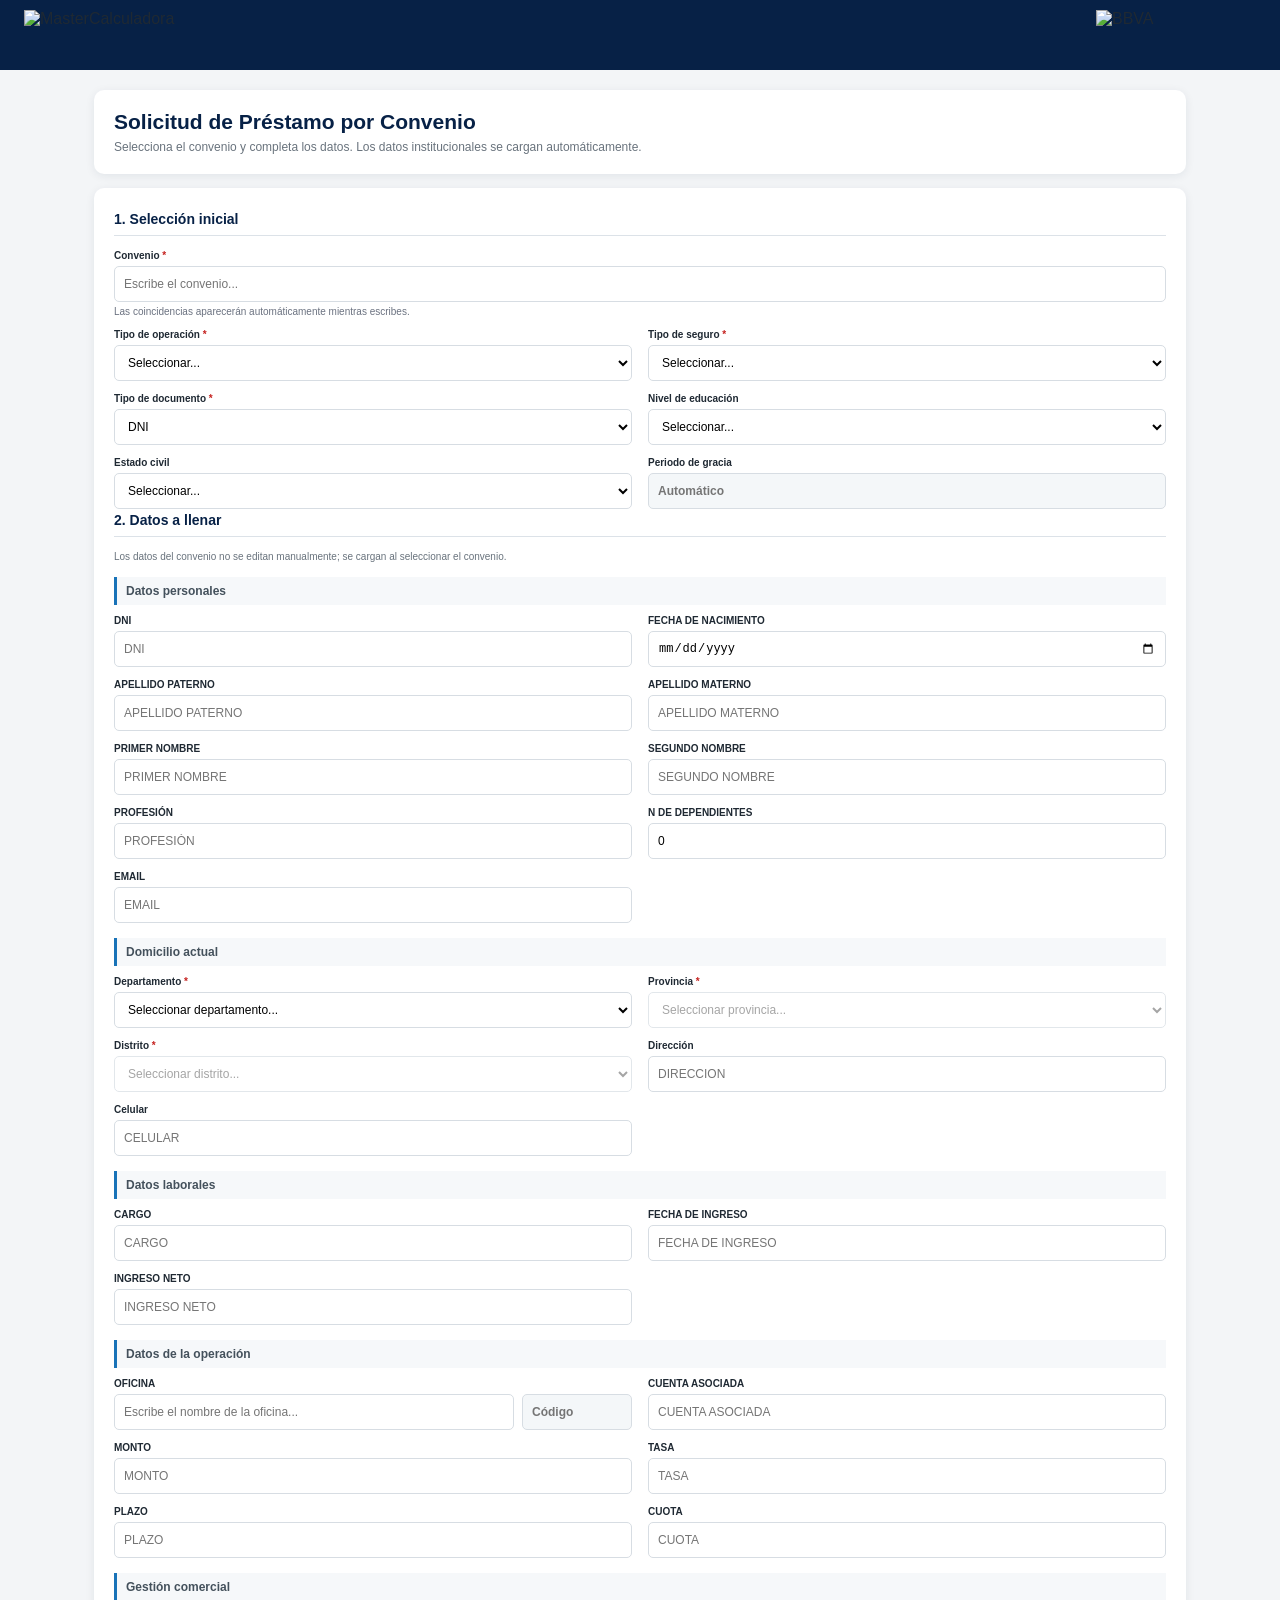
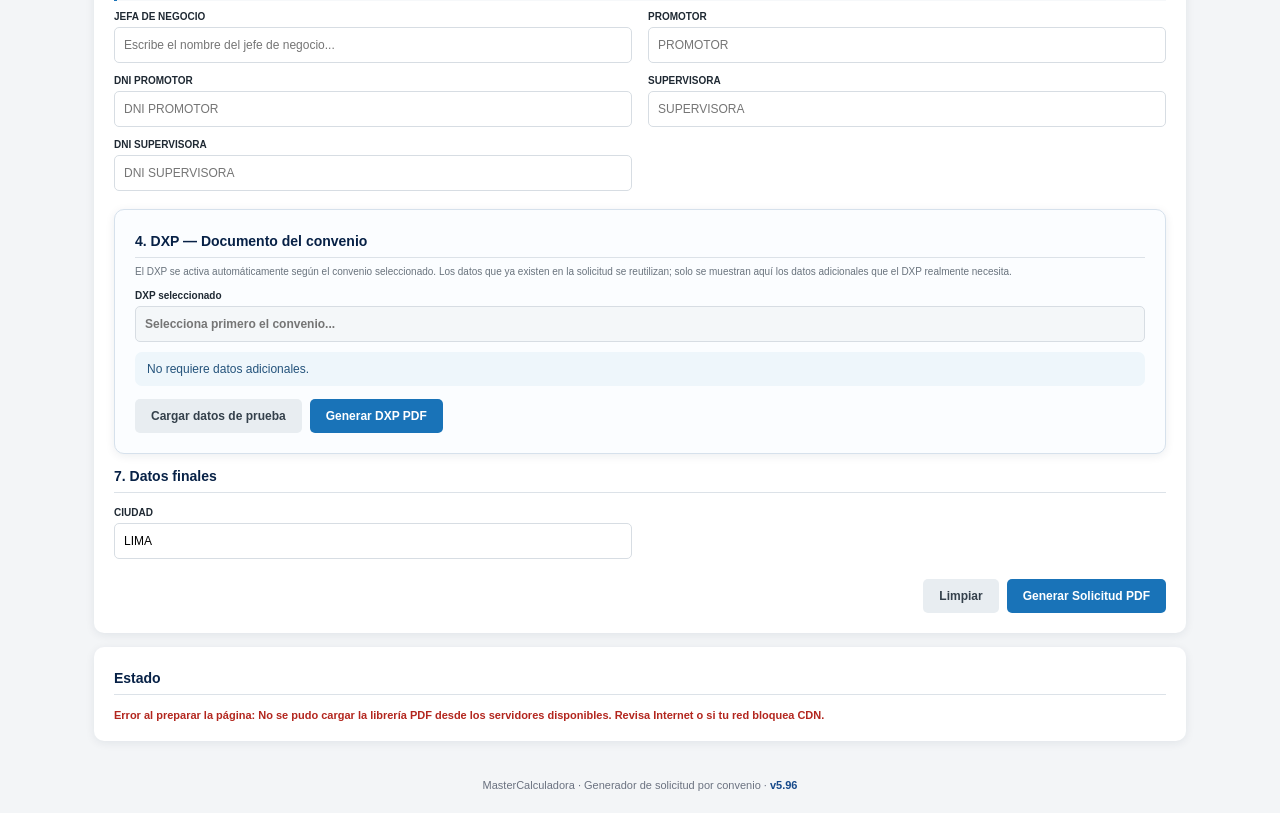
==== commit 84cbe17b: "Add files via upload" ====
--- a/index.html
+++ b/index.html
@@ -109,9 +109,9 @@
 
 .dxp-card .section-title{margin-bottom:8px}.dxp-extra-note{grid-column:1/-1;padding:10px 12px;border-radius:7px;background:#eef6fb;color:#24537b;font-size:12px}
 </style>
-<meta name="build-version" content="v6.01">
-<meta name="application-version" content="v6.01">
-<meta name="build-id" content="v6.01-20260903">
+<meta name="build-version" content="v5.94">
+<meta name="application-version" content="v5.94">
+<meta name="build-id" content="v5.94-20260902">
 </head>
 <body>
 <header class="topbar">
@@ -361,7 +361,7 @@
 <section class="card"><div class="section-title">Estado</div><div id="status" class="status">Inicializando...</div></section>
 </main>
 <script>
-const APP_VERSION = '6.01';
+const APP_VERSION = '5.96';
 /* Todo está embebido en este único HTML: convenios, logos y PDF. */
 const GEO=[
   {
@@ -13081,49 +13081,44 @@
  PDFLibLoaded=false;
  throw new Error("No se pudo cargar la librería PDF desde los servidores disponibles. Revisa Internet o si tu red bloquea CDN.");
 }
-async function loadAssetBytes(path, label){
-  const url=new URL('assets/'+path, document.baseURI).href;
-  const r=await fetch(url,{cache:'no-store'});
-  if(!r.ok) throw new Error('No se pudo cargar '+label+' (HTTP '+r.status+'). Ruta: '+url);
-  const bytes=new Uint8Array(await r.arrayBuffer());
-  const header=new TextDecoder().decode(bytes.slice(0,8));
-  if(!header.startsWith('%PDF-')){
-    const preview=new TextDecoder().decode(bytes.slice(0,80)).replace(/\s+/g,' ').slice(0,80);
-    throw new Error(label+' no es un PDF válido. La respuesta no contiene cabecera %PDF-. Respuesta inicial: '+preview);
-  }
-  return bytes;
+async function loadExternalAssets(requestedKeys=null){
+  const base="assets/";
+  const files={
+    PDF64:"pdf/PDF_CON_SEGURO.pdf",
+    PDF64_SIN_SEGURO:"pdf/PDF_SIN_SEGURO.pdf",
+    DPS64:"pdf/DPS.pdf",
+    FFAA_DPS64:"pdf/FFAA_DPS.pdf",
+    PNP_DPS64:"pdf/PNP_DPS.pdf",
+    CARTA_SUBROGACION64:"pdf/CARTA_SUBROGACION.pdf",
+    CARTA_PODER_ESSALUD64:"pdf/CARTA_PODER_ESSALUD.pdf",
+    CARTA_PODER_MGP64:"pdf/CARTA_PODER_MGP.pdf",
+    CARTA_PODER_EJERCITO64:"pdf/CARTA_PODER_EJERCITO.pdf",
+    CARTA_PODER_GENERAL64:"pdf/CARTA_PODER_GENERAL.pdf",
+    CARTA_PODER_PNP64:"pdf/CARTA_PODER_PNP.pdf"
+  };
+  const wanted=requestedKeys ? new Set(requestedKeys) : new Set(Object.keys(files));
+  const entries=Object.entries(files).filter(([key])=>wanted.has(key));
+  const loaded=await Promise.all(entries.map(async([key,path])=>{
+    const url=new URL(base+path,document.baseURI).href;
+    const r=await fetch(url,{cache:"no-store"});
+    if(!r.ok) throw new Error("No se pudo cargar "+key+" (HTTP "+r.status+"). Ruta: "+url);
+    const value=new Uint8Array(await r.arrayBuffer());
+    const header=new TextDecoder().decode(value.slice(0,8));
+    if(!header.startsWith("%PDF-")){
+      const preview=new TextDecoder().decode(value.slice(0,80)).replace(/\s+/g," ").trim();
+      throw new Error("El archivo "+key+" no es un PDF válido. Ruta: "+url+". Cabecera recibida: "+preview);
+    }
+    return [key,value];
+  }));
+  loaded.forEach(([key,value])=>window[key]=value);
+  // CARTA_RASTER_PAGES se carga bajo demanda para no bloquear la preparación inicial de la página.
+
 }
-async function ensureCorePdfAssets(){
-  if(!PDF64) PDF64=await loadAssetBytes('pdf/PDF_CON_SEGURO.pdf','PDF_CON_SEGURO');
-  if(!PDF64_SIN_SEGURO) PDF64_SIN_SEGURO=await loadAssetBytes('pdf/PDF_SIN_SEGURO.pdf','PDF_SIN_SEGURO');
-  return {PDF64,PDF64_SIN_SEGURO};
-}
-async function ensureDpsAsset(type){
-  const map={PNP:['PNP_DPS64','pdf/PNP_DPS.pdf','plantilla DPS PNP'],FFAA:['FFAA_DPS64','pdf/FFAA_DPS.pdf','plantilla DPS FFAA'],GENERAL:['DPS64','pdf/DPS.pdf','plantilla DPS']};
-  const cfg=map[type]||map.GENERAL;
-  const key=cfg[0];
-  if(key==='PNP_DPS64' && !PNP_DPS64) PNP_DPS64=await loadAssetBytes(cfg[1],cfg[2]);
-  else if(key==='FFAA_DPS64' && !FFAA_DPS64) FFAA_DPS64=await loadAssetBytes(cfg[1],cfg[2]);
-  else if(key==='DPS64' && !DPS64) DPS64=await loadAssetBytes(cfg[1],cfg[2]);
-  return key==='PNP_DPS64'?PNP_DPS64:(key==='FFAA_DPS64'?FFAA_DPS64:DPS64);
-}
-async function ensureCartaAsset(key){
-  const map={
-    CARTA_SUBROGACION64:'pdf/CARTA_SUBROGACION.pdf',
-    CARTA_PODER_ESSALUD64:'pdf/CARTA_PODER_ESSALUD.pdf',
-    CARTA_PODER_MGP64:'pdf/CARTA_PODER_MGP.pdf',
-    CARTA_PODER_EJERCITO64:'pdf/CARTA_PODER_EJERCITO.pdf',
-    CARTA_PODER_GENERAL64:'pdf/CARTA_PODER_GENERAL.pdf',
-    CARTA_PODER_PNP64:'pdf/CARTA_PODER_PNP.pdf'
-  };
-  if(!map[key]) throw new Error('No existe recurso PDF configurado: '+key);
-  if(key==='CARTA_SUBROGACION64' && !CARTA_SUBROGACION64) CARTA_SUBROGACION64=await loadAssetBytes(map[key],key);
-  else if(key==='CARTA_PODER_ESSALUD64' && !CARTA_PODER_ESSALUD64) CARTA_PODER_ESSALUD64=await loadAssetBytes(map[key],key);
-  else if(key==='CARTA_PODER_MGP64' && !CARTA_PODER_MGP64) CARTA_PODER_MGP64=await loadAssetBytes(map[key],key);
-  else if(key==='CARTA_PODER_EJERCITO64' && !CARTA_PODER_EJERCITO64) CARTA_PODER_EJERCITO64=await loadAssetBytes(map[key],key);
-  else if(key==='CARTA_PODER_GENERAL64' && !CARTA_PODER_GENERAL64) CARTA_PODER_GENERAL64=await loadAssetBytes(map[key],key);
-  else if(key==='CARTA_PODER_PNP64' && !CARTA_PODER_PNP64) CARTA_PODER_PNP64=await loadAssetBytes(map[key],key);
-  return ({CARTA_SUBROGACION64,CARTA_PODER_ESSALUD64,CARTA_PODER_MGP64,CARTA_PODER_EJERCITO64,CARTA_PODER_GENERAL64,CARTA_PODER_PNP64})[key];
+async function ensureExternalAsset(key){
+  if(window[key] && ((window[key] instanceof Uint8Array) || window[key] instanceof ArrayBuffer)) return window[key];
+  await loadExternalAssets([key]);
+  if(!window[key]) throw new Error("No se pudo cargar el recurso "+key+".");
+  return window[key];
 }
 
 async function ensureCartaRasterPages(){
@@ -13138,13 +13133,16 @@
 
 async function prepare(){
  try{
-  // Preparación ligera: NO descarga ni parsea PDFs al abrir la página.
-  // Cada recurso PDF se carga y valida únicamente cuando el usuario lo necesita.
   setupLogos();renderFields();setupPredictiveMasterFields();setupFuerzasIdentificacion();
   $("convenioSearch")?.addEventListener("input",updateFuerzasIdentificacion);
   $("convenio")?.addEventListener("change",()=>setTimeout(updateFuerzasIdentificacion,0));
-  populate();setupGeography();applyToday();
-  status(`Generador actualizado v6.01 · ${CONVENIOS.length} convenios · PDFs bajo demanda.`,"ok");
+  populate();setupGeography();applyToday();status("Cargando motor PDF...");
+  await loadPDFLib();
+  // No se abre/parsing la plantilla principal durante el arranque. Esto evita que
+  // un problema puntual de PDF-lib bloquee toda la aplicación y, especialmente,
+  // permite generar DXP sin depender de que el PDF principal se pueda parsear al iniciar.
+  fieldNames=new Set(); fieldMap=new Map();
+  status(`Generador actualizado v5.94 · ${CONVENIOS.length} convenios · Plantillas PDF listas.`,"ok");
  }catch(e){console.error(e);status("Error al preparar la página: "+e.message,"error")}
 }
 function checkbox(f,n,on){if(!fieldNames.has(n))return;try{on?f.getCheckBox(n).check():f.getCheckBox(n).uncheck()}catch(e){}}
@@ -13244,6 +13242,7 @@
   };
 
   if(type==="PNP"){
+    await ensureExternalAsset("PNP_DPS64");
     const src=await PDFLib.PDFDocument.load(bytes64(PNP_DPS64),{updateMetadata:false});
     const pages=await dps.copyPages(src,src.getPageIndices());
     pages.forEach(pg=>dps.addPage(pg));
@@ -13323,6 +13322,7 @@
   }
 
   if(type==="FFAA"){
+    await ensureExternalAsset("FFAA_DPS64");
     const src=await PDFLib.PDFDocument.load(bytes64(FFAA_DPS64),{updateMetadata:false});
     const pages=await dps.copyPages(src,src.getPageIndices());
     pages.forEach(pg=>dps.addPage(pg));
@@ -13399,9 +13399,7 @@
   if(i==="")throw Error("Selecciona un convenio.");
   if($("tipoSeguro").value!=="CON SEGURO")throw Error("El DPS solo corresponde a operaciones CON SEGURO.");
   if(!$("modalidad").value)throw Error("Selecciona la modalidad del seguro.");
-  await loadPDFLib();
-  const selectedDpsType = /PNP|FONBIEPOL/i.test(String((selectedConvention()||{}).convenio||'')) ? 'PNP' : (/MARINA|EJERCITO|FUERZA AEREA|FAP/i.test(String((selectedConvention()||{}).convenio||'')) ? 'FFAA' : 'GENERAL');
-  await ensureDpsAsset(selectedDpsType);
+  if(!PDFLibLoaded)throw Error("La librería PDF todavía no está disponible.");
 
   applyToday();
   const now=new Date();
@@ -13413,6 +13411,7 @@
   const dxpDebtRows=[...debtRowsForDXP("loan"),...debtRowsForDXP("card")];
   v["DXP_DEUDAS_BOLETA"]=dxpDebtRows;
   v["DXP_TOTAL_CD"]=dxpDebtRows.reduce((s,r)=>s+numVal(r.soles),0);
+  await ensureExternalAsset("DPS64");
   const dps=await PDFLib.PDFDocument.load(bytes64(DPS64),{updateMetadata:false});
   const form=dps.getForm();
   const page=dps.getPages()[0];
@@ -13672,8 +13671,7 @@
 async function generateCarta(){
  try{
   if(!isSubrogacion())throw Error("La Carta de Compra de Deuda solo corresponde a SUBROGADO o SUBROGADO + RENOVADO.");
-  await loadPDFLib();
-  await ensureCartaAsset('CARTA_SUBROGACION64');
+  if(!PDFLibLoaded)throw Error("La librería PDF todavía no está disponible.");
   const v=values();
   const loans=debtRows("loan"),cards=debtRows("card");
   const anyDebt=loans.length||cards.length;
@@ -13683,6 +13681,7 @@
     if(r.type!=="TARJETAS" && !r.origin)throw Error("Selecciona DEUDA DE BOLETA o DEUDA EXTERNA para cada préstamo/disposición de efectivo.");
     if(r.currency==="USD" && !numVal(r.tc))throw Error("Para toda deuda en US$ debes ingresar el TC (**).");
   }
+  await ensureExternalAsset("CARTA_SUBROGACION64");
   const d=await PDFLib.PDFDocument.load(bytes64(CARTA_SUBROGACION64),{updateMetadata:false});
   const f=d.getForm();
   const fields=f.getFields();
@@ -13810,16 +13809,17 @@
   if(!$("tipoOperacion").value)throw Error("Selecciona Tipo de operación.");
   if(!$("tipoSeguro").value)throw Error("Selecciona si es CON SEGURO o SIN SEGURO.");
   if($("tipoSeguro").value==="CON SEGURO" && !$("modalidad").value)throw Error("Selecciona la modalidad del seguro.");
-  await loadPDFLib();
-  await ensureCorePdfAssets();
-  pdfBytes=PDF64;
+  if(!PDFLibLoaded)throw Error("La librería PDF todavía no está disponible.");
+  applyToday();
   const now2=new Date();
   AUTO_VALUES["FECHA"]=String(now2.getDate()).padStart(2,"0")+String(now2.getMonth()+1).padStart(2,"0")+String(now2.getFullYear());
   AUTO_VALUES["DIA"]=String(now2.getDate()).padStart(2,"0");
   AUTO_VALUES["MES"]=String(now2.getMonth()+1).padStart(2,"0");
   const c=CONVENIOS[Number(i)];
   const seguroCon=$("tipoSeguro").value==="CON SEGURO";
-  const templateBytes=seguroCon?pdfBytes:bytes64(PDF64_SIN_SEGURO);
+  if(seguroCon) await ensureExternalAsset("PDF64");
+  else await ensureExternalAsset("PDF64_SIN_SEGURO");
+  const templateBytes=seguroCon?bytes64(PDF64):bytes64(PDF64_SIN_SEGURO);
   const d=await PDFLib.PDFDocument.load(templateBytes,{updateMetadata:false}),f=d.getForm();
   // MUY IMPORTANTE: cada plantilla tiene sus propios nombres de campos.
   // Actualizamos el mapa para la plantilla activa (CON/SIN SEGURO).
@@ -14122,7 +14122,7 @@
 async function generateCartasPoder(){
  try{
   if(!isSubrogacion()) throw Error("Las Cartas Poder solo corresponden a SUBROGADO o SUBROGADO + RENOVADO.");
-  await loadPDFLib();
+  if(!PDFLibLoaded) throw Error("La librería PDF todavía no está disponible.");
   const v=values();
   const loans=debtRows("loan");
   if(!loans.length) throw Error("Registra al menos un préstamo en Compra de Deuda.");
@@ -14145,7 +14145,7 @@
   // The final PDF is created from a blank PDF and raster backgrounds rendered
   // directly from the CURRENT user-supplied templates. No source PDF is ever
   // loaded into the output, so AcroForm/XFA/widgets/annotations cannot leak in.
-  const FIELD_MAPS={"GENERAL":[[{"field":"CIUDAD","x":304.347,"y":731.095,"w":65.77,"h":13.465},{"field":"DIA","x":375.858,"y":731.095,"w":22.08,"h":13.071},{"field":"MES","x":411.258,"y":731.095,"w":60.24,"h":13.071},{"field":"Entidad Financiera1","x":90.96,"y":708.36,"w":153.24,"h":21.48},{"field":"NOMBRE Y APELLIDOS","x":142.08,"y":179.4,"w":279.24,"h":21.48},{"field":"DNI","x":71.88,"y":156.84,"w":98.52,"h":21.48},{"field":"CELULAR","x":282.72,"y":156.84,"w":98.52,"h":21.48},{"field":"DIRECCION1","x":97.08,"y":134.4,"w":256.245,"h":21.36},{"field":"DISTRITO","x":359.006,"y":134.051,"w":66.247,"h":22.0}]],"PNP":[[{"field":"CIUDAD","x":301.868,"y":762.782,"w":65.77,"h":13.465},{"field":"DIA","x":375.153,"y":762.716,"w":22.08,"h":13.071},{"field":"MES","x":410.818,"y":762.793,"w":60.24,"h":13.071},{"field":"Entidad Financiera1","x":91.506,"y":741.338,"w":153.239,"h":21.48},{"field":"NOMBRE Y APELLIDOS","x":141.049,"y":186.451,"w":279.24,"h":21.48},{"field":"DNI","x":72.425,"y":164.942,"w":98.521,"h":21.48},{"field":"CELULAR","x":282.74,"y":163.365,"w":98.52,"h":21.481},{"field":"DIRECCION1","x":97.1,"y":142.502,"w":256.245,"h":21.36},{"field":"DISTRITO","x":359.902,"y":142.328,"w":66.247,"h":22.0}],[{"field":"Entidad Financiera1","x":147.239,"y":662.036,"w":150.0,"h":13.147},{"field":"DIA","x":374.622,"y":706.557,"w":25.126,"h":11.357},{"field":"MES","x":412.292,"y":706.277,"w":66.175,"h":12.015},{"field":"NOMBRE Y APELLIDOS","x":193.401,"y":174.4,"w":231.144,"h":11.91},{"field":"DNI","x":129.074,"y":152.799,"w":76.371,"h":11.909},{"field":"CELULAR","x":307.708,"y":153.008,"w":125.835,"h":11.751},{"field":"DIRECCION1","x":151.007,"y":130.935,"w":339.547,"h":11.84}]],"MGP":[[{"field":"CIUDAD","x":304.347,"y":731.095,"w":65.77,"h":13.465},{"field":"DIA","x":375.858,"y":731.095,"w":22.08,"h":13.071},{"field":"MES","x":411.258,"y":731.095,"w":60.24,"h":13.071},{"field":"Entidad Financiera1","x":90.96,"y":708.36,"w":153.24,"h":21.48},{"field":"NOMBRE Y APELLIDOS","x":142.08,"y":179.4,"w":279.24,"h":21.48},{"field":"DNI","x":71.88,"y":156.84,"w":98.52,"h":21.48},{"field":"CELULAR","x":282.72,"y":156.84,"w":98.52,"h":21.48},{"field":"DIRECCION1","x":97.08,"y":134.4,"w":256.245,"h":21.36},{"field":"DISTRITO","x":359.006,"y":134.051,"w":66.247,"h":22.0}],[{"field":"CIUDAD","x":105.85,"y":739.56,"w":51.6,"h":11.16},{"field":"DIA","x":162.36,"y":739.56,"w":25.56,"h":11.16},{"field":"MES","x":203.4,"y":739.56,"w":61.68,"h":11.16},{"field":"Entidad Financiera1","x":131.88,"y":645.24,"w":199.92,"h":11.16},{"field":"NOMBRE Y APELLIDOS","x":191.813,"y":76.694,"w":180.234,"h":13.838},{"field":"DNI","x":134.04,"y":64.92,"w":97.92,"h":11.16},{"field":"CELULAR","x":277.92,"y":64.92,"w":92.76,"h":11.16},{"field":"NOMBRE Y APELLIDOS","x":117.847,"y":588.658,"w":311.425,"h":14.072},{"field":"DNI","x":152.219,"y":574.374,"w":69.034,"h":13.625},{"field":"CIP","x":247.747,"y":574.82,"w":64.57,"h":13.179},{"field":"CELULAR","x":355.928,"y":575.267,"w":59.66,"h":12.732},{"field":"DEPENDENCIA","x":184.167,"y":559.893,"w":191.083,"h":13.236},{"field":"Entidad Financiera1","x":244.905,"y":382.216,"w":166.876,"h":11.16},{"field":"GESTOR DE PAGOS","x":107.974,"y":505.581,"w":284.629,"h":23.01},{"field":"DNI GESTIOR","x":395.785,"y":506.967,"w":107.31,"h":22.079}]],"EJERCITO":[[{"field":"CIUDAD","x":304.347,"y":731.095,"w":65.77,"h":13.465},{"field":"DIA","x":375.858,"y":731.095,"w":22.08,"h":13.071},{"field":"MES","x":411.258,"y":731.095,"w":60.24,"h":13.071},{"field":"Entidad Financiera1","x":90.96,"y":708.36,"w":153.24,"h":21.48},{"field":"NOMBRE Y APELLIDOS","x":142.08,"y":179.4,"w":279.24,"h":21.48},{"field":"DNI","x":71.88,"y":156.84,"w":98.52,"h":21.48},{"field":"CELULAR","x":282.72,"y":156.84,"w":98.52,"h":21.48},{"field":"DIRECCION1","x":97.08,"y":134.4,"w":256.245,"h":21.36},{"field":"DISTRITO","x":359.006,"y":134.051,"w":66.247,"h":22.0}],[{"field":"CIUDAD","x":282.2,"y":628.8,"w":50.0,"h":18.0},{"field":"DIA","x":372.0,"y":628.8,"w":24.0,"h":18.0},{"field":"MES","x":421.0,"y":628.8,"w":54.0,"h":18.0},{"field":"Entidad Financiera1","x":97.965,"y":598.96,"w":132.48,"h":26.04},{"field":"DNI1","x":75.606,"y":485.177,"w":121.2,"h":26.04},{"field":"NOMBRE","x":310.918,"y":485.908,"w":207.96,"h":26.04},{"field":"DNI_2","x":75.606,"y":458.657,"w":121.2,"h":26.04},{"field":"NOMBRE_2","x":310.918,"y":459.358,"w":207.96,"h":26.04},{"field":"DNI_3","x":75.606,"y":432.137,"w":121.2,"h":26.04},{"field":"NOMBRE_3","x":310.918,"y":432.838,"w":207.96,"h":26.04}],[{"field":"NOMBRE Y APELLIDOS","x":136.8,"y":489.36,"w":310.8,"h":20.88},{"field":"DNI","x":60.96,"y":460.32,"w":107.52,"h":20.88},{"field":"CELULAR","x":278.40,"y":460.08,"w":161.28,"h":20.88},{"field":"DIRECCION1","x":85.68,"y":432.72,"w":358.56,"h":20.88}]],"ESSALUD":[[{"field":"CIUDAD","x":276.0,"y":762.6,"w":66.0,"h":14.0},{"field":"DIA","x":356.5,"y":762.6,"w":24.0,"h":14.0},{"field":"MES","x":416.0,"y":762.6,"w":54.0,"h":14.0},{"field":"Entidad Financiera1","x":91.506,"y":741.338,"w":153.239,"h":21.48},{"field":"NOMBRE Y APELLIDOS","x":141.049,"y":186.451,"w":279.24,"h":21.48},{"field":"DNI","x":72.425,"y":164.942,"w":98.521,"h":21.48},{"field":"CELULAR","x":282.74,"y":163.365,"w":98.52,"h":21.481},{"field":"DIRECCION1","x":97.1,"y":142.502,"w":256.245,"h":21.36},{"field":"DISTRITO","x":359.902,"y":142.328,"w":66.247,"h":22.0}],[{"field":"CIUDAD","x":306.6,"y":628.0,"w":75.0,"h":16.0},{"field":"DIA","x":389.0,"y":628.0,"w":24.0,"h":16.0},{"field":"MES","x":443.0,"y":628.0,"w":56.0,"h":16.0},{"field":"Entidad Financiera1","x":97.965,"y":598.96,"w":132.48,"h":26.04},{"field":"DNI1","x":75.606,"y":485.177,"w":121.2,"h":26.04},{"field":"NOMBRE","x":310.918,"y":485.908,"w":207.96,"h":26.04},{"field":"DNI_2","x":75.606,"y":458.657,"w":121.2,"h":26.04},{"field":"NOMBRE_2","x":310.918,"y":459.358,"w":207.96,"h":26.04},{"field":"DNI_3","x":75.606,"y":432.137,"w":121.2,"h":26.04},{"field":"NOMBRE_3","x":310.918,"y":432.838,"w":207.96,"h":26.04}],[{"field":"NOMBRE Y APELLIDOS","x":136.56,"y":495.60,"w":311.28,"h":20.88},{"field":"DNI","x":81.07,"y":460.00,"w":85.08,"h":20.88},{"field":"CELULAR","x":278.23,"y":461.76,"w":156.00,"h":20.88},{"field":"DIRECCION1","x":85.45,"y":439.20,"w":358.44,"h":20.88}],[{"field":"DIA","x":398.014,"y":770.398,"w":33.701,"h":12.519},{"field":"Entidad Financiera1","x":81.617,"y":722.449,"w":320.693,"h":17.599},{"field":"NOMBRE Y APELLIDOS","x":83.04,"y":151.2,"w":466.08,"h":13.92},{"field":"DNI","x":58.08,"y":136.56,"w":77.64,"h":13.32},{"field":"DIRECCION1","x":191.52,"y":136.56,"w":191.4,"h":13.92},{"field":"CELULAR","x":430.44,"y":136.56,"w":125.28,"h":13.92},{"field":"MES","x":446.684,"y":770.449,"w":66.285,"h":12.212}]]}
+  const FIELD_MAPS={"GENERAL":[[{"field":"CIUDAD","x":304.347,"y":731.095,"w":65.77,"h":13.465},{"field":"DIA","x":375.858,"y":731.095,"w":22.08,"h":13.071},{"field":"MES","x":411.258,"y":731.095,"w":60.24,"h":13.071},{"field":"Entidad Financiera1","x":90.96,"y":708.36,"w":153.24,"h":21.48},{"field":"NOMBRE Y APELLIDOS","x":142.08,"y":179.4,"w":279.24,"h":21.48},{"field":"DNI","x":71.88,"y":156.84,"w":98.52,"h":21.48},{"field":"CELULAR","x":282.72,"y":156.84,"w":98.52,"h":21.48},{"field":"DIRECCION1","x":97.08,"y":134.4,"w":256.245,"h":21.36},{"field":"DISTRITO","x":359.006,"y":134.051,"w":66.247,"h":22.0}]],"PNP":[[{"field":"CIUDAD","x":301.868,"y":762.782,"w":65.77,"h":13.465},{"field":"DIA","x":375.153,"y":762.716,"w":22.08,"h":13.071},{"field":"MES","x":410.818,"y":762.793,"w":60.24,"h":13.071},{"field":"Entidad Financiera1","x":91.506,"y":741.338,"w":153.239,"h":21.48},{"field":"NOMBRE Y APELLIDOS","x":141.049,"y":186.451,"w":279.24,"h":21.48},{"field":"DNI","x":72.425,"y":164.942,"w":98.521,"h":21.48},{"field":"CELULAR","x":282.74,"y":163.365,"w":98.52,"h":21.481},{"field":"DIRECCION1","x":97.1,"y":142.502,"w":256.245,"h":21.36},{"field":"DISTRITO","x":359.902,"y":142.328,"w":66.247,"h":22.0}],[{"field":"Entidad Financiera1","x":147.239,"y":662.036,"w":150.0,"h":13.147},{"field":"DIA","x":374.622,"y":706.557,"w":25.126,"h":11.357},{"field":"MES","x":412.292,"y":706.277,"w":66.175,"h":12.015},{"field":"NOMBRE Y APELLIDOS","x":193.401,"y":174.4,"w":231.144,"h":11.91},{"field":"DNI","x":129.074,"y":152.799,"w":76.371,"h":11.909},{"field":"CELULAR","x":307.708,"y":153.008,"w":125.835,"h":11.751},{"field":"DIRECCION1","x":151.007,"y":130.935,"w":339.547,"h":11.84}]],"MGP":[[{"field":"CIUDAD","x":304.347,"y":731.095,"w":65.77,"h":13.465},{"field":"DIA","x":375.858,"y":731.095,"w":22.08,"h":13.071},{"field":"MES","x":411.258,"y":731.095,"w":60.24,"h":13.071},{"field":"Entidad Financiera1","x":90.96,"y":708.36,"w":153.24,"h":21.48},{"field":"NOMBRE Y APELLIDOS","x":142.08,"y":179.4,"w":279.24,"h":21.48},{"field":"DNI","x":71.88,"y":156.84,"w":98.52,"h":21.48},{"field":"CELULAR","x":282.72,"y":156.84,"w":98.52,"h":21.48},{"field":"DIRECCION1","x":97.08,"y":134.4,"w":256.245,"h":21.36},{"field":"DISTRITO","x":359.006,"y":134.051,"w":66.247,"h":22.0}],[{"field":"CIUDAD","x":105.85,"y":739.56,"w":51.6,"h":11.16},{"field":"DIA","x":162.36,"y":739.56,"w":25.56,"h":11.16},{"field":"MES","x":203.4,"y":739.56,"w":61.68,"h":11.16},{"field":"Entidad Financiera1","x":131.88,"y":645.24,"w":199.92,"h":11.16},{"field":"NOMBRE Y APELLIDOS","x":191.813,"y":76.694,"w":180.234,"h":13.838},{"field":"DNI","x":134.04,"y":64.92,"w":97.92,"h":11.16},{"field":"CELULAR","x":277.92,"y":64.92,"w":92.76,"h":11.16},{"field":"NOMBRE Y APELLIDOS","x":117.847,"y":588.658,"w":311.425,"h":14.072},{"field":"DNI","x":152.219,"y":574.374,"w":69.034,"h":13.625},{"field":"CIP","x":247.747,"y":574.82,"w":64.57,"h":13.179},{"field":"CELULAR","x":355.928,"y":575.267,"w":59.66,"h":12.732},{"field":"DEPENDENCIA","x":184.167,"y":559.893,"w":191.083,"h":13.236},{"field":"Entidad Financiera1","x":244.905,"y":382.216,"w":166.876,"h":11.16},{"field":"GESTOR DE PAGOS","x":107.974,"y":505.581,"w":284.629,"h":23.01},{"field":"DNI GESTIOR","x":395.785,"y":506.967,"w":107.31,"h":22.079}]],"EJERCITO":[[{"field":"CIUDAD","x":304.347,"y":731.095,"w":65.77,"h":13.465},{"field":"DIA","x":375.858,"y":731.095,"w":22.08,"h":13.071},{"field":"MES","x":411.258,"y":731.095,"w":60.24,"h":13.071},{"field":"Entidad Financiera1","x":90.96,"y":708.36,"w":153.24,"h":21.48},{"field":"NOMBRE Y APELLIDOS","x":142.08,"y":179.4,"w":279.24,"h":21.48},{"field":"DNI","x":71.88,"y":156.84,"w":98.52,"h":21.48},{"field":"CELULAR","x":282.72,"y":156.84,"w":98.52,"h":21.48},{"field":"DIRECCION1","x":97.08,"y":134.4,"w":256.245,"h":21.36},{"field":"DISTRITO","x":359.006,"y":134.051,"w":66.247,"h":22.0}],[{"field":"CIUDAD","x":282.2,"y":628.8,"w":50.0,"h":18.0},{"field":"DIA","x":372.0,"y":628.8,"w":24.0,"h":18.0},{"field":"MES","x":421.0,"y":628.8,"w":54.0,"h":18.0},{"field":"Entidad Financiera1","x":97.965,"y":598.96,"w":132.48,"h":26.04},{"field":"DNI1","x":75.606,"y":485.177,"w":121.2,"h":26.04},{"field":"NOMBRE","x":310.918,"y":485.918,"w":207.96,"h":26.04},{"field":"DNI_2","x":75.606,"y":458.657,"w":121.2,"h":26.04},{"field":"NOMBRE_2","x":310.918,"y":459.358,"w":207.96,"h":26.04},{"field":"DNI_3","x":75.606,"y":432.137,"w":121.2,"h":26.04},{"field":"NOMBRE_3","x":310.918,"y":432.838,"w":207.96,"h":26.04}],[{"field":"NOMBRE Y APELLIDOS","x":136.8,"y":489.36,"w":310.8,"h":20.88},{"field":"DNI","x":60.96,"y":460.32,"w":107.52,"h":20.88},{"field":"CELULAR","x":278.40,"y":460.08,"w":161.28,"h":20.88},{"field":"DIRECCION1","x":85.68,"y":432.72,"w":358.56,"h":20.88}]],"ESSALUD":[[{"field":"CIUDAD","x":276.0,"y":762.6,"w":66.0,"h":14.0},{"field":"DIA","x":356.5,"y":762.6,"w":24.0,"h":14.0},{"field":"MES","x":416.0,"y":762.6,"w":54.0,"h":14.0},{"field":"Entidad Financiera1","x":91.506,"y":741.338,"w":153.239,"h":21.48},{"field":"NOMBRE Y APELLIDOS","x":141.049,"y":186.451,"w":279.24,"h":21.48},{"field":"DNI","x":72.425,"y":164.942,"w":98.521,"h":21.48},{"field":"CELULAR","x":282.74,"y":163.365,"w":98.52,"h":21.481},{"field":"DIRECCION1","x":97.1,"y":142.502,"w":256.245,"h":21.36},{"field":"DISTRITO","x":359.902,"y":142.328,"w":66.247,"h":22.0}],[{"field":"CIUDAD","x":306.6,"y":628.0,"w":75.0,"h":16.0},{"field":"DIA","x":389.0,"y":628.0,"w":24.0,"h":16.0},{"field":"MES","x":443.0,"y":628.0,"w":56.0,"h":16.0},{"field":"Entidad Financiera1","x":97.965,"y":598.96,"w":132.48,"h":26.04},{"field":"DNI1","x":75.606,"y":485.177,"w":121.2,"h":26.04},{"field":"NOMBRE","x":310.918,"y":485.918,"w":207.96,"h":26.04},{"field":"DNI_2","x":75.606,"y":458.657,"w":121.2,"h":26.04},{"field":"NOMBRE_2","x":310.918,"y":459.358,"w":207.96,"h":26.04},{"field":"DNI_3","x":75.606,"y":432.137,"w":121.2,"h":26.04},{"field":"NOMBRE_3","x":310.918,"y":432.838,"w":207.96,"h":26.04}],[{"field":"NOMBRE Y APELLIDOS","x":136.56,"y":495.60,"w":311.28,"h":20.88},{"field":"DNI","x":81.07,"y":460.00,"w":85.08,"h":20.88},{"field":"CELULAR","x":278.23,"y":461.76,"w":156.00,"h":20.88},{"field":"DIRECCION1","x":85.45,"y":439.20,"w":358.44,"h":20.88}],[{"field":"DIA","x":398.014,"y":770.398,"w":33.701,"h":12.519},{"field":"Entidad Financiera1","x":81.617,"y":722.449,"w":320.693,"h":17.599},{"field":"NOMBRE Y APELLIDOS","x":83.04,"y":151.2,"w":466.08,"h":13.92},{"field":"DNI","x":58.08,"y":136.56,"w":77.64,"h":13.32},{"field":"DIRECCION1","x":191.52,"y":136.56,"w":191.4,"h":13.92},{"field":"CELULAR","x":430.44,"y":136.56,"w":125.28,"h":13.92},{"field":"MES","x":446.684,"y":770.449,"w":66.285,"h":12.212}]]}
   const CHECK_MAPS={"GENERAL":[[{"field":"Check Box1.0","x":180.0,"y":331.614,"w":20.934,"h":11.737},{"field":"Check Box1.1","x":180.0,"y":318.125,"w":20.934,"h":11.737}]],"PNP":[[{"field":"Check Box1.0","x":180.283,"y":340.373,"w":20.934,"h":11.737},{"field":"Check Box1.1","x":180.283,"y":327.147,"w":20.934,"h":11.737}],[]],"MGP":[[{"field":"Check Box1.0","x":180.0,"y":331.614,"w":20.934,"h":11.737},{"field":"Check Box1.1","x":180.0,"y":318.125,"w":20.934,"h":11.737}],[]],"EJERCITO":[[{"field":"Check Box1.0","x":180.0,"y":331.614,"w":20.934,"h":11.737},{"field":"Check Box1.1","x":180.0,"y":318.125,"w":20.934,"h":11.737}],[{"field":"Check Box1.0","x":126.066,"y":178.234,"w":10.576,"h":10.314},{"field":"Check Box1.1","x":126.066,"y":161.942,"w":10.576,"h":10.314}]],"ESSALUD":[[{"field":"Check Box1.0","x":180.283,"y":340.373,"w":20.934,"h":11.737},{"field":"Check Box1.1","x":180.283,"y":327.147,"w":20.934,"h":11.737}],[{"field":"Check Box1.0","x":126.066,"y":178.234,"w":10.576,"h":10.314},{"field":"Check Box1.1","x":126.066,"y":161.942,"w":10.576,"h":10.314}],[],[]]};
 
   const finalDoc=await PDFLib.PDFDocument.create();
@@ -14319,11 +14319,11 @@
   const url=URL.createObjectURL(new Blob([out],{type:"application/pdf"}));
   const a=document.createElement("a");a.href=url;a.download=`Cartas_Poder_${safeConv||"CONVENIO"}_${safeDni}.pdf`;document.body.appendChild(a);a.click();a.remove();
   setTimeout(()=>URL.revokeObjectURL(url),3000);
-  status(`Cartas Poder v6.01 generadas desde plantillas rasterizadas: ${debtLoans.length} juego(s) para ${templateName}.`,'ok');
+  status(`Cartas Poder v5.94 generadas desde plantillas rasterizadas: ${debtLoans.length} juego(s) para ${templateName}.`,'ok');
  }catch(e){console.error(e);status(e.message||"No se pudieron generar las Cartas Poder.","error");}
 }
 
-/* ========================= DXP INTEGRATION v6.01 ========================= */
+/* ========================= DXP INTEGRATION v5.94 ========================= */
 const DXP_DOCS = {
   ESSALUD_NEW: 'DXP/DXP_ESSALUD_NUEVO.pdf',
   ESSALUD_BUY: 'DXP/DXP_ESSALUD_COMPRA_DEUDA.pdf',
@@ -14339,35 +14339,27 @@
   EJERCITO: 'DXP/DXP_EJERCITO.pdf',
   PNP: 'DXP/DXP_PNP.pdf'
 };
+const DXP_EMBEDDED_B64 = {"ESSALUD_NEW":["[base64]/eHBhY2tldCBlbmQ9InIiPz4KZW5kc3RyZWFtIAplbmRvYmoKMjMgMCBvYmoKPDwvTGVuZ3RoIDMzNjcvU3VidHlwZS9YTUwvVHlwZS9NZXRhZGF0YT4+c3RyZWFtCjw/eHBhY2tldCBiZWdpbj0i77u/[base64]/[base64]","[base64]","[base64]","[base64]","[base64]","[base64]","[base64]","[base64]/aMBD+nl9xH+OJmNiOnUSqKq2AJqr1bQTtjWnKSlq16mCD9v/v7NiO6VYGlA/R+S6+8/P4uQv9Szg66p8NxkNI4fj4ZDiA6HeU4kKWkgoORcZoyWHVRB/fwCI6qaL+u0kKt+uoX1UplLRUUN1EvOA0zyHPFU0zqObR1/[base64]/KWJAVaOXoJE60FXvRGuU+Nu8pHL/OlVy5sdsiMqxRdtqEYd1tTv6HnkwCxr50265nI/bvrrp3OCFJvnPVqJqQ0jVUfKCeuMpqxgI8tjKtXMV4wWvCW8UvH9EqDMvw264ZYc/HYEJZCTD2LcGivCEm5CkrHiQW3d6KCFhuJXmYpf2mkFK+iT3LdGYa+z46+Ze87/lxPomXFYnyGyw3fNssLfecd+9dACXOpP6UC4uvlgnTdolVoEF3jlBRzF7kz0r7VX912bIYdxpXFPW/04d03x7t/PbhWqhddQgw8+Ecdnsi36u6c9lyFQwXqLhflxew0Mkec+/GyeLy7wVkbnv+69gRtEKKK9sya2oAQ5zZjjgaTibVr++a4w5Ko8tn0ItaxvxB6QRMnMn8+M7sBUP9waWoP6t78I/gX3JUhHP4IMAAFzBUrCmVuZHN0cmVhbSAKZW5kb2JqCjE4NjAgMCBvYmoKPDwvRmlsdGVyL0ZsYXRlRGVjb2RlL0xlbmd0aCA3MTc+PnN0cmVhbQpIiaRWTW/bMAy9+1foaA21Iln+EnZqgQzYTltrbIdlKLxExTK0dmqnA7ZfP8qSaLnLAiTJwVAo6ZF6fKS0rKNP0XPECSe5yplMSZUJplLS6+jLG9JGN3W0qGtBhGA8I/VDJNOMlSUpZMUEGDbR13gV05JxnpK4WVH6rf4QLU+HBbxUBrAxofXPc4CylPF5fL+p4EypgsQLmkgY5STuqEhhVBHwkxQKws9IvNNUwqgkcTtsaW73dC11K8FE4mGPGM0hjI32yx/NcjNT2eUrmQnc0XvKdEP/BZkYfY/[base64]/t96/UzSSpYP2tQPqxB97+oCr2O325FzaJLdOQZPC6aIL4myNDY6YyhdOwvwroPGBBYExdJKldwB+Hdc3Kiek8hBJcK7uMPCR/N2FqeMKG7A0nWQxPUit3a/[base64]/[base64]/uXS/L3VX/zyObj/POJiDu+lu+SeZncJA8vqbxEPzdB5RlzQWdkmuEK68O9jT1blGa3cf2qm3tCjO3DqIlx8KaM8kxDuQLFkSIjnGkFpPwREVIrynGlctxtbMaryjNjVW9IjuAx5+rQ1JGwETNF2MMdaSRYjn4VYEUS857l4Pn+NGZ237K970j1y/dsB2vCGTYJlvgj/fFY8ghZUKFeIU2hWBjobjTgNbbB0QzB25wmPs+hCkFp4jLKmETCheR42g0C46jRRF+QGZoXf8p02+pWl1XzVLkhtwLVwLrumtvZbglX7XxGDr3gNA+zDNTFVfH/5QXnl3Et2gGWuTyaiZaBUXSRWtBCBqFiA2mq81cgsDTo10FFA0mMLJ/iBc0DfDQOnxLsKJBLdL44B4w2u4aTk9ni/PICDJyenl2gtXONHCgcvSdKcLOcysLWZu6UZwvu3R0e78orMLgCNvX4ke9H5Hs7F2s/nBMfANz5/c7P0/Cs+6DdXOErou1I7Q91J43hXU5aXjTvbKRsGQpKEST/logewUcyRQil/7Ny5e/70GK79J9frsBVzJfuM+lTuyb+UCsK80ikWWZFYYT0FvFZpAPmhS/k3AF4f5QGIoDfAgwAeTkZ3AplbmRzdHJlYW0gCmVuZG9iagoxODYyIDAgb2JqCjw8L0ZpbHRlci9GbGF0ZURlY29kZS9MZW5ndGggNzQ2Pj5zdHJlYW0KSImkVstu2zAQvOsreDSLSOFDz2uBXnpKAQE91DmwFB24sCVHsgO0X9+VRC5JxIdAuRg0H7uzw9mh2u/Jtzb5kbwmjDBSNEUmBalznjWCjCb5+YX0ydc2eWxbRjjPWE7aQyLrIhMVKWSZ5RVpu2RHaPvno4F4GKiOA/3aKUKrrGlqsrtNV9OZCf9fFJUZYxXZjTS1I9jNGxjmZPdKU3fQULGOCC1gUC776vWEodwuHmjK8/Wsn9TXOXbTFGQ34CShz+2HeQrKA5o4jArBs4qv5XUBNl5BdgHgMNGZpnY0jNTWBYAsyiMFVP8oZ7amEULAzF86J2QwesStA6GSQTWqd+m0OdFy3aZGIGMp0WPwq4QKy6MeEc5eFrxzoRYcHtbneRJFldU84skHDS4Ecb/[base64]/7vhXG/eX73SR1cxKE/2TmY29BmVYXBpuqGETwEKNeN8V1KQ6Y2KwAOn+ZjdBLXGaV074o4nagfrSh8Z6Al/FLrZJx+avAGLsO/oXkoxB++RKb1Am5+FGLkUa+s9UXuJCuzVmtUwbUTES2heESF6QHqXrHzNELlAKsT8uFXR4+yfgpFal/A6wZoWTiNzcOp6w/ODRg38xpYxD5ufrYbNz1ZYY6R/ZFZDK7lqDi7vMEIVgb/aG+lcQdr3Xxgr7nXHosavAl+4P+8Z9A8ncqnOysZfe/1uBfDt5QqAENaXQRwcdfRM/[base64]/OaDr95fMop1+ZGdnp+8vb67sJnZ+fnFlXw9zdCYbZybVVcxtJb6uKy7ZrF1zad+UzJIRVZKmGZs98zjU++iWGHzWdpEDkHSRbrgo7M7CDk/sgtwvaDue27eVQ84qv3SlDBcEa+G3NSAwkjBb049vLVQYmYHRMi/z7nALQWx/wjmvPA7shr3d6pGX9vnPMMfY2GpDMQMITmxABlRS/fWItQNRd+OE3qg1DyRRrOUMsFetAVInhw1DxqaHoxt9ZMc0547myYtEBvOQuqG+LYxWg0rKuiEuFu7wivah3fDQpj2ndRqlimVaHLrDwoUxqXnY+8DjoFundmn4HoT2ES3whCc7tvTvOO2x75GD8Bv2Wml3B6Pr4SHzrfB1/AD32caGfgwzlnUcmvaLi5RQCWA9lIUKo/kU1IGqE12X/J86nGKHi7JK5E6D3/I8EP0yqFNDSR/gwM+upBvHbuD+jSyZZjSZFTs0ICEnGtbGwSKkOEmEftMa9dx2r+hh24IylKvIeGtcnA2CE5kbyCVMs6mfVuZGYodprw4t4EjJYMQXHs89p22LERuXY/SRRI/LkNZmKr2q2qenAN8mzOHxaOAOdBqsj/cBkZJojR/02kcskF+hDstcil1YBNMETB/pm4bYeQAFFbm7yPZeH7aAEPLRQNYf+xr9964Av/[base64]/[base64]/FZDYiC+A+KjosG1H+Hv9lgkr1oTlZsIOvTzIXgGxuf3ACbTj0FoEJPW+n2GdFpnoty22Nr8QJVVubB2gVNnr54sClSSjk3I3mOZhCw69GC7FyTJG0vQ/4GRZTrJ8glOijd8rP6F6vlruWtSi91tsrzo47RpojPYXPScXlphmFWHFXImb+1ukoq0+oaur1f3thztEU3R9fXOnjvVdeJO5m4umNSsIs3qoyi3MIvpy9RYGKjO32Eu9UnYuW79IzzgeVXT8G3QzsYIRaO/gFZcDt53fXm42ViX6CaH0ZLlzldLvdmUTTFfbQp2qrFMBVZTffX/c8EHOiUYnZ92HUeDK6mSPp1Qa/VcZZziRB+wFTZGyNsdHcPb0nOkI+IUAdX45BHdv07mUkdJOju/A0BzB7l7HbIlGkdtm8OPMOwuQPG2ap9/wSvAWJHR8lHM7GgEN4KC/5N1pmrE/ueXUPC4hTQ7gOFliTh3EEhcXEJcE+07XJC0mxPlO7TBAcxllUOk4dGbg8tIMg9oGOxawKXtdoh3BDpYF7oMy97INdCyG/[base64]/QG1yWSWnVUURY4RmqHpOSkEYjDgrCStQ1SQPi7rXDU6JlCVarPGSw0igxSvOYcDjqXqt8FP1Mbmuki/[base64]/6M7dXsqJ4CaRnpdIMpKmcaKHxdazsOv1oEYmDDvIM9HNvv0FYWWMemb7LKOET0DrFrPM3xI7Wo8+0XgFN8hdEDhUZgVg1rRB5f7gaxPRvbmX1vc67w+RVIad29x5gTVrcE1KxwSx6JySMLOGQmYyycdDEW8xeX17hSDb6Wd0dnZ6e3WzQkyg8/PLFUybWBzJXWSO+NIiI5k80L8yXNVgzAdXUH0HtLHcPh0vnt9vpndLYeGFxXI7NtauH7kQ2Lle07nN8cLfeMRDxXS27ra7PvDcOuOG87DIIBsL1jqtq4IvT5O+ca4HeYSIHsyWUXA6vFPsCN+FM5B671cFKR1hE2MpgHzjBQgPChiv2WIbO8jX62k4En/4u6899ABa+QOLT0u3/oyCUYaSANyO3vXOvCGgnBJqBXTtiLlzb+Sdm7lwM5++ug5W2PJKrQamanCO5T8iGKVHNzG+/ROHWJZWds/TRZFF1F5M4A4nftncVzcVJUnlhI3fOI10SO1Tq/Y4HIuznD48wH/[base64]/[base64]/AwsRlt6bnDvn9SAOjNtwknkhvvQc16LloENGDSNxDLDMPbMPSp0smpW6yf2CPFTohge6WFD3iwoI3k49AQmKqwFkXGBktUvZkI9EptNhhDRxri+6B0XVF7xBFJam9KjwCdDNITV9jbwfihr0ESYoy7d9oaNsiIeG/[base64]/ZqQosrxyZS4lzjzreeZ8Z2fXM7PzvtqDdERUBtLT5vnLlyyKPqZ7kwyn/Jao4p5F8xcsNFVaf07Sc68RycsW9R29/IFXvlVP0j8Wk+7dtkXLj51XNTB1Men/9lmiLz5x+PIVC0+rP9kI+RWotfKIFcsX176woZ+ot5HI862jl7e0+Td8aSORVIr8gb7eI1YoD/YsQv07EJ+xcv6R/SsNgxcTrXgI5b+29rQ1g5/dI71KkkOP/TevPWeDmvzJnSg/9VQi08CJg5867b5az1aS3B1ExjmfWnPWIHnIgvruQH3uT516/okv/WnvFpJaHsbu7jpp3WnnSY/efgbRiatJt/XWk9avWff810+5hUj3bbb/k5DgvSi4CXEcP1WddNqG83o/U7cA7T2PKJY4Zf2ZpydPpEtIGkb9upWnnrF2jfH6ihqSNuP4o62nrTlvsOyT3r3IexPy6mnrN6yRtxjW4HxsYMd7+prT1tM7a35K0g9wPK2XDZ5x1oZkPf0B7b2ClR88c/2gfPSMu0gKoLzndWL/GxPRS4+8cefxrtmvm8vMxHDTntkVzP/9l54rf+utt99xk/lMlLXw8gzwTXPePYp63fTWW29d4KZMThrOH7MUz3W0kdy0mGSS4LfQSsgtxX4l5Mryb6UdZCCz4ZuGdlRQnvLl39CJktdskGwmvcSg303NyZ103sdRrYXVveLIXpWwVT9sePzdY3Ttpjm6RIx0yWQSnazGcB87UvIb002SZqbdbTQi/4oGaQKA3DXZcf1Z1A53ZE7ax9J+z3h1GX7O3bVwa+C+ZlhJX9fvoeuMM+kElo59XZGpcw99x3gbXY3065G/ipVN13EtwocjvxHhawwr2TEjfSVzyXeQHsi3f7RvCfK/DP9Y+CtYe3FOSnl4D301+1hZ2FRBFyH9arhlcJtYulzB5VshpyDtSoRt6brtcE50uimFntt9bZpI+THyaNv7kc8Fjuv+913HCxT6INrCoD8r+fYHVddEwPrcvjDrZ/vCueOBp91Gj3wYbUC9ZXBTP4y6BQQEBAQEBA5M6K5N3lfsNhQK/V8PnrYKCAgIFBM6St5nhnNT8n3r2wICAgICAgICAgICAgICAgICAgICAgICAgIC+6D/EZ1Y7DYICBxs0H2z2C0QEBAQENDGu0+M9osL/WW0WL+c5oxKa6cY979CqzNpn6fZcCtHlTuMlnJ/iI413Ex9hsdpleFJutZST9fCv0IO0GGZsntoxb6wdC59gft95EL6EM8/i05g5Vkee5ZFvwtpL9H1+p/Tav0r8C+Fq6PrDd202uCl6yF7fabuRrreOBV5drjDUf6KVJ7+DchcSIfry6hO/zxt1n+VrDz9JvLqt5IZ9Sn/[base64]/o0uY7mwIWugDPtZkX8rCBfBOnYYkhXxsJhFisJs4QWXWM1S9eVsGINaqoUuCazg9w9qVqJ+1HyXo7ng8O+Y+XHnb9UATWFx93NBJslIHCQQCaZzwEGWdZJGE6lhhdsO+lNc5LMZE6+SxaygK1kBdvIlnyH7GQHO8gBdnJ2kTP5NrnJBfZw9pIH7CMvuIR8yf/[base64]/mghdQDLyQesCLOC+m3uReWkLzky/R4bQAvJQWgo/gfCQtAh9FS8BH0+HgPloKPgb8Ai2jI5Iv0nI6EryCjgIfy3kl9YE/RseA+2kZSq6i5eDjOH+cVoBX08rk8/QJ+hj4k5yPp37wAK1K/pPW0HHgE+jj4LWc19EnwOvpk+AT6fjkP+hTnE+igeTf6WRaA/40rQWfQuvAp3I+jdaDT6cTwWfQp5J/o0E6CfwZOhl8Jn06+Vc6i04Bb6BTwWdzPodOA59Lpyefo/NoEHw+fQZ8AecL6UzwZ+ms5LP0OdoAvojzxXROcg9tpHPBn6fzwF+g88Ff5PwlugB8CV2Y/B+6lD4H/jL4GbqMLgJfTheDh2gjeBN9HnwF5yvpi+Cr6EvJ3fQVugS8mS4FX835q/Tl5NN0DV0G/hoNgb8O/gtdS5vA19EVSLmergR/g64Cf5Pzt2gz+Nt0Nfg79NXkn+kGzjfSNeAt9DXwd+la8E10Heq5mfP36Hqk3ELfAG+lb4K/D/4T3UrfTv6R/ou+g/BtdAP4droRfAf4j3QnbQHfRd8F3003g+P0PfA2zgm6JfkUDdNW8D30/eST9APO99J/gX9It4FH6HbwdroDfB/4Cbqf7gTvoLvAD1A8+Qf6b84P0jbwTkqAf0TD4B/TPeCfgH9PP6V7wT+jH4L/H42Af875Idqe/B39gu4D/5LuB/+KHkj+lh7m/Aj9N/jX9CD4UdoJ3kU/Av+Gfpx8nB6jn4Afp58mH6Pf0s/Av+OMPYD/QD8HP0G/AD9JvwQ/Bf4N/ZF+Bf4TPQz+Mz2S3EV/4fw0PQreTbvAz9BvwP9DjyUfpT2cn6XHwc/Rb8F/pd+D/8b57/SH5K/pH/QE+J/0ZPIRep6eAr9AfwS/SH8Cv0R/Bu+lv4BfpqfBr4AfpldpN/hf9EzyV/Qa7QG/zvkNehb8v/Qc+E36K/jf9LfkL+kt+jv4/+gf4Lfpn+B36Hnwu+BfUJJeAIs5XWtOf43P6a/xOf21MXP6v/ic/q8xc/qrfE5/lc/pr/I5/RU+p7/C5/RX+Jz+Cp/TXxkzp7/M5/S9fE7fy+f0vXxO38vn9L18Tt/L5/S9fE7fy+f0F8Wc/p7m9D3ve05/hs/pz/A5fTef03fzOX03n9Of5nP602JOfw9z+o6DeE5/RMzpH+qc/gaf09/gc/obfE5/g8/pb/A5/Q0xp0+6OX2PmNPFnC7mdCLMuOT5ti1gJlmWDaNsNWPumjGbzCaj0WxClsmKMJkAM+NUvtFkNJn0JpYv21iqATGIj7pDpZC7ZvT/MeE/3TVj5hXLeWRZqnaywCECqfCiWj1U4L1BZ8v7fR0BAQEBAYEiYnJd7SewzBH4kLFfm9oXMpvNDrM+rarIJjLqZZnpVEYjV6KgakF9YrFRSlRuDzVpJe6H/GEcS+Hgipaeb2TOWyp/zn6MOzKFOicwOWEvtTDbTLa9gw1pbnQxZQYFphKzCRMKt82YLWYkmMzgfbYZNq1o2GZMo2wzmjNLDgqxzYx/[base64]/wHczH8At2QUntweatVK3I8iWy24omXgG1PJ8iB/zn6MOzKFOicwOeFW7cw2k23vYEPawoaDJTMobHa73Wa125FldSBILGYjmzVdADOJ1WLg04reabVayYgYm1ayR5XmzJKDMQNN4+Uy419D7fxP2GYE8mACi5ZCbPoChUFyq8VugoCAgICAgAYm19Ve2GYOHHA1iNtm9oWgUHntRt7nDGSwksVo0ENvslrMVn47jZ3/9I3YKNtMbg+1aSXuR5EVncJsM/YCahp3ZAp1TmBywjPFgUFkzLbNsM6uaZtxpG0zjv9smzFZjO/JNlPIF7THt8049ttmtF8aLL6gfWhD2GaKAskzpdhNEBAQEBAQ0MDkutoL28yBA2tKm0IHs1pTIehTPrspyzZj4rYZKFQ2m4E/nGBjDydYUN5qzSg8B5dtJvMGZON4Fpj3bZsR6pzA5ISvxkkGgyHb3sGGtI0Ne1vG3OlwOp0Ou8uBLLvH4XKQgwGcLmCzYzPa7cg3eDDvkBkxiNuyR1Wu7VRrVI4ZaBovlxn/LjgXN88YNCtL7UIM5kMaE7jTs5DrhkBhkHw1xW6CgICAgICABgp5uuLggXgNx4EDrgZZWQfjehVCUKgCThNfYRrJaCebyWjgSpTVzm+ncWX9AL5ficrtoQ5G+RepRVZ0sm0zjrylnAXUNO46XKhzApMT/no3BpEp24bCOrudDQd7ZlC4AKfD7TRglHmcbich5nSQ05EuYHdgMzmY7cbgY1YbM4thcsmeTXJHmNZ4HWOK0Xi5zPgas5sPd4NmZaldTK738QtMEBNYtOS/oghMFLK/vthNEBAQEBAQ0MDk+iVG2GYOHNhTv3Tb03oVQtCnSl1mvsI0khGaktloYD93221OB/Qvm9vhtBNiULDs9owSlbsedWol7keRrRaZNyCb+C/meZA/Zz/GXYcLdU5gcqK01cu+gJ1tQ2Gd3cGGgyMzKDyA2+XzsFHm93jdhJjHTW5X2urpcGEzu1zsTeR+zDtkQYzdV5N9vcsdYVqjcowpRuMBpvE1Zi9amx6w2i8NNk+u9/ELTBATuNOzkOuGQGGQS1uL3QQBAQEBAQENFPIL/sED8RqOAwfOlDaFDuZ0pkIejzfstfAVpolMLnJYTCanC5vdzZQoh9fFfgB32KFgOZ0ZJSq3h7oZ5V+kFtlqkfmejJmrZHngLaCmcdfhQp0TmJwon1GCQWTOtnewzu5iw8GVGRS+kpISr8dfwkaZv8TvpRKvt8RLXm96zLk82CweD/LNIY/HQzbEIO7Knk1yR5jWeB1jitF41HB8jdlPVJIesNovprFMrvfxC0wQE1i05L+iCEwUcvmMYjdBQEBAQEBAA+5iN+ADhbDNHDjg2pSTKS77QlColBIrX2Gayewhl9VsdnvcHpfTy5Qop9/jdRFiUKLc7owS5c6pl9s18i9Si2y1yLyzFL4vb6mSAmoadx0u1DmByYmKWQFmm8m2obAh7XYzykwGvhK/3+cN+pHlLfMHfISY34fktNXT7cVm9Xq5bcbr9ZINMQ9qybajuGk0tCymY0wxGg8B59YzGgFunjFrVpbaxeR655vABDGBOz0LsekLFAZ9xaxiN0FAQEBAQEADk+uXGPEajgMHXJtysQ6WDrmhT0X8Nr7CtJDZS26bxezxerxul48pUa6A1+cmxKBEeTwZJSq3h3KLR/5FapFtM9bUW3bYNo4Fxl9ATeOuw4U6JzA5ocZKyWKxZttQmCHSy4aDNzMogoFg0F9SFsBoLykPlJZQwF8S8JO/JD3mvD5sNp+PvYk87PP5yIGYh7wed1a9uSNMy5Y6xhSj8RDw+BpzKTfPWDUrS+1icr3zTWCCmMCipRCbvkBh0KuxYjdBQEBAQEBAA/l/2z8YIWwzBw744wUeprhwvQqhYDBYHbTzFaaVLCXktVutvhIffzgB+penLPVwgrvESz5fxiST20O5XSP/IrXId5RkvicDP5i3VP6c/[base64]/46vMUeIKtMDVvvF+87J9T5+gQliAk/h5r+iCEwUhvoVxW6CgICAgICABsqK3YAPFOLzNQcOSpnKEmCmlNLSVKhSUVoVN19hOsgeoqDbYS8LlYVKA+Fy6C4BtTxcSoiFSiGSMcnk9tAwo/yL1CJbLbii5eQbU8nyQCmgpnHX4UKdE5icaF4dJYfDmW2RZd9sCrHhEMoMCiUSiSjhKhWjPVytVikUUSpUhZTKcCo/FMbmCoeZbWZqOBwmb5krXEahsmw7Su4IC2s0Z4wpRuMFbeNrzFVEavo729ofdHKJLyMf0pjAU7haPVTgvcHYvLrYTRAQEBAQENBAIb/gHzwQn685cBBiRpVSprhwvQohNTJl+hQvX2E6yRGmkNdpD4fLw6HSygroLqXRisoQVYRKwyEqL8889pO7Hq3UStwPR96cjwSZb/26uEqWB1MKqGncdbhQ5wQmJ9rW1ZDT6cp+6o8ZIsNsOIQzgyJaVVUVUWqrMNqVuqraCFVF1KoIRSJpq2dYweZRKiHqbKxUFPKFPZXlFC7PtvTmjjAti+kYU4zGy2XG15hruXnGqVlZaheT6338AhPEBJ7CLcSmL1AYjG3rit0EAQEBAQEBDeT/bf9ghPh8zYGDMDP7hZjiwvUqhKJV1TOrfXyF6SKnQmGfy1mpVCrhUESF7hKqUSNhQkypoIqKzI/RuT00wij/IrXId5R4Um9AZhtF85aqLqCmcdfhQp0TmJyYcWoduVye7HtRmCGykk0DlZnJoLq2trYqUl+LrEhTbX0V1VaptVVUFY2k8isj2LyRCPJdLZFIhPyIVVBlRfZvEZozSw7GmGI0XgM1/jW0nptnXJqVpXYhvox8SGMCT+Fq9VCB9wbTjFOL3QQBAQEBAQENqMVuwAcK8YrUAwdKBbGflJW0XlVBSk1t7ZxaP19hesgdoUq/x6VG1IgSjk5xo2z9FPZwQmU4opCiZH6MVnPqrWKUf5Hq/[base64]/[base64]/vzTb+MpuValn5sz6jFFz+owZM9qaZ81AVvPcGbPaCLEZbdTW1pzKr2/[base64]/7tlIzGw7NmUExc/bs2Z3tPbOR1b5odk8nze7smN1JnV3tqfzmdmzh9nbkBw9vb28nFbEWam7KtqPkjrB2jeaMec+vxstlxteYe4hmp7+zrf3S4LD4+s4hDXfhRbV6qMB7g3X51mI3QUBAQEBAQAOF/IJ/8EC8IvXAQQszqjSym0daWlKhWbO7j+9W+QozRKXt1KyGgm3tbe0tDTOmlxI1xDo6W6i9uQFKVGtrw7562nLq5XaN/ItUjWcOPkpkvicT5r+Y50F3ATWNuw4X6pzA5MTqkQUUClU0ZiWx9wK3s+HQnhkUc+fNm9fdtXgesrqOnLe4m+Z1d87rpu7urlR+exc2pauLfSVuWVdXF1Uh1kbt07LtKLkjrEujOWPeyK3xEPD4GvNionnp72xrv95bEV/fOaQxgXeHafVQgfcG++qRYjdBQEBAQEBAA4X8gn/wQLwi9cBBBzOqtLLXLXTA0TTq6OntPbk3yleYYSrvovZoONQ5s3NmR+vsWeUou2hWdwfN7GiZOZ2mT2/dV09uD+V2jZl5d1vkj8JzRUvhG/vFPA96C6hp3HW4UOcEJifWPbSUwmE1+3lAZojsYsOhKzMoFixevLi3+6jFyOpevvioXkJscS/[base64]/qWbJj1pjKkW1ae2qOeq51c/nEwS+7pSM7Vx6R46gpZRP62hU+lMOg/SifGlk3vybmuJks8m306+mbwseWnye+/q3o4//+vdNzx/60tLXvzHc92pI8oL9T+cmZfpFboSZwRnYV9FOknCqckph0xZb8hKYDeU+tnjnqHMLXdV1TW1U+vqGxqJWlqntbXT9BmdXTPpsNnpiWf+goWLFi85fOkRREf3HbNsOR278mP9q+jjqz+RvaeTc/[base64]/QjfOX86Co1/[base64]/igq9/b2fzk7t1weWlB6ssqiQ0NfVuM7j+nPzo0wXrUKdUBWql44MLQQu74CJ3HpchV7ky5Z1R/XXYJdquxI2FGljm99dAFLGfi0GrdE50VPGvr0AP41oaE4LTs/kgiFYtuTuym0QB1a0R+NxOeWR1etmR/eVkJDy84fLoupZaNzmhq3uT2pE7vN6UoH7I7swPpMHg/x4iy0dFnmzOpYi6JL0CHi6loVLemP4pi6GK3voqG1XSgGrNJBKr4O/5GT45begSH3LJbO5OOGandUHXqd0AOiL74wOmVNOsVY7X6dWJD1k0xXQ/6+cLyhIV5fz7qIqRf/U7RxDo9Pb2o8Z0SaER10q/Bw+qgP53bNqlktOP2R","CPsHbxqJ0QmIxDce05+Kq3RCeYJiLQ2r4tIAy9m5L8d/LMvZuC8nIz4QRU++h88B/ri5JvPncgd8C06aFdcFxslen8pfujy69Jjj+tUFQwPpc7t0xahYKr8rk5cOxX29/[base64]/NWbatCXv92zMsxniqxVJbIIiqL0FId+nlCMvPy5dtjRBt5rp4n8PjaER3xNPO+NB2tHZFSae7Ujmr4jmK4rK8d0adyYvtK65FmTqVtTJWemi5tRo6b5dxHElsuscwU2KTRu6I/uzvwMbaqiajHTivku9kmTWcf05Xvku/[base64]/Nx8Y9jla4v1uOWvUx+cRHH5SNoJJ6HaqyF2NUkovjTRNI2fwqXDVmebG+U3odGb0JBN2OUWsI7HY3Cs/KZhX4BV/8WEy8PlLky0dqQCw+7Stj6chfNIJ6+XT6co/qUXwa+EvxY++1efIK8jB29nbNjlbtuI/c1F8bmyn+qQ3SMHsCpS5PlyiMp5sbMTztR+zk5MrW/DEffKpbyIS3ZA11dks2xKtCnq/XKMn/zLhi021r7LEm5/2wPyJbKJSlBqI0oFFdcDshX/WSs/khXDFkfb5h67vAKHuQKnRUEbdTjLp/OKTk+goh6PvEAOUwB5p8gV5Ie/UK7k/vfl70LdVuTvDNeElZ33y9dwqa+ySrH7OamuNWfY4Wzb2WOR5yA3Ll+Ff8BVfOebh2u62qinRp5KrXASzvHFCF3MO/0QQkP4rw3hPzWE/9QQGjWE3kfy5ci5HGVa5AtoUD6XNsPdiDDrVv4ETuh2Hqia2rZdLpNLcWLc9+NU6pAaGrY4WctKE14fL1Y6bHe2zX1APgv9/CzUGZM3DAdL2864X67nh9I4XFrOBAYT6K4PyMHUvwaCAfYveUAO40SwE1MhVyb8SrxHQZx1ZAUKwi+lXewkSY9Lv2P/bulRxJn/q7T/SNr/dcpP7pR2pQaF9Bjzd/eEpedQ2fHSn+lGhCTpfukn1AqBp6QR1grpSWk7zYX/BOLr4G+H3w7/vkTkIWVEGhmGh7Z/K+EIsIOVfpJoaEkHlOp0IFieDngDbT3V0o+lH7GPfEt/gF8F/[base64]/IQgd2Z3Jd5aK50CR0NJ6GOi+AuhtsI93lcJjZLF8BdCPdZuM/[base64]/[base64]/[base64]/W6u+t1X6nX9VikRTo9n+lU6sRyT9H1x+w1c5Qn4DpraudgZrrq3heCSqJmhjKi25Hy6mIN8F+A2wa3Fe4LcJ1wbXBNcNVwCk+rR/n+2JR0lTvgauEicCrbRerF6l6PObZdcui2Dv/MQRa2n9qpkLs/UdsKbyRRezS8HyZqT1B6LLp7qZatinQ/wH/[base64]/zvwfKFurL1e+hbp01fcq31CalauaRsxIvhLtvpzvIqF8Aerm7TGfslFpVTY0PaucpRyurFGWKZ+oRnpCWa3sYM2kVbp+6fZ7lT5UuARHUZ1QFlWP/H/Svjw+iiLtv6q6+p6ZzH1myEwmlxlyMiEJRNNAOLNAIAgJGA1I5FhXEm51hahcKq64InjtEl1FxSshHCGCBs+VXVddXQwea96VS9esvC6LrDA971M9AeG3vr/fH79puqq7uqbqeZ76Pld15oNB4pi0m9O0tOy08tB+Jl9Ulhy3NG8/[base64]//HgvvQy2b6murWvfEaxvL2YXiWB9dfvtbFNlH0kh5tFV+4iFVfV1+2gzSRk9lbXT5qp66HbU6AZotkA3lM0q6CaNRCHWDezJSNYN1ijZLwu+Dv3CrIJ+ihllGf2yFLPRj2LWr6M3NLqqIxQy+mQi1Gv06c1El/QBxMB3qzqysoxekRCuY71wXSRkEHaFMVBaGnTJSzO6YIjrjIHSsDFZe8GPXTIHupRc7FJizMXhH/ukJfs4cy70ceZAn+j/56dpZBR3Fi1b9Trbp2qMjG6Cs7H9nuXzve2tc0KhjlXLBjawshrnXD+f1bOb2pdFmqraV0WqQh1Fr//E49fZ46JIVQd6ffS0uo7XtaaqnUVa0ejI7Kr6zsqKuhGXzXXXxbnqKn5isAo2WB2bq3LETzwewR5XsrlGsLlGsLkqtUpjrtELGO5r6jokNLJ+1DXJupOoCmC4MRCuH+m2Nl/FAL1veNi7KtBNEX4GqdH6dlNkZLsZTvYob0TeCPYI9Iw9srDNyIFH3lXDw4Fu/MzAIys02yIj0QXRItapur1kSnV7uHZmHYNKuzb7p9dsCfsYj71o9IIq+Af3S40Tjkt7oiU/+Vn6U59ly5YtYcWy6BKEqttza6vbh04BSkQRpmqsqoe2/[base64]/4A86Cz24SI0HlD6PYRwL6E4ehDS/GloC7ZD7uZGV6PxmEKfKNqIH00sT3yFrkS/Rk8k9uI7Ejvg+X3oLXQWKPgreMxSNAn6X42a0FfcMVSfeARJaD1SIbebit1oNjoMx7+AhgfQZvQK/mXiLMzqRHfAeBVoBBqROJg4j3LRRrqJ75V3o/[base64]/fg7YiJzyXvco9wu7iOK6bMg7wjKBBktRU+hPeiP6F30HuZh/EJcgxfiRXgr/g3uI+3kG/I9leid9ByN81l6n34uMSnxL8i9/ehn6Ba0GmT7O9SJdqE/ob+g79A/0RlsxWV4Pn4ct+M+/A2RSTqZTJrJFsiiX+AmcfdzB2kJHUl/Tt+ln/Dr+HvE2aJ+frv+gP6C/kFib+IDwI4Fxs9CY0CitwMqnkKvog9h9CPoc/Q3hh8Yfzieia+FWZbgDXgzfgG/iT/AXwOXyDjSyXBSBbMuIotBTneQB8hmmP09tuNBPiGfk7+Tf3E8l84N5Vq4x7l2rot7nztOrTSL5tMiOpnOpAlYmWJ+LF/LP8M/x7/GnxIqhLlCs3BSvENcI/0xnhv/q470+Xq73gnYlQBJt4AkfoueANzvgjU4BBL9E1Dch07DKvhxGGcD3eV4DK7GE/EMfA1uwnfg9fjX+CH8KH4CvwgcAA9EBNqjZASpJbNJE1lD1pN7yS44usk75DDpJf1AuYeLcFGuiBvPzeRmcTcBD0u5VdwakOz93A7uPe5D7gR3kuuHVfPQQXQZvYU+TJ+mu+gH/M/4X8DxBP8q38N/wJ/nzwtE8AupQoGwUHhG+JsoiEPFGvEu8SPxn1IzTsW5QPll7x+JD3RwENlBnHQ17oeGIGQfKcB5FNahFrTin6iS02FdLOw50OYiPmr810+CRtvZ3gV+GZXgN9FqgXAQINI+tBN/Rvro6+RK9BfciH30ae4m/hAJo+fAGm0i+8nLeCTaRSrIdPIYh/Ax8I7HAO8r0Wb8c7wEPYf78TB8Gy7Fq9FHxM3V4jWoIvEEoVjG4/EpBBSg2+lcdO3//SUqLkefoa/031Iz/SXYpy60BVb0efQFfhb9gPnEN2DdOLBGs8HKbAS8r0XM6jWAnq0GffSBBblReA/tYm+ixVLhKnoLOoX+jb7iuwFRI8GSntAX0N/SLxOliTzQMNAy9Azo3Xw0FjTmGKDkANyzu2tA0xWwJcWg1TVoJpqLbgOrd3+iPfFY4s7EzYlF6A/w3R/wYPwDbgON6IJvVKDfw3EfOoLvAT0c+/94W/y/fPS5qAd9jb04ExeDPvTzy/lN/A5+F/8K/65QBNJegx4FRP8N0KwAB9ejD9DX6Hsswdr40GAUA3rLgPY6dCOp5w6gUdiPmkFnc8COjxzgZAmMcgdI7zHQ5wOgG6fATlyDXkG9mGAPcHQ9zC/BONUg5+ug93ZYwTtxJ7TMBaudi/4OfFtwGSTmg5EGI20Bq9UDNH2GjoO0EwZdg8EuVOHpMNb3aAaaCzMMRTW4A1ZgDyoHy1rF/RHknYGtaCROx0/C9xpBQy0oiMr5LzFBg/VJiTKygDsAPiYB7W3gvQLoStwCVKQAH3HkwpNRiT4VaPgQc7Qd/9mg4mHSlFjPrdBvRH9Az8KaaHS5WEUX07X0nPEOBvFwAIJENHIXwbogdpFKzYF4qnNIEamOkU8SeJ1w+3EWksFwepE3aj1TEa+YZD1dMTFegSrh2noeiqLCsC1sy4QCMi50PsT1nNd4dA6FaA/7+48uwPJJ8Nk8ktGt3WQIUkmxFlV4zZcWS+HTeMLPlMoEjiBZUO5Tserz+Dk5S5CyRJqFuSwidJPNEFxt1kyEuYL7MId9itqFpc7w8ecgY5p0uqFi4tGj1v7kMck6uqnqeAOQV1kx0Ro/3hAtKsRjqsZUYQ6o5FiBQQ8Lx30GWnILOYnr9GfiXn0d9ukngNpmroNrMqhV0c+12Hp+vXqGP6NSgRfUJr5JXc4vVwXEc1hQFUnkgWNOPS1JHJJCVqVAqVQ4pQvfqilcKM3wXBzuIls6TU+NYtJr6I83xIEya7/NU45t9vJydgJ9i1scXEnYxQ0xyqdKcHH+aVZwHdh29qz+bbJkCewDUDyPfbByGZqLlCGFZKVACh1ChSB7H5233BuFBWqYCNNM7C8qHALsPsDcPTAH3x4C9s3E94CNrNSu2+3d498XOETf9r7vfd/3vl8aFRiVOio43fcofdC7g25PlQR/COUIpf5xdJR3lG+UX8rwZvgy/[base64]/Guoh3VpqJ5SdwAFEn0oFc5goq+srKwetzQ0NGBbeKi9dGjp0JJYViRdEDOHZgwpdrucgihQQaSm89nWtm9eiQ5rqq+bL+knfVh668jZsROH6GfGujGvn9uM5U87KmdcfW3TwltTTx76+sXrO+eMOF2TxVZpYuIEDcAqXYGOaMXrXe+4yK2p96SS7dyz/NPOPVw3v8f5ifdzn+R24nvd93pIGBJ2ij0OdzjNbDUB/jI002Qz1sz3mYnZjN1dmGgpaY4CB3Ew8Tq2B3gMIt9tpSFKKBNOMTTT7dnmdlMPrIHJbe1dnXZf2ra0l9JeTePT+sTeyRk4wx9193pW4F7ky72wFv3JxYC6od9WXtAwsCCsYLct/QzktvIBkTKpglBBfKjBkel2DylOSk8sdV8U41VkSDH7YyDRDQWKpGdMxFbz4ikzViyeOrQ6bfHKuvHjblD1eOAXr9/83m3zPly1VT/+57f1H/Da8Pyb1jQv/[base64]/7hMn6A7XsOFZOW/wS6NSBynTsCEB2Lk97W64bZqW5N6i3SX9Cz/rLTdst2xG+3jdlu6bLscb6JDth6HLeaYrtabr7NNdTQ6BB+/wv2w53PrF05+vgOMFha99rRAAWCesRXYnsJbw6EwCTMwWKElvL1QxpPlL+RTMid34cmdbRgDZsKXYCZgYMZl9vZOtmO7PxOAsWJQr8mX8R/gMFBxuuEM4CHaUgknkwDDhAEG1HIBDKVCJJ2UxNCQYmSzwtpnYQMULid72ICtyrTRM26xLdz2wjksv/sFHqQf/vb5j8i1t02dNK952pRFuHZQbU3b+VuxevgLbNOf1pfpN+mP7eVSN2y5deOv1rYm/xYRIs1u8HoKHrEPiYleTS4tjwk5UIiMKTmnJCZoUMBdr1YTzoZnUFyBcmkun6MUmMpQKV9pWogWkibuBn6+NE85yaVMEDCRZMwpskxFGUNAJDoh7hJkSkO84OR5QVI0f/AqhU2h+oMxJZNwnEDZvrRmEUTCU0gwJZPH4webOFtT07DhPFoN95GhyWkyLpRbZSJ3kwxEoYcc4jHvU6+9/oK594F0Tze0eOOTmPsDuFVYmQPsBykXgH2MVqzn86Prb3tjfb6XVaK1omL9G28kzd8uOSabYyjKLF51u1pb3T5oykwwolxC3ylRpTuhg6TOdwi0rGzA/iWtZzjMwYHDDo7jX9VfaY3vuVl/iwzH5bmH3sIT9U6++/zdJBTvY3HGFpD8HJC8A/zAYNSrVa7IxfMtK3OP0zOUymGXLOQMDme67WmuyS5S6HrJRVwuZyQ90+6QQs5MjEggu1loheSgOif7JRM2MRciqzFTF9mohQvztfya/Mb85vzW/E35bflSKL8wn+Q700Mo5CgEs9dF7unMK6pNCotFLxOtDS1noknDZUQy7DRMluE+XInWncFyF3Mffla1djiYx6iHTpdgNymrFLZNpIRALsyshYsHEeYFmPkSwBnwYXBKxaVDmYHLzopA+DFwkxXZQia8+Nz6mYuuW7ep4fHlE/RjuhnnvPZC7s9mVE8Y/MEObG+LjqzVbj7Edwevefi6ec9Hs/evnnugxSwR+pb+Ai/PGFt1tczH9+krZVPDpJHX5DLfMTtxgr+W/xBy4cPapHXyXc673NvQQ8Lb8kfcR+q/ODlTzjHlmK9wXuFexi+T1/GS6BA9HofHcwXJ5TJ5MYd/mN8qv8O9qfKVeDIEwlOtCPdBWEoMr23zxoxaAbx04Zmax5tHJYtmsccs1del4MkpOEVzeWPg0XO0dHuewqV8a5mOvkXGUP7CVJzqym4TcYqYJhaKHJjNjZ2BVQPrAqsxyQpWghkOMBmnwVYejbKaXYDBRA2YOV5eoJEQMxDhkMft4bOYibBZmYmglThtpP7uN/pn+gZ8C45h8zNzi/VP/U8t/90fft+2fAcJzDr1FQSQM/FN+MFt17aPWbzma/0H/[base64]/pJ/60+86266tz0+hr50ss9ulv7tix5wa7hWHkQfCDp4BTFW3SrpR4cGSZgj2Nx4X8SxCN8zJHMwkmipypIkkUqjkyTkHgEP0hc6FZM3NmKocwC+UAEsCR6VKOjAUEj1dxuuIn1IoHfQqW86BPoFb8ZWrF8WCRjHjVFR44H6SV578iffEQN4TvPqu//[base64]/hbDXyS1D5SPBXUV8ZZohWHwDAXEJWEbaGB6BoARAuAhITqggy6rnfnwEq6SrGrQt+0+ru94vmffvX/GNjxksP5J2nOtrx07ub/h5VEk8H28a+ZdB/G8D4/hudeNP3ao9Mbbznynn9PPjY91A5/MV+Qa+PydlilTXuGIrGRS+0sQXnFI4HlYSlGSAJ28FBLeM8Kve7R0zVxjbjRzzeZWM2FQbTP3mKmZqMnF7mF5hwHXZZcr4OIzDQP5rOEyoWBrbuCV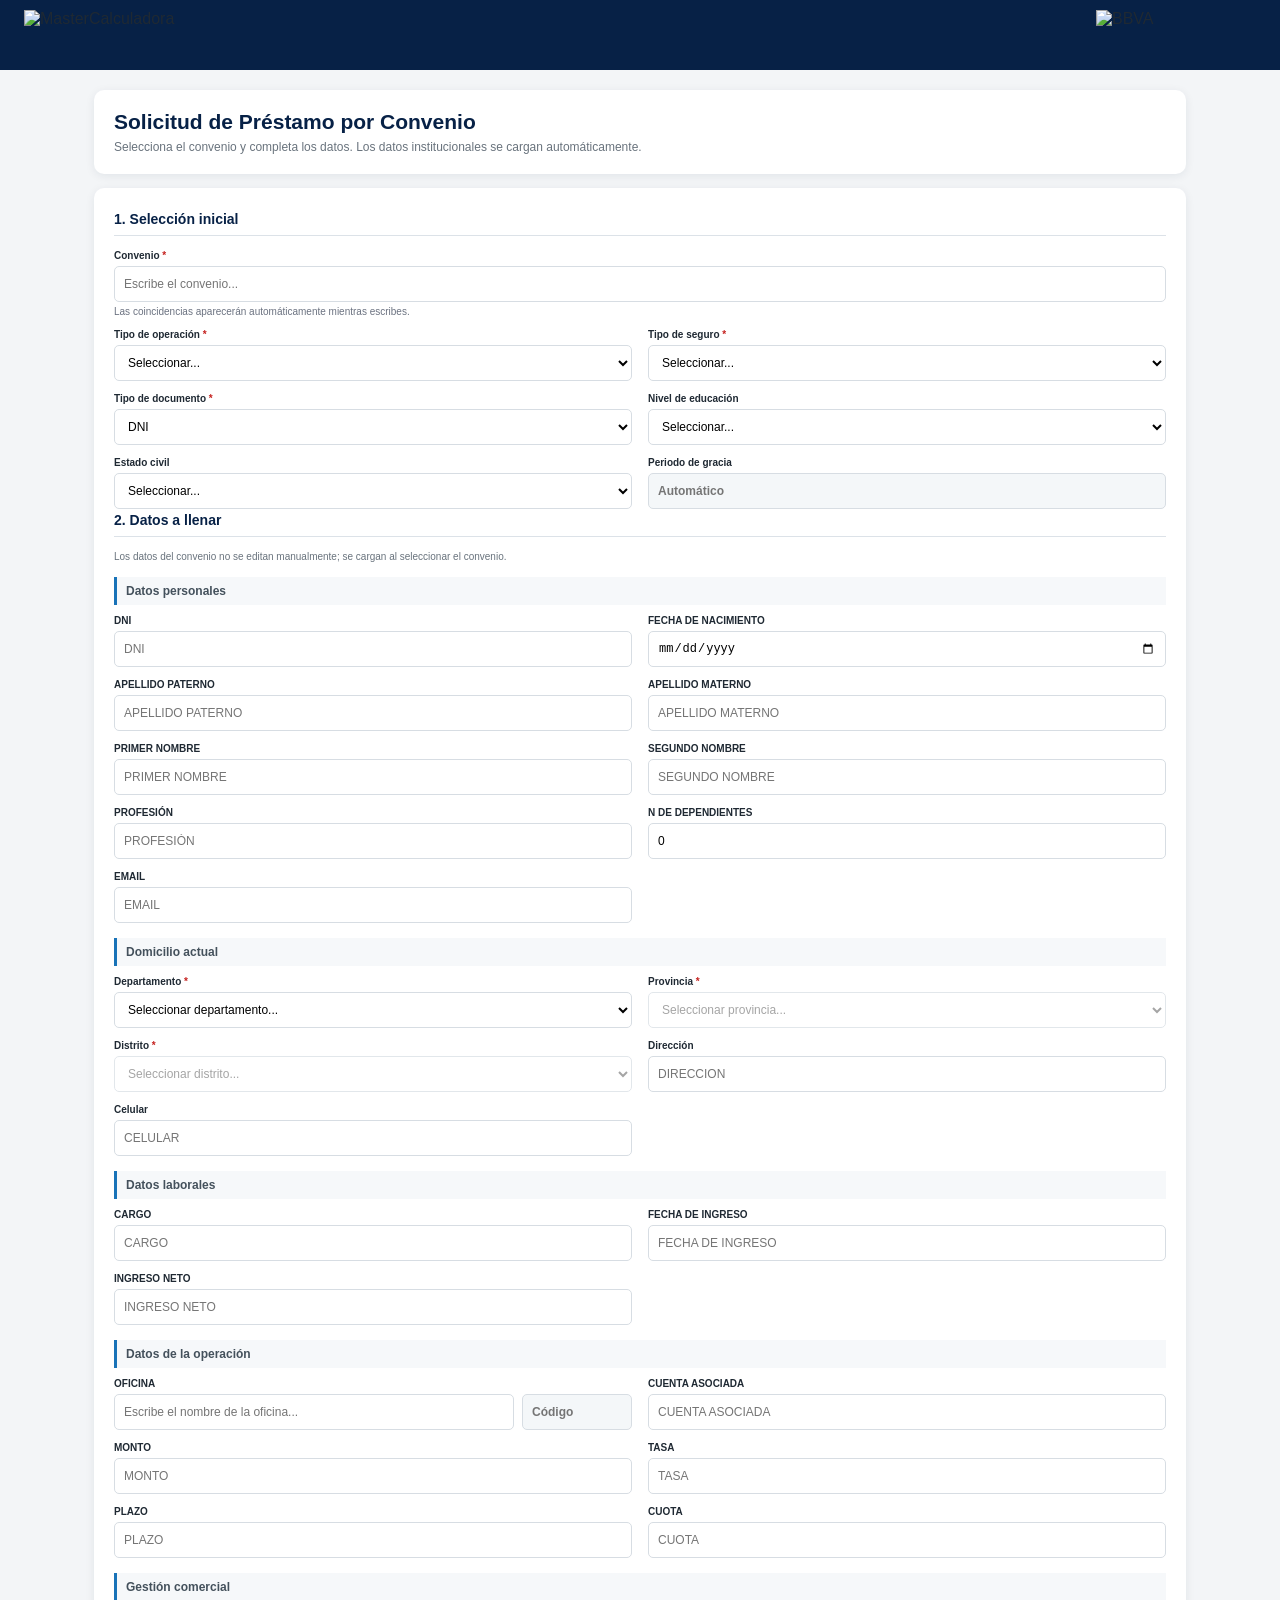
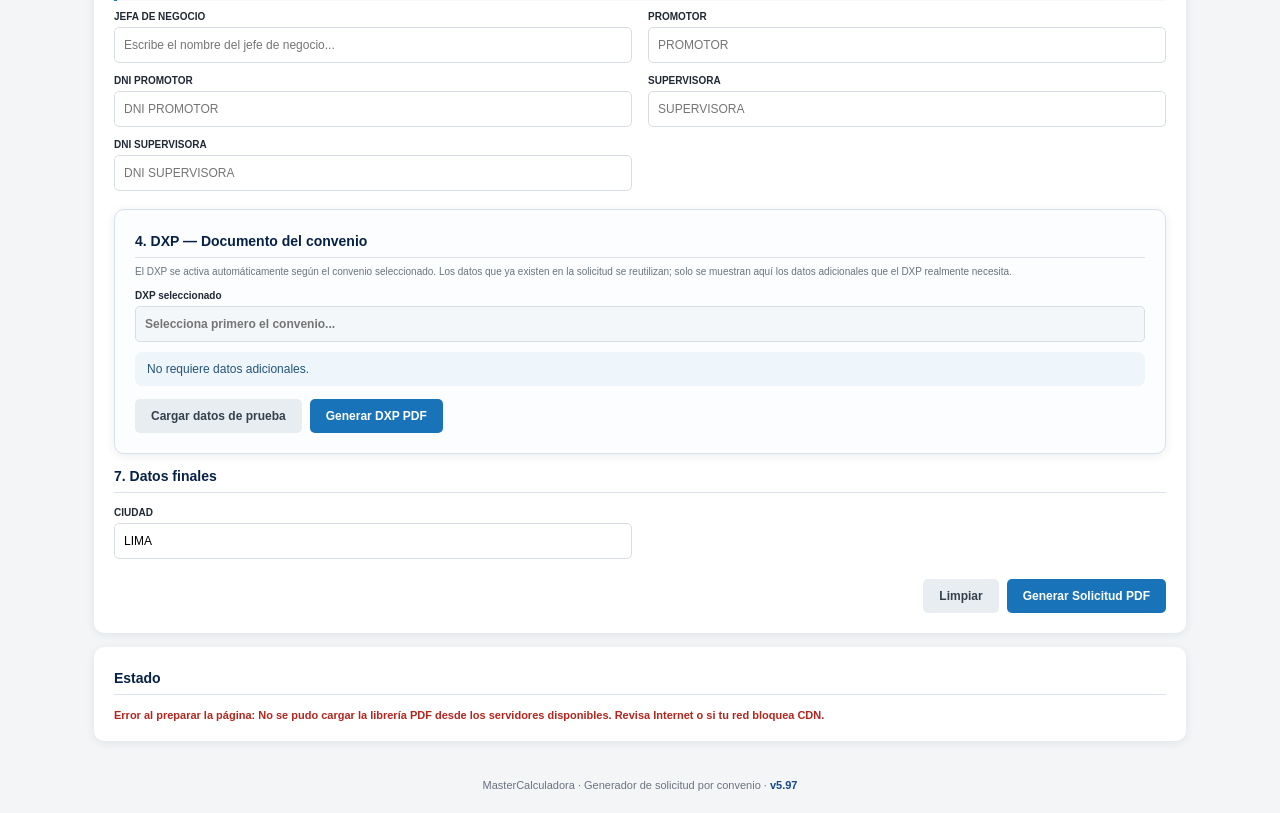
==== commit ad707bef: "Add files via upload" ====
--- a/index.html
+++ b/index.html
@@ -361,7 +361,7 @@
 <section class="card"><div class="section-title">Estado</div><div id="status" class="status">Inicializando...</div></section>
 </main>
 <script>
-const APP_VERSION = '5.96';
+const APP_VERSION = '5.97';
 /* Todo está embebido en este único HTML: convenios, logos y PDF. */
 const GEO=[
   {
@@ -14885,6 +14885,30 @@
   draw(p7,v.month,158.0,306.0,125.7,13.5,8.0,5.4,'center');
 
 }
+function clearPnpOverlayFields(form){
+  // PNP: varios nombres de AcroForm tienen widgets en distintas hojas.
+  // Al escribir el mismo campo y luego dibujar el dato manualmente se produce
+  // duplicación. Limpiamos únicamente los campos dinámicos de PNP; los campos
+  // estáticos de la plantilla se conservan intactos.
+  const names=[
+    'NOMBRE Y APELLIDOS','DNI','CIP','CODOFIN','CARGO','Text1',
+    'CONDICION','ACTIVO','DIRECCION1','DIS','DISTRITO','PROVINCIA',
+    'DEPARTAMENTO','DPTO','DEPARTAMENTO1','CELULAR','EMAIL','INSTITUTO',
+    'Text32++26+5+6','Text28','EMPRESA','PRESTAMO POR CONVENII','PROMOTOR',
+    'FECHA','DIA','MES','CIUDAD','Text2','Text345456'
+  ];
+  const seen=new Set();
+  for(const name of names){
+    if(seen.has(name)) continue;
+    seen.add(name);
+    try{
+      const fields=form.getFields().filter(f=>String(f.getName()||'')===name);
+      fields.forEach(f=>{
+        try{ if(f.setText) f.setText(''); }catch(_){}
+      });
+    }catch(_){}
+  }
+}
 function applyPnpFinalFixes(doc,v){
   const key=currentDxpKey();
   if(key!=='PNP')return;
@@ -14915,6 +14939,16 @@
   // No se usan rectángulos de cobertura. Solo se escribe sobre las líneas vacías
   // con ajuste automático de tamaño para que el documento original permanezca visible.
 
+  // HOJA 1 - AUTORIZACION PNP / FONBIEPOL
+  // Se redibuja una sola vez después de limpiar los AcroForm dinámicos.
+  {
+    const p=doc.getPage(0);
+    fitCenter(p,full,182.65,263.0,262.3,8.0,5.0);
+    fitCenter(p,dni,84.8,243.5,150.0,8.0,5.0);
+    fitCenter(p,dateFull,120.2,196.0,324.7,7.2,5.0);
+    fitCenter(p,'FONBIEPOL',163.5,216.5,280.9,7.0,5.0);
+  }
+
   // HOJA 2 - AUTORIZACION DE DESCUENTOS
   {
     const p=doc.getPage(1);
@@ -14942,6 +14976,26 @@
     fitCenter(p,full,300,365,160,7.2,5.0);
     fitCenter(p,dni,345,344,85,6.8,5.0);
     fit(p,dateFull,306,392,180,7.0,5.0);
+  }
+
+  // HOJA 4 - autorización / datos del convenio.
+  // Se reconstruyen los campos dinámicos una sola vez para evitar que
+  // el widget AcroForm y el overlay impriman el mismo dato dos veces.
+  {
+    const p=doc.getPage(3);
+    fitCenter(p,full,101.5,646.0,257.4,8.0,5.0);
+    fitCenter(p,cip,311.5,633.0,93.5,7.2,5.0);
+    fitCenter(p,dni,102.2,633.0,105.2,7.2,5.0);
+    fitCenter(p,codofin,98.9,621.0,105.2,7.0,5.0);
+    fitCenter(p,'ACTIVIDAD',97.7,609.0,105.2,6.8,5.0);
+    fitCenter(p,'BBVA',87.7,585.0,162.0,6.8,5.0);
+    fitCenter(p,v.cargo,211.8,112.5,194.9,7.2,5.0);
+    fitCenter(p,v.cel,143.5,61.5,204.3,6.8,4.8);
+    fitCenter(p,v.email,211.8,33.0,184.8,6.8,4.8);
+    fitCenter(p,v.addr,141.2,90.5,247.8,6.8,4.8);
+    fitCenter(p,v.day,335.6,676.5,24.3,6.8,4.8);
+    fitCenter(p,v.month,376.2,675.5,63.9,6.8,4.8);
+    fitCenter(p,v.dep||'LIMA',265.3,675.5,65.3,6.8,4.8);
   }
 
   // HOJA 5 - formato con líneas estáticas.
@@ -15005,6 +15059,7 @@
   form.__dxpFont=null;
   doc.__dxpHelvetica=await doc.embedFont(PDFLib.StandardFonts.Helvetica); form.__dxpFont=doc.__dxpHelvetica; doc.__dxpHelveticaBold=await doc.embedFont(PDFLib.StandardFonts.HelveticaBold);
   fillDxpFields(form,v,key,doc);
+  if(key==='PNP') clearPnpOverlayFields(form);
   if(key==='MARINA') clearMarinaOverlayFields(form);
   if(key==='MINISTERIO_PUBLICO'){
     const f=doc.__dxpHelvetica, fb=doc.__dxpHelveticaBold;
@@ -15026,7 +15081,7 @@
   const out=await doc.save({useObjectStreams:false,addDefaultPage:false});
   const c=selectedConvention()||{}; const safe=(c.convenio||key).normalize('NFD').replace(/[\u0300-\u036f]/g,'').replace(/[^A-Za-z0-9]+/g,'_').replace(/^_|_$/g,''); const dni=(v.dni||'SIN_DNI').replace(/\D/g,'');
   const blob=new Blob([out],{type:'application/pdf'});const url=URL.createObjectURL(blob);const a=document.createElement('a');a.href=url;a.download=`DXP_${safe}_${dni}.pdf`;document.body.appendChild(a);a.click();a.remove();setTimeout(()=>URL.revokeObjectURL(url),3000);
-  status(`DXP v5.94 generado: ${key}.`,'ok');
+  status(`DXP v5.97 generado: ${key}.`,'ok');
  }catch(e){console.error(e);status(e.message||'No se pudo generar el DXP.','error');}
 }
 function cargarDatosPrueba(){
@@ -15153,8 +15208,8 @@
 prepare();
 if (typeof APP_VERSION !== 'undefined') { const vn = document.getElementById('version-number'); if (vn) vn.textContent = 'v' + APP_VERSION; const tv=document.title; if(!tv.includes('v'+APP_VERSION)) document.title='MCA Cartas Poder y DXP · v'+APP_VERSION; }
 </script>
-<footer id="app-version-footer" class="version-footer" aria-label="Versión de la aplicación" data-build="v5.96">
-  MasterCalculadora · Generador de solicitud por convenio · <strong>v5.96</strong>
+<footer id="app-version-footer" class="version-footer" aria-label="Versión de la aplicación" data-build="v5.97">
+  MasterCalculadora · Generador de solicitud por convenio · <strong>v5.97</strong>
 </footer>
 
 </body>
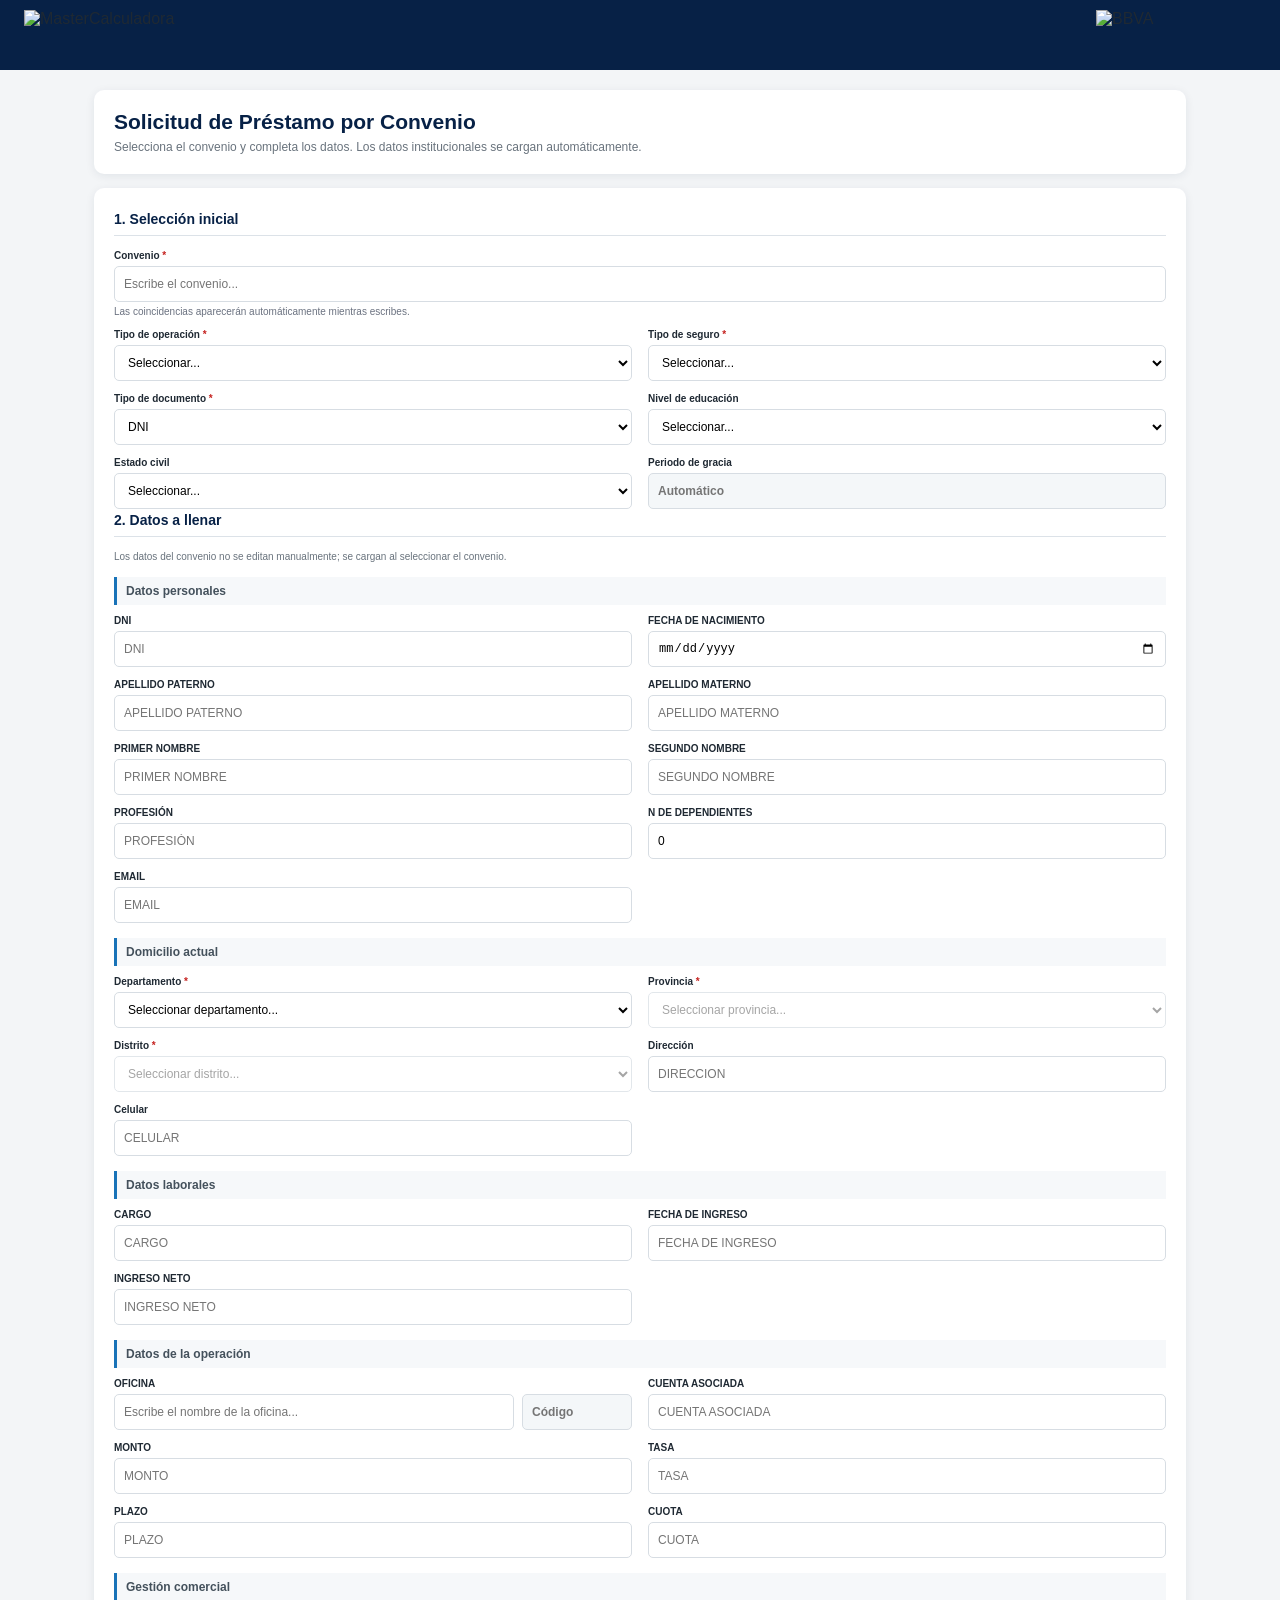
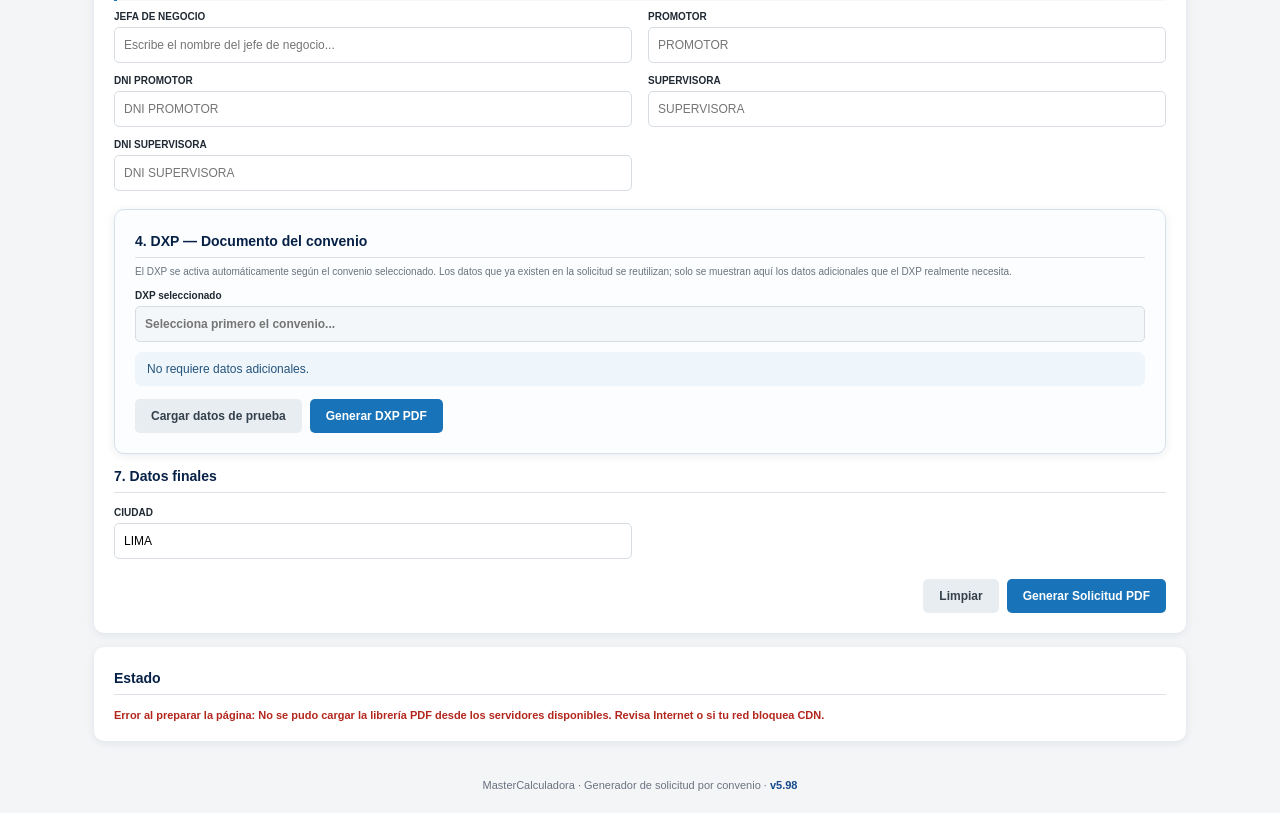
==== commit c5eeddb7: "Add files via upload" ====
--- a/index.html
+++ b/index.html
@@ -361,7 +361,7 @@
 <section class="card"><div class="section-title">Estado</div><div id="status" class="status">Inicializando...</div></section>
 </main>
 <script>
-const APP_VERSION = '5.97';
+const APP_VERSION = '5.98';
 /* Todo está embebido en este único HTML: convenios, logos y PDF. */
 const GEO=[
   {
@@ -14675,12 +14675,11 @@
    const f1=doc.getPage(0);
    setDxpTextField(form,['Text32++26+5+6'],dateFull,7.2,'center');
 
-   // HOJA 2: la fecha debe ir sobre la línea original "Lima, .... del 2026",
-   // no en el pie inferior de la página.
+   // HOJA 2: la fecha se deja en el campo original de la línea
+   // "Lima, ________ del 2026". El día y mes se colocan después de
+   // "Lima,"; no se tapa la plantilla con rectángulos.
    const f2=doc.getPage(1);
-   try{form.getTextField('FECHA').setText('')}catch(_){ }
-   f2.drawRectangle({x:360,y:278,width:225,height:34,color:PDFLib.rgb(1,1,1)});
-   f2.drawText(dateFull,{x:372,y:286,size:7.0,font});
+   setDxpTextField(form,['658494'],`${v.day} de ${v.month}`,6.8,'center');
    // Promotor al pie, conservando el campo original.
    setDxpTextField(form,['PROMOTOR'],promoter,6.2,'center');
 
@@ -14894,7 +14893,7 @@
     'NOMBRE Y APELLIDOS','DNI','CIP','CODOFIN','CARGO','Text1',
     'CONDICION','ACTIVO','DIRECCION1','DIS','DISTRITO','PROVINCIA',
     'DEPARTAMENTO','DPTO','DEPARTAMENTO1','CELULAR','EMAIL','INSTITUTO',
-    'Text32++26+5+6','Text28','EMPRESA','PRESTAMO POR CONVENII','PROMOTOR',
+    'Text32++26+5+6','Text28','658494','EMPRESA','PRESTAMO POR CONVENII','PROMOTOR',
     'FECHA','DIA','MES','CIUDAD','Text2','Text345456'
   ];
   const seen=new Set();
@@ -14920,62 +14919,68 @@
   const full=String(v.full||'').trim();
   const dni=String(v.dni||'').trim();
   const geo=[v.dist,v.prov,v.dep].filter(Boolean).join(' / ');
+  const convention=String(v.c?.convenio||'FONBIEPOL - PNP').trim();
   const dateFull=`Lima, ${v.day} de ${v.month} del ${v.year}`;
-  const fit=(p,text,x,y,w,size=8,min=4.5)=>{
-    if(text===undefined||text===null||String(text)==='')return;
-    let s=size, str=String(text);
-    while(s>min && font.widthOfTextAtSize(str,s)>w)s-=0.1;
-    p.drawText(str,{x,y,size:s,font,color:black});
+  const day=String(v.day||'').trim();
+  const month=String(v.month||'').trim();
+
+  // PNP: los campos AcroForm están duplicados en varias hojas. Después de
+  // aplanarlos vacíos, cada dato se vuelve a dibujar UNA sola vez y tomando
+  // como referencia las coordenadas exactas de su widget original.
+  const fitRect=(page,text,x,y,w,h,size=8,min=4.5,align='center')=>{
+    if(text===undefined||text===null||String(text).trim()==='')return;
+    let str=String(text).trim();
+    let fs=size;
+    while(fs>min && font.widthOfTextAtSize(str,fs)>Math.max(2,w-2))fs-=0.1;
+    const tw=font.widthOfTextAtSize(str,fs);
+    let tx=x;
+    if(align==='center')tx=x+Math.max(0,(w-tw)/2);
+    else if(align==='right')tx=x+Math.max(0,w-tw);
+    const ty=y+Math.max(1.2,(h-fs)/2)+0.35;
+    page.drawText(str,{x:tx,y:ty,size:fs,font,color:black});
   };
-  const fitCenter=(p,text,x,y,w,size=8,min=4.5)=>{
-    if(text===undefined||text===null||String(text)==='')return;
-    let s=size, str=String(text);
-    while(s>min && font.widthOfTextAtSize(str,s)>w)s-=0.1;
-    const tw=font.widthOfTextAtSize(str,s);
-    p.drawText(str,{x:x+(w-tw)/2,y,size:s,font,color:black});
-  };
-
-  // IMPORTANTE: estas páginas contienen muchas líneas impresas, no campos blancos.
-  // No se usan rectángulos de cobertura. Solo se escribe sobre las líneas vacías
-  // con ajuste automático de tamaño para que el documento original permanezca visible.
-
-  // HOJA 1 - AUTORIZACION PNP / FONBIEPOL
-  // Se redibuja una sola vez después de limpiar los AcroForm dinámicos.
+
+  // HOJA 1 — AUTORIZACIÓN PNP / FONBIEPOL.
+  // La fecha se eleva dentro de su campo para quedar SOBRE la línea punteada.
   {
     const p=doc.getPage(0);
-    fitCenter(p,full,182.65,263.0,262.3,8.0,5.0);
-    fitCenter(p,dni,84.8,243.5,150.0,8.0,5.0);
-    fitCenter(p,dateFull,120.2,196.0,324.7,7.2,5.0);
-    fitCenter(p,'FONBIEPOL',163.5,216.5,280.9,7.0,5.0);
+    fitRect(p,full,182.65,259.0,262.3,16.0,8.0,5.0,'center');
+    fitRect(p,dni,84.8,240.4,150.0,15.5,6.8,5.0,'center');
+    fitRect(p,dateFull,120.2,207.0,324.7,8.5,7.2,5.0,'center');
+    fitRect(p,'FONBIEPOL',163.5,213.8,280.9,17.4,7.0,5.0,'center');
   }
 
-  // HOJA 2 - AUTORIZACION DE DESCUENTOS
+  // HOJA 2 — AUTORIZACIÓN DE DESCUENTOS.
+  // Cada valor queda exactamente en la línea/celda de su widget original.
   {
     const p=doc.getPage(1);
-    fit(p,full,92,594,205,8.0,5.0);
-    fit(p,dni,94,576,67,7.2,5.0);
-    fitCenter(p,cip,202,576,73,7.2,5.0);
-    fitCenter(p,codofin,300,576,72,7.0,5.0);
-    fitCenter(p,geo,430,576,150,6.6,4.6);
-    // Fecha exactamente sobre la línea impresa de "Lima, ______ del 2026."
-    fit(p,dateFull,374,286,208,7.3,5.2);
+    fitRect(p,full,111.4,589.2,139.2,19.2,7.2,5.0,'center');
+    // Text4 ya pertenece a la plantilla y contiene ACTIVIDAD; no se duplica.
+    fitRect(p,dni,92.3,577.6,68.9,13.6,6.8,5.0,'center');
+    fitRect(p,cip,203.2,577.6,73.1,13.6,6.8,5.0,'center');
+    fitRect(p,codofin,360.6,578.1,77.4,13.6,6.8,5.0,'center');
+    fitRect(p,v.addr,92.3,564.7,240.4,14.0,6.2,4.8,'center');
+    fitRect(p,geo,444.0,564.1,88.1,14.1,5.8,4.5,'center');
+    fitRect(p,v.cel,187.8,552.0,80.1,11.8,6.4,4.8,'center');
+    fitRect(p,v.email,314.0,552.5,136.1,11.7,6.0,4.5,'center');
+    fitRect(p,`${day} de ${month}`,403.6,285.1,82.3,13.6,6.7,4.8,'center');
   }
 
-  // HOJA 3 - CAJA DE PENSIONES MILITAR POLICIAL
+  // HOJA 3 — CAJA DE PENSIONES MILITAR POLICIAL.
   {
     const p=doc.getPage(2);
-    fit(p,full,93,588,230,7.5,5.0);
-    fit(p,v.cargo,344,588,85,6.8,4.8);
-    fit(p,dni,157,572,58,7.0,5.0);
-    fit(p,cip,255,572,65,7.0,5.0);
-    fit(p,codofin,366,572,70,7.0,5.0);
-    fit(p,geo,330,556,155,6.0,4.5);
-    fit(p,v.cel,395,540,80,6.6,4.8);
-    fit(p,v.email,300,540,185,6.0,4.5);
-    // Firma: mismo cuerpo proporcional al documento y sin recorte.
-    fitCenter(p,full,300,365,160,7.2,5.0);
-    fitCenter(p,dni,345,344,85,6.8,5.0);
-    fit(p,dateFull,306,392,180,7.0,5.0);
+    fitRect(p,full,109.3,585.8,214.5,15.9,7.0,5.0,'center');
+    fitRect(p,v.cargo,355.0,585.8,65.7,18.8,6.6,4.8,'center');
+    fitRect(p,dni,152.8,569.5,68.9,13.6,6.6,4.8,'center');
+    fitRect(p,cip,257.0,569.0,52.5,13.6,6.6,4.8,'center');
+    fitRect(p,codofin,385.5,570.7,61.7,13.2,6.4,4.8,'center');
+    fitRect(p,v.addr,92.3,553.8,188.6,12.8,6.0,4.6,'center');
+    fitRect(p,geo,378.0,552.6,88.1,14.1,5.6,4.4,'center');
+    fitRect(p,v.cel,186.9,537.5,78.0,11.8,6.0,4.6,'center');
+    fitRect(p,v.email,350.2,538.4,171.4,10.9,5.8,4.4,'center');
+    fitRect(p,dateFull,341.8,395.8,116.4,11.9,6.7,4.8,'center');
+    fitRect(p,full,299.1,352.3,157.3,12.5,6.8,4.8,'center');
+    fitRect(p,dni,368.9,341.6,87.5,11.1,6.5,4.8,'center');
   }
 
   // HOJA 4 - autorización / datos del convenio.
@@ -14998,56 +15003,55 @@
     fitCenter(p,v.dep||'LIMA',265.3,675.5,65.3,6.8,4.8);
   }
 
-  // HOJA 5 - formato con líneas estáticas.
+  // HOJA 5 — FORMATO DE SOLICITUD DE AUTORIZACIÓN.
+  // Se usan las posiciones reales de los widgets; no se escriben valores en
+  // las etiquetas ni sobre las líneas de otras filas.
   {
     const p=doc.getPage(4);
-    fit(p,full,125,744,415,10.0,5.5);
-    fit(p,v.cargo,104,675,140,9.0,5.0);
-    fit(p,v.c?.convenio||'FONBIEPOL - PNP',285,725,160,8.2,5.0);
-    fit(p,cip,90,707,105,8.4,5.0);
-    fit(p,dni,385,707,105,8.4,5.0);
-    fit(p,v.addr,150,690,335,7.8,4.8);
-    fit(p,v.dist,110,672,150,7.5,4.8);
-    fit(p,v.prov,285,672,150,7.5,4.8);
-    fit(p,v.cel,340,654,100,7.5,4.8);
-    fit(p,v.email,385,636,190,7.0,4.6);
-    fit(p,v.day,334,380,34,7.0,4.8);
-    fit(p,v.month,388,380,98,7.0,4.8);
-    fitCenter(p,full,110,145,210,7.5,5.0);
-    fitCenter(p,dni,110,129,110,7.0,5.0);
+    fitRect(p,full,123.3,717.2,382.6,14.0,7.8,5.2,'center');
+    fitRect(p,v.cargo,259.2,702.2,163.1,14.1,7.0,4.8,'center');
+    fitRect(p,convention,83.1,689.4,156.3,14.1,6.4,4.8,'center');
+    fitRect(p,cip,327.6,688.2,120.3,14.1,6.8,4.8,'center');
+    fitRect(p,v.addr,83.2,662.1,404.8,12.0,6.8,4.8,'left');
+    fitRect(p,v.dist,116.8,649.0,149.4,12.3,6.6,4.8,'center');
+    fitRect(p,v.prov,335.0,649.5,150.9,11.9,6.6,4.8,'center');
+    fitRect(p,v.cel,354.8,634.6,119.8,14.4,6.6,4.8,'center');
+    fitRect(p,v.email,134.6,621.6,194.7,10.7,6.2,4.6,'center');
+    fitRect(p,dni,82.8,675.2,118.4,12.2,6.6,4.8,'center');
+    fitRect(p,day,111.0,302.7,30.1,17.2,6.6,4.8,'center');
+    fitRect(p,month,158.0,303.2,125.7,16.9,6.6,4.8,'center');
+    fitRect(p,dni,146.1,182.3,88.1,16.9,6.6,4.8,'center');
   }
 
-  // HOJA 6 - misma regla: no tapar líneas ni campos; reducir tipografía cuando sea necesario.
+  // HOJA 6 — FORMATO DE AUTORIZACIÓN A LA CAJA DE PENSIONES.
   {
     const p=doc.getPage(5);
-    fit(p,full,92,695,420,9.2,5.2);
-    fit(p,v.cargo,92,678,125,8.0,5.0);
-    fit(p,v.c?.convenio||'FONBIEPOL - PNP',230,678,220,7.5,4.8);
-    fit(p,dni,92,661,145,7.8,5.0);
-    fit(p,cip,92,644,195,7.8,5.0);
-    fit(p,v.addr,105,627,350,7.4,4.8);
-    fit(p,v.dist,345,627,115,7.0,4.6);
-    fit(p,v.prov,145,610,150,7.0,4.6);
-    fit(p,v.cel,165,592,95,7.0,4.6);
-    fit(p,v.email,330,592,190,6.8,4.5);
-    // Fecha en la línea impresa, no en la parte superior ni inferior.
-    fit(p,dateFull,276,234,245,7.4,5.0);
-    // Nombre y DNI de la firma, dentro de sus líneas y con ajuste proporcional.
-    fitCenter(p,full,88,118,145,7.2,5.0);
-    fitCenter(p,dni,88,102,95,6.8,5.0);
+    fitRect(p,full,107.6,705.6,382.6,14.0,7.8,5.2,'center');
+    fitRect(p,v.cargo,122.3,690.0,99.9,14.1,6.8,4.8,'center');
+    fitRect(p,convention,268.5,689.9,143.7,15.4,6.5,4.6,'center');
+    fitRect(p,cip,116.8,673.6,160.8,16.5,6.8,4.8,'center');
+    fitRect(p,dni,324.6,675.3,174.4,12.9,6.8,4.8,'center');
+    fitRect(p,v.addr,167.4,660.4,156.7,14.2,6.5,4.8,'center');
+    fitRect(p,v.dist,383.4,658.9,114.1,13.7,6.2,4.6,'center');
+    fitRect(p,v.prov,155.6,645.3,89.3,13.8,6.2,4.6,'center');
+    fitRect(p,v.cel,127.2,630.1,119.8,14.4,6.2,4.6,'center');
+    fitRect(p,v.email,346.9,630.1,168.8,13.1,6.0,4.5,'center');
+    fitRect(p,day,326.9,278.5,30.5,16.4,6.6,4.8,'center');
+    fitRect(p,month,372.8,279.6,71.2,16.7,6.6,4.8,'center');
+    fitRect(p,dni,129.1,144.2,92.4,15.0,6.6,4.8,'center');
   }
 
-  // HOJA 7 - no agregar el rótulo "PRESTAMO POR CONVENIO".
-  // Se conserva exactamente el texto base de la plantilla.
+  // HOJA 7 — FORMATO N.º 03: SOLICITUD DE DESISTIMIENTO.
   {
     const p=doc.getPage(6);
-    fit(p,full,98,704,360,10.2,5.5);
-    fit(p,v.cargo,176,686,125,8.8,5.0);
-    fit(p,v.c?.convenio||'FONBIEPOL - PNP',305,686,190,8.0,4.8);
-    fit(p,dni,245,668,90,8.2,5.0);
-    fit(p,cip,375,668,110,8.2,5.0);
-    fit(p,v.addr,180,650,340,7.8,4.8);
-    fit(p,geo,300,632,220,7.0,4.6);
+    fitRect(p,v.cargo,198.9,574.5,114.2,13.2,6.8,4.8,'center');
+    fitRect(p,full,106.4,554.3,412.3,15.7,7.6,5.0,'center');
+    fitRect(p,dni,227.5,535.0,131.0,14.4,6.8,4.8,'center');
+    fitRect(p,cip,394.4,535.8,124.3,13.6,6.8,4.8,'center');
+    fitRect(p,v.addr,214.8,516.5,303.9,11.5,6.5,4.8,'center');
+    fitRect(p,geo,283.4,497.1,234.9,11.5,6.2,4.6,'center');
+    fitRect(p,day,357.5,303.5,28.5,12.3,6.6,4.8,'center');
+    fitRect(p,month,412.1,303.2,68.0,12.8,6.6,4.8,'center');
   }
 }
 
@@ -15081,7 +15085,7 @@
   const out=await doc.save({useObjectStreams:false,addDefaultPage:false});
   const c=selectedConvention()||{}; const safe=(c.convenio||key).normalize('NFD').replace(/[\u0300-\u036f]/g,'').replace(/[^A-Za-z0-9]+/g,'_').replace(/^_|_$/g,''); const dni=(v.dni||'SIN_DNI').replace(/\D/g,'');
   const blob=new Blob([out],{type:'application/pdf'});const url=URL.createObjectURL(blob);const a=document.createElement('a');a.href=url;a.download=`DXP_${safe}_${dni}.pdf`;document.body.appendChild(a);a.click();a.remove();setTimeout(()=>URL.revokeObjectURL(url),3000);
-  status(`DXP v5.97 generado: ${key}.`,'ok');
+  status(`DXP v${APP_VERSION} generado: ${key}.`,'ok');
  }catch(e){console.error(e);status(e.message||'No se pudo generar el DXP.','error');}
 }
 function cargarDatosPrueba(){
@@ -15208,8 +15212,8 @@
 prepare();
 if (typeof APP_VERSION !== 'undefined') { const vn = document.getElementById('version-number'); if (vn) vn.textContent = 'v' + APP_VERSION; const tv=document.title; if(!tv.includes('v'+APP_VERSION)) document.title='MCA Cartas Poder y DXP · v'+APP_VERSION; }
 </script>
-<footer id="app-version-footer" class="version-footer" aria-label="Versión de la aplicación" data-build="v5.97">
-  MasterCalculadora · Generador de solicitud por convenio · <strong>v5.97</strong>
+<footer id="app-version-footer" class="version-footer" aria-label="Versión de la aplicación" data-build="v5.98">
+  MasterCalculadora · Generador de solicitud por convenio · <strong>v5.98</strong>
 </footer>
 
 </body>
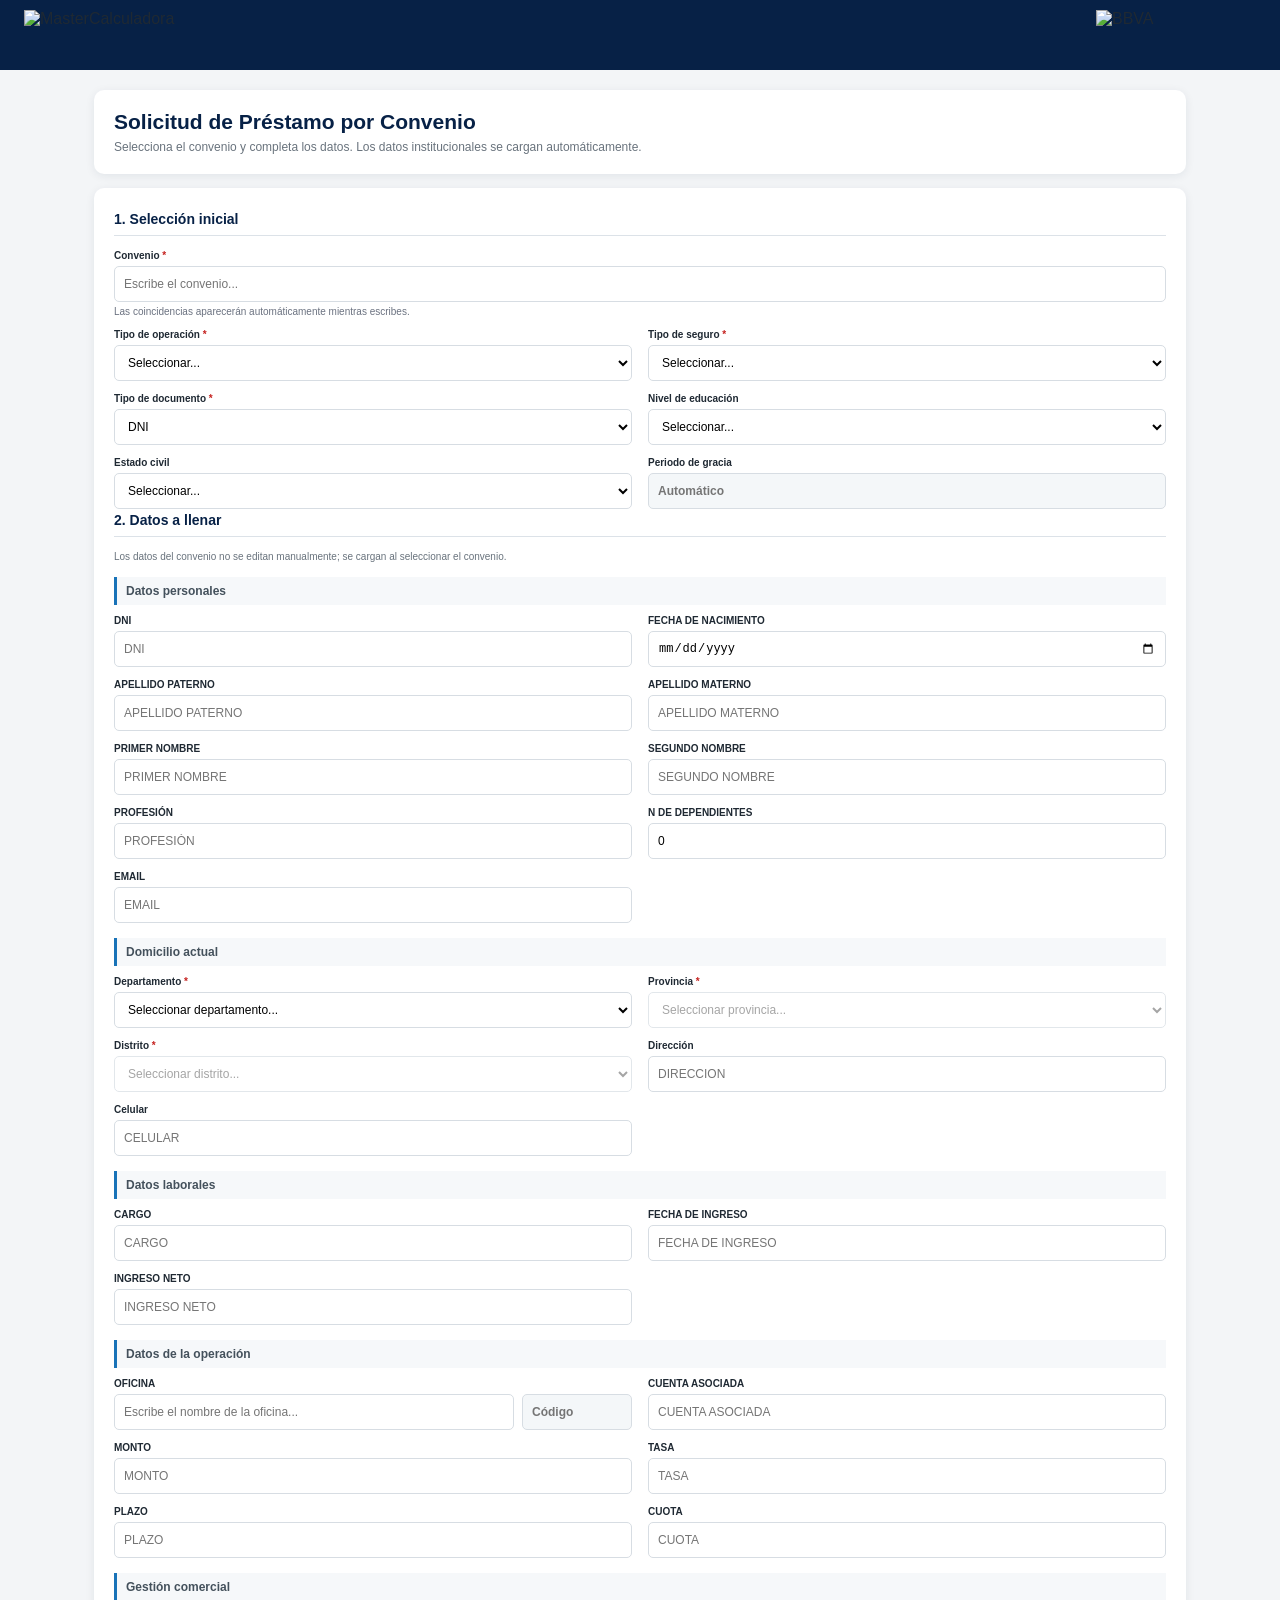
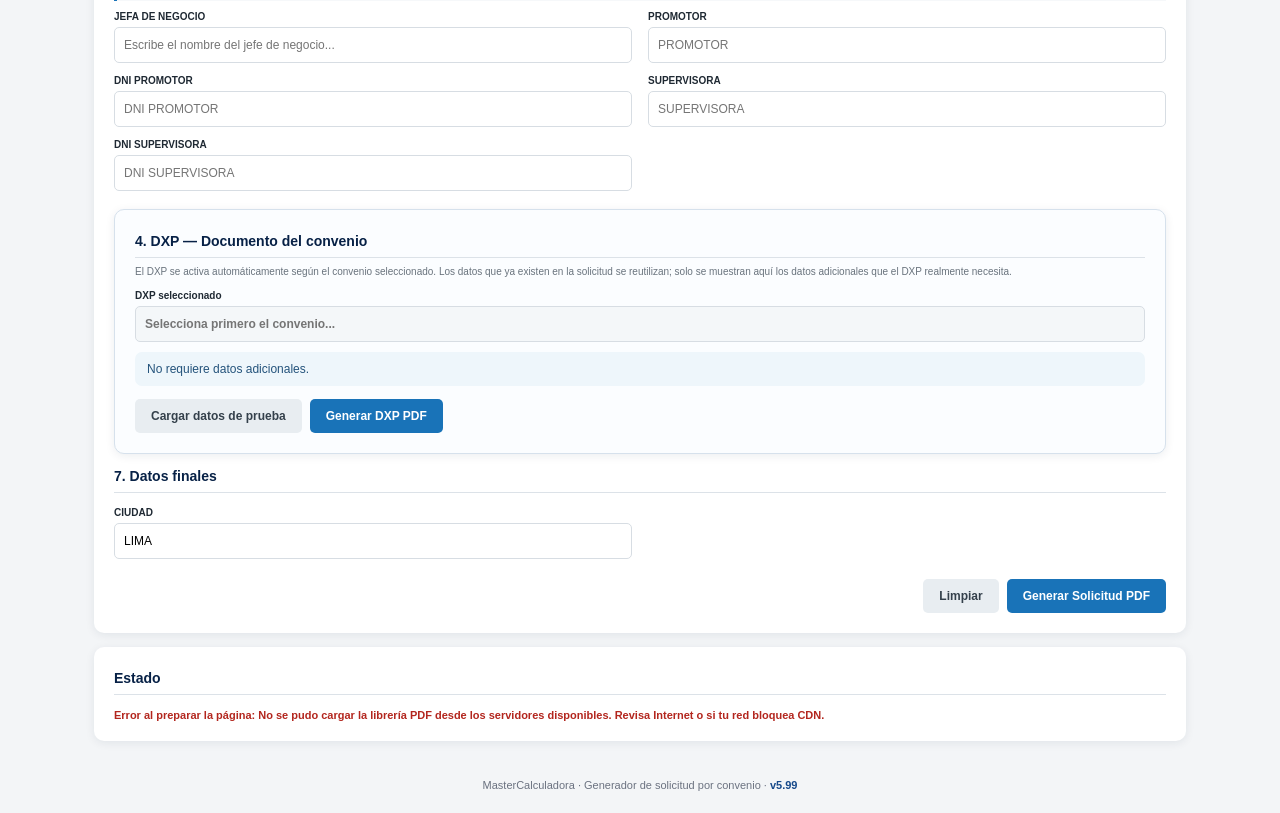
==== commit 57e3211d: "Add files via upload" ====
--- a/index.html
+++ b/index.html
@@ -361,7 +361,7 @@
 <section class="card"><div class="section-title">Estado</div><div id="status" class="status">Inicializando...</div></section>
 </main>
 <script>
-const APP_VERSION = '5.98';
+const APP_VERSION = '5.99';
 /* Todo está embebido en este único HTML: convenios, logos y PDF. */
 const GEO=[
   {
@@ -14939,6 +14939,9 @@
     const ty=y+Math.max(1.2,(h-fs)/2)+0.35;
     page.drawText(str,{x:tx,y:ty,size:fs,font,color:black});
   };
+  // Alias explícito para las posiciones de campos centrados. Mantiene la misma
+  // lógica de ajuste de tamaño y evita depender de una función global.
+  const fitCenter=(page,text,x,y,w,size=8,min=4.5)=>fitRect(page,text,x,y,w,Math.max(size+2,10),size,min,'center');
 
   // HOJA 1 — AUTORIZACIÓN PNP / FONBIEPOL.
   // La fecha se eleva dentro de su campo para quedar SOBRE la línea punteada.
@@ -14946,7 +14949,7 @@
     const p=doc.getPage(0);
     fitRect(p,full,182.65,259.0,262.3,16.0,8.0,5.0,'center');
     fitRect(p,dni,84.8,240.4,150.0,15.5,6.8,5.0,'center');
-    fitRect(p,dateFull,120.2,207.0,324.7,8.5,7.2,5.0,'center');
+    fitRect(p,dateFull,120.2,208.8,324.7,6.5,6.9,5.0,'center');
     fitRect(p,'FONBIEPOL',163.5,213.8,280.9,17.4,7.0,5.0,'center');
   }
 
@@ -15011,13 +15014,13 @@
     fitRect(p,full,123.3,717.2,382.6,14.0,7.8,5.2,'center');
     fitRect(p,v.cargo,259.2,702.2,163.1,14.1,7.0,4.8,'center');
     fitRect(p,convention,83.1,689.4,156.3,14.1,6.4,4.8,'center');
-    fitRect(p,cip,327.6,688.2,120.3,14.1,6.8,4.8,'center');
+    fitRect(p,dni,327.6,688.2,120.3,14.1,6.8,4.8,'center');
     fitRect(p,v.addr,83.2,662.1,404.8,12.0,6.8,4.8,'left');
     fitRect(p,v.dist,116.8,649.0,149.4,12.3,6.6,4.8,'center');
     fitRect(p,v.prov,335.0,649.5,150.9,11.9,6.6,4.8,'center');
     fitRect(p,v.cel,354.8,634.6,119.8,14.4,6.6,4.8,'center');
     fitRect(p,v.email,134.6,621.6,194.7,10.7,6.2,4.6,'center');
-    fitRect(p,dni,82.8,675.2,118.4,12.2,6.6,4.8,'center');
+    fitRect(p,cip,82.8,675.2,118.4,12.2,6.6,4.8,'center');
     fitRect(p,day,111.0,302.7,30.1,17.2,6.6,4.8,'center');
     fitRect(p,month,158.0,303.2,125.7,16.9,6.6,4.8,'center');
     fitRect(p,dni,146.1,182.3,88.1,16.9,6.6,4.8,'center');
@@ -15212,8 +15215,8 @@
 prepare();
 if (typeof APP_VERSION !== 'undefined') { const vn = document.getElementById('version-number'); if (vn) vn.textContent = 'v' + APP_VERSION; const tv=document.title; if(!tv.includes('v'+APP_VERSION)) document.title='MCA Cartas Poder y DXP · v'+APP_VERSION; }
 </script>
-<footer id="app-version-footer" class="version-footer" aria-label="Versión de la aplicación" data-build="v5.98">
-  MasterCalculadora · Generador de solicitud por convenio · <strong>v5.98</strong>
+<footer id="app-version-footer" class="version-footer" aria-label="Versión de la aplicación" data-build="v5.99">
+  MasterCalculadora · Generador de solicitud por convenio · <strong>v5.99</strong>
 </footer>
 
 </body>
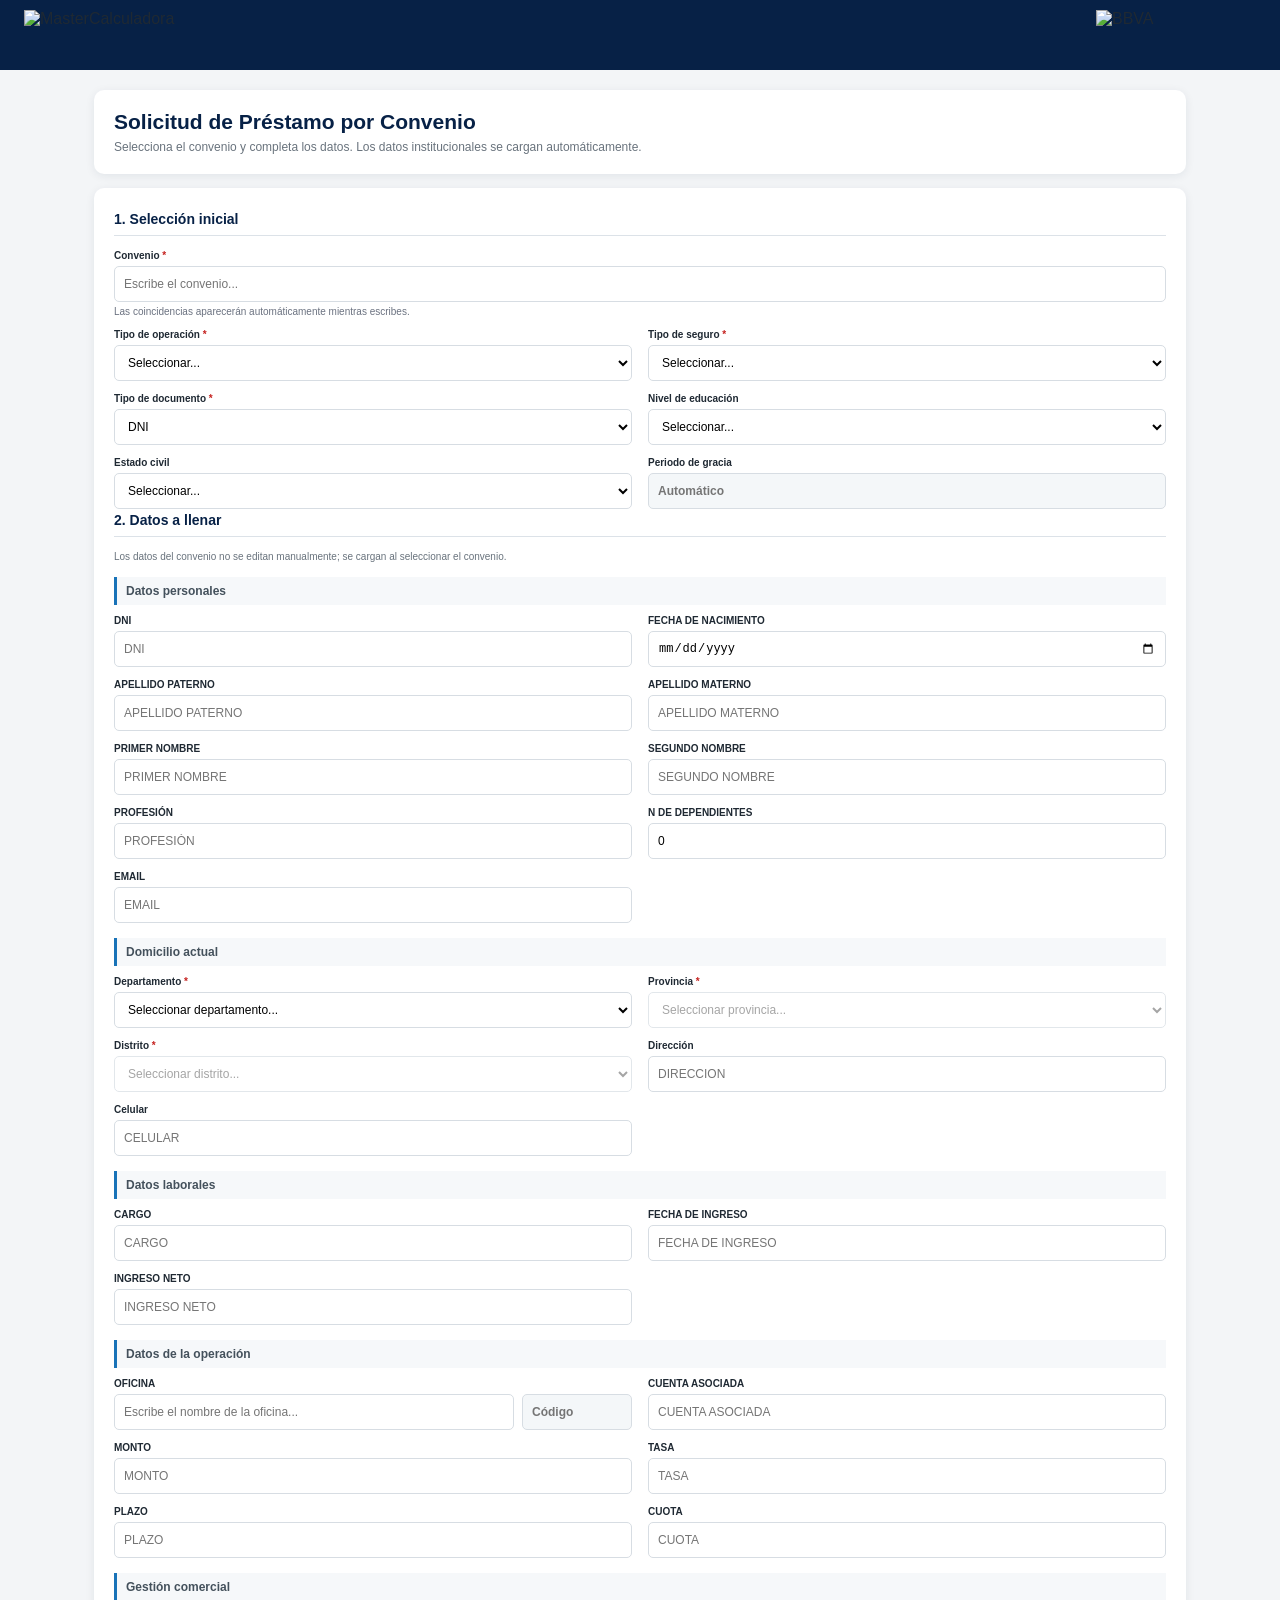
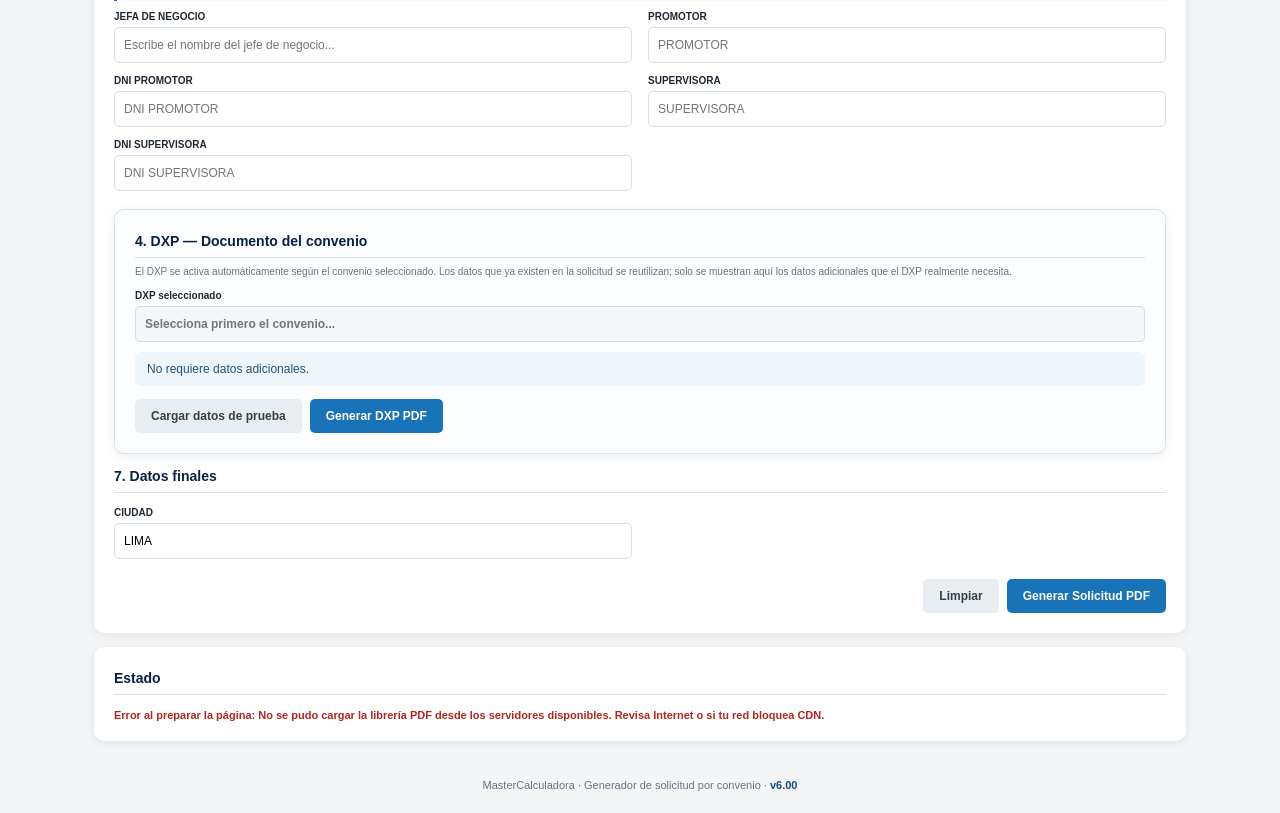
==== commit 6be9c4af: "Add files via upload" ====
--- a/index.html
+++ b/index.html
@@ -361,7 +361,7 @@
 <section class="card"><div class="section-title">Estado</div><div id="status" class="status">Inicializando...</div></section>
 </main>
 <script>
-const APP_VERSION = '5.99';
+const APP_VERSION = '6.00';
 /* Todo está embebido en este único HTML: convenios, logos y PDF. */
 const GEO=[
   {
@@ -14949,7 +14949,7 @@
     const p=doc.getPage(0);
     fitRect(p,full,182.65,259.0,262.3,16.0,8.0,5.0,'center');
     fitRect(p,dni,84.8,240.4,150.0,15.5,6.8,5.0,'center');
-    fitRect(p,dateFull,120.2,208.8,324.7,6.5,6.9,5.0,'center');
+    fitRect(p,dateFull,120.2,197.2,324.7,6.5,6.9,5.0,'center');
     fitRect(p,'FONBIEPOL',163.5,213.8,280.9,17.4,7.0,5.0,'center');
   }
 
@@ -14967,6 +14967,10 @@
     fitRect(p,v.cel,187.8,552.0,80.1,11.8,6.4,4.8,'center');
     fitRect(p,v.email,314.0,552.5,136.1,11.7,6.0,4.5,'center');
     fitRect(p,`${day} de ${month}`,403.6,285.1,82.3,13.6,6.7,4.8,'center');
+    // Firma del titular: estos campos comparten nombre con los campos superiores,
+    // por lo que se vuelven a dibujar únicamente aquí después de limpiar duplicados.
+    fitRect(p,full,395.6,197.8,123.9,14.4,6.4,4.8,'center');
+    fitRect(p,dni,442.3,185.2,77.3,13.2,6.4,4.8,'center');
   }
 
   // HOJA 3 — CAJA DE PENSIONES MILITAR POLICIAL.
@@ -15215,8 +15219,8 @@
 prepare();
 if (typeof APP_VERSION !== 'undefined') { const vn = document.getElementById('version-number'); if (vn) vn.textContent = 'v' + APP_VERSION; const tv=document.title; if(!tv.includes('v'+APP_VERSION)) document.title='MCA Cartas Poder y DXP · v'+APP_VERSION; }
 </script>
-<footer id="app-version-footer" class="version-footer" aria-label="Versión de la aplicación" data-build="v5.99">
-  MasterCalculadora · Generador de solicitud por convenio · <strong>v5.99</strong>
+<footer id="app-version-footer" class="version-footer" aria-label="Versión de la aplicación" data-build="v6.00">
+  MasterCalculadora · Generador de solicitud por convenio · <strong>v6.00</strong>
 </footer>
 
 </body>
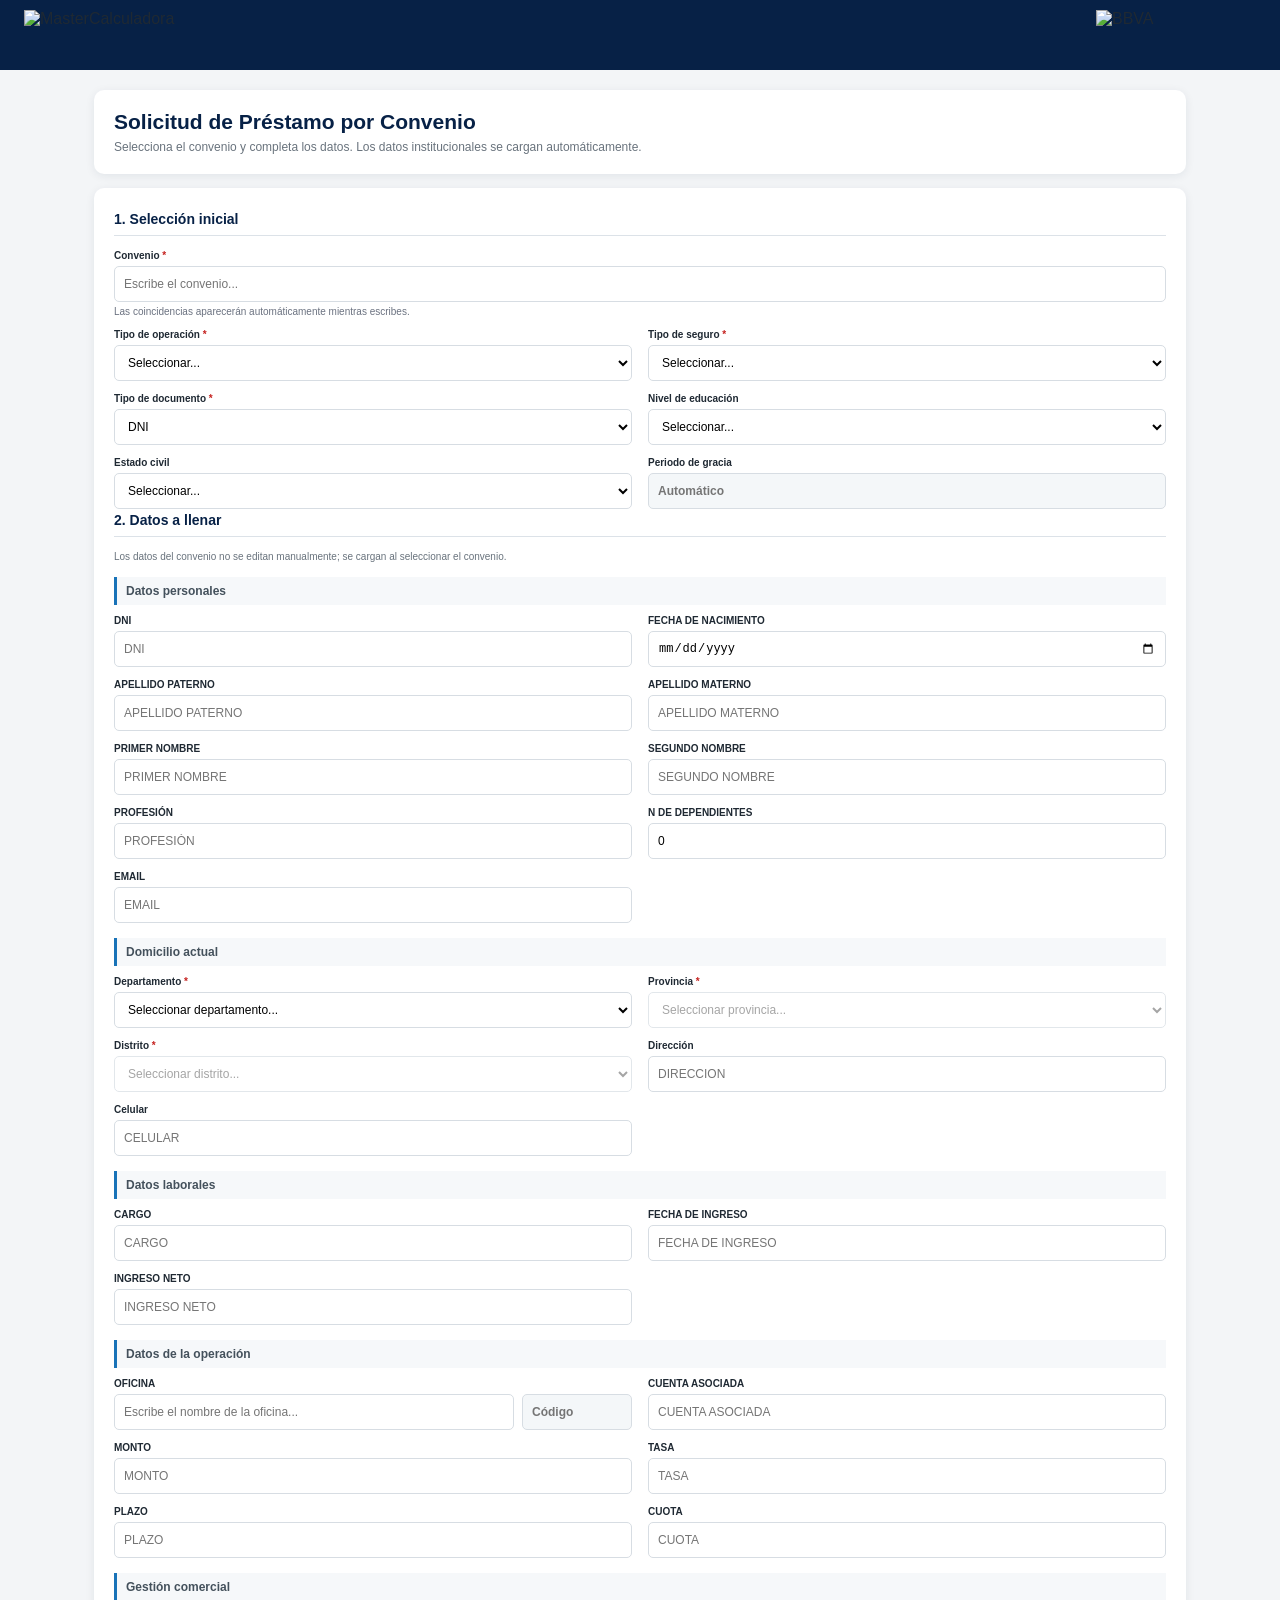
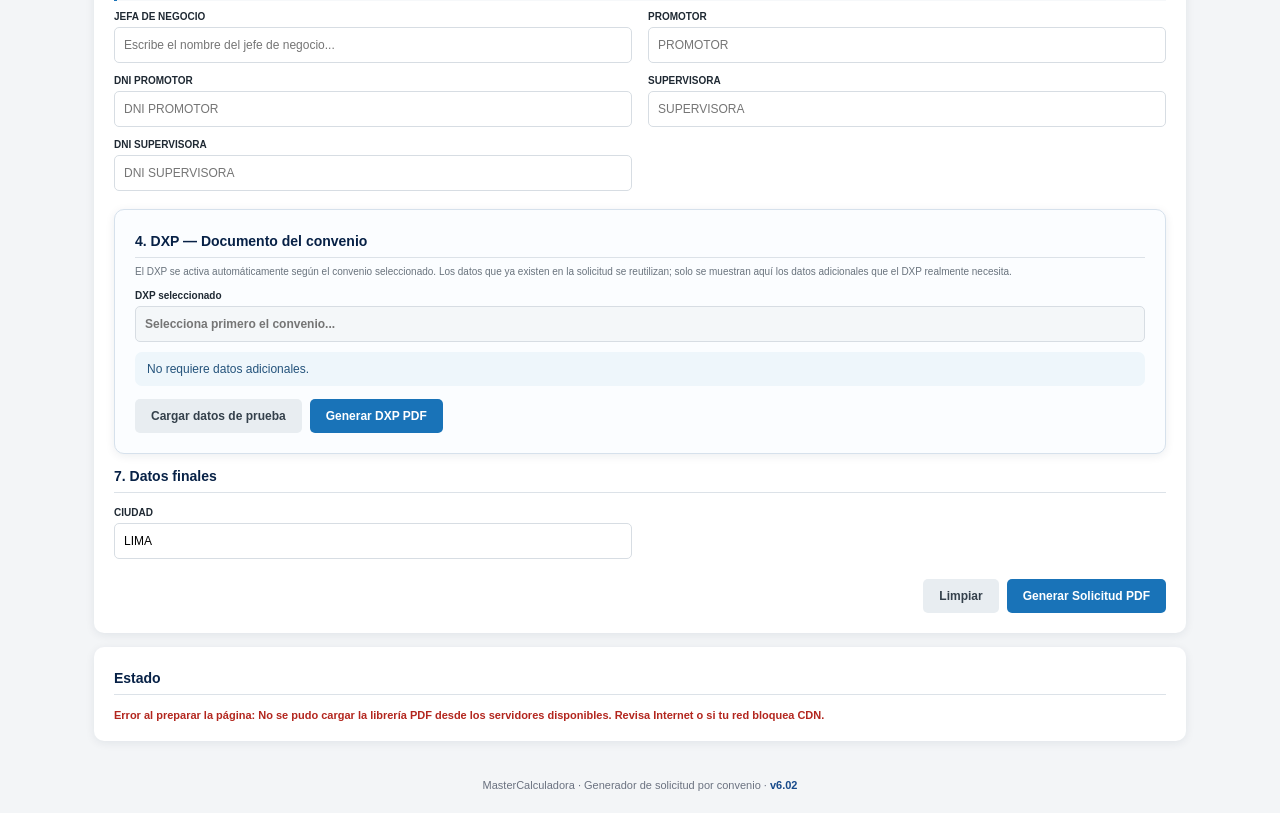
==== commit dc6882ac: "Add files via upload" ====
--- a/index.html
+++ b/index.html
@@ -361,7 +361,7 @@
 <section class="card"><div class="section-title">Estado</div><div id="status" class="status">Inicializando...</div></section>
 </main>
 <script>
-const APP_VERSION = '6.00';
+const APP_VERSION = '6.02';
 /* Todo está embebido en este único HTML: convenios, logos y PDF. */
 const GEO=[
   {
@@ -13110,15 +13110,51 @@
     }
     return [key,value];
   }));
-  loaded.forEach(([key,value])=>window[key]=value);
+  loaded.forEach(([key,value])=>{
+    // Estas variables fueron declaradas con `let`, por lo que asignar a
+    // window[key] NO actualiza la variable léxica que usan los generadores.
+    // Asignamos explícitamente cada recurso para que Solicitud, DPS,
+    // Subrogación y Cartas Poder funcionen también después de la carga diferida.
+    switch(key){
+      case 'PDF64': PDF64=value; break;
+      case 'PDF64_SIN_SEGURO': PDF64_SIN_SEGURO=value; break;
+      case 'DPS64': DPS64=value; break;
+      case 'FFAA_DPS64': FFAA_DPS64=value; break;
+      case 'PNP_DPS64': PNP_DPS64=value; break;
+      case 'CARTA_SUBROGACION64': CARTA_SUBROGACION64=value; break;
+      case 'CARTA_PODER_ESSALUD64': CARTA_PODER_ESSALUD64=value; break;
+      case 'CARTA_PODER_MGP64': CARTA_PODER_MGP64=value; break;
+      case 'CARTA_PODER_EJERCITO64': CARTA_PODER_EJERCITO64=value; break;
+      case 'CARTA_PODER_GENERAL64': CARTA_PODER_GENERAL64=value; break;
+      case 'CARTA_PODER_PNP64': CARTA_PODER_PNP64=value; break;
+    }
+  });
   // CARTA_RASTER_PAGES se carga bajo demanda para no bloquear la preparación inicial de la página.
 
+}
+function getExternalAssetValue(key){
+  switch(key){
+    case 'PDF64': return PDF64;
+    case 'PDF64_SIN_SEGURO': return PDF64_SIN_SEGURO;
+    case 'DPS64': return DPS64;
+    case 'FFAA_DPS64': return FFAA_DPS64;
+    case 'PNP_DPS64': return PNP_DPS64;
+    case 'CARTA_SUBROGACION64': return CARTA_SUBROGACION64;
+    case 'CARTA_PODER_ESSALUD64': return CARTA_PODER_ESSALUD64;
+    case 'CARTA_PODER_MGP64': return CARTA_PODER_MGP64;
+    case 'CARTA_PODER_EJERCITO64': return CARTA_PODER_EJERCITO64;
+    case 'CARTA_PODER_GENERAL64': return CARTA_PODER_GENERAL64;
+    case 'CARTA_PODER_PNP64': return CARTA_PODER_PNP64;
+    default: return null;
+  }
 }
 async function ensureExternalAsset(key){
-  if(window[key] && ((window[key] instanceof Uint8Array) || window[key] instanceof ArrayBuffer)) return window[key];
+  const current=getExternalAssetValue(key);
+  if(current && ((current instanceof Uint8Array) || (typeof ArrayBuffer!=='undefined' && current instanceof ArrayBuffer))) return current;
   await loadExternalAssets([key]);
-  if(!window[key]) throw new Error("No se pudo cargar el recurso "+key+".");
-  return window[key];
+  const value=getExternalAssetValue(key);
+  if(!value) throw new Error("No se pudo cargar el recurso "+key+".");
+  return value;
 }
 
 async function ensureCartaRasterPages(){
@@ -14632,8 +14668,9 @@
    setDxpTextField(form,['Text1'],v.cargo,8); setDxpTextField(form,['Text2'],String(getFieldValue('CIP')||'').trim(),8); setDxpTextField(form,['CIP'],String(getFieldValue('CIP')||'').trim(),8);
    setDxpTextField(form,['DIRECCION1'],v.addr,7.6); setDxpTextField(form,['DISTRITO'],v.dist,7.8); setDxpTextField(form,['PROVINCIA'],v.prov,7.8); setDxpTextField(form,['DEPARTAMENTO','DPTO','DEPARTAMENTO1'],v.dep,7.8); setDxpTextField(form,['EMAIL'],v.email,7.5); setDxpTextField(form,['CELULAR'],v.cel,8); setDxpTextField(form,['DIA'],v.day,8); setDxpTextField(form,['MES'],v.month,8);
  } else if(key==='FAP'){
-   setDxpTextField(form,['Text4'],'FUERZA AÉREA DEL PERÚ',7.6); setDxpTextField(form,['INSTITUTO'],'FUERZA AÉREA DEL PERÚ',7.6); setDxpTextField(form,['Text1'],v.cargo,8); setDxpTextField(form,['Text2'],'ACTIVIDAD',8); setDxpTextField(form,['CIP'],getFieldValue('CIP'),8);
-   setDxpTextField(form,['NOMBRE Y APELLIDOS'],v.full,8); setDxpTextField(form,['DIRECCION1'],v.addr,7.6); setDxpTextField(form,['DISTRITO'],v.dist,7.8); setDxpTextField(form,['PROVINCIA'],v.prov,7.8); setDxpTextField(form,['DEPARTAMENTO','DPTO','DEPARTAMENTO1'],v.dep,7.8); setDxpTextField(form,['EMAIL'],v.email,7.5); setDxpTextField(form,['CELULAR'],v.cel,8); setDxpTextField(form,['DIA'],v.day,8); setDxpTextField(form,['MES'],v.month,8); setDxpTextField(form,['LUGAR Y FECHA'],v.date,8);
+   const fapCip=String(getFieldValue('CIP')||'').trim();
+   setDxpTextField(form,['Text4'],'FUERZA AÉREA DEL PERÚ',7.6); setDxpTextField(form,['INSTITUTO'],'FUERZA AÉREA DEL PERÚ',7.6); setDxpTextField(form,['Text1'],v.cargo,8); setDxpTextField(form,['Text2'],fapCip,8); setDxpTextField(form,['CIP'],fapCip,8);
+   setDxpTextField(form,['NOMBRE Y APELLIDOS'],v.full,8); setDxpTextField(form,['DIRECCION1'],v.addr,7.6); setDxpTextField(form,['DISTRITO'],v.dist,7.8); setDxpTextField(form,['PROVINCIA'],v.prov,7.8); setDxpTextField(form,['DEPARTAMENTO','DPTO','DEPARTAMENTO1'],v.dep,7.8); setDxpTextField(form,['EMAIL'],v.email,7.5); setDxpTextField(form,['CELULAR'],v.cel,8); setDxpTextField(form,['DIA'],v.day,8); setDxpTextField(form,['MES'],v.month,8); setDxpTextField(form,['LUGAR Y FECHA'],`Lima, ${v.day} de ${v.month} del ${v.year}`,8);
   } else if(key==='PNP'){
    // ================= PNP / FONBIEPOL =================
    // Para PNP, CIP es el identificador usado en los DXP. Se acepta CIP y, como
@@ -14766,6 +14803,42 @@
 function drawMpSupervisorStamp(page,helvB){
  const x=405,y=80; const color=PDFLib.rgb(0.15,0.15,0.15); page.drawRectangle({x:x-8,y:y-8,width:145,height:62,borderWidth:0.7,borderColor:color,color:PDFLib.rgb(1,1,1),opacity:0.96});
  page.drawText('SUPERVISOR DE CONVENIOS',{x:x+3,y:y+34,size:8.5,font:helvB,color}); page.drawText('MASTER CENTER AMERICAS',{x:x+3,y:y+22,size:8.5,font:helvB,color}); page.drawText('Sello y firma',{x:x+34,y:y+8,size:8.2,font:helvB,color});
+}
+function clearFapTargetFields(form){
+  // FAP: NOMBRE Y APELLIDOS y LUGAR Y FECHA tienen apariencias pequeñas
+  // heredadas de la plantilla. Se limpian únicamente esos campos y se
+  // redibujan en sus líneas originales después del aplanado.
+  for(const n of ['NOMBRE Y APELLIDOS','LUGAR Y FECHA','Text2']){
+    try{form.getTextField(n).setText('');}catch(_){ }
+  }
+}
+function drawFapFit(page,text,x,y,w,h,size=8,minSize=5.5,align='center',font){
+  const str=String(text??'').trim(); if(!str||!font)return;
+  let fs=size;
+  while(fs>minSize && font.widthOfTextAtSize(str,fs)>Math.max(2,w-2))fs-=0.1;
+  const tw=font.widthOfTextAtSize(str,fs);
+  let tx=x;
+  if(align==='center')tx=x+Math.max(0,(w-tw)/2);
+  else if(align==='right')tx=x+Math.max(0,w-tw);
+  const ty=y+Math.max(1.2,(h-fs)/2)+0.35;
+  page.drawText(str,{x:tx,y:ty,size:fs,font,color:PDFLib.rgb(0,0,0)});
+}
+function applyFapFinalFixes(doc,v){
+  if(currentDxpKey()!=='FAP')return;
+  const font=doc.__dxpHelvetica||null;
+  if(!font)return;
+  const p2=doc.getPage(1), p3=doc.getPage(2);
+  const full=String(v.full||'').trim();
+  const cip=String(getFieldValue('CIP')||'').trim();
+  const dateFull=`Lima, ${v.day} de ${v.month} del ${v.year}`;
+
+  // HOJA 1 del DXP FAP (página 2 del PDF): nombre más visible y ciudad + fecha.
+  drawFapFit(p2,full,33.5092,336.364,414.3498,15.485,8.5,6.2,'center',font);
+  drawFapFit(p2,dateFull,34.44,203.724,389.218,15.95,8.2,5.8,'center',font);
+
+  // HOJA 2 del DXP FAP (página 3 del PDF): nombre más visible y CIP real.
+  drawFapFit(p3,full,123.34,717.194,382.548,13.957,8.5,6.2,'center',font);
+  drawFapFit(p3,cip,327.645,688.21,120.214,14.088,8.0,5.8,'center',font);
 }
 function clearMarinaOverlayFields(form){
   // Marina: shared AcroForm fields have widgets on several pages with very
@@ -15072,6 +15145,7 @@
   fillDxpFields(form,v,key,doc);
   if(key==='PNP') clearPnpOverlayFields(form);
   if(key==='MARINA') clearMarinaOverlayFields(form);
+  if(key==='FAP') clearFapTargetFields(form);
   if(key==='MINISTERIO_PUBLICO'){
     const f=doc.__dxpHelvetica, fb=doc.__dxpHelveticaBold;
     // Página 2: completar campos que son líneas estáticas del formato.
@@ -15089,6 +15163,7 @@
   // estáticas/estrechas que no son fiables como AcroForm para textos largos.
   applyMarinaFinalFixes(doc,v);
   applyPnpFinalFixes(doc,v);
+  applyFapFinalFixes(doc,v);
   const out=await doc.save({useObjectStreams:false,addDefaultPage:false});
   const c=selectedConvention()||{}; const safe=(c.convenio||key).normalize('NFD').replace(/[\u0300-\u036f]/g,'').replace(/[^A-Za-z0-9]+/g,'_').replace(/^_|_$/g,''); const dni=(v.dni||'SIN_DNI').replace(/\D/g,'');
   const blob=new Blob([out],{type:'application/pdf'});const url=URL.createObjectURL(blob);const a=document.createElement('a');a.href=url;a.download=`DXP_${safe}_${dni}.pdf`;document.body.appendChild(a);a.click();a.remove();setTimeout(()=>URL.revokeObjectURL(url),3000);
@@ -15219,8 +15294,8 @@
 prepare();
 if (typeof APP_VERSION !== 'undefined') { const vn = document.getElementById('version-number'); if (vn) vn.textContent = 'v' + APP_VERSION; const tv=document.title; if(!tv.includes('v'+APP_VERSION)) document.title='MCA Cartas Poder y DXP · v'+APP_VERSION; }
 </script>
-<footer id="app-version-footer" class="version-footer" aria-label="Versión de la aplicación" data-build="v6.00">
-  MasterCalculadora · Generador de solicitud por convenio · <strong>v6.00</strong>
+<footer id="app-version-footer" class="version-footer" aria-label="Versión de la aplicación" data-build="v6.02">
+  MasterCalculadora · Generador de solicitud por convenio · <strong>v6.02</strong>
 </footer>
 
 </body>
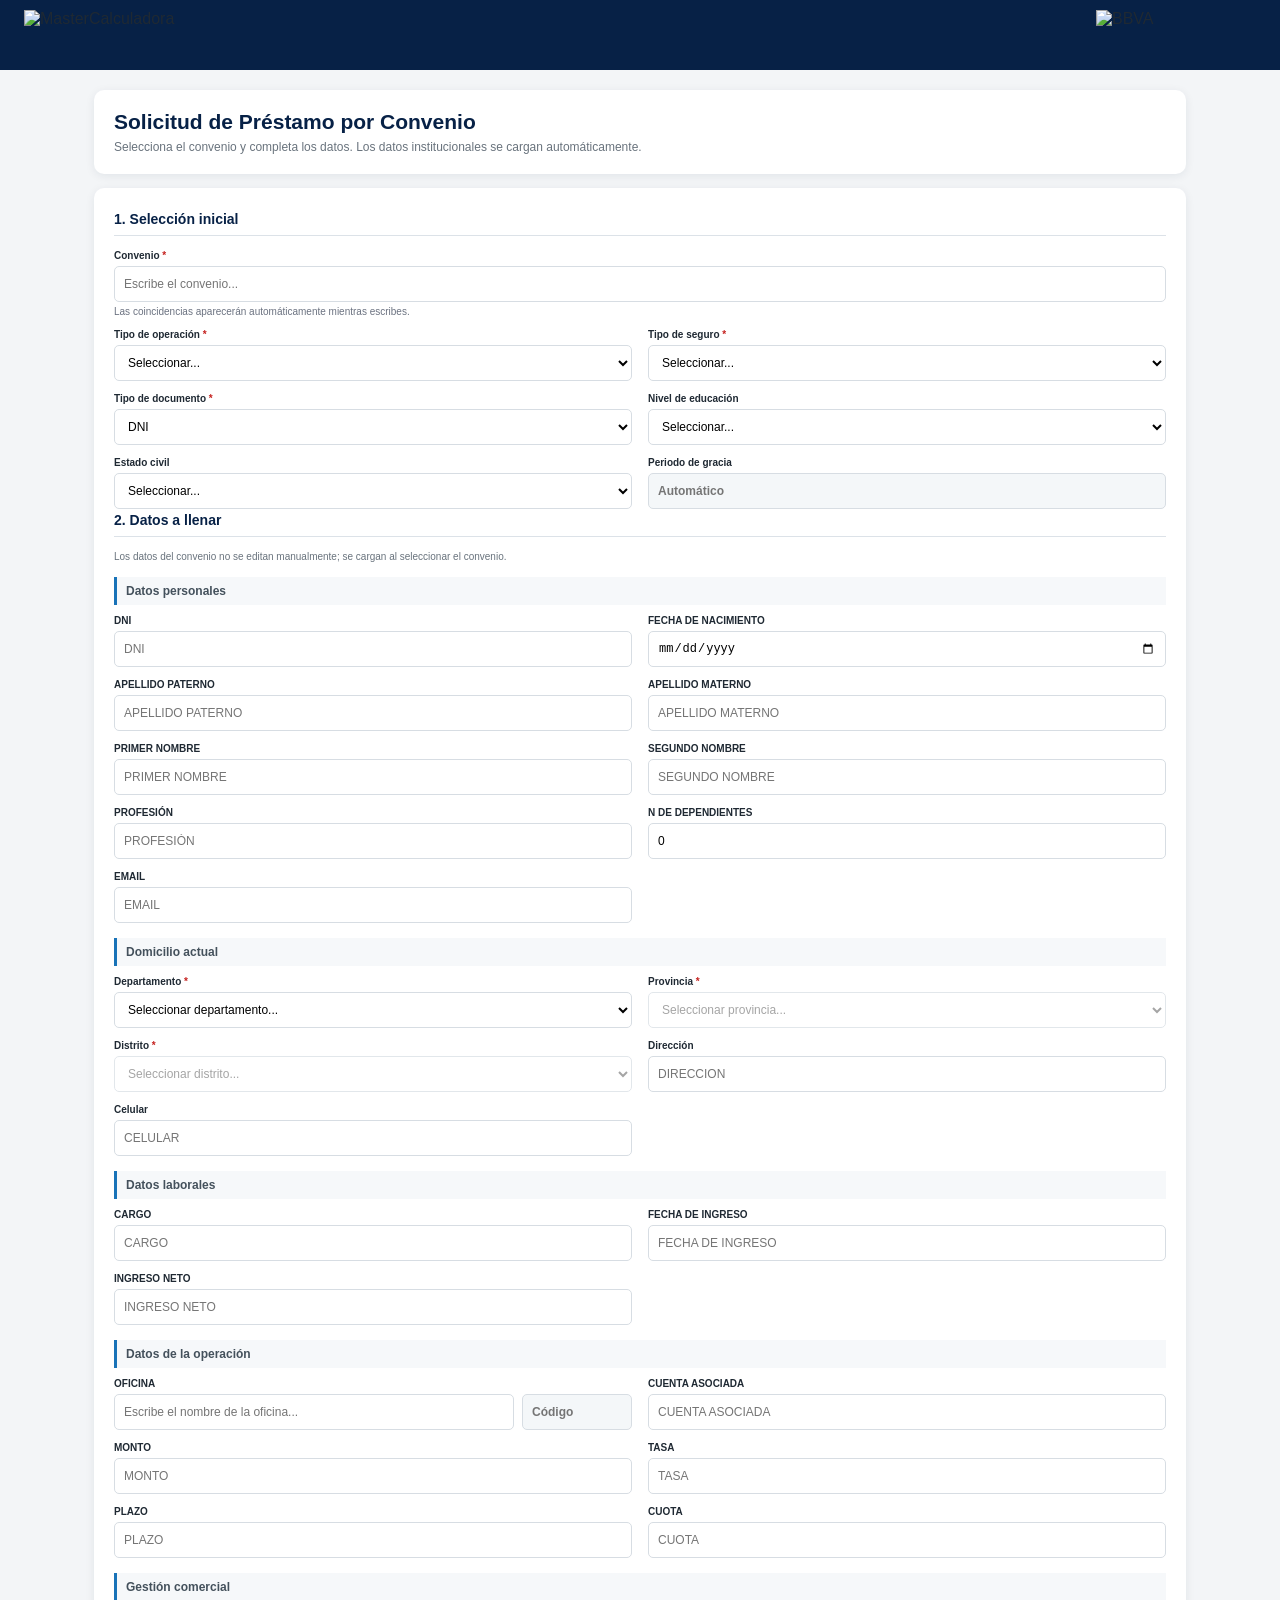
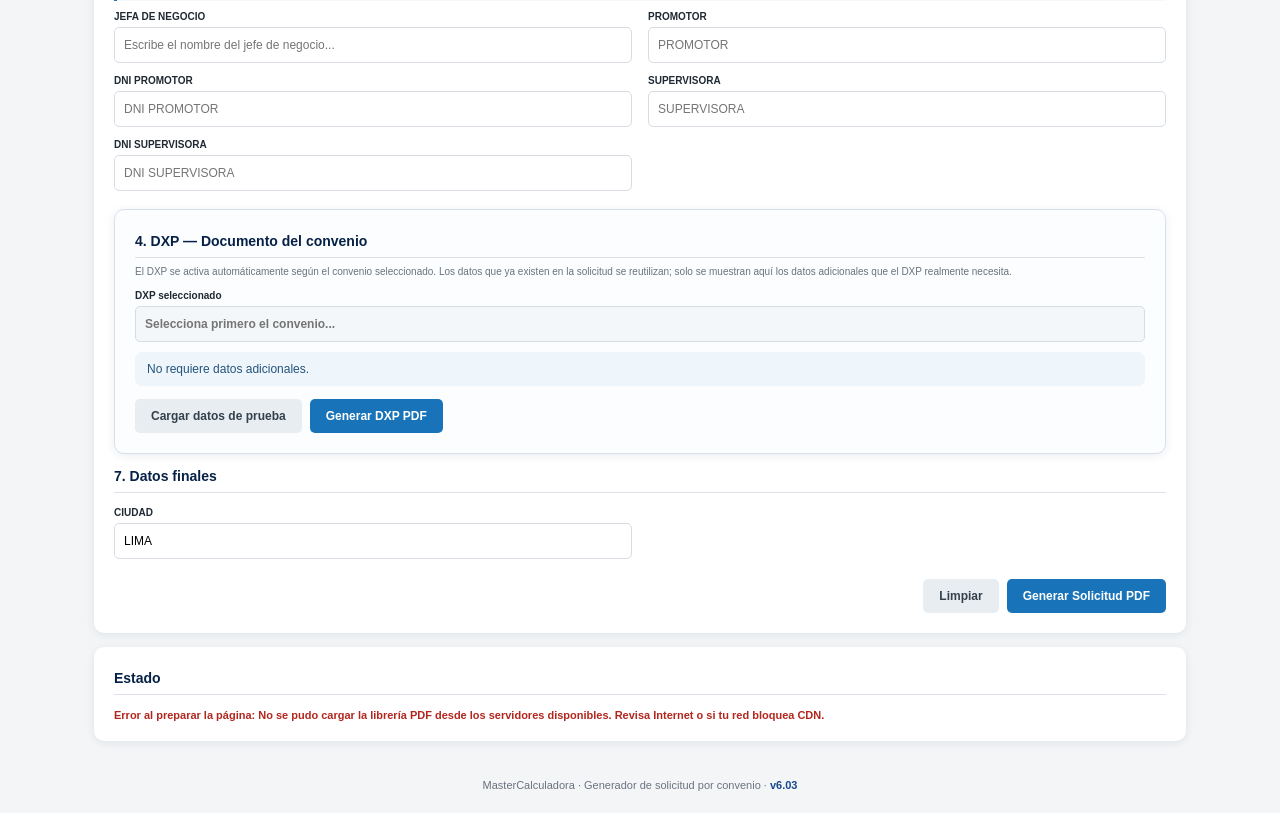
==== commit 6ab9011e: "Add files via upload" ====
--- a/index.html
+++ b/index.html
@@ -109,9 +109,9 @@
 
 .dxp-card .section-title{margin-bottom:8px}.dxp-extra-note{grid-column:1/-1;padding:10px 12px;border-radius:7px;background:#eef6fb;color:#24537b;font-size:12px}
 </style>
-<meta name="build-version" content="v5.94">
-<meta name="application-version" content="v5.94">
-<meta name="build-id" content="v5.94-20260902">
+<meta name="build-version" content="v6.03">
+<meta name="application-version" content="v6.03">
+<meta name="build-id" content="v6.03-20260903">
 </head>
 <body>
 <header class="topbar">
@@ -361,7 +361,7 @@
 <section class="card"><div class="section-title">Estado</div><div id="status" class="status">Inicializando...</div></section>
 </main>
 <script>
-const APP_VERSION = '6.02';
+const APP_VERSION = '6.03';
 /* Todo está embebido en este único HTML: convenios, logos y PDF. */
 const GEO=[
   {
@@ -13178,7 +13178,7 @@
   // un problema puntual de PDF-lib bloquee toda la aplicación y, especialmente,
   // permite generar DXP sin depender de que el PDF principal se pueda parsear al iniciar.
   fieldNames=new Set(); fieldMap=new Map();
-  status(`Generador actualizado v5.94 · ${CONVENIOS.length} convenios · Plantillas PDF listas.`,"ok");
+  status(`Generador actualizado v${APP_VERSION} · ${CONVENIOS.length} convenios · Plantillas PDF listas.`,"ok");
  }catch(e){console.error(e);status("Error al preparar la página: "+e.message,"error")}
 }
 function checkbox(f,n,on){if(!fieldNames.has(n))return;try{on?f.getCheckBox(n).check():f.getCheckBox(n).uncheck()}catch(e){}}
@@ -14355,11 +14355,11 @@
   const url=URL.createObjectURL(new Blob([out],{type:"application/pdf"}));
   const a=document.createElement("a");a.href=url;a.download=`Cartas_Poder_${safeConv||"CONVENIO"}_${safeDni}.pdf`;document.body.appendChild(a);a.click();a.remove();
   setTimeout(()=>URL.revokeObjectURL(url),3000);
-  status(`Cartas Poder v5.94 generadas desde plantillas rasterizadas: ${debtLoans.length} juego(s) para ${templateName}.`,'ok');
+  status(`Cartas Poder v${APP_VERSION} generadas desde plantillas rasterizadas: ${debtLoans.length} juego(s) para ${templateName}.`,'ok');
  }catch(e){console.error(e);status(e.message||"No se pudieron generar las Cartas Poder.","error");}
 }
 
-/* ========================= DXP INTEGRATION v5.94 ========================= */
+/* ========================= DXP INTEGRATION v6.03 ========================= */
 const DXP_DOCS = {
   ESSALUD_NEW: 'DXP/DXP_ESSALUD_NUEVO.pdf',
   ESSALUD_BUY: 'DXP/DXP_ESSALUD_COMPRA_DEUDA.pdf',
@@ -14394,7 +14394,26 @@
 async function loadExternalDXPAssets(key){
   const embedded=decodeDXPEmbedded(key);
   if(embedded) return embedded;
-  throw new Error('No existe una plantilla DXP embebida para '+key+'.');
+  const path=DXP_EXTERNAL_PATHS[key];
+  if(!path) throw new Error('No existe una ruta de plantilla DXP para '+key+'.');
+  const candidates=[path, './'+path];
+  let lastError='';
+  for(const rel of candidates){
+    try{
+      const url=new URL(rel,document.baseURI).href;
+      const r=await fetch(url,{cache:'no-store'});
+      if(!r.ok){ lastError='HTTP '+r.status+' en '+url; continue; }
+      const bytes=new Uint8Array(await r.arrayBuffer());
+      const header=new TextDecoder().decode(bytes.slice(0,8));
+      if(!header.startsWith('%PDF-')){
+        const preview=new TextDecoder().decode(bytes.slice(0,80)).replace(/\s+/g,' ').trim();
+        lastError='La ruta '+url+' devolvió contenido que no es PDF: '+preview;
+        continue;
+      }
+      return bytes;
+    }catch(e){ lastError=e?.message||String(e); }
+  }
+  throw new Error('No se pudo cargar la plantilla DXP '+key+'. '+lastError+' Verifica que la carpeta assets/dxp esté publicada junto al index.html.');
 }
 let DXP_SELECTED=null;
 function normText(s){return String(s??'').normalize('NFD').replace(/[\u0300-\u036f]/g,'').toUpperCase().trim();}
@@ -14791,7 +14810,7 @@
  } else if(key==='SUB_CAFAE'){
    const c=selectedConvention()||{}; setDxpTextField(form,['EMPRESA'],c.convenio,7.5); setDxpTextField(form,['NOMBRE DE LA UGEL'],document.getElementById('DXP_IGED')?.value||c.convenio,7.5); setDxpTextField(form,['RUC'],c.ruc,8); setDxpTextField(form,['DIA'],v.day,8); setDxpTextField(form,['MES'],v.month,8); setDxpTextField(form,['NOMBRE Y APELLIDOS'],v.full,8); setDxpTextField(form,['DNI'],v.dni,8);
  } else if(key==='GENERAL'){
-   const c=selectedConvention()||{}; setDxpTextField(form,['EMPRESA'],c.convenio,7.5); setDxpTextField(form,['NOMBRE Y APELLIDOS'],v.full,8); setDxpTextField(form,['DNI'],v.dni,8); setDxpTextField(form,['MONTO'],moneyNumber(v.monto),8); setDxpTextField(form,['TASA'],v.tasa,8); setDxpTextField(form,['MES 2'],v.month,8); setDxpTextField(form,['DIA'],v.day,8);
+   const c=selectedConvention()||{}; setDxpTextField(form,['EMPRESA'],c.convenio,7.5); setDxpTextField(form,['NOMBRE Y APELLIDOS'],v.full,8); setDxpTextField(form,['DNI'],v.dni,8); setDxpTextField(form,['MONTO'],moneyNumber(v.monto),8); setDxpTextField(form,['1'],v.plazo,8); setDxpTextField(form,['2'],moneyNumber(v.cuota),8); setDxpTextField(form,['TASA'],v.tasa,8); setDxpTextField(form,['MES 2'],v.month,8); setDxpTextField(form,['DIA'],v.day,8);
  } else if(key==='RENIEC'){
    setDxpTextField(form,['NOMBRE Y APELLIDOS'],v.full,8); setDxpTextField(form,['DNI'],v.dni,8); setDxpTextField(form,['LUGAR Y FECHA'],v.date,8);
  } else if(key==='PODER_JUDICIAL'){
@@ -14822,6 +14841,27 @@
   else if(align==='right')tx=x+Math.max(0,w-tw);
   const ty=y+Math.max(1.2,(h-fs)/2)+0.35;
   page.drawText(str,{x:tx,y:ty,size:fs,font,color:PDFLib.rgb(0,0,0)});
+}
+function applyGeneralFinalFixes(doc,v){
+  if(currentDxpKey()!=='GENERAL')return;
+  const font=doc.__dxpHelvetica||null;
+  if(!font)return;
+  const black=PDFLib.rgb(0,0,0);
+  const fit=(page,text,x,y,w,h,size=8,min=5)=>{
+    const str=String(text??'').trim(); if(!str)return;
+    let fs=size;
+    while(fs>min && font.widthOfTextAtSize(str,fs)>Math.max(2,w-2))fs-=0.1;
+    const tw=font.widthOfTextAtSize(str,fs);
+    const tx=x+Math.max(0,(w-tw)/2);
+    const ty=y+Math.max(1,(h-fs)/2)+0.2;
+    page.drawText(str,{x:tx,y:ty,size:fs,font,color:black});
+  };
+  // Hoja 2: estos datos no tienen un campo de fecha utilizable y el nombre
+  // puede conservar una apariencia demasiado pequeña; se imprimen una sola vez.
+  const p2=doc.getPage(1);
+  fit(p2,v.full,179.35,649.0,230.05,14.0,7.2,5.0);
+  const date=`Lima, ${v.day} de ${v.month} del ${v.year}`;
+  fit(p2,date,280.0,626.8,260.0,14.0,7.0,5.0);
 }
 function applyFapFinalFixes(doc,v){
   if(currentDxpKey()!=='FAP')return;
@@ -15164,6 +15204,7 @@
   applyMarinaFinalFixes(doc,v);
   applyPnpFinalFixes(doc,v);
   applyFapFinalFixes(doc,v);
+  applyGeneralFinalFixes(doc,v);
   const out=await doc.save({useObjectStreams:false,addDefaultPage:false});
   const c=selectedConvention()||{}; const safe=(c.convenio||key).normalize('NFD').replace(/[\u0300-\u036f]/g,'').replace(/[^A-Za-z0-9]+/g,'_').replace(/^_|_$/g,''); const dni=(v.dni||'SIN_DNI').replace(/\D/g,'');
   const blob=new Blob([out],{type:'application/pdf'});const url=URL.createObjectURL(blob);const a=document.createElement('a');a.href=url;a.download=`DXP_${safe}_${dni}.pdf`;document.body.appendChild(a);a.click();a.remove();setTimeout(()=>URL.revokeObjectURL(url),3000);
@@ -15294,8 +15335,8 @@
 prepare();
 if (typeof APP_VERSION !== 'undefined') { const vn = document.getElementById('version-number'); if (vn) vn.textContent = 'v' + APP_VERSION; const tv=document.title; if(!tv.includes('v'+APP_VERSION)) document.title='MCA Cartas Poder y DXP · v'+APP_VERSION; }
 </script>
-<footer id="app-version-footer" class="version-footer" aria-label="Versión de la aplicación" data-build="v6.02">
-  MasterCalculadora · Generador de solicitud por convenio · <strong>v6.02</strong>
+<footer id="app-version-footer" class="version-footer" aria-label="Versión de la aplicación" data-build="v6.03">
+  MasterCalculadora · Generador de solicitud por convenio · <strong>v6.03</strong>
 </footer>
 
 </body>
